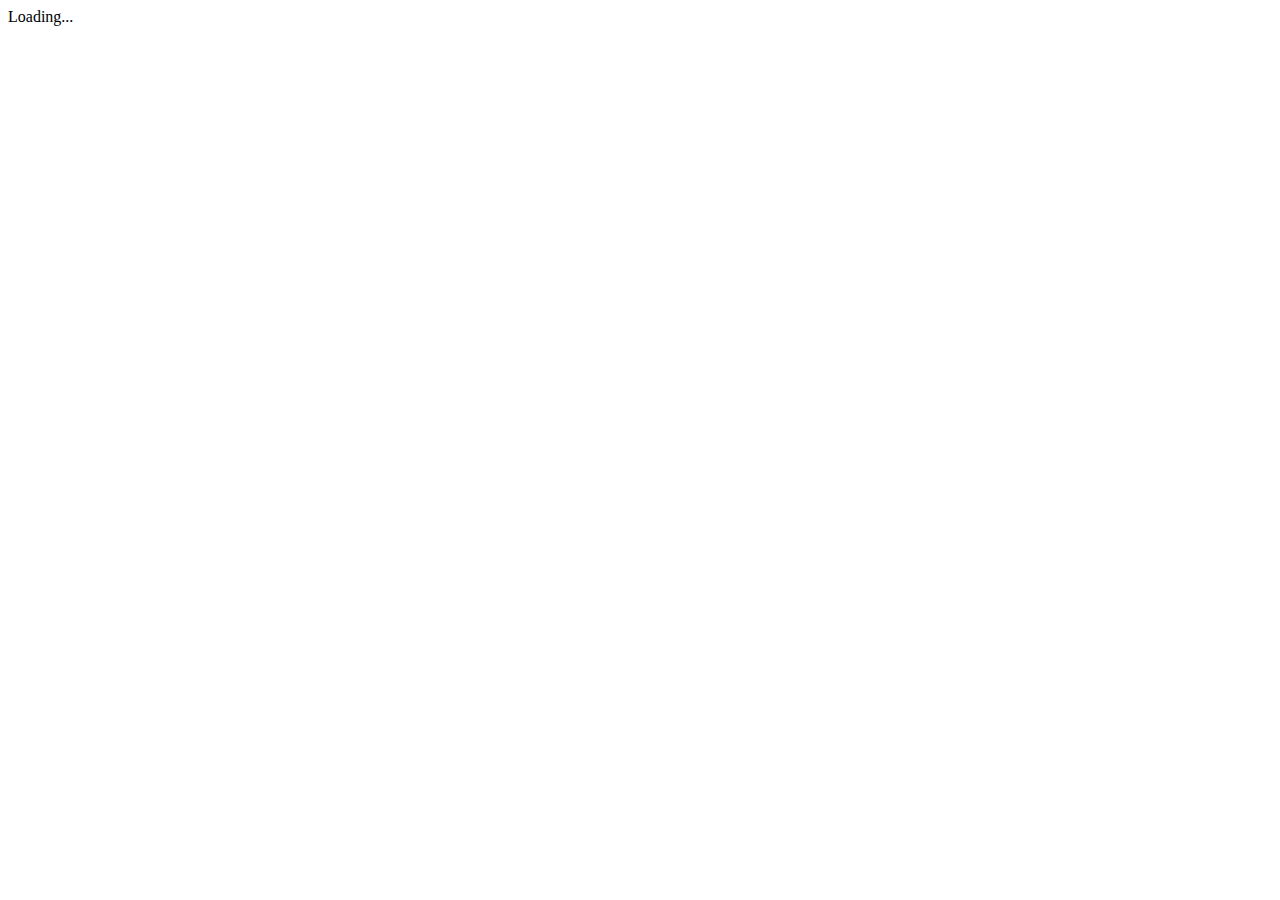
==== wwwroot/index.html @ 3f0bafdb "first commit" ====
<!DOCTYPE html>
<html lang="en">

<head>
    <meta charset="utf-8" />
    <meta name="viewport" content="width=device-width, initial-scale=1.0, maximum-scale=1.0, user-scalable=no" />
    <title>SIGPDm</title>
    <base href="/" />
    <link href="css/bootstrap/bootstrap.min.css" rel="stylesheet" />
    <link href="css/app.css" rel="stylesheet" />
    <link href="BlazorApp1.Client.styles.css" rel="stylesheet" />
    <link rel="stylesheet" href="_content/Radzen.Blazor/css/material-base.css">
    <link href="_content/Blazored.Modal/blazored-modal.css" rel="stylesheet" />


</head>

<body>
    <div id="app">Loading...</div>

   
    <script src="_framework/blazor.webassembly.js"></script>
    <script src="_content/Radzen.Blazor/Radzen.Blazor.js"></script>
    <script src="_content/Blazored.Modal/blazored.modal.js"></script>
    <script src="_content/CurrieTechnologies.Razor.SweetAlert2/sweetAlert2.min.js"></script>

</body>

</html>
---- wwwroot/css/app.css ----
﻿@import url('open-iconic/font/css/open-iconic-bootstrap.min.css');

html, body {
    font-family: 'Helvetica Neue', Helvetica, Arial, sans-serif;
}

h1:focus {
    outline: none;
}

a, .btn-link {
    color: #0071c1;
}

.btn-primary {
    color: #fff;
    background-color: #1b6ec2;
    border-color: #1861ac;
}

.content {
    padding-top: 1.1rem;
}

.valid.modified:not([type=checkbox]) {
    outline: 1px solid #26b050;
}

.invalid {
    outline: 1px solid red;
}

.validation-message {
    color: red;
}

#blazor-error-ui {
    background: lightyellow;
    bottom: 0;
    box-shadow: 0 -1px 2px rgba(0, 0, 0, 0.2);
    display: none;
    left: 0;
    padding: 0.6rem 1.25rem 0.7rem 1.25rem;
    position: fixed;
    width: 100%;
    z-index: 1000;
}

    #blazor-error-ui .dismiss {
        cursor: pointer;
        position: absolute;
        right: 0.75rem;
        top: 0.5rem;
    }

.blazor-error-boundary {
    background: url([data-uri]) no-repeat 1rem/1.8rem, #b32121;
    padding: 1rem 1rem 1rem 3.7rem;
    color: white;
}

    .blazor-error-boundary::after {
        content: "An error has occurred."
    }
---- wwwroot/BlazorApp1.Client.styles.css ----
@import '_content/Blazored.Modal/Blazored.Modal.bundle.scp.css';

/* /Shared/MainLayout.razor.rz.scp.css */
.page[b-s8xsnq6cv2] {
    position: relative;
    display: flex;
    flex-direction: column;
}

main[b-s8xsnq6cv2] {
    flex: 1;
}

.sidebar[b-s8xsnq6cv2] {
    background-image: linear-gradient(180deg, rgb(5, 39, 103) 0%, #3a0647 70%);
}

.top-row[b-s8xsnq6cv2] {
    background-color: #f7f7f7;
    border-bottom: 1px solid #d6d5d5;
    justify-content: flex-end;
    height: 3.5rem;
    display: flex;
    align-items: center;
}

    .top-row[b-s8xsnq6cv2]  a, .top-row[b-s8xsnq6cv2]  .btn-link {
        white-space: nowrap;
        margin-left: 1.5rem;
        text-decoration: none;
    }

    .top-row[b-s8xsnq6cv2]  a:hover, .top-row[b-s8xsnq6cv2]  .btn-link:hover {
        text-decoration: underline;
    }

    .top-row[b-s8xsnq6cv2]  a:first-child {
        overflow: hidden;
        text-overflow: ellipsis;
    }

@media (max-width: 640.98px) {
    .top-row:not(.auth)[b-s8xsnq6cv2] {
        display: none;
    }

    .top-row.auth[b-s8xsnq6cv2] {
        justify-content: space-between;
    }

    .top-row[b-s8xsnq6cv2]  a, .top-row[b-s8xsnq6cv2]  .btn-link {
        margin-left: 0;
    }
}

@media (min-width: 641px) {
    .page[b-s8xsnq6cv2] {
        flex-direction: row;
    }

    .sidebar[b-s8xsnq6cv2] {
        width: 250px;
        height: 100vh;
        position: sticky;
        top: 0;
    }

    .top-row[b-s8xsnq6cv2] {
        position: sticky;
        top: 0;
        z-index: 1;
    }

    .top-row.auth[b-s8xsnq6cv2]  a:first-child {
        flex: 1;
        text-align: right;
        width: 0;
    }

    .top-row[b-s8xsnq6cv2], article[b-s8xsnq6cv2] {
        padding-left: 2rem !important;
        padding-right: 1.5rem !important;
    }
}
/* /Shared/NavMenu.razor.rz.scp.css */
.navbar-toggler[b-aw7s1uks9t] {
    background-color: rgba(255, 255, 255, 0.1);
}

.top-row[b-aw7s1uks9t] {
    height: 3.5rem;
    background-color: rgba(0,0,0,0.4);
}

.navbar-brand[b-aw7s1uks9t] {
    font-size: 1.1rem;
}

.oi[b-aw7s1uks9t] {
    width: 2rem;
    font-size: 1.1rem;
    vertical-align: text-top;
    top: -2px;
}

.nav-item[b-aw7s1uks9t] {
    font-size: 0.9rem;
    padding-bottom: 0.5rem;
}

    .nav-item:first-of-type[b-aw7s1uks9t] {
        padding-top: 1rem;
    }

    .nav-item:last-of-type[b-aw7s1uks9t] {
        padding-bottom: 1rem;
    }

    .nav-item[b-aw7s1uks9t]  a {
        color: #d7d7d7;
        border-radius: 4px;
        height: 3rem;
        display: flex;
        align-items: center;
        line-height: 3rem;
    }

.nav-item[b-aw7s1uks9t]  a.active {
    background-color: rgba(255,255,255,0.25);
    color: white;
}

.nav-item[b-aw7s1uks9t]  a:hover {
    background-color: rgba(255,255,255,0.1);
    color: white;
}

@media (min-width: 641px) {
    .navbar-toggler[b-aw7s1uks9t] {
        display: none;
    }

    .collapse[b-aw7s1uks9t] {
        /* Never collapse the sidebar for wide screens */
        display: block;
    }
}
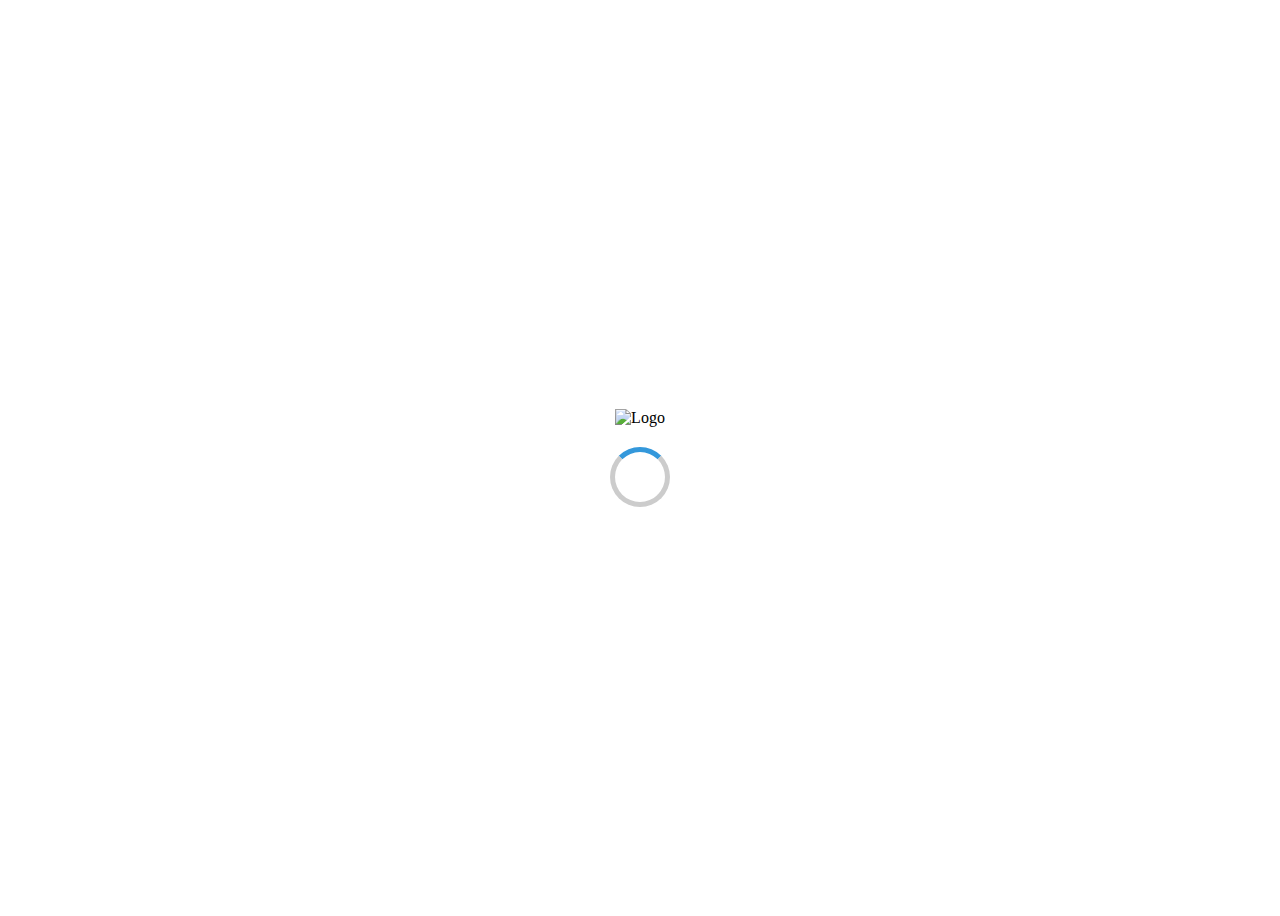
==== commit f98285df: "update" ====
--- a/wwwroot/index.html
+++ b/wwwroot/index.html
@@ -10,20 +10,66 @@
     <link href="css/app.css" rel="stylesheet" />
     <link href="BlazorApp1.Client.styles.css" rel="stylesheet" />
     <link rel="stylesheet" href="_content/Radzen.Blazor/css/material-base.css">
-    <link href="_content/Blazored.Modal/blazored-modal.css" rel="stylesheet" />
-
+    <link href="https://unpkg.com/tailwindcss@^2/dist/tailwind.min.css" rel="stylesheet" />
+    <link href="_content/Blazored.Typeahead/blazored-typeahead.css" rel="stylesheet" />
 
 </head>
 
 <body>
-    <div id="app">Loading...</div>
+    <div id="app">
+        <div class="contenedor">
+            <div class="logo">
+                <img src="images/LOGO_IANTECH.png" alt="Logo">
+            </div>
+            <div class="spinner"></div>
+        </div>
+    </div>
 
-   
     <script src="_framework/blazor.webassembly.js"></script>
     <script src="_content/Radzen.Blazor/Radzen.Blazor.js"></script>
-    <script src="_content/Blazored.Modal/blazored.modal.js"></script>
     <script src="_content/CurrieTechnologies.Razor.SweetAlert2/sweetAlert2.min.js"></script>
+    <script src="https://cdn.jsdelivr.net/npm/sweetalert2@11"></script>
+    <script src="_content/Blazored.Typeahead/blazored-typeahead.js"></script>
+    <script src="js/Utilidades.js"></script>
+    <script>
+        saveAsFile = (fileName, contentBase64) => {
+            var link = document.createElement('a');
+            link.download = fileName;
+            link.href = contentBase64;
+            document.body.appendChild(link);
+            link.click();
+            document.body.removeChild(link);
+        }
+    </script>
+</body>
+</html>
 
-</body>
 
-</html>
+<style>
+    .contenedor {
+        display: flex;
+        flex-direction: column;
+        align-items: center;
+        justify-content: center;
+        height: 100vh;
+    }
+
+    .logo {
+        margin-bottom: 20px;
+    }
+
+    .spinner {
+        width: 50px;
+        height: 50px;
+        border-radius: 50%;
+        border: 5px solid #ccc;
+        border-top-color: #3498db;
+        animation: girar 1s infinite linear;
+    }
+
+    @keyframes girar {
+        to {
+            transform: rotate(360deg);
+        }
+    }
+</style>--- a/wwwroot/BlazorApp1.Client.styles.css
+++ b/wwwroot/BlazorApp1.Client.styles.css
@@ -1,11 +1,181 @@
 @import '_content/Blazored.Modal/Blazored.Modal.bundle.scp.css';
 
+/* /Pages/e_Producción/ReporteProduccion.razor.rz.scp.css */
+
+
+table[b-8a2junoxby], td[b-8a2junoxby], th[b-8a2junoxby] {
+    padding-bottom: 10px;
+    padding-top: 10px;
+    padding-left: 5px;
+    padding-right: 5px;
+    text-align: center;
+    font-size: 16;
+    white-space: nowrap;
+    overflow: auto;
+
+}
+
+table tr td:first-child[b-8a2junoxby] {
+    width: 200px;
+    border-right: 1px solid #D6D6D6;
+}
+
+th[b-8a2junoxby] {
+    border-bottom: 1px solid #D6D6D6;
+}
+
+table tr:nth-child(odd)[b-8a2junoxby] {
+    background-color: #f2f2f2;
+}
+
+table thead tr:nth-child(odd)[b-8a2junoxby] {
+    background-color: transparent;
+}
+
+/* /Pages/h_Calendario/ReporteCalendar.razor.rz.scp.css */
+
+
+.semana[b-eombk12qga] {
+    border-right: double 6px solid black;
+    border: 1px solid #ddd;
+    border-radius: 5px;
+    min-width:14%;
+}
+
+
+/* General styles */
+.text[b-eombk12qga] {
+    overflow-wrap: break-word;
+    max-width: 255px;
+}
+
+.row[b-eombk12qga] {
+    display: flex;
+    flex-wrap: wrap;
+    margin-right: -5px;
+    margin-left: -5px;
+}
+
+.col[b-eombk12qga] {
+    padding-right: 5px;
+    padding-left: 5px;
+    flex-basis: 0;
+    flex-grow: 1;
+    min-width: 16.5 % !important;
+    float: left;
+}
+
+.reporte[b-eombk12qga] {
+    margin-top: 10px;
+}
+
+/* Button styles */
+.btn[b-eombk12qga] {
+    display: inline-block;
+    font-weight: 400;
+    text-align: center;
+    white-space: nowrap;
+    vertical-align: middle;
+    user-select: none;
+    border: 1px solid transparent;
+    padding: 0.375rem 0.75rem;
+    line-height: 1.5;
+    border-radius: 0.25rem;
+    transition: color 0.15s ease-in-out, background-color 0.15s ease-in-out, border-color 0.15s ease-in-out, box-shadow 0.15s ease-in-out;
+}
+
+    .btn:focus[b-eombk12qga],
+    .btn:hover[b-eombk12qga] {
+        text-decoration: none;
+    }
+
+.btn-outline-info[b-eombk12qga] {
+    color: #17a2b8;
+    border-color: #17a2b8;
+}
+
+    .btn-outline-info:hover[b-eombk12qga] {
+        color: #fff;
+        background-color: #17a2b8;
+        border-color: #17a2b8;
+    }
+
+/* Feather Icons */
+.feather[b-eombk12qga] {
+    width: 16px;
+    height: 16px;
+    vertical-align: text-bottom;
+}
+
+/* Other styles */
+.font-size-15px[b-eombk12qga] {
+    font-size: 15px;
+}
+
+.no-outline[b-eombk12qga] {
+    outline: none;
+}
+
+.float-right[b-eombk12qga] {
+    float: right;
+}
+
+.height-100[b-eombk12qga] {
+    height: 100%;
+}
+
+
+.row[b-eombk12qga]::after {
+    content: "";
+    clear: both;
+    display: table;
+}
+
+.text-uppercase[b-eombk12qga] {
+    text-transform: uppercase;
+}
+
+.padding-4px[b-eombk12qga] {
+    padding: 4px;
+}
+
+/* Card styles */
+.rz-card[b-eombk12qga] {
+    overflow: hidden;
+    word-wrap: break-word;
+    margin: 3px;
+    padding: 6px;
+    background-color: #f4f4f4;
+    border-color: #d4d4d4;
+    border-radius: 0.25rem;
+    box-shadow: 0 4px 5px rgb(0 0 0 / 8%), 0 1px 10px rgb(0 0 0 / 4%);
+}
+.finde[b-eombk12qga] {
+    background-color: red;
+}
+/* DatePicker styles */
+.rz-datepicker[b-eombk12qga] {
+    display: inline-block;
+    width: 236px;
+    border: 1px solid #ced4da;
+    border-radius: 0.25rem;
+    padding: 0.375rem 0.75rem;
+    font-size: 1rem;
+    line-height: 1.5;
+}
 /* /Shared/MainLayout.razor.rz.scp.css */
 .page[b-s8xsnq6cv2] {
     position: relative;
     display: flex;
     flex-direction: column;
-}
+    margin: 0px;
+    -webkit-print-color-adjust: exact;
+}
+body[b-s8xsnq6cv2] {
+    size: landscape;
+    margin: 0px;
+}
+
 
 main[b-s8xsnq6cv2] {
     flex: 1;
@@ -108,15 +278,15 @@
     padding-bottom: 0.5rem;
 }
 
-    .nav-item:first-of-type[b-aw7s1uks9t] {
-        padding-top: 1rem;
-    }
-
-    .nav-item:last-of-type[b-aw7s1uks9t] {
-        padding-bottom: 1rem;
-    }
-
-    .nav-item[b-aw7s1uks9t]  a {
+.nav-item:first-of-type[b-aw7s1uks9t] {
+    padding-top: 1rem;
+}
+        
+.nav-item:last-of-type[b-aw7s1uks9t] {
+    padding-bottom: 1rem;
+}
+
+.nav-item[b-aw7s1uks9t]  a {
         color: #d7d7d7;
         border-radius: 4px;
         height: 3rem;
@@ -135,6 +305,7 @@
     color: white;
 }
 
+
 @media (min-width: 641px) {
     .navbar-toggler[b-aw7s1uks9t] {
         display: none;
--- a/wwwroot/_content/Radzen.Blazor/css/material-base.css
+++ b/wwwroot/_content/Radzen.Blazor/css/material-base.css
@@ -1,10 +1,9 @@
 @charset "UTF-8";
-.rz-button, .rz-paginator-element {
+.rz-button {
   position: relative;
   overflow: hidden;
 }
-
-.rz-button:not(.rz-state-disabled):after, .rz-paginator-element:not(.rz-state-disabled):after {
+.rz-button:not(.rz-state-disabled):before {
   content: "";
   position: absolute;
   inset: 0;
@@ -13,16 +12,15 @@
   opacity: 0;
   background: radial-gradient(circle, currentColor 1%, transparent 1%) center/15000%;
 }
-
-.rz-button:not(.rz-state-disabled):active:after, .rz-paginator-element:not(.rz-state-disabled):active:after {
+.rz-button:not(.rz-state-disabled):active:before {
   transition: background 0s, opacity 0s;
-  opacity: .32;
+  opacity: 0.32;
   background-size: 100%;
 }
 
-.header a,
-.header a:hover,
-.header a:focus {
+.rz-header a,
+.rz-header a:hover,
+.rz-header a:focus {
   color: var(--rz-text-contrast-color);
 }
 
@@ -30,8 +28,7 @@
   position: relative;
   overflow: hidden;
 }
-
-.sidebar-toggle:not(.rz-state-disabled):after {
+.sidebar-toggle:not(.rz-state-disabled):before {
   content: "";
   position: absolute;
   inset: 0;
@@ -40,10 +37,9 @@
   opacity: 0;
   background: radial-gradient(circle, currentColor 1%, transparent 1%) center/15000%;
 }
-
-.sidebar-toggle:not(.rz-state-disabled):active:after {
+.sidebar-toggle:not(.rz-state-disabled):active:before {
   transition: background 0s, opacity 0s;
-  opacity: .32;
+  opacity: 0.32;
   background-size: 100%;
 }
 
@@ -52,9 +48,8 @@
   position: relative;
   overflow: hidden;
 }
-
-.rz-navigation-item-link:not(.rz-state-disabled):after,
-.rz-menu-toggle:not(.rz-state-disabled):after {
+.rz-navigation-item-link:not(.rz-state-disabled):before,
+.rz-menu-toggle:not(.rz-state-disabled):before {
   content: "";
   position: absolute;
   inset: 0;
@@ -63,11 +58,10 @@
   opacity: 0;
   background: radial-gradient(circle, currentColor 1%, transparent 1%) center/15000%;
 }
-
-.rz-navigation-item-link:not(.rz-state-disabled):active:after,
-.rz-menu-toggle:not(.rz-state-disabled):active:after {
+.rz-navigation-item-link:not(.rz-state-disabled):active:before,
+.rz-menu-toggle:not(.rz-state-disabled):active:before {
   transition: background 0s, opacity 0s;
-  opacity: .32;
+  opacity: 0.32;
   background-size: 100%;
 }
 
@@ -80,30 +74,26 @@
   transition: background 0.8s;
   background: radial-gradient(circle, transparent 1%, var(--rz-base-300) 1%) center/15000%;
 }
-
 .rz-panel-menu .rz-navigation-item-link:active {
   background-color: var(--rz-base-300);
   transition: background 0s;
   background-size: 100%;
 }
-
 .rz-panel-menu .rz-navigation-item-wrapper-active:before {
   display: none;
 }
 
-.rz-steps [role='tablist'] {
+.rz-steps [role=tablist] {
   display: flex;
 }
-
 .rz-steps .rz-steps-item:not(:last-child) {
   flex: auto;
   display: flex;
   align-items: center;
 }
-
 .rz-steps .rz-steps-item:not(:last-child):after {
-  display: 'block';
-  content: '';
+  display: "block";
+  content: "";
   flex: auto;
   height: 1px;
   margin-right: 16px;
@@ -119,34 +109,30 @@
   opacity: 0;
   transition: background-color var(--rz-transition), width var(--rz-transition), height var(--rz-transition);
 }
-
 .rz-chkbox-box:hover:not(.rz-state-disabled):after {
   width: 2.5rem;
   height: 2.5rem;
   background-color: var(--rz-base-400);
   opacity: 0.3;
 }
-
 .rz-chkbox-box:active:not(.rz-state-disabled):after {
   background-color: var(--rz-base-500);
 }
-
 .rz-chkbox-box.rz-state-active:hover:not(.rz-state-disabled):after {
   background-color: var(--rz-primary);
   opacity: 0.08;
 }
-
 .rz-chkbox-box.rz-state-active:active:hover:not(.rz-state-disabled):after {
   opacity: 0.16;
 }
 
 .rz-switch .rz-switch-circle:hover:not(.rz-disabled):before {
   transition: background var(--rz-transition), transform var(--rz-transition), outlin-color var(--rz-transition);
-  outline: 10px solid rgba(0, 0, 0, 0.04);
+  box-shadow: var(--rz-switch-box-shadow), 0 0 0 10px rgba(0, 0, 0, 0.04);
 }
 
 .rz-switch.rz-switch-checked .rz-switch-circle:hover:not(.rz-disabled):before {
-  outline: 10px solid var(--rz-primary-lighter);
+  box-shadow: var(--rz-switch-box-shadow), 0 0 0 10px var(--rz-primary-lighter);
 }
 
 .rz-radiobutton-box:after {
@@ -158,23 +144,19 @@
   opacity: 0;
   transition: background-color var(--rz-transition), width var(--rz-transition), height var(--rz-transition);
 }
-
 .rz-radiobutton-box:hover:not(.rz-state-disabled):after {
   width: 2.5rem;
   height: 2.5rem;
   background-color: var(--rz-base-400);
   opacity: 0.3;
 }
-
 .rz-radiobutton-box:active:not(.rz-state-disabled):after {
   background-color: var(--rz-base-500);
 }
-
 .rz-radiobutton-box.rz-state-active:hover:not(.rz-state-disabled):after {
   background-color: var(--rz-primary);
   opacity: 0.08;
 }
-
 .rz-radiobutton-box.rz-state-active:active:hover:not(.rz-state-disabled):after {
   opacity: 0.16;
 }
@@ -183,16 +165,14 @@
   top: 0;
   bottom: 0;
 }
-
 .rz-slider .rz-slider-handle:before {
   display: none;
 }
 
-.rz-selectbutton .rz-button, .rz-selectbutton .rz-paginator-element {
+.rz-selectbutton .rz-button {
   box-shadow: none;
 }
-
-.rz-selectbutton .rz-button:hover, .rz-selectbutton .rz-paginator-element:hover {
+.rz-selectbutton .rz-button:hover {
   box-shadow: none !important;
   background: var(--rz-base-200);
 }
@@ -204,7 +184,6 @@
 .rz-datepicker.rz-popup {
   width: 340px !important;
 }
-
 .rz-datepicker .rz-datepicker-calendar-container {
   padding: 0 0.75rem 0.5rem;
 }
@@ -213,7 +192,6 @@
   min-width: 100px !important;
   margin-top: 0.75rem !important;
 }
-
 .rz-datepicker-title .rz-dropdown:first-child {
   min-width: 140px !important;
 }
@@ -222,7 +200,6 @@
 .rz-datepicker-calendar th {
   text-align: center;
 }
-
 .rz-datepicker-calendar td a.rz-state-default,
 .rz-datepicker-calendar td span.rz-state-default,
 .rz-datepicker-calendar th a.rz-state-default,
@@ -232,14 +209,12 @@
   height: 2.25rem;
   line-height: 1rem;
 }
-
 .rz-datepicker-calendar td a.rz-state-default:not(.rz-state-active):hover,
 .rz-datepicker-calendar td span.rz-state-default:not(.rz-state-active):hover,
 .rz-datepicker-calendar th a.rz-state-default:not(.rz-state-active):hover,
 .rz-datepicker-calendar th span.rz-state-default:not(.rz-state-active):hover {
   border-radius: 50%;
 }
-
 .rz-datepicker-calendar td .rz-state-active,
 .rz-datepicker-calendar th .rz-state-active {
   border-radius: 50%;
@@ -248,12 +223,10 @@
 .rz-timepicker {
   flex-wrap: wrap;
 }
-
 .rz-timepicker .rz-spinner {
   flex: 1;
 }
-
-.rz-timepicker > .rz-button, .rz-timepicker > .rz-paginator-element {
+.rz-timepicker > .rz-button {
   flex-basis: 100%;
 }
 
@@ -264,24 +237,21 @@
 .rz-spinner .rz-spinner-button {
   box-shadow: none;
 }
-
 .rz-spinner .rz-spinner-button:hover {
   box-shadow: none !important;
 }
 
-.rz-fileupload-choose.rz-button, .rz-fileupload-choose.rz-paginator-element {
+.rz-fileupload-choose.rz-button {
   background-position: center;
   transition: background 0.8s;
   background: radial-gradient(circle, transparent 1%, rgba(0, 0, 0, 0.12) 1%) center/15000%;
 }
-
-.rz-fileupload-choose.rz-button:active, .rz-fileupload-choose.rz-paginator-element:active {
+.rz-fileupload-choose.rz-button:active {
   background-color: rgba(0, 0, 0, 0.12);
   transition: background 0s;
   background-size: 100%;
 }
-
-.rz-fileupload-choose.rz-button input, .rz-fileupload-choose.rz-paginator-element input {
+.rz-fileupload-choose.rz-button input {
   z-index: 1;
 }
 
@@ -289,6 +259,11 @@
   border-right: var(--rz-border-base-300);
 }
 
+.rz-grid-table-composite {
+  --rz-grid-right-cell-border: var(--rz-border-base-300);
+  --rz-grid-header-cell-border: var(--rz-border-base-300);
+}
+
 .rz-paginator-pages {
   max-height: 3rem;
 }
@@ -296,11 +271,9 @@
 .rz-paginator-element {
   box-shadow: var(--rz-shadow-0) !important;
 }
-
 .rz-paginator-element:hover {
   box-shadow: var(--rz-shadow-0) !important;
 }
-
 .rz-paginator-element:active {
   box-shadow: var(--rz-shadow-0) !important;
 }
@@ -312,11 +285,9 @@
 .rz-tree-toggler.rzi-caret-right:before {
   margin-left: 0 !important;
 }
-
 .rz-tree-toggler.rzi-caret-down:before {
   margin-left: 0 !important;
 }
-
 .rz-tree-toggler:after {
   content: "";
   position: absolute;
@@ -328,7 +299,6 @@
   opacity: 0;
   transition: background-color var(--rz-transition), width var(--rz-transition), height var(--rz-transition), left var(--rz-transition), top var(--rz-transition);
 }
-
 .rz-tree-toggler:active:after {
   left: 0;
   top: -0.25rem;
@@ -338,29 +308,29 @@
   opacity: 0.3;
 }
 
-.rz-scheduler-nav .rz-button, .rz-scheduler-nav .rz-paginator-element {
+.rz-scheduler-nav .rz-button {
   box-shadow: var(--rz-shadow-0) !important;
 }
-
-.rz-scheduler-nav .rz-button:hover, .rz-scheduler-nav .rz-paginator-element:hover {
+.rz-scheduler-nav .rz-button:hover {
   box-shadow: var(--rz-shadow-0) !important;
   background: var(--rz-base-200);
 }
-
-.rz-scheduler-nav .rz-button:active, .rz-scheduler-nav .rz-paginator-element:active {
+.rz-scheduler-nav .rz-button:active {
   box-shadow: var(--rz-shadow-0) !important;
 }
 
 .rz-view-header {
   border-top: none !important;
+}
+.rz-year-view .rz-view-header {
+  border-bottom: none !important;
 }
 
 .rz-tabview-nav > li > a {
   position: relative;
   overflow: hidden;
 }
-
-.rz-tabview-nav > li > a:not(.rz-state-disabled):after {
+.rz-tabview-nav > li > a:not(.rz-state-disabled):before {
   content: "";
   position: absolute;
   inset: 0;
@@ -369,71 +339,69 @@
   opacity: 0;
   background: radial-gradient(circle, currentColor 1%, transparent 1%) center/15000%;
 }
-
-.rz-tabview-nav > li > a:not(.rz-state-disabled):active:after {
+.rz-tabview-nav > li > a:not(.rz-state-disabled):active:before {
   transition: background 0s, opacity 0s;
-  opacity: .32;
+  opacity: 0.32;
   background-size: 100%;
 }
 
+.rz-tabview.rz-tabview-top > .rz-tabview-nav li {
+  border-bottom: 2px solid transparent;
+}
 .rz-tabview.rz-tabview-top > .rz-tabview-nav .rz-tabview-selected {
   border-top-width: 0;
   border-bottom: 2px solid var(--rz-primary);
 }
-
 .rz-tabview.rz-tabview-bottom > .rz-tabview-nav li {
   border-top: 2px solid transparent;
 }
-
 .rz-tabview.rz-tabview-bottom > .rz-tabview-nav .rz-tabview-selected {
   border-bottom-width: 0;
   border-top: 2px solid var(--rz-primary);
 }
-
+.rz-tabview.rz-tabview-left > .rz-tabview-nav li {
+  border-right: 2px solid transparent;
+}
 .rz-tabview.rz-tabview-left > .rz-tabview-nav .rz-tabview-selected {
   border-left-width: 0;
   border-right: 2px solid var(--rz-primary);
 }
-
 .rz-tabview.rz-tabview-right > .rz-tabview-nav li {
   border-left: 2px solid transparent;
 }
-
 .rz-tabview.rz-tabview-right > .rz-tabview-nav .rz-tabview-selected {
   border-right-width: 0;
   border-left: 2px solid var(--rz-primary);
 }
-
 .rz-tabview.rz-tabview-top > .rz-tabview-panels {
   border-top: var(--rz-border-base-300);
 }
-
 .rz-tabview.rz-tabview-bottom > .rz-tabview-panels {
   border-bottom: var(--rz-border-base-300);
 }
-
 .rz-tabview.rz-tabview-left > .rz-tabview-panels {
   border-left: var(--rz-border-base-300);
 }
-
 .rz-tabview.rz-tabview-right > .rz-tabview-panels {
   border-right: var(--rz-border-base-300);
 }
 
-.rz-progressbar-label {
-  display: none !important;
+.rz-login .rz-textbox.invalid {
+  --rz-input-focus-shadow: inset 0 0 0 1px var(--rz-danger);
+}
+
+.rz-progressbar:has(.rz-progressbar-label) {
+  --rz-progressbar-height: 1.25rem;
 }
 
 .rz-html-editor-toolbar {
   font-size: 0.825rem;
 }
-
 .rz-html-editor-toolbar .rz-html-editor-button {
   position: relative;
   overflow: hidden;
 }
-
-.rz-html-editor-toolbar .rz-html-editor-button:not(.rz-state-disabled):after {
+.rz-html-editor-toolbar .rz-html-editor-button:not(.rz-state-disabled):before {
   content: "";
   position: absolute;
   inset: 0;
@@ -442,48 +410,42 @@
   opacity: 0;
   background: radial-gradient(circle, currentColor 1%, transparent 1%) center/15000%;
 }
-
-.rz-html-editor-toolbar .rz-html-editor-button:not(.rz-state-disabled):active:after {
+.rz-html-editor-toolbar .rz-html-editor-button:not(.rz-state-disabled):active:before {
   transition: background 0s, opacity 0s;
-  opacity: .32;
+  opacity: 0.32;
   background-size: 100%;
 }
 
 @font-face {
-  font-family: 'Material Icons';
+  font-family: "Material Icons";
   font-style: normal;
   font-weight: 400;
   src: local("Material Icons"), local("MaterialIcons-Regular"), url("../fonts/MaterialIcons-Regular.woff") format("woff");
 }
-
 @font-face {
-  font-family: 'Roboto';
+  font-family: "Roboto";
   font-style: normal;
   font-weight: 300;
   src: local(""), url("../fonts/roboto-v30-latin-300.woff") format("woff");
 }
-
 @font-face {
-  font-family: 'Roboto';
+  font-family: "Roboto";
   font-style: normal;
   font-weight: 400;
   src: local(""), url("../fonts/roboto-v30-latin-regular.woff") format("woff");
 }
-
 @font-face {
-  font-family: 'Roboto';
+  font-family: "Roboto";
   font-style: normal;
   font-weight: 500;
   src: local(""), url("../fonts/roboto-v30-latin-500.woff") format("woff");
 }
-
 @font-face {
-  font-family: 'Roboto';
+  font-family: "Roboto";
   font-style: normal;
   font-weight: 700;
   src: local(""), url("../fonts/roboto-v30-latin-700.woff") format("woff");
 }
-
 :root {
   --rz-white: #ffffff;
   --rz-black: #000000;
@@ -527,6 +489,36 @@
   --rz-danger-lighter: rgba(244, 67, 54, 0.2);
   --rz-danger-dark: #c3362b;
   --rz-danger-darker: #a62e25;
+  --rz-on-primary: #ffffff;
+  --rz-on-primary-light: #ffffff;
+  --rz-on-primary-lighter: #4340D2;
+  --rz-on-primary-dark: #ffffff;
+  --rz-on-primary-darker: #ffffff;
+  --rz-on-secondary: #ffffff;
+  --rz-on-secondary-light: #ffffff;
+  --rz-on-secondary-lighter: #e91e63;
+  --rz-on-secondary-dark: #ffffff;
+  --rz-on-secondary-darker: #ffffff;
+  --rz-on-info: #ffffff;
+  --rz-on-info-light: #ffffff;
+  --rz-on-info-lighter: #2196f3;
+  --rz-on-info-dark: #ffffff;
+  --rz-on-info-darker: #ffffff;
+  --rz-on-success: #ffffff;
+  --rz-on-success-light: #ffffff;
+  --rz-on-success-lighter: #4caf50;
+  --rz-on-success-dark: #ffffff;
+  --rz-on-success-darker: #ffffff;
+  --rz-on-warning: #ffffff;
+  --rz-on-warning-light: #ffffff;
+  --rz-on-warning-lighter: #ff9800;
+  --rz-on-warning-dark: #ffffff;
+  --rz-on-warning-darker: #ffffff;
+  --rz-on-danger: #ffffff;
+  --rz-on-danger-light: #ffffff;
+  --rz-on-danger-lighter: #f44336;
+  --rz-on-danger-dark: #ffffff;
+  --rz-on-danger-darker: #ffffff;
   --rz-series-1: #3700b3;
   --rz-series-2: #ba68c8;
   --rz-series-3: #f06292;
@@ -535,6 +527,22 @@
   --rz-series-6: #9ccc65;
   --rz-series-7: #26a69a;
   --rz-series-8: #4fc3f7;
+  --rz-series-9: #7f5cce;
+  --rz-series-10: #ce93d8;
+  --rz-series-11: #f48fb1;
+  --rz-series-12: #ffab91;
+  --rz-series-13: #fff176;
+  --rz-series-14: #aed581;
+  --rz-series-15: #4db6ac;
+  --rz-series-16: #81d4fa;
+  --rz-series-17: #a58cdd;
+  --rz-series-18: #e1bee7;
+  --rz-series-19: #f8bbd0;
+  --rz-series-20: #ffccbc;
+  --rz-series-21: #fff59d;
+  --rz-series-22: #c5e1a5;
+  --rz-series-23: #80cbc4;
+  --rz-series-24: #b3e5fc;
 }
 
 :root {
@@ -543,8 +551,9 @@
   --rz-body-font-size: 1rem;
   --rz-body-line-height: 1.5;
   --rz-body-background-color: var(--rz-base-100);
+  --rz-text-font-family: Roboto, sans-serif;
   --rz-icon-size: 1.5rem;
-  --rz-text-font-family: Roboto, sans-serif;
+  --rz-icon-font-family: Material Icons;
 }
 
 :root {
@@ -634,6 +643,36 @@
   --rz-border-danger-lighter: var(--rz-border-width) solid var(--rz-danger-lighter);
   --rz-border-danger-dark: var(--rz-border-width) solid var(--rz-danger-dark);
   --rz-border-danger-darker: var(--rz-border-width) solid var(--rz-danger-darker);
+  --rz-border-on-primary: var(--rz-border-width) solid var(--rz-on-primary);
+  --rz-border-on-primary-light: var(--rz-border-width) solid var(--rz-on-primary-light);
+  --rz-border-on-primary-lighter: var(--rz-border-width) solid var(--rz-on-primary-lighter);
+  --rz-border-on-primary-dark: var(--rz-border-width) solid var(--rz-on-primary-dark);
+  --rz-border-on-primary-darker: var(--rz-border-width) solid var(--rz-on-primary-darker);
+  --rz-border-on-secondary: var(--rz-border-width) solid var(--rz-on-secondary);
+  --rz-border-on-secondary-light: var(--rz-border-width) solid var(--rz-on-secondary-light);
+  --rz-border-on-secondary-lighter: var(--rz-border-width) solid var(--rz-on-secondary-lighter);
+  --rz-border-on-secondary-dark: var(--rz-border-width) solid var(--rz-on-secondary-dark);
+  --rz-border-on-secondary-darker: var(--rz-border-width) solid var(--rz-on-secondary-darker);
+  --rz-border-on-info: var(--rz-border-width) solid var(--rz-on-info);
+  --rz-border-on-info-light: var(--rz-border-width) solid var(--rz-on-info-light);
+  --rz-border-on-info-lighter: var(--rz-border-width) solid var(--rz-on-info-lighter);
+  --rz-border-on-info-dark: var(--rz-border-width) solid var(--rz-on-info-dark);
+  --rz-border-on-info-darker: var(--rz-border-width) solid var(--rz-on-info-darker);
+  --rz-border-on-success: var(--rz-border-width) solid var(--rz-on-success);
+  --rz-border-on-success-light: var(--rz-border-width) solid var(--rz-on-success-light);
+  --rz-border-on-success-lighter: var(--rz-border-width) solid var(--rz-on-success-lighter);
+  --rz-border-on-success-dark: var(--rz-border-width) solid var(--rz-on-success-dark);
+  --rz-border-on-success-darker: var(--rz-border-width) solid var(--rz-on-success-darker);
+  --rz-border-on-warning: var(--rz-border-width) solid var(--rz-on-warning);
+  --rz-border-on-warning-light: var(--rz-border-width) solid var(--rz-on-warning-light);
+  --rz-border-on-warning-lighter: var(--rz-border-width) solid var(--rz-on-warning-lighter);
+  --rz-border-on-warning-dark: var(--rz-border-width) solid var(--rz-on-warning-dark);
+  --rz-border-on-warning-darker: var(--rz-border-width) solid var(--rz-on-warning-darker);
+  --rz-border-on-danger: var(--rz-border-width) solid var(--rz-on-danger);
+  --rz-border-on-danger-light: var(--rz-border-width) solid var(--rz-on-danger-light);
+  --rz-border-on-danger-lighter: var(--rz-border-width) solid var(--rz-on-danger-lighter);
+  --rz-border-on-danger-dark: var(--rz-border-width) solid var(--rz-on-danger-dark);
+  --rz-border-on-danger-darker: var(--rz-border-width) solid var(--rz-on-danger-darker);
   --rz-border-series-1: var(--rz-border-width) solid var(--rz-series-1);
   --rz-border-series-2: var(--rz-border-width) solid var(--rz-series-2);
   --rz-border-series-3: var(--rz-border-width) solid var(--rz-series-3);
@@ -642,6 +681,22 @@
   --rz-border-series-6: var(--rz-border-width) solid var(--rz-series-6);
   --rz-border-series-7: var(--rz-border-width) solid var(--rz-series-7);
   --rz-border-series-8: var(--rz-border-width) solid var(--rz-series-8);
+  --rz-border-series-9: var(--rz-border-width) solid var(--rz-series-9);
+  --rz-border-series-10: var(--rz-border-width) solid var(--rz-series-10);
+  --rz-border-series-11: var(--rz-border-width) solid var(--rz-series-11);
+  --rz-border-series-12: var(--rz-border-width) solid var(--rz-series-12);
+  --rz-border-series-13: var(--rz-border-width) solid var(--rz-series-13);
+  --rz-border-series-14: var(--rz-border-width) solid var(--rz-series-14);
+  --rz-border-series-15: var(--rz-border-width) solid var(--rz-series-15);
+  --rz-border-series-16: var(--rz-border-width) solid var(--rz-series-16);
+  --rz-border-series-17: var(--rz-border-width) solid var(--rz-series-17);
+  --rz-border-series-18: var(--rz-border-width) solid var(--rz-series-18);
+  --rz-border-series-19: var(--rz-border-width) solid var(--rz-series-19);
+  --rz-border-series-20: var(--rz-border-width) solid var(--rz-series-20);
+  --rz-border-series-21: var(--rz-border-width) solid var(--rz-series-21);
+  --rz-border-series-22: var(--rz-border-width) solid var(--rz-series-22);
+  --rz-border-series-23: var(--rz-border-width) solid var(--rz-series-23);
+  --rz-border-series-24: var(--rz-border-width) solid var(--rz-series-24);
 }
 
 :root {
@@ -788,6 +843,270 @@
   --rz-transition-all: all 0.1s linear;
 }
 
+.rz-display-none {
+  display: none !important;
+}
+
+.rz-display-block {
+  display: block !important;
+}
+
+.rz-display-inline {
+  display: inline !important;
+}
+
+.rz-display-inline-block {
+  display: inline-block !important;
+}
+
+.rz-display-flex {
+  display: flex !important;
+}
+
+.rz-display-inline-flex {
+  display: inline-flex !important;
+}
+
+.rz-display-grid {
+  display: grid !important;
+}
+
+.rz-display-inline-grid {
+  display: inline-grid !important;
+}
+
+@media (min-width: 576px) {
+  .rz-display-xs-none {
+    display: none !important;
+  }
+  .rz-display-xs-block {
+    display: block !important;
+  }
+  .rz-display-xs-inline {
+    display: inline !important;
+  }
+  .rz-display-xs-inline-block {
+    display: inline-block !important;
+  }
+  .rz-display-xs-flex {
+    display: flex !important;
+  }
+  .rz-display-xs-inline-flex {
+    display: inline-flex !important;
+  }
+  .rz-display-xs-grid {
+    display: grid !important;
+  }
+  .rz-display-xs-inline-grid {
+    display: inline-grid !important;
+  }
+}
+@media (min-width: 768px) {
+  .rz-display-sm-none {
+    display: none !important;
+  }
+  .rz-display-sm-block {
+    display: block !important;
+  }
+  .rz-display-sm-inline {
+    display: inline !important;
+  }
+  .rz-display-sm-inline-block {
+    display: inline-block !important;
+  }
+  .rz-display-sm-flex {
+    display: flex !important;
+  }
+  .rz-display-sm-inline-flex {
+    display: inline-flex !important;
+  }
+  .rz-display-sm-grid {
+    display: grid !important;
+  }
+  .rz-display-sm-inline-grid {
+    display: inline-grid !important;
+  }
+}
+@media (min-width: 1024px) {
+  .rz-display-md-none {
+    display: none !important;
+  }
+  .rz-display-md-block {
+    display: block !important;
+  }
+  .rz-display-md-inline {
+    display: inline !important;
+  }
+  .rz-display-md-inline-block {
+    display: inline-block !important;
+  }
+  .rz-display-md-flex {
+    display: flex !important;
+  }
+  .rz-display-md-inline-flex {
+    display: inline-flex !important;
+  }
+  .rz-display-md-grid {
+    display: grid !important;
+  }
+  .rz-display-md-inline-grid {
+    display: inline-grid !important;
+  }
+}
+@media (min-width: 1280px) {
+  .rz-display-lg-none {
+    display: none !important;
+  }
+  .rz-display-lg-block {
+    display: block !important;
+  }
+  .rz-display-lg-inline {
+    display: inline !important;
+  }
+  .rz-display-lg-inline-block {
+    display: inline-block !important;
+  }
+  .rz-display-lg-flex {
+    display: flex !important;
+  }
+  .rz-display-lg-inline-flex {
+    display: inline-flex !important;
+  }
+  .rz-display-lg-grid {
+    display: grid !important;
+  }
+  .rz-display-lg-inline-grid {
+    display: inline-grid !important;
+  }
+}
+@media (min-width: 1920px) {
+  .rz-display-xl-none {
+    display: none !important;
+  }
+  .rz-display-xl-block {
+    display: block !important;
+  }
+  .rz-display-xl-inline {
+    display: inline !important;
+  }
+  .rz-display-xl-inline-block {
+    display: inline-block !important;
+  }
+  .rz-display-xl-flex {
+    display: flex !important;
+  }
+  .rz-display-xl-inline-flex {
+    display: inline-flex !important;
+  }
+  .rz-display-xl-grid {
+    display: grid !important;
+  }
+  .rz-display-xl-inline-grid {
+    display: inline-grid !important;
+  }
+}
+@media (min-width: 2560px) {
+  .rz-display-xx-none {
+    display: none !important;
+  }
+  .rz-display-xx-block {
+    display: block !important;
+  }
+  .rz-display-xx-inline {
+    display: inline !important;
+  }
+  .rz-display-xx-inline-block {
+    display: inline-block !important;
+  }
+  .rz-display-xx-flex {
+    display: flex !important;
+  }
+  .rz-display-xx-inline-flex {
+    display: inline-flex !important;
+  }
+  .rz-display-xx-grid {
+    display: grid !important;
+  }
+  .rz-display-xx-inline-grid {
+    display: inline-grid !important;
+  }
+}
+.rz-justify-content-normal {
+  justify-content: normal !important;
+}
+
+.rz-justify-content-stretch {
+  justify-content: stretch !important;
+}
+
+.rz-justify-content-center {
+  justify-content: center !important;
+}
+
+.rz-justify-content-start {
+  justify-content: start !important;
+}
+
+.rz-justify-content-end {
+  justify-content: end !important;
+}
+
+.rz-justify-content-flex-start {
+  justify-content: flex-start !important;
+}
+
+.rz-justify-content-flex-end {
+  justify-content: flex-end !important;
+}
+
+.rz-justify-content-left {
+  justify-content: left !important;
+}
+
+.rz-justify-content-right {
+  justify-content: right !important;
+}
+
+.rz-justify-content-space-between {
+  justify-content: space-between !important;
+}
+
+.rz-justify-content-space-around {
+  justify-content: space-around !important;
+}
+
+.rz-justify-content-space-evenly {
+  justify-content: space-evenly !important;
+}
+
+.rz-align-items-normal {
+  align-items: normal !important;
+}
+
+.rz-align-items-stretch {
+  align-items: stretch !important;
+}
+
+.rz-align-items-center {
+  align-items: center !important;
+}
+
+.rz-align-items-start {
+  align-items: start !important;
+}
+
+.rz-align-items-end {
+  align-items: end !important;
+}
+
+.rz-align-items-flex-start {
+  align-items: flex-start !important;
+}
+
+.rz-align-items-flex-end {
+  align-items: flex-end !important;
+}
+
 .rz-color-white {
   color: var(--rz-white) !important;
 }
@@ -956,6 +1275,126 @@
   color: var(--rz-danger-darker) !important;
 }
 
+.rz-color-on-primary {
+  color: var(--rz-on-primary) !important;
+}
+
+.rz-color-on-primary-light {
+  color: var(--rz-on-primary-light) !important;
+}
+
+.rz-color-on-primary-lighter {
+  color: var(--rz-on-primary-lighter) !important;
+}
+
+.rz-color-on-primary-dark {
+  color: var(--rz-on-primary-dark) !important;
+}
+
+.rz-color-on-primary-darker {
+  color: var(--rz-on-primary-darker) !important;
+}
+
+.rz-color-on-secondary {
+  color: var(--rz-on-secondary) !important;
+}
+
+.rz-color-on-secondary-light {
+  color: var(--rz-on-secondary-light) !important;
+}
+
+.rz-color-on-secondary-lighter {
+  color: var(--rz-on-secondary-lighter) !important;
+}
+
+.rz-color-on-secondary-dark {
+  color: var(--rz-on-secondary-dark) !important;
+}
+
+.rz-color-on-secondary-darker {
+  color: var(--rz-on-secondary-darker) !important;
+}
+
+.rz-color-on-info {
+  color: var(--rz-on-info) !important;
+}
+
+.rz-color-on-info-light {
+  color: var(--rz-on-info-light) !important;
+}
+
+.rz-color-on-info-lighter {
+  color: var(--rz-on-info-lighter) !important;
+}
+
+.rz-color-on-info-dark {
+  color: var(--rz-on-info-dark) !important;
+}
+
+.rz-color-on-info-darker {
+  color: var(--rz-on-info-darker) !important;
+}
+
+.rz-color-on-success {
+  color: var(--rz-on-success) !important;
+}
+
+.rz-color-on-success-light {
+  color: var(--rz-on-success-light) !important;
+}
+
+.rz-color-on-success-lighter {
+  color: var(--rz-on-success-lighter) !important;
+}
+
+.rz-color-on-success-dark {
+  color: var(--rz-on-success-dark) !important;
+}
+
+.rz-color-on-success-darker {
+  color: var(--rz-on-success-darker) !important;
+}
+
+.rz-color-on-warning {
+  color: var(--rz-on-warning) !important;
+}
+
+.rz-color-on-warning-light {
+  color: var(--rz-on-warning-light) !important;
+}
+
+.rz-color-on-warning-lighter {
+  color: var(--rz-on-warning-lighter) !important;
+}
+
+.rz-color-on-warning-dark {
+  color: var(--rz-on-warning-dark) !important;
+}
+
+.rz-color-on-warning-darker {
+  color: var(--rz-on-warning-darker) !important;
+}
+
+.rz-color-on-danger {
+  color: var(--rz-on-danger) !important;
+}
+
+.rz-color-on-danger-light {
+  color: var(--rz-on-danger-light) !important;
+}
+
+.rz-color-on-danger-lighter {
+  color: var(--rz-on-danger-lighter) !important;
+}
+
+.rz-color-on-danger-dark {
+  color: var(--rz-on-danger-dark) !important;
+}
+
+.rz-color-on-danger-darker {
+  color: var(--rz-on-danger-darker) !important;
+}
+
 .rz-color-series-1 {
   color: var(--rz-series-1) !important;
 }
@@ -988,6 +1427,70 @@
   color: var(--rz-series-8) !important;
 }
 
+.rz-color-series-9 {
+  color: var(--rz-series-9) !important;
+}
+
+.rz-color-series-10 {
+  color: var(--rz-series-10) !important;
+}
+
+.rz-color-series-11 {
+  color: var(--rz-series-11) !important;
+}
+
+.rz-color-series-12 {
+  color: var(--rz-series-12) !important;
+}
+
+.rz-color-series-13 {
+  color: var(--rz-series-13) !important;
+}
+
+.rz-color-series-14 {
+  color: var(--rz-series-14) !important;
+}
+
+.rz-color-series-15 {
+  color: var(--rz-series-15) !important;
+}
+
+.rz-color-series-16 {
+  color: var(--rz-series-16) !important;
+}
+
+.rz-color-series-17 {
+  color: var(--rz-series-17) !important;
+}
+
+.rz-color-series-18 {
+  color: var(--rz-series-18) !important;
+}
+
+.rz-color-series-19 {
+  color: var(--rz-series-19) !important;
+}
+
+.rz-color-series-20 {
+  color: var(--rz-series-20) !important;
+}
+
+.rz-color-series-21 {
+  color: var(--rz-series-21) !important;
+}
+
+.rz-color-series-22 {
+  color: var(--rz-series-22) !important;
+}
+
+.rz-color-series-23 {
+  color: var(--rz-series-23) !important;
+}
+
+.rz-color-series-24 {
+  color: var(--rz-series-24) !important;
+}
+
 .rz-background-color-white {
   background-color: var(--rz-white) !important;
 }
@@ -1156,6 +1659,126 @@
   background-color: var(--rz-danger-darker) !important;
 }
 
+.rz-background-color-on-primary {
+  background-color: var(--rz-on-primary) !important;
+}
+
+.rz-background-color-on-primary-light {
+  background-color: var(--rz-on-primary-light) !important;
+}
+
+.rz-background-color-on-primary-lighter {
+  background-color: var(--rz-on-primary-lighter) !important;
+}
+
+.rz-background-color-on-primary-dark {
+  background-color: var(--rz-on-primary-dark) !important;
+}
+
+.rz-background-color-on-primary-darker {
+  background-color: var(--rz-on-primary-darker) !important;
+}
+
+.rz-background-color-on-secondary {
+  background-color: var(--rz-on-secondary) !important;
+}
+
+.rz-background-color-on-secondary-light {
+  background-color: var(--rz-on-secondary-light) !important;
+}
+
+.rz-background-color-on-secondary-lighter {
+  background-color: var(--rz-on-secondary-lighter) !important;
+}
+
+.rz-background-color-on-secondary-dark {
+  background-color: var(--rz-on-secondary-dark) !important;
+}
+
+.rz-background-color-on-secondary-darker {
+  background-color: var(--rz-on-secondary-darker) !important;
+}
+
+.rz-background-color-on-info {
+  background-color: var(--rz-on-info) !important;
+}
+
+.rz-background-color-on-info-light {
+  background-color: var(--rz-on-info-light) !important;
+}
+
+.rz-background-color-on-info-lighter {
+  background-color: var(--rz-on-info-lighter) !important;
+}
+
+.rz-background-color-on-info-dark {
+  background-color: var(--rz-on-info-dark) !important;
+}
+
+.rz-background-color-on-info-darker {
+  background-color: var(--rz-on-info-darker) !important;
+}
+
+.rz-background-color-on-success {
+  background-color: var(--rz-on-success) !important;
+}
+
+.rz-background-color-on-success-light {
+  background-color: var(--rz-on-success-light) !important;
+}
+
+.rz-background-color-on-success-lighter {
+  background-color: var(--rz-on-success-lighter) !important;
+}
+
+.rz-background-color-on-success-dark {
+  background-color: var(--rz-on-success-dark) !important;
+}
+
+.rz-background-color-on-success-darker {
+  background-color: var(--rz-on-success-darker) !important;
+}
+
+.rz-background-color-on-warning {
+  background-color: var(--rz-on-warning) !important;
+}
+
+.rz-background-color-on-warning-light {
+  background-color: var(--rz-on-warning-light) !important;
+}
+
+.rz-background-color-on-warning-lighter {
+  background-color: var(--rz-on-warning-lighter) !important;
+}
+
+.rz-background-color-on-warning-dark {
+  background-color: var(--rz-on-warning-dark) !important;
+}
+
+.rz-background-color-on-warning-darker {
+  background-color: var(--rz-on-warning-darker) !important;
+}
+
+.rz-background-color-on-danger {
+  background-color: var(--rz-on-danger) !important;
+}
+
+.rz-background-color-on-danger-light {
+  background-color: var(--rz-on-danger-light) !important;
+}
+
+.rz-background-color-on-danger-lighter {
+  background-color: var(--rz-on-danger-lighter) !important;
+}
+
+.rz-background-color-on-danger-dark {
+  background-color: var(--rz-on-danger-dark) !important;
+}
+
+.rz-background-color-on-danger-darker {
+  background-color: var(--rz-on-danger-darker) !important;
+}
+
 .rz-background-color-series-1 {
   background-color: var(--rz-series-1) !important;
 }
@@ -1188,6 +1811,70 @@
   background-color: var(--rz-series-8) !important;
 }
 
+.rz-background-color-series-9 {
+  background-color: var(--rz-series-9) !important;
+}
+
+.rz-background-color-series-10 {
+  background-color: var(--rz-series-10) !important;
+}
+
+.rz-background-color-series-11 {
+  background-color: var(--rz-series-11) !important;
+}
+
+.rz-background-color-series-12 {
+  background-color: var(--rz-series-12) !important;
+}
+
+.rz-background-color-series-13 {
+  background-color: var(--rz-series-13) !important;
+}
+
+.rz-background-color-series-14 {
+  background-color: var(--rz-series-14) !important;
+}
+
+.rz-background-color-series-15 {
+  background-color: var(--rz-series-15) !important;
+}
+
+.rz-background-color-series-16 {
+  background-color: var(--rz-series-16) !important;
+}
+
+.rz-background-color-series-17 {
+  background-color: var(--rz-series-17) !important;
+}
+
+.rz-background-color-series-18 {
+  background-color: var(--rz-series-18) !important;
+}
+
+.rz-background-color-series-19 {
+  background-color: var(--rz-series-19) !important;
+}
+
+.rz-background-color-series-20 {
+  background-color: var(--rz-series-20) !important;
+}
+
+.rz-background-color-series-21 {
+  background-color: var(--rz-series-21) !important;
+}
+
+.rz-background-color-series-22 {
+  background-color: var(--rz-series-22) !important;
+}
+
+.rz-background-color-series-23 {
+  background-color: var(--rz-series-23) !important;
+}
+
+.rz-background-color-series-24 {
+  background-color: var(--rz-series-24) !important;
+}
+
 .rz-border-color-white {
   border-color: var(--rz-white) !important;
 }
@@ -1356,6 +2043,126 @@
   border-color: var(--rz-danger-darker) !important;
 }
 
+.rz-border-color-on-primary {
+  border-color: var(--rz-on-primary) !important;
+}
+
+.rz-border-color-on-primary-light {
+  border-color: var(--rz-on-primary-light) !important;
+}
+
+.rz-border-color-on-primary-lighter {
+  border-color: var(--rz-on-primary-lighter) !important;
+}
+
+.rz-border-color-on-primary-dark {
+  border-color: var(--rz-on-primary-dark) !important;
+}
+
+.rz-border-color-on-primary-darker {
+  border-color: var(--rz-on-primary-darker) !important;
+}
+
+.rz-border-color-on-secondary {
+  border-color: var(--rz-on-secondary) !important;
+}
+
+.rz-border-color-on-secondary-light {
+  border-color: var(--rz-on-secondary-light) !important;
+}
+
+.rz-border-color-on-secondary-lighter {
+  border-color: var(--rz-on-secondary-lighter) !important;
+}
+
+.rz-border-color-on-secondary-dark {
+  border-color: var(--rz-on-secondary-dark) !important;
+}
+
+.rz-border-color-on-secondary-darker {
+  border-color: var(--rz-on-secondary-darker) !important;
+}
+
+.rz-border-color-on-info {
+  border-color: var(--rz-on-info) !important;
+}
+
+.rz-border-color-on-info-light {
+  border-color: var(--rz-on-info-light) !important;
+}
+
+.rz-border-color-on-info-lighter {
+  border-color: var(--rz-on-info-lighter) !important;
+}
+
+.rz-border-color-on-info-dark {
+  border-color: var(--rz-on-info-dark) !important;
+}
+
+.rz-border-color-on-info-darker {
+  border-color: var(--rz-on-info-darker) !important;
+}
+
+.rz-border-color-on-success {
+  border-color: var(--rz-on-success) !important;
+}
+
+.rz-border-color-on-success-light {
+  border-color: var(--rz-on-success-light) !important;
+}
+
+.rz-border-color-on-success-lighter {
+  border-color: var(--rz-on-success-lighter) !important;
+}
+
+.rz-border-color-on-success-dark {
+  border-color: var(--rz-on-success-dark) !important;
+}
+
+.rz-border-color-on-success-darker {
+  border-color: var(--rz-on-success-darker) !important;
+}
+
+.rz-border-color-on-warning {
+  border-color: var(--rz-on-warning) !important;
+}
+
+.rz-border-color-on-warning-light {
+  border-color: var(--rz-on-warning-light) !important;
+}
+
+.rz-border-color-on-warning-lighter {
+  border-color: var(--rz-on-warning-lighter) !important;
+}
+
+.rz-border-color-on-warning-dark {
+  border-color: var(--rz-on-warning-dark) !important;
+}
+
+.rz-border-color-on-warning-darker {
+  border-color: var(--rz-on-warning-darker) !important;
+}
+
+.rz-border-color-on-danger {
+  border-color: var(--rz-on-danger) !important;
+}
+
+.rz-border-color-on-danger-light {
+  border-color: var(--rz-on-danger-light) !important;
+}
+
+.rz-border-color-on-danger-lighter {
+  border-color: var(--rz-on-danger-lighter) !important;
+}
+
+.rz-border-color-on-danger-dark {
+  border-color: var(--rz-on-danger-dark) !important;
+}
+
+.rz-border-color-on-danger-darker {
+  border-color: var(--rz-on-danger-darker) !important;
+}
+
 .rz-border-color-series-1 {
   border-color: var(--rz-series-1) !important;
 }
@@ -1386,6 +2193,70 @@
 
 .rz-border-color-series-8 {
   border-color: var(--rz-series-8) !important;
+}
+
+.rz-border-color-series-9 {
+  border-color: var(--rz-series-9) !important;
+}
+
+.rz-border-color-series-10 {
+  border-color: var(--rz-series-10) !important;
+}
+
+.rz-border-color-series-11 {
+  border-color: var(--rz-series-11) !important;
+}
+
+.rz-border-color-series-12 {
+  border-color: var(--rz-series-12) !important;
+}
+
+.rz-border-color-series-13 {
+  border-color: var(--rz-series-13) !important;
+}
+
+.rz-border-color-series-14 {
+  border-color: var(--rz-series-14) !important;
+}
+
+.rz-border-color-series-15 {
+  border-color: var(--rz-series-15) !important;
+}
+
+.rz-border-color-series-16 {
+  border-color: var(--rz-series-16) !important;
+}
+
+.rz-border-color-series-17 {
+  border-color: var(--rz-series-17) !important;
+}
+
+.rz-border-color-series-18 {
+  border-color: var(--rz-series-18) !important;
+}
+
+.rz-border-color-series-19 {
+  border-color: var(--rz-series-19) !important;
+}
+
+.rz-border-color-series-20 {
+  border-color: var(--rz-series-20) !important;
+}
+
+.rz-border-color-series-21 {
+  border-color: var(--rz-series-21) !important;
+}
+
+.rz-border-color-series-22 {
+  border-color: var(--rz-series-22) !important;
+}
+
+.rz-border-color-series-23 {
+  border-color: var(--rz-series-23) !important;
+}
+
+.rz-border-color-series-24 {
+  border-color: var(--rz-series-24) !important;
 }
 
 .rz-border-white {
@@ -1640,6 +2511,186 @@
   border-color: var(--rz-danger-darker) !important;
 }
 
+.rz-border-on-primary {
+  border-width: var(--rz-border-width);
+  border-style: solid;
+  border-color: var(--rz-on-primary) !important;
+}
+
+.rz-border-on-primary-light {
+  border-width: var(--rz-border-width);
+  border-style: solid;
+  border-color: var(--rz-on-primary-light) !important;
+}
+
+.rz-border-on-primary-lighter {
+  border-width: var(--rz-border-width);
+  border-style: solid;
+  border-color: var(--rz-on-primary-lighter) !important;
+}
+
+.rz-border-on-primary-dark {
+  border-width: var(--rz-border-width);
+  border-style: solid;
+  border-color: var(--rz-on-primary-dark) !important;
+}
+
+.rz-border-on-primary-darker {
+  border-width: var(--rz-border-width);
+  border-style: solid;
+  border-color: var(--rz-on-primary-darker) !important;
+}
+
+.rz-border-on-secondary {
+  border-width: var(--rz-border-width);
+  border-style: solid;
+  border-color: var(--rz-on-secondary) !important;
+}
+
+.rz-border-on-secondary-light {
+  border-width: var(--rz-border-width);
+  border-style: solid;
+  border-color: var(--rz-on-secondary-light) !important;
+}
+
+.rz-border-on-secondary-lighter {
+  border-width: var(--rz-border-width);
+  border-style: solid;
+  border-color: var(--rz-on-secondary-lighter) !important;
+}
+
+.rz-border-on-secondary-dark {
+  border-width: var(--rz-border-width);
+  border-style: solid;
+  border-color: var(--rz-on-secondary-dark) !important;
+}
+
+.rz-border-on-secondary-darker {
+  border-width: var(--rz-border-width);
+  border-style: solid;
+  border-color: var(--rz-on-secondary-darker) !important;
+}
+
+.rz-border-on-info {
+  border-width: var(--rz-border-width);
+  border-style: solid;
+  border-color: var(--rz-on-info) !important;
+}
+
+.rz-border-on-info-light {
+  border-width: var(--rz-border-width);
+  border-style: solid;
+  border-color: var(--rz-on-info-light) !important;
+}
+
+.rz-border-on-info-lighter {
+  border-width: var(--rz-border-width);
+  border-style: solid;
+  border-color: var(--rz-on-info-lighter) !important;
+}
+
+.rz-border-on-info-dark {
+  border-width: var(--rz-border-width);
+  border-style: solid;
+  border-color: var(--rz-on-info-dark) !important;
+}
+
+.rz-border-on-info-darker {
+  border-width: var(--rz-border-width);
+  border-style: solid;
+  border-color: var(--rz-on-info-darker) !important;
+}
+
+.rz-border-on-success {
+  border-width: var(--rz-border-width);
+  border-style: solid;
+  border-color: var(--rz-on-success) !important;
+}
+
+.rz-border-on-success-light {
+  border-width: var(--rz-border-width);
+  border-style: solid;
+  border-color: var(--rz-on-success-light) !important;
+}
+
+.rz-border-on-success-lighter {
+  border-width: var(--rz-border-width);
+  border-style: solid;
+  border-color: var(--rz-on-success-lighter) !important;
+}
+
+.rz-border-on-success-dark {
+  border-width: var(--rz-border-width);
+  border-style: solid;
+  border-color: var(--rz-on-success-dark) !important;
+}
+
+.rz-border-on-success-darker {
+  border-width: var(--rz-border-width);
+  border-style: solid;
+  border-color: var(--rz-on-success-darker) !important;
+}
+
+.rz-border-on-warning {
+  border-width: var(--rz-border-width);
+  border-style: solid;
+  border-color: var(--rz-on-warning) !important;
+}
+
+.rz-border-on-warning-light {
+  border-width: var(--rz-border-width);
+  border-style: solid;
+  border-color: var(--rz-on-warning-light) !important;
+}
+
+.rz-border-on-warning-lighter {
+  border-width: var(--rz-border-width);
+  border-style: solid;
+  border-color: var(--rz-on-warning-lighter) !important;
+}
+
+.rz-border-on-warning-dark {
+  border-width: var(--rz-border-width);
+  border-style: solid;
+  border-color: var(--rz-on-warning-dark) !important;
+}
+
+.rz-border-on-warning-darker {
+  border-width: var(--rz-border-width);
+  border-style: solid;
+  border-color: var(--rz-on-warning-darker) !important;
+}
+
+.rz-border-on-danger {
+  border-width: var(--rz-border-width);
+  border-style: solid;
+  border-color: var(--rz-on-danger) !important;
+}
+
+.rz-border-on-danger-light {
+  border-width: var(--rz-border-width);
+  border-style: solid;
+  border-color: var(--rz-on-danger-light) !important;
+}
+
+.rz-border-on-danger-lighter {
+  border-width: var(--rz-border-width);
+  border-style: solid;
+  border-color: var(--rz-on-danger-lighter) !important;
+}
+
+.rz-border-on-danger-dark {
+  border-width: var(--rz-border-width);
+  border-style: solid;
+  border-color: var(--rz-on-danger-dark) !important;
+}
+
+.rz-border-on-danger-darker {
+  border-width: var(--rz-border-width);
+  border-style: solid;
+  border-color: var(--rz-on-danger-darker) !important;
+}
+
 .rz-border-series-1 {
   border-width: var(--rz-border-width);
   border-style: solid;
@@ -1688,12 +2739,107 @@
   border-color: var(--rz-series-8) !important;
 }
 
+.rz-border-series-9 {
+  border-width: var(--rz-border-width);
+  border-style: solid;
+  border-color: var(--rz-series-9) !important;
+}
+
+.rz-border-series-10 {
+  border-width: var(--rz-border-width);
+  border-style: solid;
+  border-color: var(--rz-series-10) !important;
+}
+
+.rz-border-series-11 {
+  border-width: var(--rz-border-width);
+  border-style: solid;
+  border-color: var(--rz-series-11) !important;
+}
+
+.rz-border-series-12 {
+  border-width: var(--rz-border-width);
+  border-style: solid;
+  border-color: var(--rz-series-12) !important;
+}
+
+.rz-border-series-13 {
+  border-width: var(--rz-border-width);
+  border-style: solid;
+  border-color: var(--rz-series-13) !important;
+}
+
+.rz-border-series-14 {
+  border-width: var(--rz-border-width);
+  border-style: solid;
+  border-color: var(--rz-series-14) !important;
+}
+
+.rz-border-series-15 {
+  border-width: var(--rz-border-width);
+  border-style: solid;
+  border-color: var(--rz-series-15) !important;
+}
+
+.rz-border-series-16 {
+  border-width: var(--rz-border-width);
+  border-style: solid;
+  border-color: var(--rz-series-16) !important;
+}
+
+.rz-border-series-17 {
+  border-width: var(--rz-border-width);
+  border-style: solid;
+  border-color: var(--rz-series-17) !important;
+}
+
+.rz-border-series-18 {
+  border-width: var(--rz-border-width);
+  border-style: solid;
+  border-color: var(--rz-series-18) !important;
+}
+
+.rz-border-series-19 {
+  border-width: var(--rz-border-width);
+  border-style: solid;
+  border-color: var(--rz-series-19) !important;
+}
+
+.rz-border-series-20 {
+  border-width: var(--rz-border-width);
+  border-style: solid;
+  border-color: var(--rz-series-20) !important;
+}
+
+.rz-border-series-21 {
+  border-width: var(--rz-border-width);
+  border-style: solid;
+  border-color: var(--rz-series-21) !important;
+}
+
+.rz-border-series-22 {
+  border-width: var(--rz-border-width);
+  border-style: solid;
+  border-color: var(--rz-series-22) !important;
+}
+
+.rz-border-series-23 {
+  border-width: var(--rz-border-width);
+  border-style: solid;
+  border-color: var(--rz-series-23) !important;
+}
+
+.rz-border-series-24 {
+  border-width: var(--rz-border-width);
+  border-style: solid;
+  border-color: var(--rz-series-24) !important;
+}
+
 .rz-ripple {
   position: relative;
   overflow: hidden;
 }
-
-.rz-ripple:not(.rz-state-disabled):after {
+.rz-ripple:not(.rz-state-disabled):before {
   content: "";
   position: absolute;
   inset: 0;
@@ -1702,13 +2848,5302 @@
   opacity: 0;
   background: radial-gradient(circle, currentColor 1%, transparent 1%) center/15000%;
 }
-
-.rz-ripple:not(.rz-state-disabled):active:after {
+.rz-ripple:not(.rz-state-disabled):active:before {
   transition: background 0s, opacity 0s;
-  opacity: .32;
+  opacity: 0.32;
   background-size: 100%;
 }
 
+.rz-m-0 {
+  margin: 0 !important;
+}
+
+.rz-my-0,
+.rz-mt-0 {
+  margin-top: 0 !important;
+}
+
+.rz-mx-0,
+.rz-mr-0 {
+  margin-right: 0 !important;
+}
+
+.rz-my-0,
+.rz-mb-0 {
+  margin-bottom: 0 !important;
+}
+
+.rz-mx-0,
+.rz-ml-0 {
+  margin-left: 0 !important;
+}
+
+.rz-ms-0 {
+  margin-inline-start: 0 !important;
+}
+
+.rz-me-0 {
+  margin-inline-end: 0 !important;
+}
+
+.rz-m-05 {
+  margin: 0.125rem !important;
+}
+
+.rz-my-05,
+.rz-mt-05 {
+  margin-top: 0.125rem !important;
+}
+
+.rz-mx-05,
+.rz-mr-05 {
+  margin-right: 0.125rem !important;
+}
+
+.rz-my-05,
+.rz-mb-05 {
+  margin-bottom: 0.125rem !important;
+}
+
+.rz-mx-05,
+.rz-ml-05 {
+  margin-left: 0.125rem !important;
+}
+
+.rz-ms-05 {
+  margin-inline-start: 0.125rem !important;
+}
+
+.rz-me-05 {
+  margin-inline-end: 0.125rem !important;
+}
+
+.rz-m-1 {
+  margin: 0.25rem !important;
+}
+
+.rz-my-1,
+.rz-mt-1 {
+  margin-top: 0.25rem !important;
+}
+
+.rz-mx-1,
+.rz-mr-1 {
+  margin-right: 0.25rem !important;
+}
+
+.rz-my-1,
+.rz-mb-1 {
+  margin-bottom: 0.25rem !important;
+}
+
+.rz-mx-1,
+.rz-ml-1 {
+  margin-left: 0.25rem !important;
+}
+
+.rz-ms-1 {
+  margin-inline-start: 0.25rem !important;
+}
+
+.rz-me-1 {
+  margin-inline-end: 0.25rem !important;
+}
+
+.rz-m-2 {
+  margin: 0.5rem !important;
+}
+
+.rz-my-2,
+.rz-mt-2 {
+  margin-top: 0.5rem !important;
+}
+
+.rz-mx-2,
+.rz-mr-2 {
+  margin-right: 0.5rem !important;
+}
+
+.rz-my-2,
+.rz-mb-2 {
+  margin-bottom: 0.5rem !important;
+}
+
+.rz-mx-2,
+.rz-ml-2 {
+  margin-left: 0.5rem !important;
+}
+
+.rz-ms-2 {
+  margin-inline-start: 0.5rem !important;
+}
+
+.rz-me-2 {
+  margin-inline-end: 0.5rem !important;
+}
+
+.rz-m-3 {
+  margin: 0.75rem !important;
+}
+
+.rz-my-3,
+.rz-mt-3 {
+  margin-top: 0.75rem !important;
+}
+
+.rz-mx-3,
+.rz-mr-3 {
+  margin-right: 0.75rem !important;
+}
+
+.rz-my-3,
+.rz-mb-3 {
+  margin-bottom: 0.75rem !important;
+}
+
+.rz-mx-3,
+.rz-ml-3 {
+  margin-left: 0.75rem !important;
+}
+
+.rz-ms-3 {
+  margin-inline-start: 0.75rem !important;
+}
+
+.rz-me-3 {
+  margin-inline-end: 0.75rem !important;
+}
+
+.rz-m-4 {
+  margin: 1rem !important;
+}
+
+.rz-my-4,
+.rz-mt-4 {
+  margin-top: 1rem !important;
+}
+
+.rz-mx-4,
+.rz-mr-4 {
+  margin-right: 1rem !important;
+}
+
+.rz-my-4,
+.rz-mb-4 {
+  margin-bottom: 1rem !important;
+}
+
+.rz-mx-4,
+.rz-ml-4 {
+  margin-left: 1rem !important;
+}
+
+.rz-ms-4 {
+  margin-inline-start: 1rem !important;
+}
+
+.rz-me-4 {
+  margin-inline-end: 1rem !important;
+}
+
+.rz-m-5 {
+  margin: 1.25rem !important;
+}
+
+.rz-my-5,
+.rz-mt-5 {
+  margin-top: 1.25rem !important;
+}
+
+.rz-mx-5,
+.rz-mr-5 {
+  margin-right: 1.25rem !important;
+}
+
+.rz-my-5,
+.rz-mb-5 {
+  margin-bottom: 1.25rem !important;
+}
+
+.rz-mx-5,
+.rz-ml-5 {
+  margin-left: 1.25rem !important;
+}
+
+.rz-ms-5 {
+  margin-inline-start: 1.25rem !important;
+}
+
+.rz-me-5 {
+  margin-inline-end: 1.25rem !important;
+}
+
+.rz-m-6 {
+  margin: 1.5rem !important;
+}
+
+.rz-my-6,
+.rz-mt-6 {
+  margin-top: 1.5rem !important;
+}
+
+.rz-mx-6,
+.rz-mr-6 {
+  margin-right: 1.5rem !important;
+}
+
+.rz-my-6,
+.rz-mb-6 {
+  margin-bottom: 1.5rem !important;
+}
+
+.rz-mx-6,
+.rz-ml-6 {
+  margin-left: 1.5rem !important;
+}
+
+.rz-ms-6 {
+  margin-inline-start: 1.5rem !important;
+}
+
+.rz-me-6 {
+  margin-inline-end: 1.5rem !important;
+}
+
+.rz-m-7 {
+  margin: 1.75rem !important;
+}
+
+.rz-my-7,
+.rz-mt-7 {
+  margin-top: 1.75rem !important;
+}
+
+.rz-mx-7,
+.rz-mr-7 {
+  margin-right: 1.75rem !important;
+}
+
+.rz-my-7,
+.rz-mb-7 {
+  margin-bottom: 1.75rem !important;
+}
+
+.rz-mx-7,
+.rz-ml-7 {
+  margin-left: 1.75rem !important;
+}
+
+.rz-ms-7 {
+  margin-inline-start: 1.75rem !important;
+}
+
+.rz-me-7 {
+  margin-inline-end: 1.75rem !important;
+}
+
+.rz-m-8 {
+  margin: 2rem !important;
+}
+
+.rz-my-8,
+.rz-mt-8 {
+  margin-top: 2rem !important;
+}
+
+.rz-mx-8,
+.rz-mr-8 {
+  margin-right: 2rem !important;
+}
+
+.rz-my-8,
+.rz-mb-8 {
+  margin-bottom: 2rem !important;
+}
+
+.rz-mx-8,
+.rz-ml-8 {
+  margin-left: 2rem !important;
+}
+
+.rz-ms-8 {
+  margin-inline-start: 2rem !important;
+}
+
+.rz-me-8 {
+  margin-inline-end: 2rem !important;
+}
+
+.rz-m-9 {
+  margin: 2.25rem !important;
+}
+
+.rz-my-9,
+.rz-mt-9 {
+  margin-top: 2.25rem !important;
+}
+
+.rz-mx-9,
+.rz-mr-9 {
+  margin-right: 2.25rem !important;
+}
+
+.rz-my-9,
+.rz-mb-9 {
+  margin-bottom: 2.25rem !important;
+}
+
+.rz-mx-9,
+.rz-ml-9 {
+  margin-left: 2.25rem !important;
+}
+
+.rz-ms-9 {
+  margin-inline-start: 2.25rem !important;
+}
+
+.rz-me-9 {
+  margin-inline-end: 2.25rem !important;
+}
+
+.rz-m-10 {
+  margin: 2.5rem !important;
+}
+
+.rz-my-10,
+.rz-mt-10 {
+  margin-top: 2.5rem !important;
+}
+
+.rz-mx-10,
+.rz-mr-10 {
+  margin-right: 2.5rem !important;
+}
+
+.rz-my-10,
+.rz-mb-10 {
+  margin-bottom: 2.5rem !important;
+}
+
+.rz-mx-10,
+.rz-ml-10 {
+  margin-left: 2.5rem !important;
+}
+
+.rz-ms-10 {
+  margin-inline-start: 2.5rem !important;
+}
+
+.rz-me-10 {
+  margin-inline-end: 2.5rem !important;
+}
+
+.rz-m-11 {
+  margin: 2.75rem !important;
+}
+
+.rz-my-11,
+.rz-mt-11 {
+  margin-top: 2.75rem !important;
+}
+
+.rz-mx-11,
+.rz-mr-11 {
+  margin-right: 2.75rem !important;
+}
+
+.rz-my-11,
+.rz-mb-11 {
+  margin-bottom: 2.75rem !important;
+}
+
+.rz-mx-11,
+.rz-ml-11 {
+  margin-left: 2.75rem !important;
+}
+
+.rz-ms-11 {
+  margin-inline-start: 2.75rem !important;
+}
+
+.rz-me-11 {
+  margin-inline-end: 2.75rem !important;
+}
+
+.rz-m-12 {
+  margin: 3rem !important;
+}
+
+.rz-my-12,
+.rz-mt-12 {
+  margin-top: 3rem !important;
+}
+
+.rz-mx-12,
+.rz-mr-12 {
+  margin-right: 3rem !important;
+}
+
+.rz-my-12,
+.rz-mb-12 {
+  margin-bottom: 3rem !important;
+}
+
+.rz-mx-12,
+.rz-ml-12 {
+  margin-left: 3rem !important;
+}
+
+.rz-ms-12 {
+  margin-inline-start: 3rem !important;
+}
+
+.rz-me-12 {
+  margin-inline-end: 3rem !important;
+}
+
+.rz-p-0 {
+  padding: 0 !important;
+}
+
+.rz-py-0,
+.rz-pt-0 {
+  padding-top: 0 !important;
+}
+
+.rz-px-0,
+.rz-pr-0 {
+  padding-right: 0 !important;
+}
+
+.rz-py-0,
+.rz-pb-0 {
+  padding-bottom: 0 !important;
+}
+
+.rz-px-0,
+.rz-pl-0 {
+  padding-left: 0 !important;
+}
+
+.rz-ps-0 {
+  padding-inline-start: 0 !important;
+}
+
+.rz-pe-0 {
+  padding-inline-end: 0 !important;
+}
+
+.rz-p-05 {
+  padding: 0.125rem !important;
+}
+
+.rz-py-05,
+.rz-pt-05 {
+  padding-top: 0.125rem !important;
+}
+
+.rz-px-05,
+.rz-pr-05 {
+  padding-right: 0.125rem !important;
+}
+
+.rz-py-05,
+.rz-pb-05 {
+  padding-bottom: 0.125rem !important;
+}
+
+.rz-px-05,
+.rz-pl-05 {
+  padding-left: 0.125rem !important;
+}
+
+.rz-ps-05 {
+  padding-inline-start: 0.125rem !important;
+}
+
+.rz-pe-05 {
+  padding-inline-end: 0.125rem !important;
+}
+
+.rz-p-1 {
+  padding: 0.25rem !important;
+}
+
+.rz-py-1,
+.rz-pt-1 {
+  padding-top: 0.25rem !important;
+}
+
+.rz-px-1,
+.rz-pr-1 {
+  padding-right: 0.25rem !important;
+}
+
+.rz-py-1,
+.rz-pb-1 {
+  padding-bottom: 0.25rem !important;
+}
+
+.rz-px-1,
+.rz-pl-1 {
+  padding-left: 0.25rem !important;
+}
+
+.rz-ps-1 {
+  padding-inline-start: 0.25rem !important;
+}
+
+.rz-pe-1 {
+  padding-inline-end: 0.25rem !important;
+}
+
+.rz-p-2 {
+  padding: 0.5rem !important;
+}
+
+.rz-py-2,
+.rz-pt-2 {
+  padding-top: 0.5rem !important;
+}
+
+.rz-px-2,
+.rz-pr-2 {
+  padding-right: 0.5rem !important;
+}
+
+.rz-py-2,
+.rz-pb-2 {
+  padding-bottom: 0.5rem !important;
+}
+
+.rz-px-2,
+.rz-pl-2 {
+  padding-left: 0.5rem !important;
+}
+
+.rz-ps-2 {
+  padding-inline-start: 0.5rem !important;
+}
+
+.rz-pe-2 {
+  padding-inline-end: 0.5rem !important;
+}
+
+.rz-p-3 {
+  padding: 0.75rem !important;
+}
+
+.rz-py-3,
+.rz-pt-3 {
+  padding-top: 0.75rem !important;
+}
+
+.rz-px-3,
+.rz-pr-3 {
+  padding-right: 0.75rem !important;
+}
+
+.rz-py-3,
+.rz-pb-3 {
+  padding-bottom: 0.75rem !important;
+}
+
+.rz-px-3,
+.rz-pl-3 {
+  padding-left: 0.75rem !important;
+}
+
+.rz-ps-3 {
+  padding-inline-start: 0.75rem !important;
+}
+
+.rz-pe-3 {
+  padding-inline-end: 0.75rem !important;
+}
+
+.rz-p-4 {
+  padding: 1rem !important;
+}
+
+.rz-py-4,
+.rz-pt-4 {
+  padding-top: 1rem !important;
+}
+
+.rz-px-4,
+.rz-pr-4 {
+  padding-right: 1rem !important;
+}
+
+.rz-py-4,
+.rz-pb-4 {
+  padding-bottom: 1rem !important;
+}
+
+.rz-px-4,
+.rz-pl-4 {
+  padding-left: 1rem !important;
+}
+
+.rz-ps-4 {
+  padding-inline-start: 1rem !important;
+}
+
+.rz-pe-4 {
+  padding-inline-end: 1rem !important;
+}
+
+.rz-p-5 {
+  padding: 1.25rem !important;
+}
+
+.rz-py-5,
+.rz-pt-5 {
+  padding-top: 1.25rem !important;
+}
+
+.rz-px-5,
+.rz-pr-5 {
+  padding-right: 1.25rem !important;
+}
+
+.rz-py-5,
+.rz-pb-5 {
+  padding-bottom: 1.25rem !important;
+}
+
+.rz-px-5,
+.rz-pl-5 {
+  padding-left: 1.25rem !important;
+}
+
+.rz-ps-5 {
+  padding-inline-start: 1.25rem !important;
+}
+
+.rz-pe-5 {
+  padding-inline-end: 1.25rem !important;
+}
+
+.rz-p-6 {
+  padding: 1.5rem !important;
+}
+
+.rz-py-6,
+.rz-pt-6 {
+  padding-top: 1.5rem !important;
+}
+
+.rz-px-6,
+.rz-pr-6 {
+  padding-right: 1.5rem !important;
+}
+
+.rz-py-6,
+.rz-pb-6 {
+  padding-bottom: 1.5rem !important;
+}
+
+.rz-px-6,
+.rz-pl-6 {
+  padding-left: 1.5rem !important;
+}
+
+.rz-ps-6 {
+  padding-inline-start: 1.5rem !important;
+}
+
+.rz-pe-6 {
+  padding-inline-end: 1.5rem !important;
+}
+
+.rz-p-7 {
+  padding: 1.75rem !important;
+}
+
+.rz-py-7,
+.rz-pt-7 {
+  padding-top: 1.75rem !important;
+}
+
+.rz-px-7,
+.rz-pr-7 {
+  padding-right: 1.75rem !important;
+}
+
+.rz-py-7,
+.rz-pb-7 {
+  padding-bottom: 1.75rem !important;
+}
+
+.rz-px-7,
+.rz-pl-7 {
+  padding-left: 1.75rem !important;
+}
+
+.rz-ps-7 {
+  padding-inline-start: 1.75rem !important;
+}
+
+.rz-pe-7 {
+  padding-inline-end: 1.75rem !important;
+}
+
+.rz-p-8 {
+  padding: 2rem !important;
+}
+
+.rz-py-8,
+.rz-pt-8 {
+  padding-top: 2rem !important;
+}
+
+.rz-px-8,
+.rz-pr-8 {
+  padding-right: 2rem !important;
+}
+
+.rz-py-8,
+.rz-pb-8 {
+  padding-bottom: 2rem !important;
+}
+
+.rz-px-8,
+.rz-pl-8 {
+  padding-left: 2rem !important;
+}
+
+.rz-ps-8 {
+  padding-inline-start: 2rem !important;
+}
+
+.rz-pe-8 {
+  padding-inline-end: 2rem !important;
+}
+
+.rz-p-9 {
+  padding: 2.25rem !important;
+}
+
+.rz-py-9,
+.rz-pt-9 {
+  padding-top: 2.25rem !important;
+}
+
+.rz-px-9,
+.rz-pr-9 {
+  padding-right: 2.25rem !important;
+}
+
+.rz-py-9,
+.rz-pb-9 {
+  padding-bottom: 2.25rem !important;
+}
+
+.rz-px-9,
+.rz-pl-9 {
+  padding-left: 2.25rem !important;
+}
+
+.rz-ps-9 {
+  padding-inline-start: 2.25rem !important;
+}
+
+.rz-pe-9 {
+  padding-inline-end: 2.25rem !important;
+}
+
+.rz-p-10 {
+  padding: 2.5rem !important;
+}
+
+.rz-py-10,
+.rz-pt-10 {
+  padding-top: 2.5rem !important;
+}
+
+.rz-px-10,
+.rz-pr-10 {
+  padding-right: 2.5rem !important;
+}
+
+.rz-py-10,
+.rz-pb-10 {
+  padding-bottom: 2.5rem !important;
+}
+
+.rz-px-10,
+.rz-pl-10 {
+  padding-left: 2.5rem !important;
+}
+
+.rz-ps-10 {
+  padding-inline-start: 2.5rem !important;
+}
+
+.rz-pe-10 {
+  padding-inline-end: 2.5rem !important;
+}
+
+.rz-p-11 {
+  padding: 2.75rem !important;
+}
+
+.rz-py-11,
+.rz-pt-11 {
+  padding-top: 2.75rem !important;
+}
+
+.rz-px-11,
+.rz-pr-11 {
+  padding-right: 2.75rem !important;
+}
+
+.rz-py-11,
+.rz-pb-11 {
+  padding-bottom: 2.75rem !important;
+}
+
+.rz-px-11,
+.rz-pl-11 {
+  padding-left: 2.75rem !important;
+}
+
+.rz-ps-11 {
+  padding-inline-start: 2.75rem !important;
+}
+
+.rz-pe-11 {
+  padding-inline-end: 2.75rem !important;
+}
+
+.rz-p-12 {
+  padding: 3rem !important;
+}
+
+.rz-py-12,
+.rz-pt-12 {
+  padding-top: 3rem !important;
+}
+
+.rz-px-12,
+.rz-pr-12 {
+  padding-right: 3rem !important;
+}
+
+.rz-py-12,
+.rz-pb-12 {
+  padding-bottom: 3rem !important;
+}
+
+.rz-px-12,
+.rz-pl-12 {
+  padding-left: 3rem !important;
+}
+
+.rz-ps-12 {
+  padding-inline-start: 3rem !important;
+}
+
+.rz-pe-12 {
+  padding-inline-end: 3rem !important;
+}
+
+.rz-m-auto {
+  margin: auto !important;
+}
+
+.rz-my-auto,
+.rz-mt-auto {
+  margin-top: auto !important;
+}
+
+.rz-mx-auto,
+.rz-mr-auto {
+  margin-right: auto !important;
+}
+
+.rz-my-auto,
+.rz-mb-auto {
+  margin-bottom: auto !important;
+}
+
+.rz-mx-auto,
+.rz-ml-auto {
+  margin-left: auto !important;
+}
+
+.rz-ms-auto {
+  margin-inline-start: auto !important;
+}
+
+.rz-me-auto {
+  margin-inline-end: auto !important;
+}
+
+@media (min-width: 576px) {
+  .rz-m-xs-0 {
+    margin: 0 !important;
+  }
+  .rz-my-xs-0,
+  .rz-mt-xs-0 {
+    margin-top: 0 !important;
+  }
+  .rz-mx-xs-0,
+  .rz-mr-xs-0 {
+    margin-right: 0 !important;
+  }
+  .rz-my-xs-0,
+  .rz-mb-xs-0 {
+    margin-bottom: 0 !important;
+  }
+  .rz-mx-xs-0,
+  .rz-ml-xs-0 {
+    margin-left: 0 !important;
+  }
+  .rz-ms-xs-0 {
+    margin-inline-start: 0 !important;
+  }
+  .rz-ms-xs-0 {
+    margin-inline-end: 0 !important;
+  }
+  .rz-m-xs-05 {
+    margin: 0.125rem !important;
+  }
+  .rz-my-xs-05,
+  .rz-mt-xs-05 {
+    margin-top: 0.125rem !important;
+  }
+  .rz-mx-xs-05,
+  .rz-mr-xs-05 {
+    margin-right: 0.125rem !important;
+  }
+  .rz-my-xs-05,
+  .rz-mb-xs-05 {
+    margin-bottom: 0.125rem !important;
+  }
+  .rz-mx-xs-05,
+  .rz-ml-xs-05 {
+    margin-left: 0.125rem !important;
+  }
+  .rz-ms-xs-05 {
+    margin-inline-start: 0.125rem !important;
+  }
+  .rz-ms-xs-05 {
+    margin-inline-end: 0.125rem !important;
+  }
+  .rz-m-xs-1 {
+    margin: 0.25rem !important;
+  }
+  .rz-my-xs-1,
+  .rz-mt-xs-1 {
+    margin-top: 0.25rem !important;
+  }
+  .rz-mx-xs-1,
+  .rz-mr-xs-1 {
+    margin-right: 0.25rem !important;
+  }
+  .rz-my-xs-1,
+  .rz-mb-xs-1 {
+    margin-bottom: 0.25rem !important;
+  }
+  .rz-mx-xs-1,
+  .rz-ml-xs-1 {
+    margin-left: 0.25rem !important;
+  }
+  .rz-ms-xs-1 {
+    margin-inline-start: 0.25rem !important;
+  }
+  .rz-ms-xs-1 {
+    margin-inline-end: 0.25rem !important;
+  }
+  .rz-m-xs-2 {
+    margin: 0.5rem !important;
+  }
+  .rz-my-xs-2,
+  .rz-mt-xs-2 {
+    margin-top: 0.5rem !important;
+  }
+  .rz-mx-xs-2,
+  .rz-mr-xs-2 {
+    margin-right: 0.5rem !important;
+  }
+  .rz-my-xs-2,
+  .rz-mb-xs-2 {
+    margin-bottom: 0.5rem !important;
+  }
+  .rz-mx-xs-2,
+  .rz-ml-xs-2 {
+    margin-left: 0.5rem !important;
+  }
+  .rz-ms-xs-2 {
+    margin-inline-start: 0.5rem !important;
+  }
+  .rz-ms-xs-2 {
+    margin-inline-end: 0.5rem !important;
+  }
+  .rz-m-xs-3 {
+    margin: 0.75rem !important;
+  }
+  .rz-my-xs-3,
+  .rz-mt-xs-3 {
+    margin-top: 0.75rem !important;
+  }
+  .rz-mx-xs-3,
+  .rz-mr-xs-3 {
+    margin-right: 0.75rem !important;
+  }
+  .rz-my-xs-3,
+  .rz-mb-xs-3 {
+    margin-bottom: 0.75rem !important;
+  }
+  .rz-mx-xs-3,
+  .rz-ml-xs-3 {
+    margin-left: 0.75rem !important;
+  }
+  .rz-ms-xs-3 {
+    margin-inline-start: 0.75rem !important;
+  }
+  .rz-ms-xs-3 {
+    margin-inline-end: 0.75rem !important;
+  }
+  .rz-m-xs-4 {
+    margin: 1rem !important;
+  }
+  .rz-my-xs-4,
+  .rz-mt-xs-4 {
+    margin-top: 1rem !important;
+  }
+  .rz-mx-xs-4,
+  .rz-mr-xs-4 {
+    margin-right: 1rem !important;
+  }
+  .rz-my-xs-4,
+  .rz-mb-xs-4 {
+    margin-bottom: 1rem !important;
+  }
+  .rz-mx-xs-4,
+  .rz-ml-xs-4 {
+    margin-left: 1rem !important;
+  }
+  .rz-ms-xs-4 {
+    margin-inline-start: 1rem !important;
+  }
+  .rz-ms-xs-4 {
+    margin-inline-end: 1rem !important;
+  }
+  .rz-m-xs-5 {
+    margin: 1.25rem !important;
+  }
+  .rz-my-xs-5,
+  .rz-mt-xs-5 {
+    margin-top: 1.25rem !important;
+  }
+  .rz-mx-xs-5,
+  .rz-mr-xs-5 {
+    margin-right: 1.25rem !important;
+  }
+  .rz-my-xs-5,
+  .rz-mb-xs-5 {
+    margin-bottom: 1.25rem !important;
+  }
+  .rz-mx-xs-5,
+  .rz-ml-xs-5 {
+    margin-left: 1.25rem !important;
+  }
+  .rz-ms-xs-5 {
+    margin-inline-start: 1.25rem !important;
+  }
+  .rz-ms-xs-5 {
+    margin-inline-end: 1.25rem !important;
+  }
+  .rz-m-xs-6 {
+    margin: 1.5rem !important;
+  }
+  .rz-my-xs-6,
+  .rz-mt-xs-6 {
+    margin-top: 1.5rem !important;
+  }
+  .rz-mx-xs-6,
+  .rz-mr-xs-6 {
+    margin-right: 1.5rem !important;
+  }
+  .rz-my-xs-6,
+  .rz-mb-xs-6 {
+    margin-bottom: 1.5rem !important;
+  }
+  .rz-mx-xs-6,
+  .rz-ml-xs-6 {
+    margin-left: 1.5rem !important;
+  }
+  .rz-ms-xs-6 {
+    margin-inline-start: 1.5rem !important;
+  }
+  .rz-ms-xs-6 {
+    margin-inline-end: 1.5rem !important;
+  }
+  .rz-m-xs-7 {
+    margin: 1.75rem !important;
+  }
+  .rz-my-xs-7,
+  .rz-mt-xs-7 {
+    margin-top: 1.75rem !important;
+  }
+  .rz-mx-xs-7,
+  .rz-mr-xs-7 {
+    margin-right: 1.75rem !important;
+  }
+  .rz-my-xs-7,
+  .rz-mb-xs-7 {
+    margin-bottom: 1.75rem !important;
+  }
+  .rz-mx-xs-7,
+  .rz-ml-xs-7 {
+    margin-left: 1.75rem !important;
+  }
+  .rz-ms-xs-7 {
+    margin-inline-start: 1.75rem !important;
+  }
+  .rz-ms-xs-7 {
+    margin-inline-end: 1.75rem !important;
+  }
+  .rz-m-xs-8 {
+    margin: 2rem !important;
+  }
+  .rz-my-xs-8,
+  .rz-mt-xs-8 {
+    margin-top: 2rem !important;
+  }
+  .rz-mx-xs-8,
+  .rz-mr-xs-8 {
+    margin-right: 2rem !important;
+  }
+  .rz-my-xs-8,
+  .rz-mb-xs-8 {
+    margin-bottom: 2rem !important;
+  }
+  .rz-mx-xs-8,
+  .rz-ml-xs-8 {
+    margin-left: 2rem !important;
+  }
+  .rz-ms-xs-8 {
+    margin-inline-start: 2rem !important;
+  }
+  .rz-ms-xs-8 {
+    margin-inline-end: 2rem !important;
+  }
+  .rz-m-xs-9 {
+    margin: 2.25rem !important;
+  }
+  .rz-my-xs-9,
+  .rz-mt-xs-9 {
+    margin-top: 2.25rem !important;
+  }
+  .rz-mx-xs-9,
+  .rz-mr-xs-9 {
+    margin-right: 2.25rem !important;
+  }
+  .rz-my-xs-9,
+  .rz-mb-xs-9 {
+    margin-bottom: 2.25rem !important;
+  }
+  .rz-mx-xs-9,
+  .rz-ml-xs-9 {
+    margin-left: 2.25rem !important;
+  }
+  .rz-ms-xs-9 {
+    margin-inline-start: 2.25rem !important;
+  }
+  .rz-ms-xs-9 {
+    margin-inline-end: 2.25rem !important;
+  }
+  .rz-m-xs-10 {
+    margin: 2.5rem !important;
+  }
+  .rz-my-xs-10,
+  .rz-mt-xs-10 {
+    margin-top: 2.5rem !important;
+  }
+  .rz-mx-xs-10,
+  .rz-mr-xs-10 {
+    margin-right: 2.5rem !important;
+  }
+  .rz-my-xs-10,
+  .rz-mb-xs-10 {
+    margin-bottom: 2.5rem !important;
+  }
+  .rz-mx-xs-10,
+  .rz-ml-xs-10 {
+    margin-left: 2.5rem !important;
+  }
+  .rz-ms-xs-10 {
+    margin-inline-start: 2.5rem !important;
+  }
+  .rz-ms-xs-10 {
+    margin-inline-end: 2.5rem !important;
+  }
+  .rz-m-xs-11 {
+    margin: 2.75rem !important;
+  }
+  .rz-my-xs-11,
+  .rz-mt-xs-11 {
+    margin-top: 2.75rem !important;
+  }
+  .rz-mx-xs-11,
+  .rz-mr-xs-11 {
+    margin-right: 2.75rem !important;
+  }
+  .rz-my-xs-11,
+  .rz-mb-xs-11 {
+    margin-bottom: 2.75rem !important;
+  }
+  .rz-mx-xs-11,
+  .rz-ml-xs-11 {
+    margin-left: 2.75rem !important;
+  }
+  .rz-ms-xs-11 {
+    margin-inline-start: 2.75rem !important;
+  }
+  .rz-ms-xs-11 {
+    margin-inline-end: 2.75rem !important;
+  }
+  .rz-m-xs-12 {
+    margin: 3rem !important;
+  }
+  .rz-my-xs-12,
+  .rz-mt-xs-12 {
+    margin-top: 3rem !important;
+  }
+  .rz-mx-xs-12,
+  .rz-mr-xs-12 {
+    margin-right: 3rem !important;
+  }
+  .rz-my-xs-12,
+  .rz-mb-xs-12 {
+    margin-bottom: 3rem !important;
+  }
+  .rz-mx-xs-12,
+  .rz-ml-xs-12 {
+    margin-left: 3rem !important;
+  }
+  .rz-ms-xs-12 {
+    margin-inline-start: 3rem !important;
+  }
+  .rz-ms-xs-12 {
+    margin-inline-end: 3rem !important;
+  }
+  .rz-p-xs-0 {
+    padding: 0 !important;
+  }
+  .rz-py-xs-0,
+  .rz-pt-xs-0 {
+    padding-top: 0 !important;
+  }
+  .rz-px-xs-0,
+  .rz-pr-xs-0 {
+    padding-right: 0 !important;
+  }
+  .rz-py-xs-0,
+  .rz-pb-xs-0 {
+    padding-bottom: 0 !important;
+  }
+  .rz-px-xs-0,
+  .rz-pl-xs-0 {
+    padding-left: 0 !important;
+  }
+  .rz-ps-xs-0 {
+    padding-inline-start: 0 !important;
+  }
+  .rz-ps-xs-0 {
+    padding-inline-end: 0 !important;
+  }
+  .rz-p-xs-05 {
+    padding: 0.125rem !important;
+  }
+  .rz-py-xs-05,
+  .rz-pt-xs-05 {
+    padding-top: 0.125rem !important;
+  }
+  .rz-px-xs-05,
+  .rz-pr-xs-05 {
+    padding-right: 0.125rem !important;
+  }
+  .rz-py-xs-05,
+  .rz-pb-xs-05 {
+    padding-bottom: 0.125rem !important;
+  }
+  .rz-px-xs-05,
+  .rz-pl-xs-05 {
+    padding-left: 0.125rem !important;
+  }
+  .rz-ps-xs-05 {
+    padding-inline-start: 0.125rem !important;
+  }
+  .rz-ps-xs-05 {
+    padding-inline-end: 0.125rem !important;
+  }
+  .rz-p-xs-1 {
+    padding: 0.25rem !important;
+  }
+  .rz-py-xs-1,
+  .rz-pt-xs-1 {
+    padding-top: 0.25rem !important;
+  }
+  .rz-px-xs-1,
+  .rz-pr-xs-1 {
+    padding-right: 0.25rem !important;
+  }
+  .rz-py-xs-1,
+  .rz-pb-xs-1 {
+    padding-bottom: 0.25rem !important;
+  }
+  .rz-px-xs-1,
+  .rz-pl-xs-1 {
+    padding-left: 0.25rem !important;
+  }
+  .rz-ps-xs-1 {
+    padding-inline-start: 0.25rem !important;
+  }
+  .rz-ps-xs-1 {
+    padding-inline-end: 0.25rem !important;
+  }
+  .rz-p-xs-2 {
+    padding: 0.5rem !important;
+  }
+  .rz-py-xs-2,
+  .rz-pt-xs-2 {
+    padding-top: 0.5rem !important;
+  }
+  .rz-px-xs-2,
+  .rz-pr-xs-2 {
+    padding-right: 0.5rem !important;
+  }
+  .rz-py-xs-2,
+  .rz-pb-xs-2 {
+    padding-bottom: 0.5rem !important;
+  }
+  .rz-px-xs-2,
+  .rz-pl-xs-2 {
+    padding-left: 0.5rem !important;
+  }
+  .rz-ps-xs-2 {
+    padding-inline-start: 0.5rem !important;
+  }
+  .rz-ps-xs-2 {
+    padding-inline-end: 0.5rem !important;
+  }
+  .rz-p-xs-3 {
+    padding: 0.75rem !important;
+  }
+  .rz-py-xs-3,
+  .rz-pt-xs-3 {
+    padding-top: 0.75rem !important;
+  }
+  .rz-px-xs-3,
+  .rz-pr-xs-3 {
+    padding-right: 0.75rem !important;
+  }
+  .rz-py-xs-3,
+  .rz-pb-xs-3 {
+    padding-bottom: 0.75rem !important;
+  }
+  .rz-px-xs-3,
+  .rz-pl-xs-3 {
+    padding-left: 0.75rem !important;
+  }
+  .rz-ps-xs-3 {
+    padding-inline-start: 0.75rem !important;
+  }
+  .rz-ps-xs-3 {
+    padding-inline-end: 0.75rem !important;
+  }
+  .rz-p-xs-4 {
+    padding: 1rem !important;
+  }
+  .rz-py-xs-4,
+  .rz-pt-xs-4 {
+    padding-top: 1rem !important;
+  }
+  .rz-px-xs-4,
+  .rz-pr-xs-4 {
+    padding-right: 1rem !important;
+  }
+  .rz-py-xs-4,
+  .rz-pb-xs-4 {
+    padding-bottom: 1rem !important;
+  }
+  .rz-px-xs-4,
+  .rz-pl-xs-4 {
+    padding-left: 1rem !important;
+  }
+  .rz-ps-xs-4 {
+    padding-inline-start: 1rem !important;
+  }
+  .rz-ps-xs-4 {
+    padding-inline-end: 1rem !important;
+  }
+  .rz-p-xs-5 {
+    padding: 1.25rem !important;
+  }
+  .rz-py-xs-5,
+  .rz-pt-xs-5 {
+    padding-top: 1.25rem !important;
+  }
+  .rz-px-xs-5,
+  .rz-pr-xs-5 {
+    padding-right: 1.25rem !important;
+  }
+  .rz-py-xs-5,
+  .rz-pb-xs-5 {
+    padding-bottom: 1.25rem !important;
+  }
+  .rz-px-xs-5,
+  .rz-pl-xs-5 {
+    padding-left: 1.25rem !important;
+  }
+  .rz-ps-xs-5 {
+    padding-inline-start: 1.25rem !important;
+  }
+  .rz-ps-xs-5 {
+    padding-inline-end: 1.25rem !important;
+  }
+  .rz-p-xs-6 {
+    padding: 1.5rem !important;
+  }
+  .rz-py-xs-6,
+  .rz-pt-xs-6 {
+    padding-top: 1.5rem !important;
+  }
+  .rz-px-xs-6,
+  .rz-pr-xs-6 {
+    padding-right: 1.5rem !important;
+  }
+  .rz-py-xs-6,
+  .rz-pb-xs-6 {
+    padding-bottom: 1.5rem !important;
+  }
+  .rz-px-xs-6,
+  .rz-pl-xs-6 {
+    padding-left: 1.5rem !important;
+  }
+  .rz-ps-xs-6 {
+    padding-inline-start: 1.5rem !important;
+  }
+  .rz-ps-xs-6 {
+    padding-inline-end: 1.5rem !important;
+  }
+  .rz-p-xs-7 {
+    padding: 1.75rem !important;
+  }
+  .rz-py-xs-7,
+  .rz-pt-xs-7 {
+    padding-top: 1.75rem !important;
+  }
+  .rz-px-xs-7,
+  .rz-pr-xs-7 {
+    padding-right: 1.75rem !important;
+  }
+  .rz-py-xs-7,
+  .rz-pb-xs-7 {
+    padding-bottom: 1.75rem !important;
+  }
+  .rz-px-xs-7,
+  .rz-pl-xs-7 {
+    padding-left: 1.75rem !important;
+  }
+  .rz-ps-xs-7 {
+    padding-inline-start: 1.75rem !important;
+  }
+  .rz-ps-xs-7 {
+    padding-inline-end: 1.75rem !important;
+  }
+  .rz-p-xs-8 {
+    padding: 2rem !important;
+  }
+  .rz-py-xs-8,
+  .rz-pt-xs-8 {
+    padding-top: 2rem !important;
+  }
+  .rz-px-xs-8,
+  .rz-pr-xs-8 {
+    padding-right: 2rem !important;
+  }
+  .rz-py-xs-8,
+  .rz-pb-xs-8 {
+    padding-bottom: 2rem !important;
+  }
+  .rz-px-xs-8,
+  .rz-pl-xs-8 {
+    padding-left: 2rem !important;
+  }
+  .rz-ps-xs-8 {
+    padding-inline-start: 2rem !important;
+  }
+  .rz-ps-xs-8 {
+    padding-inline-end: 2rem !important;
+  }
+  .rz-p-xs-9 {
+    padding: 2.25rem !important;
+  }
+  .rz-py-xs-9,
+  .rz-pt-xs-9 {
+    padding-top: 2.25rem !important;
+  }
+  .rz-px-xs-9,
+  .rz-pr-xs-9 {
+    padding-right: 2.25rem !important;
+  }
+  .rz-py-xs-9,
+  .rz-pb-xs-9 {
+    padding-bottom: 2.25rem !important;
+  }
+  .rz-px-xs-9,
+  .rz-pl-xs-9 {
+    padding-left: 2.25rem !important;
+  }
+  .rz-ps-xs-9 {
+    padding-inline-start: 2.25rem !important;
+  }
+  .rz-ps-xs-9 {
+    padding-inline-end: 2.25rem !important;
+  }
+  .rz-p-xs-10 {
+    padding: 2.5rem !important;
+  }
+  .rz-py-xs-10,
+  .rz-pt-xs-10 {
+    padding-top: 2.5rem !important;
+  }
+  .rz-px-xs-10,
+  .rz-pr-xs-10 {
+    padding-right: 2.5rem !important;
+  }
+  .rz-py-xs-10,
+  .rz-pb-xs-10 {
+    padding-bottom: 2.5rem !important;
+  }
+  .rz-px-xs-10,
+  .rz-pl-xs-10 {
+    padding-left: 2.5rem !important;
+  }
+  .rz-ps-xs-10 {
+    padding-inline-start: 2.5rem !important;
+  }
+  .rz-ps-xs-10 {
+    padding-inline-end: 2.5rem !important;
+  }
+  .rz-p-xs-11 {
+    padding: 2.75rem !important;
+  }
+  .rz-py-xs-11,
+  .rz-pt-xs-11 {
+    padding-top: 2.75rem !important;
+  }
+  .rz-px-xs-11,
+  .rz-pr-xs-11 {
+    padding-right: 2.75rem !important;
+  }
+  .rz-py-xs-11,
+  .rz-pb-xs-11 {
+    padding-bottom: 2.75rem !important;
+  }
+  .rz-px-xs-11,
+  .rz-pl-xs-11 {
+    padding-left: 2.75rem !important;
+  }
+  .rz-ps-xs-11 {
+    padding-inline-start: 2.75rem !important;
+  }
+  .rz-ps-xs-11 {
+    padding-inline-end: 2.75rem !important;
+  }
+  .rz-p-xs-12 {
+    padding: 3rem !important;
+  }
+  .rz-py-xs-12,
+  .rz-pt-xs-12 {
+    padding-top: 3rem !important;
+  }
+  .rz-px-xs-12,
+  .rz-pr-xs-12 {
+    padding-right: 3rem !important;
+  }
+  .rz-py-xs-12,
+  .rz-pb-xs-12 {
+    padding-bottom: 3rem !important;
+  }
+  .rz-px-xs-12,
+  .rz-pl-xs-12 {
+    padding-left: 3rem !important;
+  }
+  .rz-ps-xs-12 {
+    padding-inline-start: 3rem !important;
+  }
+  .rz-ps-xs-12 {
+    padding-inline-end: 3rem !important;
+  }
+  .rz-m-xs-auto {
+    margin: auto !important;
+  }
+  .rz-my-xs-auto,
+  .rz-mt-xs-auto {
+    margin-top: auto !important;
+  }
+  .rz-mx-xs-auto,
+  .rz-mr-xs-auto {
+    margin-right: auto !important;
+  }
+  .rz-my-xs-auto,
+  .rz-mb-xs-auto {
+    margin-bottom: auto !important;
+  }
+  .rz-mx-xs-auto,
+  .rz-ml-xs-auto {
+    margin-left: auto !important;
+  }
+  .rz-ms-xs-auto {
+    margin-inline-start: auto !important;
+  }
+  .rz-me-xs-auto {
+    margin-inline-end: auto !important;
+  }
+}
+@media (min-width: 768px) {
+  .rz-m-sm-0 {
+    margin: 0 !important;
+  }
+  .rz-my-sm-0,
+  .rz-mt-sm-0 {
+    margin-top: 0 !important;
+  }
+  .rz-mx-sm-0,
+  .rz-mr-sm-0 {
+    margin-right: 0 !important;
+  }
+  .rz-my-sm-0,
+  .rz-mb-sm-0 {
+    margin-bottom: 0 !important;
+  }
+  .rz-mx-sm-0,
+  .rz-ml-sm-0 {
+    margin-left: 0 !important;
+  }
+  .rz-ms-sm-0 {
+    margin-inline-start: 0 !important;
+  }
+  .rz-ms-sm-0 {
+    margin-inline-end: 0 !important;
+  }
+  .rz-m-sm-05 {
+    margin: 0.125rem !important;
+  }
+  .rz-my-sm-05,
+  .rz-mt-sm-05 {
+    margin-top: 0.125rem !important;
+  }
+  .rz-mx-sm-05,
+  .rz-mr-sm-05 {
+    margin-right: 0.125rem !important;
+  }
+  .rz-my-sm-05,
+  .rz-mb-sm-05 {
+    margin-bottom: 0.125rem !important;
+  }
+  .rz-mx-sm-05,
+  .rz-ml-sm-05 {
+    margin-left: 0.125rem !important;
+  }
+  .rz-ms-sm-05 {
+    margin-inline-start: 0.125rem !important;
+  }
+  .rz-ms-sm-05 {
+    margin-inline-end: 0.125rem !important;
+  }
+  .rz-m-sm-1 {
+    margin: 0.25rem !important;
+  }
+  .rz-my-sm-1,
+  .rz-mt-sm-1 {
+    margin-top: 0.25rem !important;
+  }
+  .rz-mx-sm-1,
+  .rz-mr-sm-1 {
+    margin-right: 0.25rem !important;
+  }
+  .rz-my-sm-1,
+  .rz-mb-sm-1 {
+    margin-bottom: 0.25rem !important;
+  }
+  .rz-mx-sm-1,
+  .rz-ml-sm-1 {
+    margin-left: 0.25rem !important;
+  }
+  .rz-ms-sm-1 {
+    margin-inline-start: 0.25rem !important;
+  }
+  .rz-ms-sm-1 {
+    margin-inline-end: 0.25rem !important;
+  }
+  .rz-m-sm-2 {
+    margin: 0.5rem !important;
+  }
+  .rz-my-sm-2,
+  .rz-mt-sm-2 {
+    margin-top: 0.5rem !important;
+  }
+  .rz-mx-sm-2,
+  .rz-mr-sm-2 {
+    margin-right: 0.5rem !important;
+  }
+  .rz-my-sm-2,
+  .rz-mb-sm-2 {
+    margin-bottom: 0.5rem !important;
+  }
+  .rz-mx-sm-2,
+  .rz-ml-sm-2 {
+    margin-left: 0.5rem !important;
+  }
+  .rz-ms-sm-2 {
+    margin-inline-start: 0.5rem !important;
+  }
+  .rz-ms-sm-2 {
+    margin-inline-end: 0.5rem !important;
+  }
+  .rz-m-sm-3 {
+    margin: 0.75rem !important;
+  }
+  .rz-my-sm-3,
+  .rz-mt-sm-3 {
+    margin-top: 0.75rem !important;
+  }
+  .rz-mx-sm-3,
+  .rz-mr-sm-3 {
+    margin-right: 0.75rem !important;
+  }
+  .rz-my-sm-3,
+  .rz-mb-sm-3 {
+    margin-bottom: 0.75rem !important;
+  }
+  .rz-mx-sm-3,
+  .rz-ml-sm-3 {
+    margin-left: 0.75rem !important;
+  }
+  .rz-ms-sm-3 {
+    margin-inline-start: 0.75rem !important;
+  }
+  .rz-ms-sm-3 {
+    margin-inline-end: 0.75rem !important;
+  }
+  .rz-m-sm-4 {
+    margin: 1rem !important;
+  }
+  .rz-my-sm-4,
+  .rz-mt-sm-4 {
+    margin-top: 1rem !important;
+  }
+  .rz-mx-sm-4,
+  .rz-mr-sm-4 {
+    margin-right: 1rem !important;
+  }
+  .rz-my-sm-4,
+  .rz-mb-sm-4 {
+    margin-bottom: 1rem !important;
+  }
+  .rz-mx-sm-4,
+  .rz-ml-sm-4 {
+    margin-left: 1rem !important;
+  }
+  .rz-ms-sm-4 {
+    margin-inline-start: 1rem !important;
+  }
+  .rz-ms-sm-4 {
+    margin-inline-end: 1rem !important;
+  }
+  .rz-m-sm-5 {
+    margin: 1.25rem !important;
+  }
+  .rz-my-sm-5,
+  .rz-mt-sm-5 {
+    margin-top: 1.25rem !important;
+  }
+  .rz-mx-sm-5,
+  .rz-mr-sm-5 {
+    margin-right: 1.25rem !important;
+  }
+  .rz-my-sm-5,
+  .rz-mb-sm-5 {
+    margin-bottom: 1.25rem !important;
+  }
+  .rz-mx-sm-5,
+  .rz-ml-sm-5 {
+    margin-left: 1.25rem !important;
+  }
+  .rz-ms-sm-5 {
+    margin-inline-start: 1.25rem !important;
+  }
+  .rz-ms-sm-5 {
+    margin-inline-end: 1.25rem !important;
+  }
+  .rz-m-sm-6 {
+    margin: 1.5rem !important;
+  }
+  .rz-my-sm-6,
+  .rz-mt-sm-6 {
+    margin-top: 1.5rem !important;
+  }
+  .rz-mx-sm-6,
+  .rz-mr-sm-6 {
+    margin-right: 1.5rem !important;
+  }
+  .rz-my-sm-6,
+  .rz-mb-sm-6 {
+    margin-bottom: 1.5rem !important;
+  }
+  .rz-mx-sm-6,
+  .rz-ml-sm-6 {
+    margin-left: 1.5rem !important;
+  }
+  .rz-ms-sm-6 {
+    margin-inline-start: 1.5rem !important;
+  }
+  .rz-ms-sm-6 {
+    margin-inline-end: 1.5rem !important;
+  }
+  .rz-m-sm-7 {
+    margin: 1.75rem !important;
+  }
+  .rz-my-sm-7,
+  .rz-mt-sm-7 {
+    margin-top: 1.75rem !important;
+  }
+  .rz-mx-sm-7,
+  .rz-mr-sm-7 {
+    margin-right: 1.75rem !important;
+  }
+  .rz-my-sm-7,
+  .rz-mb-sm-7 {
+    margin-bottom: 1.75rem !important;
+  }
+  .rz-mx-sm-7,
+  .rz-ml-sm-7 {
+    margin-left: 1.75rem !important;
+  }
+  .rz-ms-sm-7 {
+    margin-inline-start: 1.75rem !important;
+  }
+  .rz-ms-sm-7 {
+    margin-inline-end: 1.75rem !important;
+  }
+  .rz-m-sm-8 {
+    margin: 2rem !important;
+  }
+  .rz-my-sm-8,
+  .rz-mt-sm-8 {
+    margin-top: 2rem !important;
+  }
+  .rz-mx-sm-8,
+  .rz-mr-sm-8 {
+    margin-right: 2rem !important;
+  }
+  .rz-my-sm-8,
+  .rz-mb-sm-8 {
+    margin-bottom: 2rem !important;
+  }
+  .rz-mx-sm-8,
+  .rz-ml-sm-8 {
+    margin-left: 2rem !important;
+  }
+  .rz-ms-sm-8 {
+    margin-inline-start: 2rem !important;
+  }
+  .rz-ms-sm-8 {
+    margin-inline-end: 2rem !important;
+  }
+  .rz-m-sm-9 {
+    margin: 2.25rem !important;
+  }
+  .rz-my-sm-9,
+  .rz-mt-sm-9 {
+    margin-top: 2.25rem !important;
+  }
+  .rz-mx-sm-9,
+  .rz-mr-sm-9 {
+    margin-right: 2.25rem !important;
+  }
+  .rz-my-sm-9,
+  .rz-mb-sm-9 {
+    margin-bottom: 2.25rem !important;
+  }
+  .rz-mx-sm-9,
+  .rz-ml-sm-9 {
+    margin-left: 2.25rem !important;
+  }
+  .rz-ms-sm-9 {
+    margin-inline-start: 2.25rem !important;
+  }
+  .rz-ms-sm-9 {
+    margin-inline-end: 2.25rem !important;
+  }
+  .rz-m-sm-10 {
+    margin: 2.5rem !important;
+  }
+  .rz-my-sm-10,
+  .rz-mt-sm-10 {
+    margin-top: 2.5rem !important;
+  }
+  .rz-mx-sm-10,
+  .rz-mr-sm-10 {
+    margin-right: 2.5rem !important;
+  }
+  .rz-my-sm-10,
+  .rz-mb-sm-10 {
+    margin-bottom: 2.5rem !important;
+  }
+  .rz-mx-sm-10,
+  .rz-ml-sm-10 {
+    margin-left: 2.5rem !important;
+  }
+  .rz-ms-sm-10 {
+    margin-inline-start: 2.5rem !important;
+  }
+  .rz-ms-sm-10 {
+    margin-inline-end: 2.5rem !important;
+  }
+  .rz-m-sm-11 {
+    margin: 2.75rem !important;
+  }
+  .rz-my-sm-11,
+  .rz-mt-sm-11 {
+    margin-top: 2.75rem !important;
+  }
+  .rz-mx-sm-11,
+  .rz-mr-sm-11 {
+    margin-right: 2.75rem !important;
+  }
+  .rz-my-sm-11,
+  .rz-mb-sm-11 {
+    margin-bottom: 2.75rem !important;
+  }
+  .rz-mx-sm-11,
+  .rz-ml-sm-11 {
+    margin-left: 2.75rem !important;
+  }
+  .rz-ms-sm-11 {
+    margin-inline-start: 2.75rem !important;
+  }
+  .rz-ms-sm-11 {
+    margin-inline-end: 2.75rem !important;
+  }
+  .rz-m-sm-12 {
+    margin: 3rem !important;
+  }
+  .rz-my-sm-12,
+  .rz-mt-sm-12 {
+    margin-top: 3rem !important;
+  }
+  .rz-mx-sm-12,
+  .rz-mr-sm-12 {
+    margin-right: 3rem !important;
+  }
+  .rz-my-sm-12,
+  .rz-mb-sm-12 {
+    margin-bottom: 3rem !important;
+  }
+  .rz-mx-sm-12,
+  .rz-ml-sm-12 {
+    margin-left: 3rem !important;
+  }
+  .rz-ms-sm-12 {
+    margin-inline-start: 3rem !important;
+  }
+  .rz-ms-sm-12 {
+    margin-inline-end: 3rem !important;
+  }
+  .rz-p-sm-0 {
+    padding: 0 !important;
+  }
+  .rz-py-sm-0,
+  .rz-pt-sm-0 {
+    padding-top: 0 !important;
+  }
+  .rz-px-sm-0,
+  .rz-pr-sm-0 {
+    padding-right: 0 !important;
+  }
+  .rz-py-sm-0,
+  .rz-pb-sm-0 {
+    padding-bottom: 0 !important;
+  }
+  .rz-px-sm-0,
+  .rz-pl-sm-0 {
+    padding-left: 0 !important;
+  }
+  .rz-ps-sm-0 {
+    padding-inline-start: 0 !important;
+  }
+  .rz-ps-sm-0 {
+    padding-inline-end: 0 !important;
+  }
+  .rz-p-sm-05 {
+    padding: 0.125rem !important;
+  }
+  .rz-py-sm-05,
+  .rz-pt-sm-05 {
+    padding-top: 0.125rem !important;
+  }
+  .rz-px-sm-05,
+  .rz-pr-sm-05 {
+    padding-right: 0.125rem !important;
+  }
+  .rz-py-sm-05,
+  .rz-pb-sm-05 {
+    padding-bottom: 0.125rem !important;
+  }
+  .rz-px-sm-05,
+  .rz-pl-sm-05 {
+    padding-left: 0.125rem !important;
+  }
+  .rz-ps-sm-05 {
+    padding-inline-start: 0.125rem !important;
+  }
+  .rz-ps-sm-05 {
+    padding-inline-end: 0.125rem !important;
+  }
+  .rz-p-sm-1 {
+    padding: 0.25rem !important;
+  }
+  .rz-py-sm-1,
+  .rz-pt-sm-1 {
+    padding-top: 0.25rem !important;
+  }
+  .rz-px-sm-1,
+  .rz-pr-sm-1 {
+    padding-right: 0.25rem !important;
+  }
+  .rz-py-sm-1,
+  .rz-pb-sm-1 {
+    padding-bottom: 0.25rem !important;
+  }
+  .rz-px-sm-1,
+  .rz-pl-sm-1 {
+    padding-left: 0.25rem !important;
+  }
+  .rz-ps-sm-1 {
+    padding-inline-start: 0.25rem !important;
+  }
+  .rz-ps-sm-1 {
+    padding-inline-end: 0.25rem !important;
+  }
+  .rz-p-sm-2 {
+    padding: 0.5rem !important;
+  }
+  .rz-py-sm-2,
+  .rz-pt-sm-2 {
+    padding-top: 0.5rem !important;
+  }
+  .rz-px-sm-2,
+  .rz-pr-sm-2 {
+    padding-right: 0.5rem !important;
+  }
+  .rz-py-sm-2,
+  .rz-pb-sm-2 {
+    padding-bottom: 0.5rem !important;
+  }
+  .rz-px-sm-2,
+  .rz-pl-sm-2 {
+    padding-left: 0.5rem !important;
+  }
+  .rz-ps-sm-2 {
+    padding-inline-start: 0.5rem !important;
+  }
+  .rz-ps-sm-2 {
+    padding-inline-end: 0.5rem !important;
+  }
+  .rz-p-sm-3 {
+    padding: 0.75rem !important;
+  }
+  .rz-py-sm-3,
+  .rz-pt-sm-3 {
+    padding-top: 0.75rem !important;
+  }
+  .rz-px-sm-3,
+  .rz-pr-sm-3 {
+    padding-right: 0.75rem !important;
+  }
+  .rz-py-sm-3,
+  .rz-pb-sm-3 {
+    padding-bottom: 0.75rem !important;
+  }
+  .rz-px-sm-3,
+  .rz-pl-sm-3 {
+    padding-left: 0.75rem !important;
+  }
+  .rz-ps-sm-3 {
+    padding-inline-start: 0.75rem !important;
+  }
+  .rz-ps-sm-3 {
+    padding-inline-end: 0.75rem !important;
+  }
+  .rz-p-sm-4 {
+    padding: 1rem !important;
+  }
+  .rz-py-sm-4,
+  .rz-pt-sm-4 {
+    padding-top: 1rem !important;
+  }
+  .rz-px-sm-4,
+  .rz-pr-sm-4 {
+    padding-right: 1rem !important;
+  }
+  .rz-py-sm-4,
+  .rz-pb-sm-4 {
+    padding-bottom: 1rem !important;
+  }
+  .rz-px-sm-4,
+  .rz-pl-sm-4 {
+    padding-left: 1rem !important;
+  }
+  .rz-ps-sm-4 {
+    padding-inline-start: 1rem !important;
+  }
+  .rz-ps-sm-4 {
+    padding-inline-end: 1rem !important;
+  }
+  .rz-p-sm-5 {
+    padding: 1.25rem !important;
+  }
+  .rz-py-sm-5,
+  .rz-pt-sm-5 {
+    padding-top: 1.25rem !important;
+  }
+  .rz-px-sm-5,
+  .rz-pr-sm-5 {
+    padding-right: 1.25rem !important;
+  }
+  .rz-py-sm-5,
+  .rz-pb-sm-5 {
+    padding-bottom: 1.25rem !important;
+  }
+  .rz-px-sm-5,
+  .rz-pl-sm-5 {
+    padding-left: 1.25rem !important;
+  }
+  .rz-ps-sm-5 {
+    padding-inline-start: 1.25rem !important;
+  }
+  .rz-ps-sm-5 {
+    padding-inline-end: 1.25rem !important;
+  }
+  .rz-p-sm-6 {
+    padding: 1.5rem !important;
+  }
+  .rz-py-sm-6,
+  .rz-pt-sm-6 {
+    padding-top: 1.5rem !important;
+  }
+  .rz-px-sm-6,
+  .rz-pr-sm-6 {
+    padding-right: 1.5rem !important;
+  }
+  .rz-py-sm-6,
+  .rz-pb-sm-6 {
+    padding-bottom: 1.5rem !important;
+  }
+  .rz-px-sm-6,
+  .rz-pl-sm-6 {
+    padding-left: 1.5rem !important;
+  }
+  .rz-ps-sm-6 {
+    padding-inline-start: 1.5rem !important;
+  }
+  .rz-ps-sm-6 {
+    padding-inline-end: 1.5rem !important;
+  }
+  .rz-p-sm-7 {
+    padding: 1.75rem !important;
+  }
+  .rz-py-sm-7,
+  .rz-pt-sm-7 {
+    padding-top: 1.75rem !important;
+  }
+  .rz-px-sm-7,
+  .rz-pr-sm-7 {
+    padding-right: 1.75rem !important;
+  }
+  .rz-py-sm-7,
+  .rz-pb-sm-7 {
+    padding-bottom: 1.75rem !important;
+  }
+  .rz-px-sm-7,
+  .rz-pl-sm-7 {
+    padding-left: 1.75rem !important;
+  }
+  .rz-ps-sm-7 {
+    padding-inline-start: 1.75rem !important;
+  }
+  .rz-ps-sm-7 {
+    padding-inline-end: 1.75rem !important;
+  }
+  .rz-p-sm-8 {
+    padding: 2rem !important;
+  }
+  .rz-py-sm-8,
+  .rz-pt-sm-8 {
+    padding-top: 2rem !important;
+  }
+  .rz-px-sm-8,
+  .rz-pr-sm-8 {
+    padding-right: 2rem !important;
+  }
+  .rz-py-sm-8,
+  .rz-pb-sm-8 {
+    padding-bottom: 2rem !important;
+  }
+  .rz-px-sm-8,
+  .rz-pl-sm-8 {
+    padding-left: 2rem !important;
+  }
+  .rz-ps-sm-8 {
+    padding-inline-start: 2rem !important;
+  }
+  .rz-ps-sm-8 {
+    padding-inline-end: 2rem !important;
+  }
+  .rz-p-sm-9 {
+    padding: 2.25rem !important;
+  }
+  .rz-py-sm-9,
+  .rz-pt-sm-9 {
+    padding-top: 2.25rem !important;
+  }
+  .rz-px-sm-9,
+  .rz-pr-sm-9 {
+    padding-right: 2.25rem !important;
+  }
+  .rz-py-sm-9,
+  .rz-pb-sm-9 {
+    padding-bottom: 2.25rem !important;
+  }
+  .rz-px-sm-9,
+  .rz-pl-sm-9 {
+    padding-left: 2.25rem !important;
+  }
+  .rz-ps-sm-9 {
+    padding-inline-start: 2.25rem !important;
+  }
+  .rz-ps-sm-9 {
+    padding-inline-end: 2.25rem !important;
+  }
+  .rz-p-sm-10 {
+    padding: 2.5rem !important;
+  }
+  .rz-py-sm-10,
+  .rz-pt-sm-10 {
+    padding-top: 2.5rem !important;
+  }
+  .rz-px-sm-10,
+  .rz-pr-sm-10 {
+    padding-right: 2.5rem !important;
+  }
+  .rz-py-sm-10,
+  .rz-pb-sm-10 {
+    padding-bottom: 2.5rem !important;
+  }
+  .rz-px-sm-10,
+  .rz-pl-sm-10 {
+    padding-left: 2.5rem !important;
+  }
+  .rz-ps-sm-10 {
+    padding-inline-start: 2.5rem !important;
+  }
+  .rz-ps-sm-10 {
+    padding-inline-end: 2.5rem !important;
+  }
+  .rz-p-sm-11 {
+    padding: 2.75rem !important;
+  }
+  .rz-py-sm-11,
+  .rz-pt-sm-11 {
+    padding-top: 2.75rem !important;
+  }
+  .rz-px-sm-11,
+  .rz-pr-sm-11 {
+    padding-right: 2.75rem !important;
+  }
+  .rz-py-sm-11,
+  .rz-pb-sm-11 {
+    padding-bottom: 2.75rem !important;
+  }
+  .rz-px-sm-11,
+  .rz-pl-sm-11 {
+    padding-left: 2.75rem !important;
+  }
+  .rz-ps-sm-11 {
+    padding-inline-start: 2.75rem !important;
+  }
+  .rz-ps-sm-11 {
+    padding-inline-end: 2.75rem !important;
+  }
+  .rz-p-sm-12 {
+    padding: 3rem !important;
+  }
+  .rz-py-sm-12,
+  .rz-pt-sm-12 {
+    padding-top: 3rem !important;
+  }
+  .rz-px-sm-12,
+  .rz-pr-sm-12 {
+    padding-right: 3rem !important;
+  }
+  .rz-py-sm-12,
+  .rz-pb-sm-12 {
+    padding-bottom: 3rem !important;
+  }
+  .rz-px-sm-12,
+  .rz-pl-sm-12 {
+    padding-left: 3rem !important;
+  }
+  .rz-ps-sm-12 {
+    padding-inline-start: 3rem !important;
+  }
+  .rz-ps-sm-12 {
+    padding-inline-end: 3rem !important;
+  }
+  .rz-m-sm-auto {
+    margin: auto !important;
+  }
+  .rz-my-sm-auto,
+  .rz-mt-sm-auto {
+    margin-top: auto !important;
+  }
+  .rz-mx-sm-auto,
+  .rz-mr-sm-auto {
+    margin-right: auto !important;
+  }
+  .rz-my-sm-auto,
+  .rz-mb-sm-auto {
+    margin-bottom: auto !important;
+  }
+  .rz-mx-sm-auto,
+  .rz-ml-sm-auto {
+    margin-left: auto !important;
+  }
+  .rz-ms-sm-auto {
+    margin-inline-start: auto !important;
+  }
+  .rz-me-sm-auto {
+    margin-inline-end: auto !important;
+  }
+}
+@media (min-width: 1024px) {
+  .rz-m-md-0 {
+    margin: 0 !important;
+  }
+  .rz-my-md-0,
+  .rz-mt-md-0 {
+    margin-top: 0 !important;
+  }
+  .rz-mx-md-0,
+  .rz-mr-md-0 {
+    margin-right: 0 !important;
+  }
+  .rz-my-md-0,
+  .rz-mb-md-0 {
+    margin-bottom: 0 !important;
+  }
+  .rz-mx-md-0,
+  .rz-ml-md-0 {
+    margin-left: 0 !important;
+  }
+  .rz-ms-md-0 {
+    margin-inline-start: 0 !important;
+  }
+  .rz-ms-md-0 {
+    margin-inline-end: 0 !important;
+  }
+  .rz-m-md-05 {
+    margin: 0.125rem !important;
+  }
+  .rz-my-md-05,
+  .rz-mt-md-05 {
+    margin-top: 0.125rem !important;
+  }
+  .rz-mx-md-05,
+  .rz-mr-md-05 {
+    margin-right: 0.125rem !important;
+  }
+  .rz-my-md-05,
+  .rz-mb-md-05 {
+    margin-bottom: 0.125rem !important;
+  }
+  .rz-mx-md-05,
+  .rz-ml-md-05 {
+    margin-left: 0.125rem !important;
+  }
+  .rz-ms-md-05 {
+    margin-inline-start: 0.125rem !important;
+  }
+  .rz-ms-md-05 {
+    margin-inline-end: 0.125rem !important;
+  }
+  .rz-m-md-1 {
+    margin: 0.25rem !important;
+  }
+  .rz-my-md-1,
+  .rz-mt-md-1 {
+    margin-top: 0.25rem !important;
+  }
+  .rz-mx-md-1,
+  .rz-mr-md-1 {
+    margin-right: 0.25rem !important;
+  }
+  .rz-my-md-1,
+  .rz-mb-md-1 {
+    margin-bottom: 0.25rem !important;
+  }
+  .rz-mx-md-1,
+  .rz-ml-md-1 {
+    margin-left: 0.25rem !important;
+  }
+  .rz-ms-md-1 {
+    margin-inline-start: 0.25rem !important;
+  }
+  .rz-ms-md-1 {
+    margin-inline-end: 0.25rem !important;
+  }
+  .rz-m-md-2 {
+    margin: 0.5rem !important;
+  }
+  .rz-my-md-2,
+  .rz-mt-md-2 {
+    margin-top: 0.5rem !important;
+  }
+  .rz-mx-md-2,
+  .rz-mr-md-2 {
+    margin-right: 0.5rem !important;
+  }
+  .rz-my-md-2,
+  .rz-mb-md-2 {
+    margin-bottom: 0.5rem !important;
+  }
+  .rz-mx-md-2,
+  .rz-ml-md-2 {
+    margin-left: 0.5rem !important;
+  }
+  .rz-ms-md-2 {
+    margin-inline-start: 0.5rem !important;
+  }
+  .rz-ms-md-2 {
+    margin-inline-end: 0.5rem !important;
+  }
+  .rz-m-md-3 {
+    margin: 0.75rem !important;
+  }
+  .rz-my-md-3,
+  .rz-mt-md-3 {
+    margin-top: 0.75rem !important;
+  }
+  .rz-mx-md-3,
+  .rz-mr-md-3 {
+    margin-right: 0.75rem !important;
+  }
+  .rz-my-md-3,
+  .rz-mb-md-3 {
+    margin-bottom: 0.75rem !important;
+  }
+  .rz-mx-md-3,
+  .rz-ml-md-3 {
+    margin-left: 0.75rem !important;
+  }
+  .rz-ms-md-3 {
+    margin-inline-start: 0.75rem !important;
+  }
+  .rz-ms-md-3 {
+    margin-inline-end: 0.75rem !important;
+  }
+  .rz-m-md-4 {
+    margin: 1rem !important;
+  }
+  .rz-my-md-4,
+  .rz-mt-md-4 {
+    margin-top: 1rem !important;
+  }
+  .rz-mx-md-4,
+  .rz-mr-md-4 {
+    margin-right: 1rem !important;
+  }
+  .rz-my-md-4,
+  .rz-mb-md-4 {
+    margin-bottom: 1rem !important;
+  }
+  .rz-mx-md-4,
+  .rz-ml-md-4 {
+    margin-left: 1rem !important;
+  }
+  .rz-ms-md-4 {
+    margin-inline-start: 1rem !important;
+  }
+  .rz-ms-md-4 {
+    margin-inline-end: 1rem !important;
+  }
+  .rz-m-md-5 {
+    margin: 1.25rem !important;
+  }
+  .rz-my-md-5,
+  .rz-mt-md-5 {
+    margin-top: 1.25rem !important;
+  }
+  .rz-mx-md-5,
+  .rz-mr-md-5 {
+    margin-right: 1.25rem !important;
+  }
+  .rz-my-md-5,
+  .rz-mb-md-5 {
+    margin-bottom: 1.25rem !important;
+  }
+  .rz-mx-md-5,
+  .rz-ml-md-5 {
+    margin-left: 1.25rem !important;
+  }
+  .rz-ms-md-5 {
+    margin-inline-start: 1.25rem !important;
+  }
+  .rz-ms-md-5 {
+    margin-inline-end: 1.25rem !important;
+  }
+  .rz-m-md-6 {
+    margin: 1.5rem !important;
+  }
+  .rz-my-md-6,
+  .rz-mt-md-6 {
+    margin-top: 1.5rem !important;
+  }
+  .rz-mx-md-6,
+  .rz-mr-md-6 {
+    margin-right: 1.5rem !important;
+  }
+  .rz-my-md-6,
+  .rz-mb-md-6 {
+    margin-bottom: 1.5rem !important;
+  }
+  .rz-mx-md-6,
+  .rz-ml-md-6 {
+    margin-left: 1.5rem !important;
+  }
+  .rz-ms-md-6 {
+    margin-inline-start: 1.5rem !important;
+  }
+  .rz-ms-md-6 {
+    margin-inline-end: 1.5rem !important;
+  }
+  .rz-m-md-7 {
+    margin: 1.75rem !important;
+  }
+  .rz-my-md-7,
+  .rz-mt-md-7 {
+    margin-top: 1.75rem !important;
+  }
+  .rz-mx-md-7,
+  .rz-mr-md-7 {
+    margin-right: 1.75rem !important;
+  }
+  .rz-my-md-7,
+  .rz-mb-md-7 {
+    margin-bottom: 1.75rem !important;
+  }
+  .rz-mx-md-7,
+  .rz-ml-md-7 {
+    margin-left: 1.75rem !important;
+  }
+  .rz-ms-md-7 {
+    margin-inline-start: 1.75rem !important;
+  }
+  .rz-ms-md-7 {
+    margin-inline-end: 1.75rem !important;
+  }
+  .rz-m-md-8 {
+    margin: 2rem !important;
+  }
+  .rz-my-md-8,
+  .rz-mt-md-8 {
+    margin-top: 2rem !important;
+  }
+  .rz-mx-md-8,
+  .rz-mr-md-8 {
+    margin-right: 2rem !important;
+  }
+  .rz-my-md-8,
+  .rz-mb-md-8 {
+    margin-bottom: 2rem !important;
+  }
+  .rz-mx-md-8,
+  .rz-ml-md-8 {
+    margin-left: 2rem !important;
+  }
+  .rz-ms-md-8 {
+    margin-inline-start: 2rem !important;
+  }
+  .rz-ms-md-8 {
+    margin-inline-end: 2rem !important;
+  }
+  .rz-m-md-9 {
+    margin: 2.25rem !important;
+  }
+  .rz-my-md-9,
+  .rz-mt-md-9 {
+    margin-top: 2.25rem !important;
+  }
+  .rz-mx-md-9,
+  .rz-mr-md-9 {
+    margin-right: 2.25rem !important;
+  }
+  .rz-my-md-9,
+  .rz-mb-md-9 {
+    margin-bottom: 2.25rem !important;
+  }
+  .rz-mx-md-9,
+  .rz-ml-md-9 {
+    margin-left: 2.25rem !important;
+  }
+  .rz-ms-md-9 {
+    margin-inline-start: 2.25rem !important;
+  }
+  .rz-ms-md-9 {
+    margin-inline-end: 2.25rem !important;
+  }
+  .rz-m-md-10 {
+    margin: 2.5rem !important;
+  }
+  .rz-my-md-10,
+  .rz-mt-md-10 {
+    margin-top: 2.5rem !important;
+  }
+  .rz-mx-md-10,
+  .rz-mr-md-10 {
+    margin-right: 2.5rem !important;
+  }
+  .rz-my-md-10,
+  .rz-mb-md-10 {
+    margin-bottom: 2.5rem !important;
+  }
+  .rz-mx-md-10,
+  .rz-ml-md-10 {
+    margin-left: 2.5rem !important;
+  }
+  .rz-ms-md-10 {
+    margin-inline-start: 2.5rem !important;
+  }
+  .rz-ms-md-10 {
+    margin-inline-end: 2.5rem !important;
+  }
+  .rz-m-md-11 {
+    margin: 2.75rem !important;
+  }
+  .rz-my-md-11,
+  .rz-mt-md-11 {
+    margin-top: 2.75rem !important;
+  }
+  .rz-mx-md-11,
+  .rz-mr-md-11 {
+    margin-right: 2.75rem !important;
+  }
+  .rz-my-md-11,
+  .rz-mb-md-11 {
+    margin-bottom: 2.75rem !important;
+  }
+  .rz-mx-md-11,
+  .rz-ml-md-11 {
+    margin-left: 2.75rem !important;
+  }
+  .rz-ms-md-11 {
+    margin-inline-start: 2.75rem !important;
+  }
+  .rz-ms-md-11 {
+    margin-inline-end: 2.75rem !important;
+  }
+  .rz-m-md-12 {
+    margin: 3rem !important;
+  }
+  .rz-my-md-12,
+  .rz-mt-md-12 {
+    margin-top: 3rem !important;
+  }
+  .rz-mx-md-12,
+  .rz-mr-md-12 {
+    margin-right: 3rem !important;
+  }
+  .rz-my-md-12,
+  .rz-mb-md-12 {
+    margin-bottom: 3rem !important;
+  }
+  .rz-mx-md-12,
+  .rz-ml-md-12 {
+    margin-left: 3rem !important;
+  }
+  .rz-ms-md-12 {
+    margin-inline-start: 3rem !important;
+  }
+  .rz-ms-md-12 {
+    margin-inline-end: 3rem !important;
+  }
+  .rz-p-md-0 {
+    padding: 0 !important;
+  }
+  .rz-py-md-0,
+  .rz-pt-md-0 {
+    padding-top: 0 !important;
+  }
+  .rz-px-md-0,
+  .rz-pr-md-0 {
+    padding-right: 0 !important;
+  }
+  .rz-py-md-0,
+  .rz-pb-md-0 {
+    padding-bottom: 0 !important;
+  }
+  .rz-px-md-0,
+  .rz-pl-md-0 {
+    padding-left: 0 !important;
+  }
+  .rz-ps-md-0 {
+    padding-inline-start: 0 !important;
+  }
+  .rz-ps-md-0 {
+    padding-inline-end: 0 !important;
+  }
+  .rz-p-md-05 {
+    padding: 0.125rem !important;
+  }
+  .rz-py-md-05,
+  .rz-pt-md-05 {
+    padding-top: 0.125rem !important;
+  }
+  .rz-px-md-05,
+  .rz-pr-md-05 {
+    padding-right: 0.125rem !important;
+  }
+  .rz-py-md-05,
+  .rz-pb-md-05 {
+    padding-bottom: 0.125rem !important;
+  }
+  .rz-px-md-05,
+  .rz-pl-md-05 {
+    padding-left: 0.125rem !important;
+  }
+  .rz-ps-md-05 {
+    padding-inline-start: 0.125rem !important;
+  }
+  .rz-ps-md-05 {
+    padding-inline-end: 0.125rem !important;
+  }
+  .rz-p-md-1 {
+    padding: 0.25rem !important;
+  }
+  .rz-py-md-1,
+  .rz-pt-md-1 {
+    padding-top: 0.25rem !important;
+  }
+  .rz-px-md-1,
+  .rz-pr-md-1 {
+    padding-right: 0.25rem !important;
+  }
+  .rz-py-md-1,
+  .rz-pb-md-1 {
+    padding-bottom: 0.25rem !important;
+  }
+  .rz-px-md-1,
+  .rz-pl-md-1 {
+    padding-left: 0.25rem !important;
+  }
+  .rz-ps-md-1 {
+    padding-inline-start: 0.25rem !important;
+  }
+  .rz-ps-md-1 {
+    padding-inline-end: 0.25rem !important;
+  }
+  .rz-p-md-2 {
+    padding: 0.5rem !important;
+  }
+  .rz-py-md-2,
+  .rz-pt-md-2 {
+    padding-top: 0.5rem !important;
+  }
+  .rz-px-md-2,
+  .rz-pr-md-2 {
+    padding-right: 0.5rem !important;
+  }
+  .rz-py-md-2,
+  .rz-pb-md-2 {
+    padding-bottom: 0.5rem !important;
+  }
+  .rz-px-md-2,
+  .rz-pl-md-2 {
+    padding-left: 0.5rem !important;
+  }
+  .rz-ps-md-2 {
+    padding-inline-start: 0.5rem !important;
+  }
+  .rz-ps-md-2 {
+    padding-inline-end: 0.5rem !important;
+  }
+  .rz-p-md-3 {
+    padding: 0.75rem !important;
+  }
+  .rz-py-md-3,
+  .rz-pt-md-3 {
+    padding-top: 0.75rem !important;
+  }
+  .rz-px-md-3,
+  .rz-pr-md-3 {
+    padding-right: 0.75rem !important;
+  }
+  .rz-py-md-3,
+  .rz-pb-md-3 {
+    padding-bottom: 0.75rem !important;
+  }
+  .rz-px-md-3,
+  .rz-pl-md-3 {
+    padding-left: 0.75rem !important;
+  }
+  .rz-ps-md-3 {
+    padding-inline-start: 0.75rem !important;
+  }
+  .rz-ps-md-3 {
+    padding-inline-end: 0.75rem !important;
+  }
+  .rz-p-md-4 {
+    padding: 1rem !important;
+  }
+  .rz-py-md-4,
+  .rz-pt-md-4 {
+    padding-top: 1rem !important;
+  }
+  .rz-px-md-4,
+  .rz-pr-md-4 {
+    padding-right: 1rem !important;
+  }
+  .rz-py-md-4,
+  .rz-pb-md-4 {
+    padding-bottom: 1rem !important;
+  }
+  .rz-px-md-4,
+  .rz-pl-md-4 {
+    padding-left: 1rem !important;
+  }
+  .rz-ps-md-4 {
+    padding-inline-start: 1rem !important;
+  }
+  .rz-ps-md-4 {
+    padding-inline-end: 1rem !important;
+  }
+  .rz-p-md-5 {
+    padding: 1.25rem !important;
+  }
+  .rz-py-md-5,
+  .rz-pt-md-5 {
+    padding-top: 1.25rem !important;
+  }
+  .rz-px-md-5,
+  .rz-pr-md-5 {
+    padding-right: 1.25rem !important;
+  }
+  .rz-py-md-5,
+  .rz-pb-md-5 {
+    padding-bottom: 1.25rem !important;
+  }
+  .rz-px-md-5,
+  .rz-pl-md-5 {
+    padding-left: 1.25rem !important;
+  }
+  .rz-ps-md-5 {
+    padding-inline-start: 1.25rem !important;
+  }
+  .rz-ps-md-5 {
+    padding-inline-end: 1.25rem !important;
+  }
+  .rz-p-md-6 {
+    padding: 1.5rem !important;
+  }
+  .rz-py-md-6,
+  .rz-pt-md-6 {
+    padding-top: 1.5rem !important;
+  }
+  .rz-px-md-6,
+  .rz-pr-md-6 {
+    padding-right: 1.5rem !important;
+  }
+  .rz-py-md-6,
+  .rz-pb-md-6 {
+    padding-bottom: 1.5rem !important;
+  }
+  .rz-px-md-6,
+  .rz-pl-md-6 {
+    padding-left: 1.5rem !important;
+  }
+  .rz-ps-md-6 {
+    padding-inline-start: 1.5rem !important;
+  }
+  .rz-ps-md-6 {
+    padding-inline-end: 1.5rem !important;
+  }
+  .rz-p-md-7 {
+    padding: 1.75rem !important;
+  }
+  .rz-py-md-7,
+  .rz-pt-md-7 {
+    padding-top: 1.75rem !important;
+  }
+  .rz-px-md-7,
+  .rz-pr-md-7 {
+    padding-right: 1.75rem !important;
+  }
+  .rz-py-md-7,
+  .rz-pb-md-7 {
+    padding-bottom: 1.75rem !important;
+  }
+  .rz-px-md-7,
+  .rz-pl-md-7 {
+    padding-left: 1.75rem !important;
+  }
+  .rz-ps-md-7 {
+    padding-inline-start: 1.75rem !important;
+  }
+  .rz-ps-md-7 {
+    padding-inline-end: 1.75rem !important;
+  }
+  .rz-p-md-8 {
+    padding: 2rem !important;
+  }
+  .rz-py-md-8,
+  .rz-pt-md-8 {
+    padding-top: 2rem !important;
+  }
+  .rz-px-md-8,
+  .rz-pr-md-8 {
+    padding-right: 2rem !important;
+  }
+  .rz-py-md-8,
+  .rz-pb-md-8 {
+    padding-bottom: 2rem !important;
+  }
+  .rz-px-md-8,
+  .rz-pl-md-8 {
+    padding-left: 2rem !important;
+  }
+  .rz-ps-md-8 {
+    padding-inline-start: 2rem !important;
+  }
+  .rz-ps-md-8 {
+    padding-inline-end: 2rem !important;
+  }
+  .rz-p-md-9 {
+    padding: 2.25rem !important;
+  }
+  .rz-py-md-9,
+  .rz-pt-md-9 {
+    padding-top: 2.25rem !important;
+  }
+  .rz-px-md-9,
+  .rz-pr-md-9 {
+    padding-right: 2.25rem !important;
+  }
+  .rz-py-md-9,
+  .rz-pb-md-9 {
+    padding-bottom: 2.25rem !important;
+  }
+  .rz-px-md-9,
+  .rz-pl-md-9 {
+    padding-left: 2.25rem !important;
+  }
+  .rz-ps-md-9 {
+    padding-inline-start: 2.25rem !important;
+  }
+  .rz-ps-md-9 {
+    padding-inline-end: 2.25rem !important;
+  }
+  .rz-p-md-10 {
+    padding: 2.5rem !important;
+  }
+  .rz-py-md-10,
+  .rz-pt-md-10 {
+    padding-top: 2.5rem !important;
+  }
+  .rz-px-md-10,
+  .rz-pr-md-10 {
+    padding-right: 2.5rem !important;
+  }
+  .rz-py-md-10,
+  .rz-pb-md-10 {
+    padding-bottom: 2.5rem !important;
+  }
+  .rz-px-md-10,
+  .rz-pl-md-10 {
+    padding-left: 2.5rem !important;
+  }
+  .rz-ps-md-10 {
+    padding-inline-start: 2.5rem !important;
+  }
+  .rz-ps-md-10 {
+    padding-inline-end: 2.5rem !important;
+  }
+  .rz-p-md-11 {
+    padding: 2.75rem !important;
+  }
+  .rz-py-md-11,
+  .rz-pt-md-11 {
+    padding-top: 2.75rem !important;
+  }
+  .rz-px-md-11,
+  .rz-pr-md-11 {
+    padding-right: 2.75rem !important;
+  }
+  .rz-py-md-11,
+  .rz-pb-md-11 {
+    padding-bottom: 2.75rem !important;
+  }
+  .rz-px-md-11,
+  .rz-pl-md-11 {
+    padding-left: 2.75rem !important;
+  }
+  .rz-ps-md-11 {
+    padding-inline-start: 2.75rem !important;
+  }
+  .rz-ps-md-11 {
+    padding-inline-end: 2.75rem !important;
+  }
+  .rz-p-md-12 {
+    padding: 3rem !important;
+  }
+  .rz-py-md-12,
+  .rz-pt-md-12 {
+    padding-top: 3rem !important;
+  }
+  .rz-px-md-12,
+  .rz-pr-md-12 {
+    padding-right: 3rem !important;
+  }
+  .rz-py-md-12,
+  .rz-pb-md-12 {
+    padding-bottom: 3rem !important;
+  }
+  .rz-px-md-12,
+  .rz-pl-md-12 {
+    padding-left: 3rem !important;
+  }
+  .rz-ps-md-12 {
+    padding-inline-start: 3rem !important;
+  }
+  .rz-ps-md-12 {
+    padding-inline-end: 3rem !important;
+  }
+  .rz-m-md-auto {
+    margin: auto !important;
+  }
+  .rz-my-md-auto,
+  .rz-mt-md-auto {
+    margin-top: auto !important;
+  }
+  .rz-mx-md-auto,
+  .rz-mr-md-auto {
+    margin-right: auto !important;
+  }
+  .rz-my-md-auto,
+  .rz-mb-md-auto {
+    margin-bottom: auto !important;
+  }
+  .rz-mx-md-auto,
+  .rz-ml-md-auto {
+    margin-left: auto !important;
+  }
+  .rz-ms-md-auto {
+    margin-inline-start: auto !important;
+  }
+  .rz-me-md-auto {
+    margin-inline-end: auto !important;
+  }
+}
+@media (min-width: 1280px) {
+  .rz-m-lg-0 {
+    margin: 0 !important;
+  }
+  .rz-my-lg-0,
+  .rz-mt-lg-0 {
+    margin-top: 0 !important;
+  }
+  .rz-mx-lg-0,
+  .rz-mr-lg-0 {
+    margin-right: 0 !important;
+  }
+  .rz-my-lg-0,
+  .rz-mb-lg-0 {
+    margin-bottom: 0 !important;
+  }
+  .rz-mx-lg-0,
+  .rz-ml-lg-0 {
+    margin-left: 0 !important;
+  }
+  .rz-ms-lg-0 {
+    margin-inline-start: 0 !important;
+  }
+  .rz-ms-lg-0 {
+    margin-inline-end: 0 !important;
+  }
+  .rz-m-lg-05 {
+    margin: 0.125rem !important;
+  }
+  .rz-my-lg-05,
+  .rz-mt-lg-05 {
+    margin-top: 0.125rem !important;
+  }
+  .rz-mx-lg-05,
+  .rz-mr-lg-05 {
+    margin-right: 0.125rem !important;
+  }
+  .rz-my-lg-05,
+  .rz-mb-lg-05 {
+    margin-bottom: 0.125rem !important;
+  }
+  .rz-mx-lg-05,
+  .rz-ml-lg-05 {
+    margin-left: 0.125rem !important;
+  }
+  .rz-ms-lg-05 {
+    margin-inline-start: 0.125rem !important;
+  }
+  .rz-ms-lg-05 {
+    margin-inline-end: 0.125rem !important;
+  }
+  .rz-m-lg-1 {
+    margin: 0.25rem !important;
+  }
+  .rz-my-lg-1,
+  .rz-mt-lg-1 {
+    margin-top: 0.25rem !important;
+  }
+  .rz-mx-lg-1,
+  .rz-mr-lg-1 {
+    margin-right: 0.25rem !important;
+  }
+  .rz-my-lg-1,
+  .rz-mb-lg-1 {
+    margin-bottom: 0.25rem !important;
+  }
+  .rz-mx-lg-1,
+  .rz-ml-lg-1 {
+    margin-left: 0.25rem !important;
+  }
+  .rz-ms-lg-1 {
+    margin-inline-start: 0.25rem !important;
+  }
+  .rz-ms-lg-1 {
+    margin-inline-end: 0.25rem !important;
+  }
+  .rz-m-lg-2 {
+    margin: 0.5rem !important;
+  }
+  .rz-my-lg-2,
+  .rz-mt-lg-2 {
+    margin-top: 0.5rem !important;
+  }
+  .rz-mx-lg-2,
+  .rz-mr-lg-2 {
+    margin-right: 0.5rem !important;
+  }
+  .rz-my-lg-2,
+  .rz-mb-lg-2 {
+    margin-bottom: 0.5rem !important;
+  }
+  .rz-mx-lg-2,
+  .rz-ml-lg-2 {
+    margin-left: 0.5rem !important;
+  }
+  .rz-ms-lg-2 {
+    margin-inline-start: 0.5rem !important;
+  }
+  .rz-ms-lg-2 {
+    margin-inline-end: 0.5rem !important;
+  }
+  .rz-m-lg-3 {
+    margin: 0.75rem !important;
+  }
+  .rz-my-lg-3,
+  .rz-mt-lg-3 {
+    margin-top: 0.75rem !important;
+  }
+  .rz-mx-lg-3,
+  .rz-mr-lg-3 {
+    margin-right: 0.75rem !important;
+  }
+  .rz-my-lg-3,
+  .rz-mb-lg-3 {
+    margin-bottom: 0.75rem !important;
+  }
+  .rz-mx-lg-3,
+  .rz-ml-lg-3 {
+    margin-left: 0.75rem !important;
+  }
+  .rz-ms-lg-3 {
+    margin-inline-start: 0.75rem !important;
+  }
+  .rz-ms-lg-3 {
+    margin-inline-end: 0.75rem !important;
+  }
+  .rz-m-lg-4 {
+    margin: 1rem !important;
+  }
+  .rz-my-lg-4,
+  .rz-mt-lg-4 {
+    margin-top: 1rem !important;
+  }
+  .rz-mx-lg-4,
+  .rz-mr-lg-4 {
+    margin-right: 1rem !important;
+  }
+  .rz-my-lg-4,
+  .rz-mb-lg-4 {
+    margin-bottom: 1rem !important;
+  }
+  .rz-mx-lg-4,
+  .rz-ml-lg-4 {
+    margin-left: 1rem !important;
+  }
+  .rz-ms-lg-4 {
+    margin-inline-start: 1rem !important;
+  }
+  .rz-ms-lg-4 {
+    margin-inline-end: 1rem !important;
+  }
+  .rz-m-lg-5 {
+    margin: 1.25rem !important;
+  }
+  .rz-my-lg-5,
+  .rz-mt-lg-5 {
+    margin-top: 1.25rem !important;
+  }
+  .rz-mx-lg-5,
+  .rz-mr-lg-5 {
+    margin-right: 1.25rem !important;
+  }
+  .rz-my-lg-5,
+  .rz-mb-lg-5 {
+    margin-bottom: 1.25rem !important;
+  }
+  .rz-mx-lg-5,
+  .rz-ml-lg-5 {
+    margin-left: 1.25rem !important;
+  }
+  .rz-ms-lg-5 {
+    margin-inline-start: 1.25rem !important;
+  }
+  .rz-ms-lg-5 {
+    margin-inline-end: 1.25rem !important;
+  }
+  .rz-m-lg-6 {
+    margin: 1.5rem !important;
+  }
+  .rz-my-lg-6,
+  .rz-mt-lg-6 {
+    margin-top: 1.5rem !important;
+  }
+  .rz-mx-lg-6,
+  .rz-mr-lg-6 {
+    margin-right: 1.5rem !important;
+  }
+  .rz-my-lg-6,
+  .rz-mb-lg-6 {
+    margin-bottom: 1.5rem !important;
+  }
+  .rz-mx-lg-6,
+  .rz-ml-lg-6 {
+    margin-left: 1.5rem !important;
+  }
+  .rz-ms-lg-6 {
+    margin-inline-start: 1.5rem !important;
+  }
+  .rz-ms-lg-6 {
+    margin-inline-end: 1.5rem !important;
+  }
+  .rz-m-lg-7 {
+    margin: 1.75rem !important;
+  }
+  .rz-my-lg-7,
+  .rz-mt-lg-7 {
+    margin-top: 1.75rem !important;
+  }
+  .rz-mx-lg-7,
+  .rz-mr-lg-7 {
+    margin-right: 1.75rem !important;
+  }
+  .rz-my-lg-7,
+  .rz-mb-lg-7 {
+    margin-bottom: 1.75rem !important;
+  }
+  .rz-mx-lg-7,
+  .rz-ml-lg-7 {
+    margin-left: 1.75rem !important;
+  }
+  .rz-ms-lg-7 {
+    margin-inline-start: 1.75rem !important;
+  }
+  .rz-ms-lg-7 {
+    margin-inline-end: 1.75rem !important;
+  }
+  .rz-m-lg-8 {
+    margin: 2rem !important;
+  }
+  .rz-my-lg-8,
+  .rz-mt-lg-8 {
+    margin-top: 2rem !important;
+  }
+  .rz-mx-lg-8,
+  .rz-mr-lg-8 {
+    margin-right: 2rem !important;
+  }
+  .rz-my-lg-8,
+  .rz-mb-lg-8 {
+    margin-bottom: 2rem !important;
+  }
+  .rz-mx-lg-8,
+  .rz-ml-lg-8 {
+    margin-left: 2rem !important;
+  }
+  .rz-ms-lg-8 {
+    margin-inline-start: 2rem !important;
+  }
+  .rz-ms-lg-8 {
+    margin-inline-end: 2rem !important;
+  }
+  .rz-m-lg-9 {
+    margin: 2.25rem !important;
+  }
+  .rz-my-lg-9,
+  .rz-mt-lg-9 {
+    margin-top: 2.25rem !important;
+  }
+  .rz-mx-lg-9,
+  .rz-mr-lg-9 {
+    margin-right: 2.25rem !important;
+  }
+  .rz-my-lg-9,
+  .rz-mb-lg-9 {
+    margin-bottom: 2.25rem !important;
+  }
+  .rz-mx-lg-9,
+  .rz-ml-lg-9 {
+    margin-left: 2.25rem !important;
+  }
+  .rz-ms-lg-9 {
+    margin-inline-start: 2.25rem !important;
+  }
+  .rz-ms-lg-9 {
+    margin-inline-end: 2.25rem !important;
+  }
+  .rz-m-lg-10 {
+    margin: 2.5rem !important;
+  }
+  .rz-my-lg-10,
+  .rz-mt-lg-10 {
+    margin-top: 2.5rem !important;
+  }
+  .rz-mx-lg-10,
+  .rz-mr-lg-10 {
+    margin-right: 2.5rem !important;
+  }
+  .rz-my-lg-10,
+  .rz-mb-lg-10 {
+    margin-bottom: 2.5rem !important;
+  }
+  .rz-mx-lg-10,
+  .rz-ml-lg-10 {
+    margin-left: 2.5rem !important;
+  }
+  .rz-ms-lg-10 {
+    margin-inline-start: 2.5rem !important;
+  }
+  .rz-ms-lg-10 {
+    margin-inline-end: 2.5rem !important;
+  }
+  .rz-m-lg-11 {
+    margin: 2.75rem !important;
+  }
+  .rz-my-lg-11,
+  .rz-mt-lg-11 {
+    margin-top: 2.75rem !important;
+  }
+  .rz-mx-lg-11,
+  .rz-mr-lg-11 {
+    margin-right: 2.75rem !important;
+  }
+  .rz-my-lg-11,
+  .rz-mb-lg-11 {
+    margin-bottom: 2.75rem !important;
+  }
+  .rz-mx-lg-11,
+  .rz-ml-lg-11 {
+    margin-left: 2.75rem !important;
+  }
+  .rz-ms-lg-11 {
+    margin-inline-start: 2.75rem !important;
+  }
+  .rz-ms-lg-11 {
+    margin-inline-end: 2.75rem !important;
+  }
+  .rz-m-lg-12 {
+    margin: 3rem !important;
+  }
+  .rz-my-lg-12,
+  .rz-mt-lg-12 {
+    margin-top: 3rem !important;
+  }
+  .rz-mx-lg-12,
+  .rz-mr-lg-12 {
+    margin-right: 3rem !important;
+  }
+  .rz-my-lg-12,
+  .rz-mb-lg-12 {
+    margin-bottom: 3rem !important;
+  }
+  .rz-mx-lg-12,
+  .rz-ml-lg-12 {
+    margin-left: 3rem !important;
+  }
+  .rz-ms-lg-12 {
+    margin-inline-start: 3rem !important;
+  }
+  .rz-ms-lg-12 {
+    margin-inline-end: 3rem !important;
+  }
+  .rz-p-lg-0 {
+    padding: 0 !important;
+  }
+  .rz-py-lg-0,
+  .rz-pt-lg-0 {
+    padding-top: 0 !important;
+  }
+  .rz-px-lg-0,
+  .rz-pr-lg-0 {
+    padding-right: 0 !important;
+  }
+  .rz-py-lg-0,
+  .rz-pb-lg-0 {
+    padding-bottom: 0 !important;
+  }
+  .rz-px-lg-0,
+  .rz-pl-lg-0 {
+    padding-left: 0 !important;
+  }
+  .rz-ps-lg-0 {
+    padding-inline-start: 0 !important;
+  }
+  .rz-ps-lg-0 {
+    padding-inline-end: 0 !important;
+  }
+  .rz-p-lg-05 {
+    padding: 0.125rem !important;
+  }
+  .rz-py-lg-05,
+  .rz-pt-lg-05 {
+    padding-top: 0.125rem !important;
+  }
+  .rz-px-lg-05,
+  .rz-pr-lg-05 {
+    padding-right: 0.125rem !important;
+  }
+  .rz-py-lg-05,
+  .rz-pb-lg-05 {
+    padding-bottom: 0.125rem !important;
+  }
+  .rz-px-lg-05,
+  .rz-pl-lg-05 {
+    padding-left: 0.125rem !important;
+  }
+  .rz-ps-lg-05 {
+    padding-inline-start: 0.125rem !important;
+  }
+  .rz-ps-lg-05 {
+    padding-inline-end: 0.125rem !important;
+  }
+  .rz-p-lg-1 {
+    padding: 0.25rem !important;
+  }
+  .rz-py-lg-1,
+  .rz-pt-lg-1 {
+    padding-top: 0.25rem !important;
+  }
+  .rz-px-lg-1,
+  .rz-pr-lg-1 {
+    padding-right: 0.25rem !important;
+  }
+  .rz-py-lg-1,
+  .rz-pb-lg-1 {
+    padding-bottom: 0.25rem !important;
+  }
+  .rz-px-lg-1,
+  .rz-pl-lg-1 {
+    padding-left: 0.25rem !important;
+  }
+  .rz-ps-lg-1 {
+    padding-inline-start: 0.25rem !important;
+  }
+  .rz-ps-lg-1 {
+    padding-inline-end: 0.25rem !important;
+  }
+  .rz-p-lg-2 {
+    padding: 0.5rem !important;
+  }
+  .rz-py-lg-2,
+  .rz-pt-lg-2 {
+    padding-top: 0.5rem !important;
+  }
+  .rz-px-lg-2,
+  .rz-pr-lg-2 {
+    padding-right: 0.5rem !important;
+  }
+  .rz-py-lg-2,
+  .rz-pb-lg-2 {
+    padding-bottom: 0.5rem !important;
+  }
+  .rz-px-lg-2,
+  .rz-pl-lg-2 {
+    padding-left: 0.5rem !important;
+  }
+  .rz-ps-lg-2 {
+    padding-inline-start: 0.5rem !important;
+  }
+  .rz-ps-lg-2 {
+    padding-inline-end: 0.5rem !important;
+  }
+  .rz-p-lg-3 {
+    padding: 0.75rem !important;
+  }
+  .rz-py-lg-3,
+  .rz-pt-lg-3 {
+    padding-top: 0.75rem !important;
+  }
+  .rz-px-lg-3,
+  .rz-pr-lg-3 {
+    padding-right: 0.75rem !important;
+  }
+  .rz-py-lg-3,
+  .rz-pb-lg-3 {
+    padding-bottom: 0.75rem !important;
+  }
+  .rz-px-lg-3,
+  .rz-pl-lg-3 {
+    padding-left: 0.75rem !important;
+  }
+  .rz-ps-lg-3 {
+    padding-inline-start: 0.75rem !important;
+  }
+  .rz-ps-lg-3 {
+    padding-inline-end: 0.75rem !important;
+  }
+  .rz-p-lg-4 {
+    padding: 1rem !important;
+  }
+  .rz-py-lg-4,
+  .rz-pt-lg-4 {
+    padding-top: 1rem !important;
+  }
+  .rz-px-lg-4,
+  .rz-pr-lg-4 {
+    padding-right: 1rem !important;
+  }
+  .rz-py-lg-4,
+  .rz-pb-lg-4 {
+    padding-bottom: 1rem !important;
+  }
+  .rz-px-lg-4,
+  .rz-pl-lg-4 {
+    padding-left: 1rem !important;
+  }
+  .rz-ps-lg-4 {
+    padding-inline-start: 1rem !important;
+  }
+  .rz-ps-lg-4 {
+    padding-inline-end: 1rem !important;
+  }
+  .rz-p-lg-5 {
+    padding: 1.25rem !important;
+  }
+  .rz-py-lg-5,
+  .rz-pt-lg-5 {
+    padding-top: 1.25rem !important;
+  }
+  .rz-px-lg-5,
+  .rz-pr-lg-5 {
+    padding-right: 1.25rem !important;
+  }
+  .rz-py-lg-5,
+  .rz-pb-lg-5 {
+    padding-bottom: 1.25rem !important;
+  }
+  .rz-px-lg-5,
+  .rz-pl-lg-5 {
+    padding-left: 1.25rem !important;
+  }
+  .rz-ps-lg-5 {
+    padding-inline-start: 1.25rem !important;
+  }
+  .rz-ps-lg-5 {
+    padding-inline-end: 1.25rem !important;
+  }
+  .rz-p-lg-6 {
+    padding: 1.5rem !important;
+  }
+  .rz-py-lg-6,
+  .rz-pt-lg-6 {
+    padding-top: 1.5rem !important;
+  }
+  .rz-px-lg-6,
+  .rz-pr-lg-6 {
+    padding-right: 1.5rem !important;
+  }
+  .rz-py-lg-6,
+  .rz-pb-lg-6 {
+    padding-bottom: 1.5rem !important;
+  }
+  .rz-px-lg-6,
+  .rz-pl-lg-6 {
+    padding-left: 1.5rem !important;
+  }
+  .rz-ps-lg-6 {
+    padding-inline-start: 1.5rem !important;
+  }
+  .rz-ps-lg-6 {
+    padding-inline-end: 1.5rem !important;
+  }
+  .rz-p-lg-7 {
+    padding: 1.75rem !important;
+  }
+  .rz-py-lg-7,
+  .rz-pt-lg-7 {
+    padding-top: 1.75rem !important;
+  }
+  .rz-px-lg-7,
+  .rz-pr-lg-7 {
+    padding-right: 1.75rem !important;
+  }
+  .rz-py-lg-7,
+  .rz-pb-lg-7 {
+    padding-bottom: 1.75rem !important;
+  }
+  .rz-px-lg-7,
+  .rz-pl-lg-7 {
+    padding-left: 1.75rem !important;
+  }
+  .rz-ps-lg-7 {
+    padding-inline-start: 1.75rem !important;
+  }
+  .rz-ps-lg-7 {
+    padding-inline-end: 1.75rem !important;
+  }
+  .rz-p-lg-8 {
+    padding: 2rem !important;
+  }
+  .rz-py-lg-8,
+  .rz-pt-lg-8 {
+    padding-top: 2rem !important;
+  }
+  .rz-px-lg-8,
+  .rz-pr-lg-8 {
+    padding-right: 2rem !important;
+  }
+  .rz-py-lg-8,
+  .rz-pb-lg-8 {
+    padding-bottom: 2rem !important;
+  }
+  .rz-px-lg-8,
+  .rz-pl-lg-8 {
+    padding-left: 2rem !important;
+  }
+  .rz-ps-lg-8 {
+    padding-inline-start: 2rem !important;
+  }
+  .rz-ps-lg-8 {
+    padding-inline-end: 2rem !important;
+  }
+  .rz-p-lg-9 {
+    padding: 2.25rem !important;
+  }
+  .rz-py-lg-9,
+  .rz-pt-lg-9 {
+    padding-top: 2.25rem !important;
+  }
+  .rz-px-lg-9,
+  .rz-pr-lg-9 {
+    padding-right: 2.25rem !important;
+  }
+  .rz-py-lg-9,
+  .rz-pb-lg-9 {
+    padding-bottom: 2.25rem !important;
+  }
+  .rz-px-lg-9,
+  .rz-pl-lg-9 {
+    padding-left: 2.25rem !important;
+  }
+  .rz-ps-lg-9 {
+    padding-inline-start: 2.25rem !important;
+  }
+  .rz-ps-lg-9 {
+    padding-inline-end: 2.25rem !important;
+  }
+  .rz-p-lg-10 {
+    padding: 2.5rem !important;
+  }
+  .rz-py-lg-10,
+  .rz-pt-lg-10 {
+    padding-top: 2.5rem !important;
+  }
+  .rz-px-lg-10,
+  .rz-pr-lg-10 {
+    padding-right: 2.5rem !important;
+  }
+  .rz-py-lg-10,
+  .rz-pb-lg-10 {
+    padding-bottom: 2.5rem !important;
+  }
+  .rz-px-lg-10,
+  .rz-pl-lg-10 {
+    padding-left: 2.5rem !important;
+  }
+  .rz-ps-lg-10 {
+    padding-inline-start: 2.5rem !important;
+  }
+  .rz-ps-lg-10 {
+    padding-inline-end: 2.5rem !important;
+  }
+  .rz-p-lg-11 {
+    padding: 2.75rem !important;
+  }
+  .rz-py-lg-11,
+  .rz-pt-lg-11 {
+    padding-top: 2.75rem !important;
+  }
+  .rz-px-lg-11,
+  .rz-pr-lg-11 {
+    padding-right: 2.75rem !important;
+  }
+  .rz-py-lg-11,
+  .rz-pb-lg-11 {
+    padding-bottom: 2.75rem !important;
+  }
+  .rz-px-lg-11,
+  .rz-pl-lg-11 {
+    padding-left: 2.75rem !important;
+  }
+  .rz-ps-lg-11 {
+    padding-inline-start: 2.75rem !important;
+  }
+  .rz-ps-lg-11 {
+    padding-inline-end: 2.75rem !important;
+  }
+  .rz-p-lg-12 {
+    padding: 3rem !important;
+  }
+  .rz-py-lg-12,
+  .rz-pt-lg-12 {
+    padding-top: 3rem !important;
+  }
+  .rz-px-lg-12,
+  .rz-pr-lg-12 {
+    padding-right: 3rem !important;
+  }
+  .rz-py-lg-12,
+  .rz-pb-lg-12 {
+    padding-bottom: 3rem !important;
+  }
+  .rz-px-lg-12,
+  .rz-pl-lg-12 {
+    padding-left: 3rem !important;
+  }
+  .rz-ps-lg-12 {
+    padding-inline-start: 3rem !important;
+  }
+  .rz-ps-lg-12 {
+    padding-inline-end: 3rem !important;
+  }
+  .rz-m-lg-auto {
+    margin: auto !important;
+  }
+  .rz-my-lg-auto,
+  .rz-mt-lg-auto {
+    margin-top: auto !important;
+  }
+  .rz-mx-lg-auto,
+  .rz-mr-lg-auto {
+    margin-right: auto !important;
+  }
+  .rz-my-lg-auto,
+  .rz-mb-lg-auto {
+    margin-bottom: auto !important;
+  }
+  .rz-mx-lg-auto,
+  .rz-ml-lg-auto {
+    margin-left: auto !important;
+  }
+  .rz-ms-lg-auto {
+    margin-inline-start: auto !important;
+  }
+  .rz-me-lg-auto {
+    margin-inline-end: auto !important;
+  }
+}
+@media (min-width: 1920px) {
+  .rz-m-xl-0 {
+    margin: 0 !important;
+  }
+  .rz-my-xl-0,
+  .rz-mt-xl-0 {
+    margin-top: 0 !important;
+  }
+  .rz-mx-xl-0,
+  .rz-mr-xl-0 {
+    margin-right: 0 !important;
+  }
+  .rz-my-xl-0,
+  .rz-mb-xl-0 {
+    margin-bottom: 0 !important;
+  }
+  .rz-mx-xl-0,
+  .rz-ml-xl-0 {
+    margin-left: 0 !important;
+  }
+  .rz-ms-xl-0 {
+    margin-inline-start: 0 !important;
+  }
+  .rz-ms-xl-0 {
+    margin-inline-end: 0 !important;
+  }
+  .rz-m-xl-05 {
+    margin: 0.125rem !important;
+  }
+  .rz-my-xl-05,
+  .rz-mt-xl-05 {
+    margin-top: 0.125rem !important;
+  }
+  .rz-mx-xl-05,
+  .rz-mr-xl-05 {
+    margin-right: 0.125rem !important;
+  }
+  .rz-my-xl-05,
+  .rz-mb-xl-05 {
+    margin-bottom: 0.125rem !important;
+  }
+  .rz-mx-xl-05,
+  .rz-ml-xl-05 {
+    margin-left: 0.125rem !important;
+  }
+  .rz-ms-xl-05 {
+    margin-inline-start: 0.125rem !important;
+  }
+  .rz-ms-xl-05 {
+    margin-inline-end: 0.125rem !important;
+  }
+  .rz-m-xl-1 {
+    margin: 0.25rem !important;
+  }
+  .rz-my-xl-1,
+  .rz-mt-xl-1 {
+    margin-top: 0.25rem !important;
+  }
+  .rz-mx-xl-1,
+  .rz-mr-xl-1 {
+    margin-right: 0.25rem !important;
+  }
+  .rz-my-xl-1,
+  .rz-mb-xl-1 {
+    margin-bottom: 0.25rem !important;
+  }
+  .rz-mx-xl-1,
+  .rz-ml-xl-1 {
+    margin-left: 0.25rem !important;
+  }
+  .rz-ms-xl-1 {
+    margin-inline-start: 0.25rem !important;
+  }
+  .rz-ms-xl-1 {
+    margin-inline-end: 0.25rem !important;
+  }
+  .rz-m-xl-2 {
+    margin: 0.5rem !important;
+  }
+  .rz-my-xl-2,
+  .rz-mt-xl-2 {
+    margin-top: 0.5rem !important;
+  }
+  .rz-mx-xl-2,
+  .rz-mr-xl-2 {
+    margin-right: 0.5rem !important;
+  }
+  .rz-my-xl-2,
+  .rz-mb-xl-2 {
+    margin-bottom: 0.5rem !important;
+  }
+  .rz-mx-xl-2,
+  .rz-ml-xl-2 {
+    margin-left: 0.5rem !important;
+  }
+  .rz-ms-xl-2 {
+    margin-inline-start: 0.5rem !important;
+  }
+  .rz-ms-xl-2 {
+    margin-inline-end: 0.5rem !important;
+  }
+  .rz-m-xl-3 {
+    margin: 0.75rem !important;
+  }
+  .rz-my-xl-3,
+  .rz-mt-xl-3 {
+    margin-top: 0.75rem !important;
+  }
+  .rz-mx-xl-3,
+  .rz-mr-xl-3 {
+    margin-right: 0.75rem !important;
+  }
+  .rz-my-xl-3,
+  .rz-mb-xl-3 {
+    margin-bottom: 0.75rem !important;
+  }
+  .rz-mx-xl-3,
+  .rz-ml-xl-3 {
+    margin-left: 0.75rem !important;
+  }
+  .rz-ms-xl-3 {
+    margin-inline-start: 0.75rem !important;
+  }
+  .rz-ms-xl-3 {
+    margin-inline-end: 0.75rem !important;
+  }
+  .rz-m-xl-4 {
+    margin: 1rem !important;
+  }
+  .rz-my-xl-4,
+  .rz-mt-xl-4 {
+    margin-top: 1rem !important;
+  }
+  .rz-mx-xl-4,
+  .rz-mr-xl-4 {
+    margin-right: 1rem !important;
+  }
+  .rz-my-xl-4,
+  .rz-mb-xl-4 {
+    margin-bottom: 1rem !important;
+  }
+  .rz-mx-xl-4,
+  .rz-ml-xl-4 {
+    margin-left: 1rem !important;
+  }
+  .rz-ms-xl-4 {
+    margin-inline-start: 1rem !important;
+  }
+  .rz-ms-xl-4 {
+    margin-inline-end: 1rem !important;
+  }
+  .rz-m-xl-5 {
+    margin: 1.25rem !important;
+  }
+  .rz-my-xl-5,
+  .rz-mt-xl-5 {
+    margin-top: 1.25rem !important;
+  }
+  .rz-mx-xl-5,
+  .rz-mr-xl-5 {
+    margin-right: 1.25rem !important;
+  }
+  .rz-my-xl-5,
+  .rz-mb-xl-5 {
+    margin-bottom: 1.25rem !important;
+  }
+  .rz-mx-xl-5,
+  .rz-ml-xl-5 {
+    margin-left: 1.25rem !important;
+  }
+  .rz-ms-xl-5 {
+    margin-inline-start: 1.25rem !important;
+  }
+  .rz-ms-xl-5 {
+    margin-inline-end: 1.25rem !important;
+  }
+  .rz-m-xl-6 {
+    margin: 1.5rem !important;
+  }
+  .rz-my-xl-6,
+  .rz-mt-xl-6 {
+    margin-top: 1.5rem !important;
+  }
+  .rz-mx-xl-6,
+  .rz-mr-xl-6 {
+    margin-right: 1.5rem !important;
+  }
+  .rz-my-xl-6,
+  .rz-mb-xl-6 {
+    margin-bottom: 1.5rem !important;
+  }
+  .rz-mx-xl-6,
+  .rz-ml-xl-6 {
+    margin-left: 1.5rem !important;
+  }
+  .rz-ms-xl-6 {
+    margin-inline-start: 1.5rem !important;
+  }
+  .rz-ms-xl-6 {
+    margin-inline-end: 1.5rem !important;
+  }
+  .rz-m-xl-7 {
+    margin: 1.75rem !important;
+  }
+  .rz-my-xl-7,
+  .rz-mt-xl-7 {
+    margin-top: 1.75rem !important;
+  }
+  .rz-mx-xl-7,
+  .rz-mr-xl-7 {
+    margin-right: 1.75rem !important;
+  }
+  .rz-my-xl-7,
+  .rz-mb-xl-7 {
+    margin-bottom: 1.75rem !important;
+  }
+  .rz-mx-xl-7,
+  .rz-ml-xl-7 {
+    margin-left: 1.75rem !important;
+  }
+  .rz-ms-xl-7 {
+    margin-inline-start: 1.75rem !important;
+  }
+  .rz-ms-xl-7 {
+    margin-inline-end: 1.75rem !important;
+  }
+  .rz-m-xl-8 {
+    margin: 2rem !important;
+  }
+  .rz-my-xl-8,
+  .rz-mt-xl-8 {
+    margin-top: 2rem !important;
+  }
+  .rz-mx-xl-8,
+  .rz-mr-xl-8 {
+    margin-right: 2rem !important;
+  }
+  .rz-my-xl-8,
+  .rz-mb-xl-8 {
+    margin-bottom: 2rem !important;
+  }
+  .rz-mx-xl-8,
+  .rz-ml-xl-8 {
+    margin-left: 2rem !important;
+  }
+  .rz-ms-xl-8 {
+    margin-inline-start: 2rem !important;
+  }
+  .rz-ms-xl-8 {
+    margin-inline-end: 2rem !important;
+  }
+  .rz-m-xl-9 {
+    margin: 2.25rem !important;
+  }
+  .rz-my-xl-9,
+  .rz-mt-xl-9 {
+    margin-top: 2.25rem !important;
+  }
+  .rz-mx-xl-9,
+  .rz-mr-xl-9 {
+    margin-right: 2.25rem !important;
+  }
+  .rz-my-xl-9,
+  .rz-mb-xl-9 {
+    margin-bottom: 2.25rem !important;
+  }
+  .rz-mx-xl-9,
+  .rz-ml-xl-9 {
+    margin-left: 2.25rem !important;
+  }
+  .rz-ms-xl-9 {
+    margin-inline-start: 2.25rem !important;
+  }
+  .rz-ms-xl-9 {
+    margin-inline-end: 2.25rem !important;
+  }
+  .rz-m-xl-10 {
+    margin: 2.5rem !important;
+  }
+  .rz-my-xl-10,
+  .rz-mt-xl-10 {
+    margin-top: 2.5rem !important;
+  }
+  .rz-mx-xl-10,
+  .rz-mr-xl-10 {
+    margin-right: 2.5rem !important;
+  }
+  .rz-my-xl-10,
+  .rz-mb-xl-10 {
+    margin-bottom: 2.5rem !important;
+  }
+  .rz-mx-xl-10,
+  .rz-ml-xl-10 {
+    margin-left: 2.5rem !important;
+  }
+  .rz-ms-xl-10 {
+    margin-inline-start: 2.5rem !important;
+  }
+  .rz-ms-xl-10 {
+    margin-inline-end: 2.5rem !important;
+  }
+  .rz-m-xl-11 {
+    margin: 2.75rem !important;
+  }
+  .rz-my-xl-11,
+  .rz-mt-xl-11 {
+    margin-top: 2.75rem !important;
+  }
+  .rz-mx-xl-11,
+  .rz-mr-xl-11 {
+    margin-right: 2.75rem !important;
+  }
+  .rz-my-xl-11,
+  .rz-mb-xl-11 {
+    margin-bottom: 2.75rem !important;
+  }
+  .rz-mx-xl-11,
+  .rz-ml-xl-11 {
+    margin-left: 2.75rem !important;
+  }
+  .rz-ms-xl-11 {
+    margin-inline-start: 2.75rem !important;
+  }
+  .rz-ms-xl-11 {
+    margin-inline-end: 2.75rem !important;
+  }
+  .rz-m-xl-12 {
+    margin: 3rem !important;
+  }
+  .rz-my-xl-12,
+  .rz-mt-xl-12 {
+    margin-top: 3rem !important;
+  }
+  .rz-mx-xl-12,
+  .rz-mr-xl-12 {
+    margin-right: 3rem !important;
+  }
+  .rz-my-xl-12,
+  .rz-mb-xl-12 {
+    margin-bottom: 3rem !important;
+  }
+  .rz-mx-xl-12,
+  .rz-ml-xl-12 {
+    margin-left: 3rem !important;
+  }
+  .rz-ms-xl-12 {
+    margin-inline-start: 3rem !important;
+  }
+  .rz-ms-xl-12 {
+    margin-inline-end: 3rem !important;
+  }
+  .rz-p-xl-0 {
+    padding: 0 !important;
+  }
+  .rz-py-xl-0,
+  .rz-pt-xl-0 {
+    padding-top: 0 !important;
+  }
+  .rz-px-xl-0,
+  .rz-pr-xl-0 {
+    padding-right: 0 !important;
+  }
+  .rz-py-xl-0,
+  .rz-pb-xl-0 {
+    padding-bottom: 0 !important;
+  }
+  .rz-px-xl-0,
+  .rz-pl-xl-0 {
+    padding-left: 0 !important;
+  }
+  .rz-ps-xl-0 {
+    padding-inline-start: 0 !important;
+  }
+  .rz-ps-xl-0 {
+    padding-inline-end: 0 !important;
+  }
+  .rz-p-xl-05 {
+    padding: 0.125rem !important;
+  }
+  .rz-py-xl-05,
+  .rz-pt-xl-05 {
+    padding-top: 0.125rem !important;
+  }
+  .rz-px-xl-05,
+  .rz-pr-xl-05 {
+    padding-right: 0.125rem !important;
+  }
+  .rz-py-xl-05,
+  .rz-pb-xl-05 {
+    padding-bottom: 0.125rem !important;
+  }
+  .rz-px-xl-05,
+  .rz-pl-xl-05 {
+    padding-left: 0.125rem !important;
+  }
+  .rz-ps-xl-05 {
+    padding-inline-start: 0.125rem !important;
+  }
+  .rz-ps-xl-05 {
+    padding-inline-end: 0.125rem !important;
+  }
+  .rz-p-xl-1 {
+    padding: 0.25rem !important;
+  }
+  .rz-py-xl-1,
+  .rz-pt-xl-1 {
+    padding-top: 0.25rem !important;
+  }
+  .rz-px-xl-1,
+  .rz-pr-xl-1 {
+    padding-right: 0.25rem !important;
+  }
+  .rz-py-xl-1,
+  .rz-pb-xl-1 {
+    padding-bottom: 0.25rem !important;
+  }
+  .rz-px-xl-1,
+  .rz-pl-xl-1 {
+    padding-left: 0.25rem !important;
+  }
+  .rz-ps-xl-1 {
+    padding-inline-start: 0.25rem !important;
+  }
+  .rz-ps-xl-1 {
+    padding-inline-end: 0.25rem !important;
+  }
+  .rz-p-xl-2 {
+    padding: 0.5rem !important;
+  }
+  .rz-py-xl-2,
+  .rz-pt-xl-2 {
+    padding-top: 0.5rem !important;
+  }
+  .rz-px-xl-2,
+  .rz-pr-xl-2 {
+    padding-right: 0.5rem !important;
+  }
+  .rz-py-xl-2,
+  .rz-pb-xl-2 {
+    padding-bottom: 0.5rem !important;
+  }
+  .rz-px-xl-2,
+  .rz-pl-xl-2 {
+    padding-left: 0.5rem !important;
+  }
+  .rz-ps-xl-2 {
+    padding-inline-start: 0.5rem !important;
+  }
+  .rz-ps-xl-2 {
+    padding-inline-end: 0.5rem !important;
+  }
+  .rz-p-xl-3 {
+    padding: 0.75rem !important;
+  }
+  .rz-py-xl-3,
+  .rz-pt-xl-3 {
+    padding-top: 0.75rem !important;
+  }
+  .rz-px-xl-3,
+  .rz-pr-xl-3 {
+    padding-right: 0.75rem !important;
+  }
+  .rz-py-xl-3,
+  .rz-pb-xl-3 {
+    padding-bottom: 0.75rem !important;
+  }
+  .rz-px-xl-3,
+  .rz-pl-xl-3 {
+    padding-left: 0.75rem !important;
+  }
+  .rz-ps-xl-3 {
+    padding-inline-start: 0.75rem !important;
+  }
+  .rz-ps-xl-3 {
+    padding-inline-end: 0.75rem !important;
+  }
+  .rz-p-xl-4 {
+    padding: 1rem !important;
+  }
+  .rz-py-xl-4,
+  .rz-pt-xl-4 {
+    padding-top: 1rem !important;
+  }
+  .rz-px-xl-4,
+  .rz-pr-xl-4 {
+    padding-right: 1rem !important;
+  }
+  .rz-py-xl-4,
+  .rz-pb-xl-4 {
+    padding-bottom: 1rem !important;
+  }
+  .rz-px-xl-4,
+  .rz-pl-xl-4 {
+    padding-left: 1rem !important;
+  }
+  .rz-ps-xl-4 {
+    padding-inline-start: 1rem !important;
+  }
+  .rz-ps-xl-4 {
+    padding-inline-end: 1rem !important;
+  }
+  .rz-p-xl-5 {
+    padding: 1.25rem !important;
+  }
+  .rz-py-xl-5,
+  .rz-pt-xl-5 {
+    padding-top: 1.25rem !important;
+  }
+  .rz-px-xl-5,
+  .rz-pr-xl-5 {
+    padding-right: 1.25rem !important;
+  }
+  .rz-py-xl-5,
+  .rz-pb-xl-5 {
+    padding-bottom: 1.25rem !important;
+  }
+  .rz-px-xl-5,
+  .rz-pl-xl-5 {
+    padding-left: 1.25rem !important;
+  }
+  .rz-ps-xl-5 {
+    padding-inline-start: 1.25rem !important;
+  }
+  .rz-ps-xl-5 {
+    padding-inline-end: 1.25rem !important;
+  }
+  .rz-p-xl-6 {
+    padding: 1.5rem !important;
+  }
+  .rz-py-xl-6,
+  .rz-pt-xl-6 {
+    padding-top: 1.5rem !important;
+  }
+  .rz-px-xl-6,
+  .rz-pr-xl-6 {
+    padding-right: 1.5rem !important;
+  }
+  .rz-py-xl-6,
+  .rz-pb-xl-6 {
+    padding-bottom: 1.5rem !important;
+  }
+  .rz-px-xl-6,
+  .rz-pl-xl-6 {
+    padding-left: 1.5rem !important;
+  }
+  .rz-ps-xl-6 {
+    padding-inline-start: 1.5rem !important;
+  }
+  .rz-ps-xl-6 {
+    padding-inline-end: 1.5rem !important;
+  }
+  .rz-p-xl-7 {
+    padding: 1.75rem !important;
+  }
+  .rz-py-xl-7,
+  .rz-pt-xl-7 {
+    padding-top: 1.75rem !important;
+  }
+  .rz-px-xl-7,
+  .rz-pr-xl-7 {
+    padding-right: 1.75rem !important;
+  }
+  .rz-py-xl-7,
+  .rz-pb-xl-7 {
+    padding-bottom: 1.75rem !important;
+  }
+  .rz-px-xl-7,
+  .rz-pl-xl-7 {
+    padding-left: 1.75rem !important;
+  }
+  .rz-ps-xl-7 {
+    padding-inline-start: 1.75rem !important;
+  }
+  .rz-ps-xl-7 {
+    padding-inline-end: 1.75rem !important;
+  }
+  .rz-p-xl-8 {
+    padding: 2rem !important;
+  }
+  .rz-py-xl-8,
+  .rz-pt-xl-8 {
+    padding-top: 2rem !important;
+  }
+  .rz-px-xl-8,
+  .rz-pr-xl-8 {
+    padding-right: 2rem !important;
+  }
+  .rz-py-xl-8,
+  .rz-pb-xl-8 {
+    padding-bottom: 2rem !important;
+  }
+  .rz-px-xl-8,
+  .rz-pl-xl-8 {
+    padding-left: 2rem !important;
+  }
+  .rz-ps-xl-8 {
+    padding-inline-start: 2rem !important;
+  }
+  .rz-ps-xl-8 {
+    padding-inline-end: 2rem !important;
+  }
+  .rz-p-xl-9 {
+    padding: 2.25rem !important;
+  }
+  .rz-py-xl-9,
+  .rz-pt-xl-9 {
+    padding-top: 2.25rem !important;
+  }
+  .rz-px-xl-9,
+  .rz-pr-xl-9 {
+    padding-right: 2.25rem !important;
+  }
+  .rz-py-xl-9,
+  .rz-pb-xl-9 {
+    padding-bottom: 2.25rem !important;
+  }
+  .rz-px-xl-9,
+  .rz-pl-xl-9 {
+    padding-left: 2.25rem !important;
+  }
+  .rz-ps-xl-9 {
+    padding-inline-start: 2.25rem !important;
+  }
+  .rz-ps-xl-9 {
+    padding-inline-end: 2.25rem !important;
+  }
+  .rz-p-xl-10 {
+    padding: 2.5rem !important;
+  }
+  .rz-py-xl-10,
+  .rz-pt-xl-10 {
+    padding-top: 2.5rem !important;
+  }
+  .rz-px-xl-10,
+  .rz-pr-xl-10 {
+    padding-right: 2.5rem !important;
+  }
+  .rz-py-xl-10,
+  .rz-pb-xl-10 {
+    padding-bottom: 2.5rem !important;
+  }
+  .rz-px-xl-10,
+  .rz-pl-xl-10 {
+    padding-left: 2.5rem !important;
+  }
+  .rz-ps-xl-10 {
+    padding-inline-start: 2.5rem !important;
+  }
+  .rz-ps-xl-10 {
+    padding-inline-end: 2.5rem !important;
+  }
+  .rz-p-xl-11 {
+    padding: 2.75rem !important;
+  }
+  .rz-py-xl-11,
+  .rz-pt-xl-11 {
+    padding-top: 2.75rem !important;
+  }
+  .rz-px-xl-11,
+  .rz-pr-xl-11 {
+    padding-right: 2.75rem !important;
+  }
+  .rz-py-xl-11,
+  .rz-pb-xl-11 {
+    padding-bottom: 2.75rem !important;
+  }
+  .rz-px-xl-11,
+  .rz-pl-xl-11 {
+    padding-left: 2.75rem !important;
+  }
+  .rz-ps-xl-11 {
+    padding-inline-start: 2.75rem !important;
+  }
+  .rz-ps-xl-11 {
+    padding-inline-end: 2.75rem !important;
+  }
+  .rz-p-xl-12 {
+    padding: 3rem !important;
+  }
+  .rz-py-xl-12,
+  .rz-pt-xl-12 {
+    padding-top: 3rem !important;
+  }
+  .rz-px-xl-12,
+  .rz-pr-xl-12 {
+    padding-right: 3rem !important;
+  }
+  .rz-py-xl-12,
+  .rz-pb-xl-12 {
+    padding-bottom: 3rem !important;
+  }
+  .rz-px-xl-12,
+  .rz-pl-xl-12 {
+    padding-left: 3rem !important;
+  }
+  .rz-ps-xl-12 {
+    padding-inline-start: 3rem !important;
+  }
+  .rz-ps-xl-12 {
+    padding-inline-end: 3rem !important;
+  }
+  .rz-m-xl-auto {
+    margin: auto !important;
+  }
+  .rz-my-xl-auto,
+  .rz-mt-xl-auto {
+    margin-top: auto !important;
+  }
+  .rz-mx-xl-auto,
+  .rz-mr-xl-auto {
+    margin-right: auto !important;
+  }
+  .rz-my-xl-auto,
+  .rz-mb-xl-auto {
+    margin-bottom: auto !important;
+  }
+  .rz-mx-xl-auto,
+  .rz-ml-xl-auto {
+    margin-left: auto !important;
+  }
+  .rz-ms-xl-auto {
+    margin-inline-start: auto !important;
+  }
+  .rz-me-xl-auto {
+    margin-inline-end: auto !important;
+  }
+}
+@media (min-width: 2560px) {
+  .rz-m-xx-0 {
+    margin: 0 !important;
+  }
+  .rz-my-xx-0,
+  .rz-mt-xx-0 {
+    margin-top: 0 !important;
+  }
+  .rz-mx-xx-0,
+  .rz-mr-xx-0 {
+    margin-right: 0 !important;
+  }
+  .rz-my-xx-0,
+  .rz-mb-xx-0 {
+    margin-bottom: 0 !important;
+  }
+  .rz-mx-xx-0,
+  .rz-ml-xx-0 {
+    margin-left: 0 !important;
+  }
+  .rz-ms-xx-0 {
+    margin-inline-start: 0 !important;
+  }
+  .rz-ms-xx-0 {
+    margin-inline-end: 0 !important;
+  }
+  .rz-m-xx-05 {
+    margin: 0.125rem !important;
+  }
+  .rz-my-xx-05,
+  .rz-mt-xx-05 {
+    margin-top: 0.125rem !important;
+  }
+  .rz-mx-xx-05,
+  .rz-mr-xx-05 {
+    margin-right: 0.125rem !important;
+  }
+  .rz-my-xx-05,
+  .rz-mb-xx-05 {
+    margin-bottom: 0.125rem !important;
+  }
+  .rz-mx-xx-05,
+  .rz-ml-xx-05 {
+    margin-left: 0.125rem !important;
+  }
+  .rz-ms-xx-05 {
+    margin-inline-start: 0.125rem !important;
+  }
+  .rz-ms-xx-05 {
+    margin-inline-end: 0.125rem !important;
+  }
+  .rz-m-xx-1 {
+    margin: 0.25rem !important;
+  }
+  .rz-my-xx-1,
+  .rz-mt-xx-1 {
+    margin-top: 0.25rem !important;
+  }
+  .rz-mx-xx-1,
+  .rz-mr-xx-1 {
+    margin-right: 0.25rem !important;
+  }
+  .rz-my-xx-1,
+  .rz-mb-xx-1 {
+    margin-bottom: 0.25rem !important;
+  }
+  .rz-mx-xx-1,
+  .rz-ml-xx-1 {
+    margin-left: 0.25rem !important;
+  }
+  .rz-ms-xx-1 {
+    margin-inline-start: 0.25rem !important;
+  }
+  .rz-ms-xx-1 {
+    margin-inline-end: 0.25rem !important;
+  }
+  .rz-m-xx-2 {
+    margin: 0.5rem !important;
+  }
+  .rz-my-xx-2,
+  .rz-mt-xx-2 {
+    margin-top: 0.5rem !important;
+  }
+  .rz-mx-xx-2,
+  .rz-mr-xx-2 {
+    margin-right: 0.5rem !important;
+  }
+  .rz-my-xx-2,
+  .rz-mb-xx-2 {
+    margin-bottom: 0.5rem !important;
+  }
+  .rz-mx-xx-2,
+  .rz-ml-xx-2 {
+    margin-left: 0.5rem !important;
+  }
+  .rz-ms-xx-2 {
+    margin-inline-start: 0.5rem !important;
+  }
+  .rz-ms-xx-2 {
+    margin-inline-end: 0.5rem !important;
+  }
+  .rz-m-xx-3 {
+    margin: 0.75rem !important;
+  }
+  .rz-my-xx-3,
+  .rz-mt-xx-3 {
+    margin-top: 0.75rem !important;
+  }
+  .rz-mx-xx-3,
+  .rz-mr-xx-3 {
+    margin-right: 0.75rem !important;
+  }
+  .rz-my-xx-3,
+  .rz-mb-xx-3 {
+    margin-bottom: 0.75rem !important;
+  }
+  .rz-mx-xx-3,
+  .rz-ml-xx-3 {
+    margin-left: 0.75rem !important;
+  }
+  .rz-ms-xx-3 {
+    margin-inline-start: 0.75rem !important;
+  }
+  .rz-ms-xx-3 {
+    margin-inline-end: 0.75rem !important;
+  }
+  .rz-m-xx-4 {
+    margin: 1rem !important;
+  }
+  .rz-my-xx-4,
+  .rz-mt-xx-4 {
+    margin-top: 1rem !important;
+  }
+  .rz-mx-xx-4,
+  .rz-mr-xx-4 {
+    margin-right: 1rem !important;
+  }
+  .rz-my-xx-4,
+  .rz-mb-xx-4 {
+    margin-bottom: 1rem !important;
+  }
+  .rz-mx-xx-4,
+  .rz-ml-xx-4 {
+    margin-left: 1rem !important;
+  }
+  .rz-ms-xx-4 {
+    margin-inline-start: 1rem !important;
+  }
+  .rz-ms-xx-4 {
+    margin-inline-end: 1rem !important;
+  }
+  .rz-m-xx-5 {
+    margin: 1.25rem !important;
+  }
+  .rz-my-xx-5,
+  .rz-mt-xx-5 {
+    margin-top: 1.25rem !important;
+  }
+  .rz-mx-xx-5,
+  .rz-mr-xx-5 {
+    margin-right: 1.25rem !important;
+  }
+  .rz-my-xx-5,
+  .rz-mb-xx-5 {
+    margin-bottom: 1.25rem !important;
+  }
+  .rz-mx-xx-5,
+  .rz-ml-xx-5 {
+    margin-left: 1.25rem !important;
+  }
+  .rz-ms-xx-5 {
+    margin-inline-start: 1.25rem !important;
+  }
+  .rz-ms-xx-5 {
+    margin-inline-end: 1.25rem !important;
+  }
+  .rz-m-xx-6 {
+    margin: 1.5rem !important;
+  }
+  .rz-my-xx-6,
+  .rz-mt-xx-6 {
+    margin-top: 1.5rem !important;
+  }
+  .rz-mx-xx-6,
+  .rz-mr-xx-6 {
+    margin-right: 1.5rem !important;
+  }
+  .rz-my-xx-6,
+  .rz-mb-xx-6 {
+    margin-bottom: 1.5rem !important;
+  }
+  .rz-mx-xx-6,
+  .rz-ml-xx-6 {
+    margin-left: 1.5rem !important;
+  }
+  .rz-ms-xx-6 {
+    margin-inline-start: 1.5rem !important;
+  }
+  .rz-ms-xx-6 {
+    margin-inline-end: 1.5rem !important;
+  }
+  .rz-m-xx-7 {
+    margin: 1.75rem !important;
+  }
+  .rz-my-xx-7,
+  .rz-mt-xx-7 {
+    margin-top: 1.75rem !important;
+  }
+  .rz-mx-xx-7,
+  .rz-mr-xx-7 {
+    margin-right: 1.75rem !important;
+  }
+  .rz-my-xx-7,
+  .rz-mb-xx-7 {
+    margin-bottom: 1.75rem !important;
+  }
+  .rz-mx-xx-7,
+  .rz-ml-xx-7 {
+    margin-left: 1.75rem !important;
+  }
+  .rz-ms-xx-7 {
+    margin-inline-start: 1.75rem !important;
+  }
+  .rz-ms-xx-7 {
+    margin-inline-end: 1.75rem !important;
+  }
+  .rz-m-xx-8 {
+    margin: 2rem !important;
+  }
+  .rz-my-xx-8,
+  .rz-mt-xx-8 {
+    margin-top: 2rem !important;
+  }
+  .rz-mx-xx-8,
+  .rz-mr-xx-8 {
+    margin-right: 2rem !important;
+  }
+  .rz-my-xx-8,
+  .rz-mb-xx-8 {
+    margin-bottom: 2rem !important;
+  }
+  .rz-mx-xx-8,
+  .rz-ml-xx-8 {
+    margin-left: 2rem !important;
+  }
+  .rz-ms-xx-8 {
+    margin-inline-start: 2rem !important;
+  }
+  .rz-ms-xx-8 {
+    margin-inline-end: 2rem !important;
+  }
+  .rz-m-xx-9 {
+    margin: 2.25rem !important;
+  }
+  .rz-my-xx-9,
+  .rz-mt-xx-9 {
+    margin-top: 2.25rem !important;
+  }
+  .rz-mx-xx-9,
+  .rz-mr-xx-9 {
+    margin-right: 2.25rem !important;
+  }
+  .rz-my-xx-9,
+  .rz-mb-xx-9 {
+    margin-bottom: 2.25rem !important;
+  }
+  .rz-mx-xx-9,
+  .rz-ml-xx-9 {
+    margin-left: 2.25rem !important;
+  }
+  .rz-ms-xx-9 {
+    margin-inline-start: 2.25rem !important;
+  }
+  .rz-ms-xx-9 {
+    margin-inline-end: 2.25rem !important;
+  }
+  .rz-m-xx-10 {
+    margin: 2.5rem !important;
+  }
+  .rz-my-xx-10,
+  .rz-mt-xx-10 {
+    margin-top: 2.5rem !important;
+  }
+  .rz-mx-xx-10,
+  .rz-mr-xx-10 {
+    margin-right: 2.5rem !important;
+  }
+  .rz-my-xx-10,
+  .rz-mb-xx-10 {
+    margin-bottom: 2.5rem !important;
+  }
+  .rz-mx-xx-10,
+  .rz-ml-xx-10 {
+    margin-left: 2.5rem !important;
+  }
+  .rz-ms-xx-10 {
+    margin-inline-start: 2.5rem !important;
+  }
+  .rz-ms-xx-10 {
+    margin-inline-end: 2.5rem !important;
+  }
+  .rz-m-xx-11 {
+    margin: 2.75rem !important;
+  }
+  .rz-my-xx-11,
+  .rz-mt-xx-11 {
+    margin-top: 2.75rem !important;
+  }
+  .rz-mx-xx-11,
+  .rz-mr-xx-11 {
+    margin-right: 2.75rem !important;
+  }
+  .rz-my-xx-11,
+  .rz-mb-xx-11 {
+    margin-bottom: 2.75rem !important;
+  }
+  .rz-mx-xx-11,
+  .rz-ml-xx-11 {
+    margin-left: 2.75rem !important;
+  }
+  .rz-ms-xx-11 {
+    margin-inline-start: 2.75rem !important;
+  }
+  .rz-ms-xx-11 {
+    margin-inline-end: 2.75rem !important;
+  }
+  .rz-m-xx-12 {
+    margin: 3rem !important;
+  }
+  .rz-my-xx-12,
+  .rz-mt-xx-12 {
+    margin-top: 3rem !important;
+  }
+  .rz-mx-xx-12,
+  .rz-mr-xx-12 {
+    margin-right: 3rem !important;
+  }
+  .rz-my-xx-12,
+  .rz-mb-xx-12 {
+    margin-bottom: 3rem !important;
+  }
+  .rz-mx-xx-12,
+  .rz-ml-xx-12 {
+    margin-left: 3rem !important;
+  }
+  .rz-ms-xx-12 {
+    margin-inline-start: 3rem !important;
+  }
+  .rz-ms-xx-12 {
+    margin-inline-end: 3rem !important;
+  }
+  .rz-p-xx-0 {
+    padding: 0 !important;
+  }
+  .rz-py-xx-0,
+  .rz-pt-xx-0 {
+    padding-top: 0 !important;
+  }
+  .rz-px-xx-0,
+  .rz-pr-xx-0 {
+    padding-right: 0 !important;
+  }
+  .rz-py-xx-0,
+  .rz-pb-xx-0 {
+    padding-bottom: 0 !important;
+  }
+  .rz-px-xx-0,
+  .rz-pl-xx-0 {
+    padding-left: 0 !important;
+  }
+  .rz-ps-xx-0 {
+    padding-inline-start: 0 !important;
+  }
+  .rz-ps-xx-0 {
+    padding-inline-end: 0 !important;
+  }
+  .rz-p-xx-05 {
+    padding: 0.125rem !important;
+  }
+  .rz-py-xx-05,
+  .rz-pt-xx-05 {
+    padding-top: 0.125rem !important;
+  }
+  .rz-px-xx-05,
+  .rz-pr-xx-05 {
+    padding-right: 0.125rem !important;
+  }
+  .rz-py-xx-05,
+  .rz-pb-xx-05 {
+    padding-bottom: 0.125rem !important;
+  }
+  .rz-px-xx-05,
+  .rz-pl-xx-05 {
+    padding-left: 0.125rem !important;
+  }
+  .rz-ps-xx-05 {
+    padding-inline-start: 0.125rem !important;
+  }
+  .rz-ps-xx-05 {
+    padding-inline-end: 0.125rem !important;
+  }
+  .rz-p-xx-1 {
+    padding: 0.25rem !important;
+  }
+  .rz-py-xx-1,
+  .rz-pt-xx-1 {
+    padding-top: 0.25rem !important;
+  }
+  .rz-px-xx-1,
+  .rz-pr-xx-1 {
+    padding-right: 0.25rem !important;
+  }
+  .rz-py-xx-1,
+  .rz-pb-xx-1 {
+    padding-bottom: 0.25rem !important;
+  }
+  .rz-px-xx-1,
+  .rz-pl-xx-1 {
+    padding-left: 0.25rem !important;
+  }
+  .rz-ps-xx-1 {
+    padding-inline-start: 0.25rem !important;
+  }
+  .rz-ps-xx-1 {
+    padding-inline-end: 0.25rem !important;
+  }
+  .rz-p-xx-2 {
+    padding: 0.5rem !important;
+  }
+  .rz-py-xx-2,
+  .rz-pt-xx-2 {
+    padding-top: 0.5rem !important;
+  }
+  .rz-px-xx-2,
+  .rz-pr-xx-2 {
+    padding-right: 0.5rem !important;
+  }
+  .rz-py-xx-2,
+  .rz-pb-xx-2 {
+    padding-bottom: 0.5rem !important;
+  }
+  .rz-px-xx-2,
+  .rz-pl-xx-2 {
+    padding-left: 0.5rem !important;
+  }
+  .rz-ps-xx-2 {
+    padding-inline-start: 0.5rem !important;
+  }
+  .rz-ps-xx-2 {
+    padding-inline-end: 0.5rem !important;
+  }
+  .rz-p-xx-3 {
+    padding: 0.75rem !important;
+  }
+  .rz-py-xx-3,
+  .rz-pt-xx-3 {
+    padding-top: 0.75rem !important;
+  }
+  .rz-px-xx-3,
+  .rz-pr-xx-3 {
+    padding-right: 0.75rem !important;
+  }
+  .rz-py-xx-3,
+  .rz-pb-xx-3 {
+    padding-bottom: 0.75rem !important;
+  }
+  .rz-px-xx-3,
+  .rz-pl-xx-3 {
+    padding-left: 0.75rem !important;
+  }
+  .rz-ps-xx-3 {
+    padding-inline-start: 0.75rem !important;
+  }
+  .rz-ps-xx-3 {
+    padding-inline-end: 0.75rem !important;
+  }
+  .rz-p-xx-4 {
+    padding: 1rem !important;
+  }
+  .rz-py-xx-4,
+  .rz-pt-xx-4 {
+    padding-top: 1rem !important;
+  }
+  .rz-px-xx-4,
+  .rz-pr-xx-4 {
+    padding-right: 1rem !important;
+  }
+  .rz-py-xx-4,
+  .rz-pb-xx-4 {
+    padding-bottom: 1rem !important;
+  }
+  .rz-px-xx-4,
+  .rz-pl-xx-4 {
+    padding-left: 1rem !important;
+  }
+  .rz-ps-xx-4 {
+    padding-inline-start: 1rem !important;
+  }
+  .rz-ps-xx-4 {
+    padding-inline-end: 1rem !important;
+  }
+  .rz-p-xx-5 {
+    padding: 1.25rem !important;
+  }
+  .rz-py-xx-5,
+  .rz-pt-xx-5 {
+    padding-top: 1.25rem !important;
+  }
+  .rz-px-xx-5,
+  .rz-pr-xx-5 {
+    padding-right: 1.25rem !important;
+  }
+  .rz-py-xx-5,
+  .rz-pb-xx-5 {
+    padding-bottom: 1.25rem !important;
+  }
+  .rz-px-xx-5,
+  .rz-pl-xx-5 {
+    padding-left: 1.25rem !important;
+  }
+  .rz-ps-xx-5 {
+    padding-inline-start: 1.25rem !important;
+  }
+  .rz-ps-xx-5 {
+    padding-inline-end: 1.25rem !important;
+  }
+  .rz-p-xx-6 {
+    padding: 1.5rem !important;
+  }
+  .rz-py-xx-6,
+  .rz-pt-xx-6 {
+    padding-top: 1.5rem !important;
+  }
+  .rz-px-xx-6,
+  .rz-pr-xx-6 {
+    padding-right: 1.5rem !important;
+  }
+  .rz-py-xx-6,
+  .rz-pb-xx-6 {
+    padding-bottom: 1.5rem !important;
+  }
+  .rz-px-xx-6,
+  .rz-pl-xx-6 {
+    padding-left: 1.5rem !important;
+  }
+  .rz-ps-xx-6 {
+    padding-inline-start: 1.5rem !important;
+  }
+  .rz-ps-xx-6 {
+    padding-inline-end: 1.5rem !important;
+  }
+  .rz-p-xx-7 {
+    padding: 1.75rem !important;
+  }
+  .rz-py-xx-7,
+  .rz-pt-xx-7 {
+    padding-top: 1.75rem !important;
+  }
+  .rz-px-xx-7,
+  .rz-pr-xx-7 {
+    padding-right: 1.75rem !important;
+  }
+  .rz-py-xx-7,
+  .rz-pb-xx-7 {
+    padding-bottom: 1.75rem !important;
+  }
+  .rz-px-xx-7,
+  .rz-pl-xx-7 {
+    padding-left: 1.75rem !important;
+  }
+  .rz-ps-xx-7 {
+    padding-inline-start: 1.75rem !important;
+  }
+  .rz-ps-xx-7 {
+    padding-inline-end: 1.75rem !important;
+  }
+  .rz-p-xx-8 {
+    padding: 2rem !important;
+  }
+  .rz-py-xx-8,
+  .rz-pt-xx-8 {
+    padding-top: 2rem !important;
+  }
+  .rz-px-xx-8,
+  .rz-pr-xx-8 {
+    padding-right: 2rem !important;
+  }
+  .rz-py-xx-8,
+  .rz-pb-xx-8 {
+    padding-bottom: 2rem !important;
+  }
+  .rz-px-xx-8,
+  .rz-pl-xx-8 {
+    padding-left: 2rem !important;
+  }
+  .rz-ps-xx-8 {
+    padding-inline-start: 2rem !important;
+  }
+  .rz-ps-xx-8 {
+    padding-inline-end: 2rem !important;
+  }
+  .rz-p-xx-9 {
+    padding: 2.25rem !important;
+  }
+  .rz-py-xx-9,
+  .rz-pt-xx-9 {
+    padding-top: 2.25rem !important;
+  }
+  .rz-px-xx-9,
+  .rz-pr-xx-9 {
+    padding-right: 2.25rem !important;
+  }
+  .rz-py-xx-9,
+  .rz-pb-xx-9 {
+    padding-bottom: 2.25rem !important;
+  }
+  .rz-px-xx-9,
+  .rz-pl-xx-9 {
+    padding-left: 2.25rem !important;
+  }
+  .rz-ps-xx-9 {
+    padding-inline-start: 2.25rem !important;
+  }
+  .rz-ps-xx-9 {
+    padding-inline-end: 2.25rem !important;
+  }
+  .rz-p-xx-10 {
+    padding: 2.5rem !important;
+  }
+  .rz-py-xx-10,
+  .rz-pt-xx-10 {
+    padding-top: 2.5rem !important;
+  }
+  .rz-px-xx-10,
+  .rz-pr-xx-10 {
+    padding-right: 2.5rem !important;
+  }
+  .rz-py-xx-10,
+  .rz-pb-xx-10 {
+    padding-bottom: 2.5rem !important;
+  }
+  .rz-px-xx-10,
+  .rz-pl-xx-10 {
+    padding-left: 2.5rem !important;
+  }
+  .rz-ps-xx-10 {
+    padding-inline-start: 2.5rem !important;
+  }
+  .rz-ps-xx-10 {
+    padding-inline-end: 2.5rem !important;
+  }
+  .rz-p-xx-11 {
+    padding: 2.75rem !important;
+  }
+  .rz-py-xx-11,
+  .rz-pt-xx-11 {
+    padding-top: 2.75rem !important;
+  }
+  .rz-px-xx-11,
+  .rz-pr-xx-11 {
+    padding-right: 2.75rem !important;
+  }
+  .rz-py-xx-11,
+  .rz-pb-xx-11 {
+    padding-bottom: 2.75rem !important;
+  }
+  .rz-px-xx-11,
+  .rz-pl-xx-11 {
+    padding-left: 2.75rem !important;
+  }
+  .rz-ps-xx-11 {
+    padding-inline-start: 2.75rem !important;
+  }
+  .rz-ps-xx-11 {
+    padding-inline-end: 2.75rem !important;
+  }
+  .rz-p-xx-12 {
+    padding: 3rem !important;
+  }
+  .rz-py-xx-12,
+  .rz-pt-xx-12 {
+    padding-top: 3rem !important;
+  }
+  .rz-px-xx-12,
+  .rz-pr-xx-12 {
+    padding-right: 3rem !important;
+  }
+  .rz-py-xx-12,
+  .rz-pb-xx-12 {
+    padding-bottom: 3rem !important;
+  }
+  .rz-px-xx-12,
+  .rz-pl-xx-12 {
+    padding-left: 3rem !important;
+  }
+  .rz-ps-xx-12 {
+    padding-inline-start: 3rem !important;
+  }
+  .rz-ps-xx-12 {
+    padding-inline-end: 3rem !important;
+  }
+  .rz-m-xx-auto {
+    margin: auto !important;
+  }
+  .rz-my-xx-auto,
+  .rz-mt-xx-auto {
+    margin-top: auto !important;
+  }
+  .rz-mx-xx-auto,
+  .rz-mr-xx-auto {
+    margin-right: auto !important;
+  }
+  .rz-my-xx-auto,
+  .rz-mb-xx-auto {
+    margin-bottom: auto !important;
+  }
+  .rz-mx-xx-auto,
+  .rz-ml-xx-auto {
+    margin-left: auto !important;
+  }
+  .rz-ms-xx-auto {
+    margin-inline-start: auto !important;
+  }
+  .rz-me-xx-auto {
+    margin-inline-end: auto !important;
+  }
+}
 h1.rz-heading {
   font-size: 2rem;
   line-height: 1.1875em;
@@ -2106,7 +8541,190 @@
   text-align: match-parent;
 }
 
+@media (min-width: 576px) {
+  .rz-text-align-xs-start {
+    text-align: start !important;
+  }
+  .rz-text-align-xs-end {
+    text-align: end !important;
+  }
+  .rz-text-align-xs-left {
+    text-align: left !important;
+  }
+  .rz-text-align-xs-right {
+    text-align: right !important;
+  }
+  .rz-text-align-xs-center {
+    text-align: center !important;
+  }
+  .rz-text-align-xs-justify {
+    text-align: justify !important;
+  }
+  .rz-text-align-xs-justify-all {
+    text-align: justify-all !important;
+  }
+  .rz-text-align-xs-match-parent {
+    text-align: match-parent !important;
+  }
+}
+@media (min-width: 768px) {
+  .rz-text-align-sm-start {
+    text-align: start !important;
+  }
+  .rz-text-align-sm-end {
+    text-align: end !important;
+  }
+  .rz-text-align-sm-left {
+    text-align: left !important;
+  }
+  .rz-text-align-sm-right {
+    text-align: right !important;
+  }
+  .rz-text-align-sm-center {
+    text-align: center !important;
+  }
+  .rz-text-align-sm-justify {
+    text-align: justify !important;
+  }
+  .rz-text-align-sm-justify-all {
+    text-align: justify-all !important;
+  }
+  .rz-text-align-sm-match-parent {
+    text-align: match-parent !important;
+  }
+}
+@media (min-width: 1024px) {
+  .rz-text-align-md-start {
+    text-align: start !important;
+  }
+  .rz-text-align-md-end {
+    text-align: end !important;
+  }
+  .rz-text-align-md-left {
+    text-align: left !important;
+  }
+  .rz-text-align-md-right {
+    text-align: right !important;
+  }
+  .rz-text-align-md-center {
+    text-align: center !important;
+  }
+  .rz-text-align-md-justify {
+    text-align: justify !important;
+  }
+  .rz-text-align-md-justify-all {
+    text-align: justify-all !important;
+  }
+  .rz-text-align-md-match-parent {
+    text-align: match-parent !important;
+  }
+}
+@media (min-width: 1280px) {
+  .rz-text-align-lg-start {
+    text-align: start !important;
+  }
+  .rz-text-align-lg-end {
+    text-align: end !important;
+  }
+  .rz-text-align-lg-left {
+    text-align: left !important;
+  }
+  .rz-text-align-lg-right {
+    text-align: right !important;
+  }
+  .rz-text-align-lg-center {
+    text-align: center !important;
+  }
+  .rz-text-align-lg-justify {
+    text-align: justify !important;
+  }
+  .rz-text-align-lg-justify-all {
+    text-align: justify-all !important;
+  }
+  .rz-text-align-lg-match-parent {
+    text-align: match-parent !important;
+  }
+}
+@media (min-width: 1920px) {
+  .rz-text-align-xl-start {
+    text-align: start !important;
+  }
+  .rz-text-align-xl-end {
+    text-align: end !important;
+  }
+  .rz-text-align-xl-left {
+    text-align: left !important;
+  }
+  .rz-text-align-xl-right {
+    text-align: right !important;
+  }
+  .rz-text-align-xl-center {
+    text-align: center !important;
+  }
+  .rz-text-align-xl-justify {
+    text-align: justify !important;
+  }
+  .rz-text-align-xl-justify-all {
+    text-align: justify-all !important;
+  }
+  .rz-text-align-xl-match-parent {
+    text-align: match-parent !important;
+  }
+}
+@media (min-width: 2560px) {
+  .rz-text-align-xx-start {
+    text-align: start !important;
+  }
+  .rz-text-align-xx-end {
+    text-align: end !important;
+  }
+  .rz-text-align-xx-left {
+    text-align: left !important;
+  }
+  .rz-text-align-xx-right {
+    text-align: right !important;
+  }
+  .rz-text-align-xx-center {
+    text-align: center !important;
+  }
+  .rz-text-align-xx-justify {
+    text-align: justify !important;
+  }
+  .rz-text-align-xx-justify-all {
+    text-align: justify-all !important;
+  }
+  .rz-text-align-xx-match-parent {
+    text-align: match-parent !important;
+  }
+}
+.rz-text-wrap {
+  white-space: normal !important;
+}
+
+.rz-text-nowrap {
+  white-space: nowrap !important;
+}
+
+.rz-text-truncate {
+  overflow: hidden;
+  text-overflow: ellipsis;
+  white-space: nowrap;
+}
+
+.rz-text-capitalize {
+  text-transform: capitalize;
+}
+
+.rz-text-uppercase {
+  text-transform: uppercase;
+}
+
+.rz-text-lowercase {
+  text-transform: lowercase;
+}
+
 .rz-label {
+  vertical-align: middle;
   margin-bottom: 0;
 }
 
@@ -2120,16 +8738,20 @@
   border-color: transparent;
 }
 
+:root {
+  --rz-text-selection-background-color: var(--rz-primary-lighter);
+  --rz-text-selection-color: inherit;
+}
+
 .rz-layout ::selection {
-  background-color: var(--rz-primary-lighter);
-}
-
-.rzi, .rz-column-drag, .rz-datatable-loading-content .rzi-circle-o-notch, .rz-datatable-header .rzi-plus, .rz-sortable-column .rzi-grid-sort, .rz-datatable .rzi-chevron-circle-down, .rz-datatable .rzi-chevron-circle-right, .rz-fileupload-row .rz-button .rzi-close, .rz-fileupload-row .rz-paginator-element .rzi-close,
+  background-color: var(--rz-text-selection-background-color);
+  color: var(--rz-text-selection-color);
+}
+
+.rz-column-drag, .rz-datatable-loading-content .rzi-circle-o-notch, .rz-datatable-header .rzi-plus, .rz-sortable-column .rzi-grid-sort, .rz-datatable .rzi-chevron-circle-down, .rz-datatable .rzi-chevron-circle-right, .rz-fileupload-row .rz-button .rzi-close,
 .rz-fileupload-row .rz-button .rzi-times,
-.rz-fileupload-row .rz-paginator-element .rzi-times,
-.rz-fileupload-row .rz-button .rz-icon-trash,
-.rz-fileupload-row .rz-paginator-element .rz-icon-trash, .rz-menuitem .rz-menuitem-icon {
-  font-family: 'Material Icons';
+.rz-fileupload-row .rz-button .rz-icon-trash, .rz-menuitem .rz-menuitem-icon, .rzi {
+  font-family: var(--rz-icon-font-family);
   font-weight: normal;
   font-style: normal;
   font-size: var(--rz-icon-size);
@@ -2149,14 +8771,10 @@
   /* Support for Firefox. */
   -moz-osx-font-smoothing: grayscale;
   /* Support for IE. */
-  font-feature-settings: 'liga';
-}
-
-i.rzi, i.rz-column-drag, .rz-datatable-loading-content i.rzi-circle-o-notch, .rz-datatable-header i.rzi-plus, .rz-sortable-column i.rzi-grid-sort, .rz-datatable i.rzi-chevron-circle-down, .rz-datatable i.rzi-chevron-circle-right, .rz-fileupload-row .rz-button i.rzi-close, .rz-fileupload-row .rz-paginator-element i.rzi-close,
-.rz-fileupload-row .rz-button i.rzi-times,
-.rz-fileupload-row .rz-paginator-element i.rzi-times,
-.rz-fileupload-row .rz-button i.rz-icon-trash,
-.rz-fileupload-row .rz-paginator-element i.rz-icon-trash, .rz-menuitem i.rz-menuitem-icon {
+  font-feature-settings: "liga";
+}
+
+i.rzi {
   display: inline-flex;
   justify-content: center;
   align-items: center;
@@ -2201,7 +8819,16 @@
 .rz-helper-hidden-accessible {
   opacity: 0;
   height: 0;
-  overflow: hidden;
+}
+.rz-helper-hidden-accessible input {
+  height: 0;
+  padding: 0;
+  margin: 0;
+  border: 0;
+}
+
+.rz-helper-hidden {
+  display: none;
 }
 
 .rz-scrollbar-measure {
@@ -2212,21 +8839,6 @@
   top: -9999px;
 }
 
-.rz-helper-hidden {
-  display: none;
-}
-
-@media (max-width: 768px) {
-  body {
-    overflow-x: hidden;
-  }
-  .header,
-.footer,
-.body {
-    width: 100vw;
-  }
-}
-
 rz-button[type],
 p-button[type] {
   -webkit-appearance: none;
@@ -2235,23 +8847,27 @@
 :root {
   --rz-button-base-background-color: var(--rz-primary);
   --rz-button-base-color: var(--rz-text-contrast-color);
-  --rz-button-hover-shadow: var(--rz-shadow-3);
-  --rz-button-hover-gradient: none;
-  --rz-button-active-shadow: var(--rz-shadow-6);
-  --rz-button-active-gradient: none;
-  --rz-button-focus-outline: none;
+  --rz-button-background-size: auto;
   --rz-button-border-radius: var(--rz-border-radius);
   --rz-button-shadow: var(--rz-shadow-1);
   --rz-button-transition: var(--rz-transition-all);
-  --rz-button-disabled-opacity: 0.2;
   --rz-button-line-height: 1.25rem;
   --rz-button-vertical-align: top;
-  --rz-button-background-size: auto;
+  --rz-button-hover-shadow: var(--rz-shadow-3);
+  --rz-button-hover-gradient: none;
   --rz-button-hover-background-size: auto;
+  --rz-button-focus-shadow: var(--rz-shadow-3);
+  --rz-button-focus-gradient: linear-gradient(rgba(255, 255, 255, 0.2), rgba(255, 255, 255, 0.2));
+  --rz-button-focus-background-size: auto;
+  --rz-button-focus-outline: none;
+  --rz-button-active-shadow: var(--rz-shadow-6);
+  --rz-button-active-gradient: none;
   --rz-button-active-background-size: auto;
-}
-
-.rz-button, .rz-paginator-element {
+  --rz-button-disabled-opacity: 0.2;
+  --rz-button-empty-opacity: 0.4;
+}
+
+.rz-paginator-element, .rz-button {
   -webkit-appearance: none;
   display: inline-block;
   border-radius: var(--rz-button-border-radius);
@@ -2267,965 +8883,779 @@
   background-size: var(--rz-button-background-size);
   background-repeat: no-repeat;
 }
-
-.rz-button:focus, .rz-paginator-element:focus {
+.rz-paginator-element:focus, .rz-button:focus {
   outline: var(--rz-button-focus-outline);
 }
-
-.rz-button:not(.rz-state-disabled), .rz-paginator-element:not(.rz-state-disabled) {
+.rz-paginator-element:not(.rz-state-disabled), .rz-button:not(.rz-state-disabled) {
   cursor: pointer;
 }
-
-.rz-button:not(.rz-state-disabled):hover:not(:active), .rz-paginator-element:not(.rz-state-disabled):hover:not(:active) {
+.rz-paginator-element:not(.rz-state-disabled):hover:not(:active), .rz-button:not(.rz-state-disabled):hover:not(:active) {
   text-decoration: none;
   background-image: var(--rz-button-hover-gradient);
   background-size: var(--rz-button-hover-background-size);
   box-shadow: var(--rz-button-hover-shadow);
 }
-
-.rz-button:not(.rz-state-disabled):active, .rz-paginator-element:not(.rz-state-disabled):active {
+.rz-paginator-element:not(.rz-state-disabled):focus:not(:active), .rz-button:not(.rz-state-disabled):focus:not(:active) {
+  text-decoration: none;
+  background-image: var(--rz-button-focus-gradient);
+  background-size: var(--rz-button-focus-background-size);
+  box-shadow: var(--rz-button-focus-shadow);
+}
+.rz-paginator-element:not(.rz-state-disabled):active, .rz-button:not(.rz-state-disabled):active {
   text-decoration: none;
   background-image: var(--rz-button-active-gradient);
   background-size: var(--rz-button-active-background-size);
   box-shadow: var(--rz-button-active-shadow);
 }
-
-.rz-button.rz-state-disabled, .rz-state-disabled.rz-paginator-element {
+.rz-state-disabled.rz-paginator-element, .rz-button.rz-state-disabled {
   opacity: var(--rz-button-disabled-opacity);
   cursor: initial;
 }
-
-.rz-button .rz-button-box, .rz-paginator-element .rz-button-box {
+.rz-state-empty.rz-paginator-element, .rz-button.rz-state-empty {
+  opacity: var(--rz-button-empty-opacity);
+  cursor: initial;
+}
+.rz-paginator-element .rz-button-box, .rz-button .rz-button-box {
   display: inline-flex;
   justify-content: center;
   align-items: center;
   vertical-align: var(--rz-button-vertical-align);
   line-height: var(--rz-button-line-height);
 }
-
-.rz-button .rz-button-text, .rz-paginator-element .rz-button-text {
+.rz-paginator-element .rz-button-text, .rz-button .rz-button-text {
   vertical-align: var(--rz-button-vertical-align);
 }
-
-.rz-button .rzi, .rz-paginator-element .rzi, .rz-button .rz-column-drag, .rz-paginator-element .rz-column-drag, .rz-button .rz-datatable-loading-content .rzi-circle-o-notch, .rz-paginator-element .rz-datatable-loading-content .rzi-circle-o-notch, .rz-datatable-loading-content .rz-button .rzi-circle-o-notch, .rz-datatable-loading-content .rz-paginator-element .rzi-circle-o-notch, .rz-button .rz-datatable-header .rzi-plus, .rz-paginator-element .rz-datatable-header .rzi-plus, .rz-datatable-header .rz-button .rzi-plus, .rz-datatable-header .rz-paginator-element .rzi-plus, .rz-button .rz-sortable-column .rzi-grid-sort, .rz-paginator-element .rz-sortable-column .rzi-grid-sort, .rz-sortable-column .rz-button .rzi-grid-sort, .rz-sortable-column .rz-paginator-element .rzi-grid-sort, .rz-button .rz-datatable .rzi-chevron-circle-down, .rz-paginator-element .rz-datatable .rzi-chevron-circle-down, .rz-datatable .rz-button .rzi-chevron-circle-down, .rz-datatable .rz-paginator-element .rzi-chevron-circle-down, .rz-button .rz-datatable .rzi-chevron-circle-right, .rz-paginator-element .rz-datatable .rzi-chevron-circle-right, .rz-datatable .rz-button .rzi-chevron-circle-right, .rz-datatable .rz-paginator-element .rzi-chevron-circle-right, .rz-fileupload-row .rz-button .rzi-close, .rz-fileupload-row .rz-paginator-element .rzi-close,
-.rz-fileupload-row .rz-button .rzi-times,
-.rz-fileupload-row .rz-paginator-element .rzi-times,
-.rz-fileupload-row .rz-button .rz-icon-trash,
-.rz-fileupload-row .rz-paginator-element .rz-icon-trash, .rz-button .rz-menuitem .rz-menuitem-icon, .rz-paginator-element .rz-menuitem .rz-menuitem-icon, .rz-menuitem .rz-button .rz-menuitem-icon, .rz-menuitem .rz-paginator-element .rz-menuitem-icon {
+.rz-paginator-element .rzi, .rz-button .rzi {
   vertical-align: var(--rz-button-vertical-align);
 }
 
-.rz-button.rz-primary, .rz-primary.rz-paginator-element {
+.rz-button.rz-primary {
   background-color: var(--rz-primary);
-  color: var(--rz-text-contrast-color);
-}
-
-.rz-button.rz-primary.rz-shade-lighter, .rz-primary.rz-shade-lighter.rz-paginator-element {
+  color: var(--rz-on-primary);
+}
+.rz-button.rz-primary.rz-shade-lighter {
   background-color: var(--rz-primary-lighter);
-  color: var(--rz-primary);
-}
-
-.rz-button.rz-primary.rz-shade-light, .rz-primary.rz-shade-light.rz-paginator-element {
+  color: var(--rz-on-primary-lighter);
+}
+.rz-button.rz-primary.rz-shade-light {
   background-color: var(--rz-primary-light);
-}
-
-.rz-button.rz-primary.rz-shade-default, .rz-primary.rz-shade-default.rz-paginator-element {
+  color: var(--rz-on-primary-light);
+}
+.rz-button.rz-primary.rz-shade-default {
   background-color: var(--rz-primary);
-}
-
-.rz-button.rz-primary.rz-shade-dark, .rz-primary.rz-shade-dark.rz-paginator-element {
+  color: var(--rz-on-primary);
+}
+.rz-button.rz-primary.rz-shade-dark {
   background-color: var(--rz-primary-dark);
-}
-
-.rz-button.rz-primary.rz-shade-darker, .rz-primary.rz-shade-darker.rz-paginator-element {
+  color: var(--rz-on-primary-dark);
+}
+.rz-button.rz-primary.rz-shade-darker {
   background-color: var(--rz-primary-darker);
-}
-
-.rz-button.rz-primary.rz-variant-flat, .rz-primary.rz-variant-flat.rz-paginator-element {
+  color: var(--rz-on-primary-darker);
+}
+.rz-button.rz-primary.rz-variant-flat {
   box-shadow: none !important;
 }
 
-.rz-button.rz-light, .rz-light.rz-paginator-element {
+.rz-button.rz-light {
   background-color: var(--rz-base-200);
   color: var(--rz-text-color);
 }
-
-.rz-button.rz-light.rz-variant-flat, .rz-light.rz-variant-flat.rz-paginator-element {
+.rz-button.rz-light.rz-variant-flat {
   box-shadow: none !important;
 }
 
-.rz-button.rz-base, .rz-base.rz-paginator-element {
+.rz-button.rz-base {
   background-color: var(--rz-base-200);
   color: var(--rz-text-color);
 }
-
-.rz-button.rz-base.rz-shade-lighter, .rz-base.rz-shade-lighter.rz-paginator-element {
+.rz-button.rz-base.rz-shade-lighter {
   background-color: var(--rz-base-lighter);
-  color: var(--rz-base);
-}
-
-.rz-button.rz-base.rz-shade-light, .rz-base.rz-shade-light.rz-paginator-element {
+  color: var(--rz-on-base-lighter);
+}
+.rz-button.rz-base.rz-shade-light {
   background-color: var(--rz-base-light);
-}
-
-.rz-button.rz-base.rz-shade-default, .rz-base.rz-shade-default.rz-paginator-element {
+  color: var(--rz-on-base-light);
+}
+.rz-button.rz-base.rz-shade-default {
   background-color: var(--rz-base);
-}
-
-.rz-button.rz-base.rz-shade-dark, .rz-base.rz-shade-dark.rz-paginator-element {
+  color: var(--rz-on-base);
+}
+.rz-button.rz-base.rz-shade-dark {
   background-color: var(--rz-base-dark);
-}
-
-.rz-button.rz-base.rz-shade-darker, .rz-base.rz-shade-darker.rz-paginator-element {
+  color: var(--rz-on-base-dark);
+}
+.rz-button.rz-base.rz-shade-darker {
   background-color: var(--rz-base-darker);
-}
-
-.rz-button.rz-base.rz-variant-flat, .rz-base.rz-variant-flat.rz-paginator-element {
+  color: var(--rz-on-base-darker);
+}
+.rz-button.rz-base.rz-variant-flat {
   box-shadow: none !important;
 }
 
-.rz-button.rz-dark, .rz-dark.rz-paginator-element {
+.rz-button.rz-dark {
   background-color: var(--rz-base-900);
   color: var(--rz-text-contrast-color);
 }
-
-.rz-button.rz-dark.rz-variant-flat, .rz-dark.rz-variant-flat.rz-paginator-element {
+.rz-button.rz-dark.rz-variant-flat {
   box-shadow: none !important;
 }
 
-.rz-button.rz-secondary, .rz-secondary.rz-paginator-element {
+.rz-button.rz-secondary {
   background-color: var(--rz-secondary);
-  color: var(--rz-text-contrast-color);
-}
-
-.rz-button.rz-secondary.rz-shade-lighter, .rz-secondary.rz-shade-lighter.rz-paginator-element {
+  color: var(--rz-on-secondary);
+}
+.rz-button.rz-secondary.rz-shade-lighter {
   background-color: var(--rz-secondary-lighter);
-  color: var(--rz-secondary);
-}
-
-.rz-button.rz-secondary.rz-shade-light, .rz-secondary.rz-shade-light.rz-paginator-element {
+  color: var(--rz-on-secondary-lighter);
+}
+.rz-button.rz-secondary.rz-shade-light {
   background-color: var(--rz-secondary-light);
-}
-
-.rz-button.rz-secondary.rz-shade-default, .rz-secondary.rz-shade-default.rz-paginator-element {
+  color: var(--rz-on-secondary-light);
+}
+.rz-button.rz-secondary.rz-shade-default {
   background-color: var(--rz-secondary);
-}
-
-.rz-button.rz-secondary.rz-shade-dark, .rz-secondary.rz-shade-dark.rz-paginator-element {
+  color: var(--rz-on-secondary);
+}
+.rz-button.rz-secondary.rz-shade-dark {
   background-color: var(--rz-secondary-dark);
-}
-
-.rz-button.rz-secondary.rz-shade-darker, .rz-secondary.rz-shade-darker.rz-paginator-element {
+  color: var(--rz-on-secondary-dark);
+}
+.rz-button.rz-secondary.rz-shade-darker {
   background-color: var(--rz-secondary-darker);
-}
-
-.rz-button.rz-secondary.rz-variant-flat, .rz-secondary.rz-variant-flat.rz-paginator-element {
+  color: var(--rz-on-secondary-darker);
+}
+.rz-button.rz-secondary.rz-variant-flat {
   box-shadow: none !important;
 }
 
-.rz-button.rz-info, .rz-info.rz-paginator-element {
+.rz-button.rz-info {
   background-color: var(--rz-info);
-  color: var(--rz-text-contrast-color);
-}
-
-.rz-button.rz-info.rz-shade-lighter, .rz-info.rz-shade-lighter.rz-paginator-element {
+  color: var(--rz-on-info);
+}
+.rz-button.rz-info.rz-shade-lighter {
   background-color: var(--rz-info-lighter);
-  color: var(--rz-info);
-}
-
-.rz-button.rz-info.rz-shade-light, .rz-info.rz-shade-light.rz-paginator-element {
+  color: var(--rz-on-info-lighter);
+}
+.rz-button.rz-info.rz-shade-light {
   background-color: var(--rz-info-light);
-}
-
-.rz-button.rz-info.rz-shade-default, .rz-info.rz-shade-default.rz-paginator-element {
+  color: var(--rz-on-info-light);
+}
+.rz-button.rz-info.rz-shade-default {
   background-color: var(--rz-info);
-}
-
-.rz-button.rz-info.rz-shade-dark, .rz-info.rz-shade-dark.rz-paginator-element {
+  color: var(--rz-on-info);
+}
+.rz-button.rz-info.rz-shade-dark {
   background-color: var(--rz-info-dark);
-}
-
-.rz-button.rz-info.rz-shade-darker, .rz-info.rz-shade-darker.rz-paginator-element {
+  color: var(--rz-on-info-dark);
+}
+.rz-button.rz-info.rz-shade-darker {
   background-color: var(--rz-info-darker);
-}
-
-.rz-button.rz-info.rz-variant-flat, .rz-info.rz-variant-flat.rz-paginator-element {
+  color: var(--rz-on-info-darker);
+}
+.rz-button.rz-info.rz-variant-flat {
   box-shadow: none !important;
 }
 
-.rz-button.rz-warning, .rz-warning.rz-paginator-element {
+.rz-button.rz-warning {
   background-color: var(--rz-warning);
-  color: var(--rz-text-contrast-color);
-}
-
-.rz-button.rz-warning.rz-shade-lighter, .rz-warning.rz-shade-lighter.rz-paginator-element {
+  color: var(--rz-on-warning);
+}
+.rz-button.rz-warning.rz-shade-lighter {
   background-color: var(--rz-warning-lighter);
-  color: var(--rz-warning);
-}
-
-.rz-button.rz-warning.rz-shade-light, .rz-warning.rz-shade-light.rz-paginator-element {
+  color: var(--rz-on-warning-lighter);
+}
+.rz-button.rz-warning.rz-shade-light {
   background-color: var(--rz-warning-light);
-}
-
-.rz-button.rz-warning.rz-shade-default, .rz-warning.rz-shade-default.rz-paginator-element {
+  color: var(--rz-on-warning-light);
+}
+.rz-button.rz-warning.rz-shade-default {
   background-color: var(--rz-warning);
-}
-
-.rz-button.rz-warning.rz-shade-dark, .rz-warning.rz-shade-dark.rz-paginator-element {
+  color: var(--rz-on-warning);
+}
+.rz-button.rz-warning.rz-shade-dark {
   background-color: var(--rz-warning-dark);
-}
-
-.rz-button.rz-warning.rz-shade-darker, .rz-warning.rz-shade-darker.rz-paginator-element {
+  color: var(--rz-on-warning-dark);
+}
+.rz-button.rz-warning.rz-shade-darker {
   background-color: var(--rz-warning-darker);
-}
-
-.rz-button.rz-warning.rz-variant-flat, .rz-warning.rz-variant-flat.rz-paginator-element {
+  color: var(--rz-on-warning-darker);
+}
+.rz-button.rz-warning.rz-variant-flat {
   box-shadow: none !important;
 }
 
-.rz-button.rz-error, .rz-error.rz-paginator-element {
+.rz-button.rz-error {
   background-color: var(--rz-danger);
-  color: var(--rz-text-contrast-color);
-}
-
-.rz-button.rz-error.rz-shade-lighter, .rz-error.rz-shade-lighter.rz-paginator-element {
+  color: var(--rz-on-danger);
+}
+.rz-button.rz-error.rz-shade-lighter {
   background-color: var(--rz-error-lighter);
-  color: var(--rz-error);
-}
-
-.rz-button.rz-error.rz-shade-light, .rz-error.rz-shade-light.rz-paginator-element {
+  color: var(--rz-on-error-lighter);
+}
+.rz-button.rz-error.rz-shade-light {
   background-color: var(--rz-error-light);
-}
-
-.rz-button.rz-error.rz-shade-default, .rz-error.rz-shade-default.rz-paginator-element {
+  color: var(--rz-on-error-light);
+}
+.rz-button.rz-error.rz-shade-default {
   background-color: var(--rz-error);
-}
-
-.rz-button.rz-error.rz-shade-dark, .rz-error.rz-shade-dark.rz-paginator-element {
+  color: var(--rz-on-error);
+}
+.rz-button.rz-error.rz-shade-dark {
   background-color: var(--rz-error-dark);
-}
-
-.rz-button.rz-error.rz-shade-darker, .rz-error.rz-shade-darker.rz-paginator-element {
+  color: var(--rz-on-error-dark);
+}
+.rz-button.rz-error.rz-shade-darker {
   background-color: var(--rz-error-darker);
-}
-
-.rz-button.rz-error.rz-variant-flat, .rz-error.rz-variant-flat.rz-paginator-element {
+  color: var(--rz-on-error-darker);
+}
+.rz-button.rz-error.rz-variant-flat {
   box-shadow: none !important;
 }
 
-.rz-button.rz-danger, .rz-danger.rz-paginator-element {
+.rz-button.rz-danger {
   background-color: var(--rz-danger);
-  color: var(--rz-text-contrast-color);
-}
-
-.rz-button.rz-danger.rz-shade-lighter, .rz-danger.rz-shade-lighter.rz-paginator-element {
+  color: var(--rz-on-danger);
+}
+.rz-button.rz-danger.rz-shade-lighter {
   background-color: var(--rz-danger-lighter);
-  color: var(--rz-danger);
-}
-
-.rz-button.rz-danger.rz-shade-light, .rz-danger.rz-shade-light.rz-paginator-element {
+  color: var(--rz-on-danger-lighter);
+}
+.rz-button.rz-danger.rz-shade-light {
   background-color: var(--rz-danger-light);
-}
-
-.rz-button.rz-danger.rz-shade-default, .rz-danger.rz-shade-default.rz-paginator-element {
+  color: var(--rz-on-danger-light);
+}
+.rz-button.rz-danger.rz-shade-default {
   background-color: var(--rz-danger);
-}
-
-.rz-button.rz-danger.rz-shade-dark, .rz-danger.rz-shade-dark.rz-paginator-element {
+  color: var(--rz-on-danger);
+}
+.rz-button.rz-danger.rz-shade-dark {
   background-color: var(--rz-danger-dark);
-}
-
-.rz-button.rz-danger.rz-shade-darker, .rz-danger.rz-shade-darker.rz-paginator-element {
+  color: var(--rz-on-danger-dark);
+}
+.rz-button.rz-danger.rz-shade-darker {
   background-color: var(--rz-danger-darker);
-}
-
-.rz-button.rz-danger.rz-variant-flat, .rz-danger.rz-variant-flat.rz-paginator-element {
+  color: var(--rz-on-danger-darker);
+}
+.rz-button.rz-danger.rz-variant-flat {
   box-shadow: none !important;
 }
 
-.rz-button.rz-success, .rz-success.rz-paginator-element {
+.rz-button.rz-success {
   background-color: var(--rz-success);
-  color: var(--rz-text-contrast-color);
-}
-
-.rz-button.rz-success.rz-shade-lighter, .rz-success.rz-shade-lighter.rz-paginator-element {
+  color: var(--rz-on-success);
+}
+.rz-button.rz-success.rz-shade-lighter {
   background-color: var(--rz-success-lighter);
-  color: var(--rz-success);
-}
-
-.rz-button.rz-success.rz-shade-light, .rz-success.rz-shade-light.rz-paginator-element {
+  color: var(--rz-on-success-lighter);
+}
+.rz-button.rz-success.rz-shade-light {
   background-color: var(--rz-success-light);
-}
-
-.rz-button.rz-success.rz-shade-default, .rz-success.rz-shade-default.rz-paginator-element {
+  color: var(--rz-on-success-light);
+}
+.rz-button.rz-success.rz-shade-default {
   background-color: var(--rz-success);
-}
-
-.rz-button.rz-success.rz-shade-dark, .rz-success.rz-shade-dark.rz-paginator-element {
+  color: var(--rz-on-success);
+}
+.rz-button.rz-success.rz-shade-dark {
   background-color: var(--rz-success-dark);
-}
-
-.rz-button.rz-success.rz-shade-darker, .rz-success.rz-shade-darker.rz-paginator-element {
+  color: var(--rz-on-success-dark);
+}
+.rz-button.rz-success.rz-shade-darker {
   background-color: var(--rz-success-darker);
-}
-
-.rz-button.rz-success.rz-variant-flat, .rz-success.rz-variant-flat.rz-paginator-element {
+  color: var(--rz-on-success-darker);
+}
+.rz-button.rz-success.rz-variant-flat {
   box-shadow: none !important;
 }
 
-.rz-button.rz-variant-outlined.rz-primary, .rz-variant-outlined.rz-primary.rz-paginator-element {
+.rz-button.rz-variant-outlined.rz-primary {
   background-color: transparent;
 }
-
-.rz-button.rz-variant-outlined.rz-primary.rz-shade-lighter, .rz-variant-outlined.rz-primary.rz-shade-lighter.rz-paginator-element {
+.rz-button.rz-variant-outlined.rz-primary.rz-shade-lighter {
   box-shadow: inset 0 0 0 var(--rz-border-width) var(--rz-primary-lighter);
   color: var(--rz-primary-light);
 }
-
-.rz-button.rz-variant-outlined.rz-primary.rz-shade-light, .rz-variant-outlined.rz-primary.rz-shade-light.rz-paginator-element {
+.rz-button.rz-variant-outlined.rz-primary.rz-shade-light {
   box-shadow: inset 0 0 0 var(--rz-border-width) var(--rz-primary-light);
   color: var(--rz-primary-light);
 }
-
-.rz-button.rz-variant-outlined.rz-primary.rz-shade-default, .rz-variant-outlined.rz-primary.rz-shade-default.rz-paginator-element {
+.rz-button.rz-variant-outlined.rz-primary.rz-shade-default {
   box-shadow: inset 0 0 0 var(--rz-border-width) var(--rz-primary);
   color: var(--rz-primary);
 }
-
-.rz-button.rz-variant-outlined.rz-primary.rz-shade-dark, .rz-variant-outlined.rz-primary.rz-shade-dark.rz-paginator-element {
+.rz-button.rz-variant-outlined.rz-primary.rz-shade-dark {
   box-shadow: inset 0 0 0 var(--rz-border-width) var(--rz-primary-dark);
   color: var(--rz-primary-dark);
 }
-
-.rz-button.rz-variant-outlined.rz-primary.rz-shade-darker, .rz-variant-outlined.rz-primary.rz-shade-darker.rz-paginator-element {
+.rz-button.rz-variant-outlined.rz-primary.rz-shade-darker {
   box-shadow: inset 0 0 0 var(--rz-border-width) var(--rz-primary-darker);
   color: var(--rz-primary-darker);
 }
-
-.rz-button.rz-variant-outlined.rz-primary:not(.rz-state-disabled):hover:not(:active), .rz-variant-outlined.rz-primary.rz-paginator-element:not(.rz-state-disabled):hover:not(:active), .rz-button.rz-variant-outlined.rz-primary:not(.rz-state-disabled):active, .rz-variant-outlined.rz-primary.rz-paginator-element:not(.rz-state-disabled):active {
+.rz-button.rz-variant-outlined.rz-primary:not(.rz-state-disabled):hover:not(:active), .rz-button.rz-variant-outlined.rz-primary:not(.rz-state-disabled):focus:not(:active), .rz-button.rz-variant-outlined.rz-primary:not(.rz-state-disabled):active {
   background-color: var(--rz-primary-lighter);
+  color: var(--rz-on-primary-lighter);
   background-image: none;
 }
 
-.rz-button.rz-variant-outlined.rz-primary.rz-shade-lighter:not(.rz-state-disabled):hover:not(:active), .rz-variant-outlined.rz-primary.rz-paginator-element.rz-shade-lighter:not(.rz-state-disabled):hover:not(:active), .rz-button.rz-variant-outlined.rz-primary.rz-shade-lighter:not(.rz-state-disabled):active, .rz-variant-outlined.rz-primary.rz-paginator-element.rz-shade-lighter:not(.rz-state-disabled):active {
-  color: var(--rz-primary);
-}
-
-.rz-button.rz-variant-outlined.rz-light, .rz-variant-outlined.rz-light.rz-paginator-element {
+.rz-button.rz-variant-outlined.rz-light {
   background-color: transparent;
 }
-
-.rz-button.rz-variant-outlined.rz-light.rz-shade-default, .rz-variant-outlined.rz-light.rz-shade-default.rz-paginator-element {
+.rz-button.rz-variant-outlined.rz-light.rz-shade-default {
   box-shadow: inset 0 0 0 var(--rz-border-width) var(--rz-base-200);
   color: var(--rz-base-200);
 }
-
-.rz-button.rz-variant-outlined.rz-light:not(.rz-state-disabled):hover:not(:active), .rz-variant-outlined.rz-light.rz-paginator-element:not(.rz-state-disabled):hover:not(:active), .rz-button.rz-variant-outlined.rz-light:not(.rz-state-disabled):active, .rz-variant-outlined.rz-light.rz-paginator-element:not(.rz-state-disabled):active {
+.rz-button.rz-variant-outlined.rz-light:not(.rz-state-disabled):hover:not(:active), .rz-button.rz-variant-outlined.rz-light:not(.rz-state-disabled):focus:not(:active), .rz-button.rz-variant-outlined.rz-light:not(.rz-state-disabled):active {
   background-color: rgba(255, 255, 255, 0.12);
   background-image: none;
 }
 
-.rz-button.rz-variant-outlined.rz-light.rz-shade-lighter:not(.rz-state-disabled):hover:not(:active), .rz-variant-outlined.rz-light.rz-paginator-element.rz-shade-lighter:not(.rz-state-disabled):hover:not(:active), .rz-button.rz-variant-outlined.rz-light.rz-shade-lighter:not(.rz-state-disabled):active, .rz-variant-outlined.rz-light.rz-paginator-element.rz-shade-lighter:not(.rz-state-disabled):active {
-  color: var(--rz-light);
-}
-
-.rz-button.rz-variant-outlined.rz-base, .rz-variant-outlined.rz-base.rz-paginator-element {
+.rz-button.rz-variant-outlined.rz-base {
   background-color: transparent;
 }
-
-.rz-button.rz-variant-outlined.rz-base.rz-shade-lighter, .rz-variant-outlined.rz-base.rz-shade-lighter.rz-paginator-element {
+.rz-button.rz-variant-outlined.rz-base.rz-shade-lighter {
   box-shadow: inset 0 0 0 var(--rz-border-width) var(--rz-base-lighter);
   color: var(--rz-base-light);
 }
-
-.rz-button.rz-variant-outlined.rz-base.rz-shade-light, .rz-variant-outlined.rz-base.rz-shade-light.rz-paginator-element {
+.rz-button.rz-variant-outlined.rz-base.rz-shade-light {
   box-shadow: inset 0 0 0 var(--rz-border-width) var(--rz-base-light);
   color: var(--rz-base-light);
 }
-
-.rz-button.rz-variant-outlined.rz-base.rz-shade-default, .rz-variant-outlined.rz-base.rz-shade-default.rz-paginator-element {
+.rz-button.rz-variant-outlined.rz-base.rz-shade-default {
   box-shadow: inset 0 0 0 var(--rz-border-width) var(--rz-base);
   color: var(--rz-base);
 }
-
-.rz-button.rz-variant-outlined.rz-base.rz-shade-dark, .rz-variant-outlined.rz-base.rz-shade-dark.rz-paginator-element {
+.rz-button.rz-variant-outlined.rz-base.rz-shade-dark {
   box-shadow: inset 0 0 0 var(--rz-border-width) var(--rz-base-dark);
   color: var(--rz-base-dark);
 }
-
-.rz-button.rz-variant-outlined.rz-base.rz-shade-darker, .rz-variant-outlined.rz-base.rz-shade-darker.rz-paginator-element {
+.rz-button.rz-variant-outlined.rz-base.rz-shade-darker {
   box-shadow: inset 0 0 0 var(--rz-border-width) var(--rz-base-darker);
   color: var(--rz-base-darker);
 }
-
-.rz-button.rz-variant-outlined.rz-base:not(.rz-state-disabled):hover:not(:active), .rz-variant-outlined.rz-base.rz-paginator-element:not(.rz-state-disabled):hover:not(:active), .rz-button.rz-variant-outlined.rz-base:not(.rz-state-disabled):active, .rz-variant-outlined.rz-base.rz-paginator-element:not(.rz-state-disabled):active {
+.rz-button.rz-variant-outlined.rz-base:not(.rz-state-disabled):hover:not(:active), .rz-button.rz-variant-outlined.rz-base:not(.rz-state-disabled):focus:not(:active), .rz-button.rz-variant-outlined.rz-base:not(.rz-state-disabled):active {
   background-color: var(--rz-base-lighter);
+  color: var(--rz-on-base-lighter);
   background-image: none;
 }
 
-.rz-button.rz-variant-outlined.rz-base.rz-shade-lighter:not(.rz-state-disabled):hover:not(:active), .rz-variant-outlined.rz-base.rz-paginator-element.rz-shade-lighter:not(.rz-state-disabled):hover:not(:active), .rz-button.rz-variant-outlined.rz-base.rz-shade-lighter:not(.rz-state-disabled):active, .rz-variant-outlined.rz-base.rz-paginator-element.rz-shade-lighter:not(.rz-state-disabled):active {
-  color: var(--rz-base);
-}
-
-.rz-button.rz-variant-outlined.rz-dark, .rz-variant-outlined.rz-dark.rz-paginator-element {
+.rz-button.rz-variant-outlined.rz-dark {
   background-color: transparent;
 }
-
-.rz-button.rz-variant-outlined.rz-dark.rz-shade-default, .rz-variant-outlined.rz-dark.rz-shade-default.rz-paginator-element {
+.rz-button.rz-variant-outlined.rz-dark.rz-shade-default {
   box-shadow: inset 0 0 0 var(--rz-border-width) var(--rz-base-900);
   color: var(--rz-base-900);
 }
-
-.rz-button.rz-variant-outlined.rz-dark:not(.rz-state-disabled):hover:not(:active), .rz-variant-outlined.rz-dark.rz-paginator-element:not(.rz-state-disabled):hover:not(:active), .rz-button.rz-variant-outlined.rz-dark:not(.rz-state-disabled):active, .rz-variant-outlined.rz-dark.rz-paginator-element:not(.rz-state-disabled):active {
+.rz-button.rz-variant-outlined.rz-dark:not(.rz-state-disabled):hover:not(:active), .rz-button.rz-variant-outlined.rz-dark:not(.rz-state-disabled):focus:not(:active), .rz-button.rz-variant-outlined.rz-dark:not(.rz-state-disabled):active {
   background-color: rgba(0, 0, 0, 0.12);
   background-image: none;
 }
 
-.rz-button.rz-variant-outlined.rz-dark.rz-shade-lighter:not(.rz-state-disabled):hover:not(:active), .rz-variant-outlined.rz-dark.rz-paginator-element.rz-shade-lighter:not(.rz-state-disabled):hover:not(:active), .rz-button.rz-variant-outlined.rz-dark.rz-shade-lighter:not(.rz-state-disabled):active, .rz-variant-outlined.rz-dark.rz-paginator-element.rz-shade-lighter:not(.rz-state-disabled):active {
-  color: var(--rz-dark);
-}
-
-.rz-button.rz-variant-outlined.rz-secondary, .rz-variant-outlined.rz-secondary.rz-paginator-element {
+.rz-button.rz-variant-outlined.rz-secondary {
   background-color: transparent;
 }
-
-.rz-button.rz-variant-outlined.rz-secondary.rz-shade-lighter, .rz-variant-outlined.rz-secondary.rz-shade-lighter.rz-paginator-element {
+.rz-button.rz-variant-outlined.rz-secondary.rz-shade-lighter {
   box-shadow: inset 0 0 0 var(--rz-border-width) var(--rz-secondary-lighter);
   color: var(--rz-secondary-light);
 }
-
-.rz-button.rz-variant-outlined.rz-secondary.rz-shade-light, .rz-variant-outlined.rz-secondary.rz-shade-light.rz-paginator-element {
+.rz-button.rz-variant-outlined.rz-secondary.rz-shade-light {
   box-shadow: inset 0 0 0 var(--rz-border-width) var(--rz-secondary-light);
   color: var(--rz-secondary-light);
 }
-
-.rz-button.rz-variant-outlined.rz-secondary.rz-shade-default, .rz-variant-outlined.rz-secondary.rz-shade-default.rz-paginator-element {
+.rz-button.rz-variant-outlined.rz-secondary.rz-shade-default {
   box-shadow: inset 0 0 0 var(--rz-border-width) var(--rz-secondary);
   color: var(--rz-secondary);
 }
-
-.rz-button.rz-variant-outlined.rz-secondary.rz-shade-dark, .rz-variant-outlined.rz-secondary.rz-shade-dark.rz-paginator-element {
+.rz-button.rz-variant-outlined.rz-secondary.rz-shade-dark {
   box-shadow: inset 0 0 0 var(--rz-border-width) var(--rz-secondary-dark);
   color: var(--rz-secondary-dark);
 }
-
-.rz-button.rz-variant-outlined.rz-secondary.rz-shade-darker, .rz-variant-outlined.rz-secondary.rz-shade-darker.rz-paginator-element {
+.rz-button.rz-variant-outlined.rz-secondary.rz-shade-darker {
   box-shadow: inset 0 0 0 var(--rz-border-width) var(--rz-secondary-darker);
   color: var(--rz-secondary-darker);
 }
-
-.rz-button.rz-variant-outlined.rz-secondary:not(.rz-state-disabled):hover:not(:active), .rz-variant-outlined.rz-secondary.rz-paginator-element:not(.rz-state-disabled):hover:not(:active), .rz-button.rz-variant-outlined.rz-secondary:not(.rz-state-disabled):active, .rz-variant-outlined.rz-secondary.rz-paginator-element:not(.rz-state-disabled):active {
+.rz-button.rz-variant-outlined.rz-secondary:not(.rz-state-disabled):hover:not(:active), .rz-button.rz-variant-outlined.rz-secondary:not(.rz-state-disabled):focus:not(:active), .rz-button.rz-variant-outlined.rz-secondary:not(.rz-state-disabled):active {
   background-color: var(--rz-secondary-lighter);
+  color: var(--rz-on-secondary-lighter);
   background-image: none;
 }
 
-.rz-button.rz-variant-outlined.rz-secondary.rz-shade-lighter:not(.rz-state-disabled):hover:not(:active), .rz-variant-outlined.rz-secondary.rz-paginator-element.rz-shade-lighter:not(.rz-state-disabled):hover:not(:active), .rz-button.rz-variant-outlined.rz-secondary.rz-shade-lighter:not(.rz-state-disabled):active, .rz-variant-outlined.rz-secondary.rz-paginator-element.rz-shade-lighter:not(.rz-state-disabled):active {
-  color: var(--rz-secondary);
-}
-
-.rz-button.rz-variant-outlined.rz-info, .rz-variant-outlined.rz-info.rz-paginator-element {
+.rz-button.rz-variant-outlined.rz-info {
   background-color: transparent;
 }
-
-.rz-button.rz-variant-outlined.rz-info.rz-shade-lighter, .rz-variant-outlined.rz-info.rz-shade-lighter.rz-paginator-element {
+.rz-button.rz-variant-outlined.rz-info.rz-shade-lighter {
   box-shadow: inset 0 0 0 var(--rz-border-width) var(--rz-info-lighter);
   color: var(--rz-info-light);
 }
-
-.rz-button.rz-variant-outlined.rz-info.rz-shade-light, .rz-variant-outlined.rz-info.rz-shade-light.rz-paginator-element {
+.rz-button.rz-variant-outlined.rz-info.rz-shade-light {
   box-shadow: inset 0 0 0 var(--rz-border-width) var(--rz-info-light);
   color: var(--rz-info-light);
 }
-
-.rz-button.rz-variant-outlined.rz-info.rz-shade-default, .rz-variant-outlined.rz-info.rz-shade-default.rz-paginator-element {
+.rz-button.rz-variant-outlined.rz-info.rz-shade-default {
   box-shadow: inset 0 0 0 var(--rz-border-width) var(--rz-info);
   color: var(--rz-info);
 }
-
-.rz-button.rz-variant-outlined.rz-info.rz-shade-dark, .rz-variant-outlined.rz-info.rz-shade-dark.rz-paginator-element {
+.rz-button.rz-variant-outlined.rz-info.rz-shade-dark {
   box-shadow: inset 0 0 0 var(--rz-border-width) var(--rz-info-dark);
   color: var(--rz-info-dark);
 }
-
-.rz-button.rz-variant-outlined.rz-info.rz-shade-darker, .rz-variant-outlined.rz-info.rz-shade-darker.rz-paginator-element {
+.rz-button.rz-variant-outlined.rz-info.rz-shade-darker {
   box-shadow: inset 0 0 0 var(--rz-border-width) var(--rz-info-darker);
   color: var(--rz-info-darker);
 }
-
-.rz-button.rz-variant-outlined.rz-info:not(.rz-state-disabled):hover:not(:active), .rz-variant-outlined.rz-info.rz-paginator-element:not(.rz-state-disabled):hover:not(:active), .rz-button.rz-variant-outlined.rz-info:not(.rz-state-disabled):active, .rz-variant-outlined.rz-info.rz-paginator-element:not(.rz-state-disabled):active {
+.rz-button.rz-variant-outlined.rz-info:not(.rz-state-disabled):hover:not(:active), .rz-button.rz-variant-outlined.rz-info:not(.rz-state-disabled):focus:not(:active), .rz-button.rz-variant-outlined.rz-info:not(.rz-state-disabled):active {
   background-color: var(--rz-info-lighter);
+  color: var(--rz-on-info-lighter);
   background-image: none;
 }
 
-.rz-button.rz-variant-outlined.rz-info.rz-shade-lighter:not(.rz-state-disabled):hover:not(:active), .rz-variant-outlined.rz-info.rz-paginator-element.rz-shade-lighter:not(.rz-state-disabled):hover:not(:active), .rz-button.rz-variant-outlined.rz-info.rz-shade-lighter:not(.rz-state-disabled):active, .rz-variant-outlined.rz-info.rz-paginator-element.rz-shade-lighter:not(.rz-state-disabled):active {
-  color: var(--rz-info);
-}
-
-.rz-button.rz-variant-outlined.rz-warning, .rz-variant-outlined.rz-warning.rz-paginator-element {
+.rz-button.rz-variant-outlined.rz-warning {
   background-color: transparent;
 }
-
-.rz-button.rz-variant-outlined.rz-warning.rz-shade-lighter, .rz-variant-outlined.rz-warning.rz-shade-lighter.rz-paginator-element {
+.rz-button.rz-variant-outlined.rz-warning.rz-shade-lighter {
   box-shadow: inset 0 0 0 var(--rz-border-width) var(--rz-warning-lighter);
   color: var(--rz-warning-light);
 }
-
-.rz-button.rz-variant-outlined.rz-warning.rz-shade-light, .rz-variant-outlined.rz-warning.rz-shade-light.rz-paginator-element {
+.rz-button.rz-variant-outlined.rz-warning.rz-shade-light {
   box-shadow: inset 0 0 0 var(--rz-border-width) var(--rz-warning-light);
   color: var(--rz-warning-light);
 }
-
-.rz-button.rz-variant-outlined.rz-warning.rz-shade-default, .rz-variant-outlined.rz-warning.rz-shade-default.rz-paginator-element {
+.rz-button.rz-variant-outlined.rz-warning.rz-shade-default {
   box-shadow: inset 0 0 0 var(--rz-border-width) var(--rz-warning);
   color: var(--rz-warning);
 }
-
-.rz-button.rz-variant-outlined.rz-warning.rz-shade-dark, .rz-variant-outlined.rz-warning.rz-shade-dark.rz-paginator-element {
+.rz-button.rz-variant-outlined.rz-warning.rz-shade-dark {
   box-shadow: inset 0 0 0 var(--rz-border-width) var(--rz-warning-dark);
   color: var(--rz-warning-dark);
 }
-
-.rz-button.rz-variant-outlined.rz-warning.rz-shade-darker, .rz-variant-outlined.rz-warning.rz-shade-darker.rz-paginator-element {
+.rz-button.rz-variant-outlined.rz-warning.rz-shade-darker {
   box-shadow: inset 0 0 0 var(--rz-border-width) var(--rz-warning-darker);
   color: var(--rz-warning-darker);
 }
-
-.rz-button.rz-variant-outlined.rz-warning:not(.rz-state-disabled):hover:not(:active), .rz-variant-outlined.rz-warning.rz-paginator-element:not(.rz-state-disabled):hover:not(:active), .rz-button.rz-variant-outlined.rz-warning:not(.rz-state-disabled):active, .rz-variant-outlined.rz-warning.rz-paginator-element:not(.rz-state-disabled):active {
+.rz-button.rz-variant-outlined.rz-warning:not(.rz-state-disabled):hover:not(:active), .rz-button.rz-variant-outlined.rz-warning:not(.rz-state-disabled):focus:not(:active), .rz-button.rz-variant-outlined.rz-warning:not(.rz-state-disabled):active {
   background-color: var(--rz-warning-lighter);
+  color: var(--rz-on-warning-lighter);
   background-image: none;
 }
 
-.rz-button.rz-variant-outlined.rz-warning.rz-shade-lighter:not(.rz-state-disabled):hover:not(:active), .rz-variant-outlined.rz-warning.rz-paginator-element.rz-shade-lighter:not(.rz-state-disabled):hover:not(:active), .rz-button.rz-variant-outlined.rz-warning.rz-shade-lighter:not(.rz-state-disabled):active, .rz-variant-outlined.rz-warning.rz-paginator-element.rz-shade-lighter:not(.rz-state-disabled):active {
-  color: var(--rz-warning);
-}
-
-.rz-button.rz-variant-outlined.rz-error, .rz-variant-outlined.rz-error.rz-paginator-element {
+.rz-button.rz-variant-outlined.rz-error {
   background-color: transparent;
 }
-
-.rz-button.rz-variant-outlined.rz-error.rz-shade-lighter, .rz-variant-outlined.rz-error.rz-shade-lighter.rz-paginator-element {
+.rz-button.rz-variant-outlined.rz-error.rz-shade-lighter {
   box-shadow: inset 0 0 0 var(--rz-border-width) var(--rz-error-lighter);
   color: var(--rz-error-light);
 }
-
-.rz-button.rz-variant-outlined.rz-error.rz-shade-light, .rz-variant-outlined.rz-error.rz-shade-light.rz-paginator-element {
+.rz-button.rz-variant-outlined.rz-error.rz-shade-light {
   box-shadow: inset 0 0 0 var(--rz-border-width) var(--rz-error-light);
   color: var(--rz-error-light);
 }
-
-.rz-button.rz-variant-outlined.rz-error.rz-shade-default, .rz-variant-outlined.rz-error.rz-shade-default.rz-paginator-element {
+.rz-button.rz-variant-outlined.rz-error.rz-shade-default {
   box-shadow: inset 0 0 0 var(--rz-border-width) var(--rz-error);
   color: var(--rz-error);
 }
-
-.rz-button.rz-variant-outlined.rz-error.rz-shade-dark, .rz-variant-outlined.rz-error.rz-shade-dark.rz-paginator-element {
+.rz-button.rz-variant-outlined.rz-error.rz-shade-dark {
   box-shadow: inset 0 0 0 var(--rz-border-width) var(--rz-error-dark);
   color: var(--rz-error-dark);
 }
-
-.rz-button.rz-variant-outlined.rz-error.rz-shade-darker, .rz-variant-outlined.rz-error.rz-shade-darker.rz-paginator-element {
+.rz-button.rz-variant-outlined.rz-error.rz-shade-darker {
   box-shadow: inset 0 0 0 var(--rz-border-width) var(--rz-error-darker);
   color: var(--rz-error-darker);
 }
-
-.rz-button.rz-variant-outlined.rz-error:not(.rz-state-disabled):hover:not(:active), .rz-variant-outlined.rz-error.rz-paginator-element:not(.rz-state-disabled):hover:not(:active), .rz-button.rz-variant-outlined.rz-error:not(.rz-state-disabled):active, .rz-variant-outlined.rz-error.rz-paginator-element:not(.rz-state-disabled):active {
+.rz-button.rz-variant-outlined.rz-error:not(.rz-state-disabled):hover:not(:active), .rz-button.rz-variant-outlined.rz-error:not(.rz-state-disabled):focus:not(:active), .rz-button.rz-variant-outlined.rz-error:not(.rz-state-disabled):active {
   background-color: var(--rz-error-lighter);
+  color: var(--rz-on-error-lighter);
   background-image: none;
 }
 
-.rz-button.rz-variant-outlined.rz-error.rz-shade-lighter:not(.rz-state-disabled):hover:not(:active), .rz-variant-outlined.rz-error.rz-paginator-element.rz-shade-lighter:not(.rz-state-disabled):hover:not(:active), .rz-button.rz-variant-outlined.rz-error.rz-shade-lighter:not(.rz-state-disabled):active, .rz-variant-outlined.rz-error.rz-paginator-element.rz-shade-lighter:not(.rz-state-disabled):active {
-  color: var(--rz-error);
-}
-
-.rz-button.rz-variant-outlined.rz-danger, .rz-variant-outlined.rz-danger.rz-paginator-element {
+.rz-button.rz-variant-outlined.rz-danger {
   background-color: transparent;
 }
-
-.rz-button.rz-variant-outlined.rz-danger.rz-shade-lighter, .rz-variant-outlined.rz-danger.rz-shade-lighter.rz-paginator-element {
+.rz-button.rz-variant-outlined.rz-danger.rz-shade-lighter {
   box-shadow: inset 0 0 0 var(--rz-border-width) var(--rz-danger-lighter);
   color: var(--rz-danger-light);
 }
-
-.rz-button.rz-variant-outlined.rz-danger.rz-shade-light, .rz-variant-outlined.rz-danger.rz-shade-light.rz-paginator-element {
+.rz-button.rz-variant-outlined.rz-danger.rz-shade-light {
   box-shadow: inset 0 0 0 var(--rz-border-width) var(--rz-danger-light);
   color: var(--rz-danger-light);
 }
-
-.rz-button.rz-variant-outlined.rz-danger.rz-shade-default, .rz-variant-outlined.rz-danger.rz-shade-default.rz-paginator-element {
+.rz-button.rz-variant-outlined.rz-danger.rz-shade-default {
   box-shadow: inset 0 0 0 var(--rz-border-width) var(--rz-danger);
   color: var(--rz-danger);
 }
-
-.rz-button.rz-variant-outlined.rz-danger.rz-shade-dark, .rz-variant-outlined.rz-danger.rz-shade-dark.rz-paginator-element {
+.rz-button.rz-variant-outlined.rz-danger.rz-shade-dark {
   box-shadow: inset 0 0 0 var(--rz-border-width) var(--rz-danger-dark);
   color: var(--rz-danger-dark);
 }
-
-.rz-button.rz-variant-outlined.rz-danger.rz-shade-darker, .rz-variant-outlined.rz-danger.rz-shade-darker.rz-paginator-element {
+.rz-button.rz-variant-outlined.rz-danger.rz-shade-darker {
   box-shadow: inset 0 0 0 var(--rz-border-width) var(--rz-danger-darker);
   color: var(--rz-danger-darker);
 }
-
-.rz-button.rz-variant-outlined.rz-danger:not(.rz-state-disabled):hover:not(:active), .rz-variant-outlined.rz-danger.rz-paginator-element:not(.rz-state-disabled):hover:not(:active), .rz-button.rz-variant-outlined.rz-danger:not(.rz-state-disabled):active, .rz-variant-outlined.rz-danger.rz-paginator-element:not(.rz-state-disabled):active {
+.rz-button.rz-variant-outlined.rz-danger:not(.rz-state-disabled):hover:not(:active), .rz-button.rz-variant-outlined.rz-danger:not(.rz-state-disabled):focus:not(:active), .rz-button.rz-variant-outlined.rz-danger:not(.rz-state-disabled):active {
   background-color: var(--rz-danger-lighter);
+  color: var(--rz-on-danger-lighter);
   background-image: none;
 }
 
-.rz-button.rz-variant-outlined.rz-danger.rz-shade-lighter:not(.rz-state-disabled):hover:not(:active), .rz-variant-outlined.rz-danger.rz-paginator-element.rz-shade-lighter:not(.rz-state-disabled):hover:not(:active), .rz-button.rz-variant-outlined.rz-danger.rz-shade-lighter:not(.rz-state-disabled):active, .rz-variant-outlined.rz-danger.rz-paginator-element.rz-shade-lighter:not(.rz-state-disabled):active {
-  color: var(--rz-danger);
-}
-
-.rz-button.rz-variant-outlined.rz-success, .rz-variant-outlined.rz-success.rz-paginator-element {
+.rz-button.rz-variant-outlined.rz-success {
   background-color: transparent;
 }
-
-.rz-button.rz-variant-outlined.rz-success.rz-shade-lighter, .rz-variant-outlined.rz-success.rz-shade-lighter.rz-paginator-element {
+.rz-button.rz-variant-outlined.rz-success.rz-shade-lighter {
   box-shadow: inset 0 0 0 var(--rz-border-width) var(--rz-success-lighter);
   color: var(--rz-success-light);
 }
-
-.rz-button.rz-variant-outlined.rz-success.rz-shade-light, .rz-variant-outlined.rz-success.rz-shade-light.rz-paginator-element {
+.rz-button.rz-variant-outlined.rz-success.rz-shade-light {
   box-shadow: inset 0 0 0 var(--rz-border-width) var(--rz-success-light);
   color: var(--rz-success-light);
 }
-
-.rz-button.rz-variant-outlined.rz-success.rz-shade-default, .rz-variant-outlined.rz-success.rz-shade-default.rz-paginator-element {
+.rz-button.rz-variant-outlined.rz-success.rz-shade-default {
   box-shadow: inset 0 0 0 var(--rz-border-width) var(--rz-success);
   color: var(--rz-success);
 }
-
-.rz-button.rz-variant-outlined.rz-success.rz-shade-dark, .rz-variant-outlined.rz-success.rz-shade-dark.rz-paginator-element {
+.rz-button.rz-variant-outlined.rz-success.rz-shade-dark {
   box-shadow: inset 0 0 0 var(--rz-border-width) var(--rz-success-dark);
   color: var(--rz-success-dark);
 }
-
-.rz-button.rz-variant-outlined.rz-success.rz-shade-darker, .rz-variant-outlined.rz-success.rz-shade-darker.rz-paginator-element {
+.rz-button.rz-variant-outlined.rz-success.rz-shade-darker {
   box-shadow: inset 0 0 0 var(--rz-border-width) var(--rz-success-darker);
   color: var(--rz-success-darker);
 }
-
-.rz-button.rz-variant-outlined.rz-success:not(.rz-state-disabled):hover:not(:active), .rz-variant-outlined.rz-success.rz-paginator-element:not(.rz-state-disabled):hover:not(:active), .rz-button.rz-variant-outlined.rz-success:not(.rz-state-disabled):active, .rz-variant-outlined.rz-success.rz-paginator-element:not(.rz-state-disabled):active {
+.rz-button.rz-variant-outlined.rz-success:not(.rz-state-disabled):hover:not(:active), .rz-button.rz-variant-outlined.rz-success:not(.rz-state-disabled):focus:not(:active), .rz-button.rz-variant-outlined.rz-success:not(.rz-state-disabled):active {
   background-color: var(--rz-success-lighter);
+  color: var(--rz-on-success-lighter);
   background-image: none;
 }
 
-.rz-button.rz-variant-outlined.rz-success.rz-shade-lighter:not(.rz-state-disabled):hover:not(:active), .rz-variant-outlined.rz-success.rz-paginator-element.rz-shade-lighter:not(.rz-state-disabled):hover:not(:active), .rz-button.rz-variant-outlined.rz-success.rz-shade-lighter:not(.rz-state-disabled):active, .rz-variant-outlined.rz-success.rz-paginator-element.rz-shade-lighter:not(.rz-state-disabled):active {
-  color: var(--rz-success);
-}
-
-.rz-button.rz-variant-text.rz-primary, .rz-variant-text.rz-primary.rz-paginator-element {
+.rz-button.rz-variant-text.rz-primary {
   background-color: transparent;
   box-shadow: none;
 }
-
-.rz-button.rz-variant-text.rz-primary.rz-shade-lighter, .rz-variant-text.rz-primary.rz-shade-lighter.rz-paginator-element {
+.rz-button.rz-variant-text.rz-primary.rz-shade-lighter {
   color: var(--rz-primary-lighter);
 }
-
-.rz-button.rz-variant-text.rz-primary.rz-shade-light, .rz-variant-text.rz-primary.rz-shade-light.rz-paginator-element {
+.rz-button.rz-variant-text.rz-primary.rz-shade-light {
   color: var(--rz-primary-light);
 }
-
-.rz-button.rz-variant-text.rz-primary.rz-shade-default, .rz-variant-text.rz-primary.rz-shade-default.rz-paginator-element {
+.rz-button.rz-variant-text.rz-primary.rz-shade-default {
   color: var(--rz-primary);
 }
-
-.rz-button.rz-variant-text.rz-primary.rz-shade-dark, .rz-variant-text.rz-primary.rz-shade-dark.rz-paginator-element {
+.rz-button.rz-variant-text.rz-primary.rz-shade-dark {
   color: var(--rz-primary-dark);
 }
-
-.rz-button.rz-variant-text.rz-primary.rz-shade-darker, .rz-variant-text.rz-primary.rz-shade-darker.rz-paginator-element {
+.rz-button.rz-variant-text.rz-primary.rz-shade-darker {
   color: var(--rz-primary-darker);
 }
-
-.rz-button.rz-variant-text.rz-primary:not(.rz-state-disabled):hover:not(:active), .rz-variant-text.rz-primary.rz-paginator-element:not(.rz-state-disabled):hover:not(:active), .rz-button.rz-variant-text.rz-primary:not(.rz-state-disabled):active, .rz-variant-text.rz-primary.rz-paginator-element:not(.rz-state-disabled):active {
+.rz-button.rz-variant-text.rz-primary:not(.rz-state-disabled):hover:not(:active), .rz-button.rz-variant-text.rz-primary:not(.rz-state-disabled):focus:not(:active), .rz-button.rz-variant-text.rz-primary:not(.rz-state-disabled):active {
   background-color: var(--rz-primary-lighter);
+  color: var(--rz-on-primary-lighter);
   background-image: none;
   box-shadow: none;
 }
 
-.rz-button.rz-variant-text.rz-primary.rz-shade-lighter:not(.rz-state-disabled):hover:not(:active), .rz-variant-text.rz-primary.rz-paginator-element.rz-shade-lighter:not(.rz-state-disabled):hover:not(:active), .rz-button.rz-variant-text.rz-primary.rz-shade-lighter:not(.rz-state-disabled):active, .rz-variant-text.rz-primary.rz-paginator-element.rz-shade-lighter:not(.rz-state-disabled):active {
-  color: var(--rz-primary);
-}
-
-.rz-button.rz-variant-text.rz-light, .rz-variant-text.rz-light.rz-paginator-element {
+.rz-button.rz-variant-text.rz-light {
   color: var(--rz-base-200);
   background-color: transparent;
   box-shadow: none;
 }
-
-.rz-button.rz-variant-text.rz-light:not(.rz-state-disabled):hover:not(:active), .rz-variant-text.rz-light.rz-paginator-element:not(.rz-state-disabled):hover:not(:active), .rz-button.rz-variant-text.rz-light:not(.rz-state-disabled):active, .rz-variant-text.rz-light.rz-paginator-element:not(.rz-state-disabled):active {
+.rz-button.rz-variant-text.rz-light:not(.rz-state-disabled):hover:not(:active), .rz-button.rz-variant-text.rz-light:not(.rz-state-disabled):focus:not(:active), .rz-button.rz-variant-text.rz-light:not(.rz-state-disabled):active {
   background-color: rgba(255, 255, 255, 0.12);
   background-image: none;
   box-shadow: none;
 }
 
-.rz-button.rz-variant-text.rz-light.rz-shade-lighter:not(.rz-state-disabled):hover:not(:active), .rz-variant-text.rz-light.rz-paginator-element.rz-shade-lighter:not(.rz-state-disabled):hover:not(:active), .rz-button.rz-variant-text.rz-light.rz-shade-lighter:not(.rz-state-disabled):active, .rz-variant-text.rz-light.rz-paginator-element.rz-shade-lighter:not(.rz-state-disabled):active {
-  color: var(--rz-light);
-}
-
-.rz-button.rz-variant-text.rz-base, .rz-variant-text.rz-base.rz-paginator-element {
+.rz-button.rz-variant-text.rz-base {
   background-color: transparent;
   box-shadow: none;
 }
-
-.rz-button.rz-variant-text.rz-base.rz-shade-lighter, .rz-variant-text.rz-base.rz-shade-lighter.rz-paginator-element {
+.rz-button.rz-variant-text.rz-base.rz-shade-lighter {
   color: var(--rz-base-lighter);
 }
-
-.rz-button.rz-variant-text.rz-base.rz-shade-light, .rz-variant-text.rz-base.rz-shade-light.rz-paginator-element {
+.rz-button.rz-variant-text.rz-base.rz-shade-light {
   color: var(--rz-base-light);
 }
-
-.rz-button.rz-variant-text.rz-base.rz-shade-default, .rz-variant-text.rz-base.rz-shade-default.rz-paginator-element {
+.rz-button.rz-variant-text.rz-base.rz-shade-default {
   color: var(--rz-base);
 }
-
-.rz-button.rz-variant-text.rz-base.rz-shade-dark, .rz-variant-text.rz-base.rz-shade-dark.rz-paginator-element {
+.rz-button.rz-variant-text.rz-base.rz-shade-dark {
   color: var(--rz-base-dark);
 }
-
-.rz-button.rz-variant-text.rz-base.rz-shade-darker, .rz-variant-text.rz-base.rz-shade-darker.rz-paginator-element {
+.rz-button.rz-variant-text.rz-base.rz-shade-darker {
   color: var(--rz-base-darker);
 }
-
-.rz-button.rz-variant-text.rz-base:not(.rz-state-disabled):hover:not(:active), .rz-variant-text.rz-base.rz-paginator-element:not(.rz-state-disabled):hover:not(:active), .rz-button.rz-variant-text.rz-base:not(.rz-state-disabled):active, .rz-variant-text.rz-base.rz-paginator-element:not(.rz-state-disabled):active {
+.rz-button.rz-variant-text.rz-base:not(.rz-state-disabled):hover:not(:active), .rz-button.rz-variant-text.rz-base:not(.rz-state-disabled):focus:not(:active), .rz-button.rz-variant-text.rz-base:not(.rz-state-disabled):active {
   background-color: var(--rz-base-lighter);
+  color: var(--rz-on-base-lighter);
   background-image: none;
   box-shadow: none;
 }
 
-.rz-button.rz-variant-text.rz-base.rz-shade-lighter:not(.rz-state-disabled):hover:not(:active), .rz-variant-text.rz-base.rz-paginator-element.rz-shade-lighter:not(.rz-state-disabled):hover:not(:active), .rz-button.rz-variant-text.rz-base.rz-shade-lighter:not(.rz-state-disabled):active, .rz-variant-text.rz-base.rz-paginator-element.rz-shade-lighter:not(.rz-state-disabled):active {
-  color: var(--rz-base);
-}
-
-.rz-button.rz-variant-text.rz-dark, .rz-variant-text.rz-dark.rz-paginator-element {
+.rz-button.rz-variant-text.rz-dark {
   color: var(--rz-base-900);
   background-color: transparent;
   box-shadow: none;
 }
-
-.rz-button.rz-variant-text.rz-dark:not(.rz-state-disabled):hover:not(:active), .rz-variant-text.rz-dark.rz-paginator-element:not(.rz-state-disabled):hover:not(:active), .rz-button.rz-variant-text.rz-dark:not(.rz-state-disabled):active, .rz-variant-text.rz-dark.rz-paginator-element:not(.rz-state-disabled):active {
+.rz-button.rz-variant-text.rz-dark:not(.rz-state-disabled):hover:not(:active), .rz-button.rz-variant-text.rz-dark:not(.rz-state-disabled):focus:not(:active), .rz-button.rz-variant-text.rz-dark:not(.rz-state-disabled):active {
   background-color: rgba(0, 0, 0, 0.12);
   background-image: none;
   box-shadow: none;
 }
 
-.rz-button.rz-variant-text.rz-dark.rz-shade-lighter:not(.rz-state-disabled):hover:not(:active), .rz-variant-text.rz-dark.rz-paginator-element.rz-shade-lighter:not(.rz-state-disabled):hover:not(:active), .rz-button.rz-variant-text.rz-dark.rz-shade-lighter:not(.rz-state-disabled):active, .rz-variant-text.rz-dark.rz-paginator-element.rz-shade-lighter:not(.rz-state-disabled):active {
-  color: var(--rz-dark);
-}
-
-.rz-button.rz-variant-text.rz-secondary, .rz-variant-text.rz-secondary.rz-paginator-element {
+.rz-button.rz-variant-text.rz-secondary {
   background-color: transparent;
   box-shadow: none;
 }
-
-.rz-button.rz-variant-text.rz-secondary.rz-shade-lighter, .rz-variant-text.rz-secondary.rz-shade-lighter.rz-paginator-element {
+.rz-button.rz-variant-text.rz-secondary.rz-shade-lighter {
   color: var(--rz-secondary-lighter);
 }
-
-.rz-button.rz-variant-text.rz-secondary.rz-shade-light, .rz-variant-text.rz-secondary.rz-shade-light.rz-paginator-element {
+.rz-button.rz-variant-text.rz-secondary.rz-shade-light {
   color: var(--rz-secondary-light);
 }
-
-.rz-button.rz-variant-text.rz-secondary.rz-shade-default, .rz-variant-text.rz-secondary.rz-shade-default.rz-paginator-element {
+.rz-button.rz-variant-text.rz-secondary.rz-shade-default {
   color: var(--rz-secondary);
 }
-
-.rz-button.rz-variant-text.rz-secondary.rz-shade-dark, .rz-variant-text.rz-secondary.rz-shade-dark.rz-paginator-element {
+.rz-button.rz-variant-text.rz-secondary.rz-shade-dark {
   color: var(--rz-secondary-dark);
 }
-
-.rz-button.rz-variant-text.rz-secondary.rz-shade-darker, .rz-variant-text.rz-secondary.rz-shade-darker.rz-paginator-element {
+.rz-button.rz-variant-text.rz-secondary.rz-shade-darker {
   color: var(--rz-secondary-darker);
 }
-
-.rz-button.rz-variant-text.rz-secondary:not(.rz-state-disabled):hover:not(:active), .rz-variant-text.rz-secondary.rz-paginator-element:not(.rz-state-disabled):hover:not(:active), .rz-button.rz-variant-text.rz-secondary:not(.rz-state-disabled):active, .rz-variant-text.rz-secondary.rz-paginator-element:not(.rz-state-disabled):active {
+.rz-button.rz-variant-text.rz-secondary:not(.rz-state-disabled):hover:not(:active), .rz-button.rz-variant-text.rz-secondary:not(.rz-state-disabled):focus:not(:active), .rz-button.rz-variant-text.rz-secondary:not(.rz-state-disabled):active {
   background-color: var(--rz-secondary-lighter);
+  color: var(--rz-on-secondary-lighter);
   background-image: none;
   box-shadow: none;
 }
 
-.rz-button.rz-variant-text.rz-secondary.rz-shade-lighter:not(.rz-state-disabled):hover:not(:active), .rz-variant-text.rz-secondary.rz-paginator-element.rz-shade-lighter:not(.rz-state-disabled):hover:not(:active), .rz-button.rz-variant-text.rz-secondary.rz-shade-lighter:not(.rz-state-disabled):active, .rz-variant-text.rz-secondary.rz-paginator-element.rz-shade-lighter:not(.rz-state-disabled):active {
-  color: var(--rz-secondary);
-}
-
-.rz-button.rz-variant-text.rz-info, .rz-variant-text.rz-info.rz-paginator-element {
+.rz-button.rz-variant-text.rz-info {
   background-color: transparent;
   box-shadow: none;
 }
-
-.rz-button.rz-variant-text.rz-info.rz-shade-lighter, .rz-variant-text.rz-info.rz-shade-lighter.rz-paginator-element {
+.rz-button.rz-variant-text.rz-info.rz-shade-lighter {
   color: var(--rz-info-lighter);
 }
-
-.rz-button.rz-variant-text.rz-info.rz-shade-light, .rz-variant-text.rz-info.rz-shade-light.rz-paginator-element {
+.rz-button.rz-variant-text.rz-info.rz-shade-light {
   color: var(--rz-info-light);
 }
-
-.rz-button.rz-variant-text.rz-info.rz-shade-default, .rz-variant-text.rz-info.rz-shade-default.rz-paginator-element {
+.rz-button.rz-variant-text.rz-info.rz-shade-default {
   color: var(--rz-info);
 }
-
-.rz-button.rz-variant-text.rz-info.rz-shade-dark, .rz-variant-text.rz-info.rz-shade-dark.rz-paginator-element {
+.rz-button.rz-variant-text.rz-info.rz-shade-dark {
   color: var(--rz-info-dark);
 }
-
-.rz-button.rz-variant-text.rz-info.rz-shade-darker, .rz-variant-text.rz-info.rz-shade-darker.rz-paginator-element {
+.rz-button.rz-variant-text.rz-info.rz-shade-darker {
   color: var(--rz-info-darker);
 }
-
-.rz-button.rz-variant-text.rz-info:not(.rz-state-disabled):hover:not(:active), .rz-variant-text.rz-info.rz-paginator-element:not(.rz-state-disabled):hover:not(:active), .rz-button.rz-variant-text.rz-info:not(.rz-state-disabled):active, .rz-variant-text.rz-info.rz-paginator-element:not(.rz-state-disabled):active {
+.rz-button.rz-variant-text.rz-info:not(.rz-state-disabled):hover:not(:active), .rz-button.rz-variant-text.rz-info:not(.rz-state-disabled):focus:not(:active), .rz-button.rz-variant-text.rz-info:not(.rz-state-disabled):active {
   background-color: var(--rz-info-lighter);
+  color: var(--rz-on-info-lighter);
   background-image: none;
   box-shadow: none;
 }
 
-.rz-button.rz-variant-text.rz-info.rz-shade-lighter:not(.rz-state-disabled):hover:not(:active), .rz-variant-text.rz-info.rz-paginator-element.rz-shade-lighter:not(.rz-state-disabled):hover:not(:active), .rz-button.rz-variant-text.rz-info.rz-shade-lighter:not(.rz-state-disabled):active, .rz-variant-text.rz-info.rz-paginator-element.rz-shade-lighter:not(.rz-state-disabled):active {
-  color: var(--rz-info);
-}
-
-.rz-button.rz-variant-text.rz-warning, .rz-variant-text.rz-warning.rz-paginator-element {
+.rz-button.rz-variant-text.rz-warning {
   background-color: transparent;
   box-shadow: none;
 }
-
-.rz-button.rz-variant-text.rz-warning.rz-shade-lighter, .rz-variant-text.rz-warning.rz-shade-lighter.rz-paginator-element {
+.rz-button.rz-variant-text.rz-warning.rz-shade-lighter {
   color: var(--rz-warning-lighter);
 }
-
-.rz-button.rz-variant-text.rz-warning.rz-shade-light, .rz-variant-text.rz-warning.rz-shade-light.rz-paginator-element {
+.rz-button.rz-variant-text.rz-warning.rz-shade-light {
   color: var(--rz-warning-light);
 }
-
-.rz-button.rz-variant-text.rz-warning.rz-shade-default, .rz-variant-text.rz-warning.rz-shade-default.rz-paginator-element {
+.rz-button.rz-variant-text.rz-warning.rz-shade-default {
   color: var(--rz-warning);
 }
-
-.rz-button.rz-variant-text.rz-warning.rz-shade-dark, .rz-variant-text.rz-warning.rz-shade-dark.rz-paginator-element {
+.rz-button.rz-variant-text.rz-warning.rz-shade-dark {
   color: var(--rz-warning-dark);
 }
-
-.rz-button.rz-variant-text.rz-warning.rz-shade-darker, .rz-variant-text.rz-warning.rz-shade-darker.rz-paginator-element {
+.rz-button.rz-variant-text.rz-warning.rz-shade-darker {
   color: var(--rz-warning-darker);
 }
-
-.rz-button.rz-variant-text.rz-warning:not(.rz-state-disabled):hover:not(:active), .rz-variant-text.rz-warning.rz-paginator-element:not(.rz-state-disabled):hover:not(:active), .rz-button.rz-variant-text.rz-warning:not(.rz-state-disabled):active, .rz-variant-text.rz-warning.rz-paginator-element:not(.rz-state-disabled):active {
+.rz-button.rz-variant-text.rz-warning:not(.rz-state-disabled):hover:not(:active), .rz-button.rz-variant-text.rz-warning:not(.rz-state-disabled):focus:not(:active), .rz-button.rz-variant-text.rz-warning:not(.rz-state-disabled):active {
   background-color: var(--rz-warning-lighter);
+  color: var(--rz-on-warning-lighter);
   background-image: none;
   box-shadow: none;
 }
 
-.rz-button.rz-variant-text.rz-warning.rz-shade-lighter:not(.rz-state-disabled):hover:not(:active), .rz-variant-text.rz-warning.rz-paginator-element.rz-shade-lighter:not(.rz-state-disabled):hover:not(:active), .rz-button.rz-variant-text.rz-warning.rz-shade-lighter:not(.rz-state-disabled):active, .rz-variant-text.rz-warning.rz-paginator-element.rz-shade-lighter:not(.rz-state-disabled):active {
-  color: var(--rz-warning);
-}
-
-.rz-button.rz-variant-text.rz-error, .rz-variant-text.rz-error.rz-paginator-element {
+.rz-button.rz-variant-text.rz-error {
   background-color: transparent;
   box-shadow: none;
 }
-
-.rz-button.rz-variant-text.rz-error.rz-shade-lighter, .rz-variant-text.rz-error.rz-shade-lighter.rz-paginator-element {
+.rz-button.rz-variant-text.rz-error.rz-shade-lighter {
   color: var(--rz-error-lighter);
 }
-
-.rz-button.rz-variant-text.rz-error.rz-shade-light, .rz-variant-text.rz-error.rz-shade-light.rz-paginator-element {
+.rz-button.rz-variant-text.rz-error.rz-shade-light {
   color: var(--rz-error-light);
 }
-
-.rz-button.rz-variant-text.rz-error.rz-shade-default, .rz-variant-text.rz-error.rz-shade-default.rz-paginator-element {
+.rz-button.rz-variant-text.rz-error.rz-shade-default {
   color: var(--rz-error);
 }
-
-.rz-button.rz-variant-text.rz-error.rz-shade-dark, .rz-variant-text.rz-error.rz-shade-dark.rz-paginator-element {
+.rz-button.rz-variant-text.rz-error.rz-shade-dark {
   color: var(--rz-error-dark);
 }
-
-.rz-button.rz-variant-text.rz-error.rz-shade-darker, .rz-variant-text.rz-error.rz-shade-darker.rz-paginator-element {
+.rz-button.rz-variant-text.rz-error.rz-shade-darker {
   color: var(--rz-error-darker);
 }
-
-.rz-button.rz-variant-text.rz-error:not(.rz-state-disabled):hover:not(:active), .rz-variant-text.rz-error.rz-paginator-element:not(.rz-state-disabled):hover:not(:active), .rz-button.rz-variant-text.rz-error:not(.rz-state-disabled):active, .rz-variant-text.rz-error.rz-paginator-element:not(.rz-state-disabled):active {
+.rz-button.rz-variant-text.rz-error:not(.rz-state-disabled):hover:not(:active), .rz-button.rz-variant-text.rz-error:not(.rz-state-disabled):focus:not(:active), .rz-button.rz-variant-text.rz-error:not(.rz-state-disabled):active {
   background-color: var(--rz-error-lighter);
+  color: var(--rz-on-error-lighter);
   background-image: none;
   box-shadow: none;
 }
 
-.rz-button.rz-variant-text.rz-error.rz-shade-lighter:not(.rz-state-disabled):hover:not(:active), .rz-variant-text.rz-error.rz-paginator-element.rz-shade-lighter:not(.rz-state-disabled):hover:not(:active), .rz-button.rz-variant-text.rz-error.rz-shade-lighter:not(.rz-state-disabled):active, .rz-variant-text.rz-error.rz-paginator-element.rz-shade-lighter:not(.rz-state-disabled):active {
-  color: var(--rz-error);
-}
-
-.rz-button.rz-variant-text.rz-danger, .rz-variant-text.rz-danger.rz-paginator-element {
+.rz-button.rz-variant-text.rz-danger {
   background-color: transparent;
   box-shadow: none;
 }
-
-.rz-button.rz-variant-text.rz-danger.rz-shade-lighter, .rz-variant-text.rz-danger.rz-shade-lighter.rz-paginator-element {
+.rz-button.rz-variant-text.rz-danger.rz-shade-lighter {
   color: var(--rz-danger-lighter);
 }
-
-.rz-button.rz-variant-text.rz-danger.rz-shade-light, .rz-variant-text.rz-danger.rz-shade-light.rz-paginator-element {
+.rz-button.rz-variant-text.rz-danger.rz-shade-light {
   color: var(--rz-danger-light);
 }
-
-.rz-button.rz-variant-text.rz-danger.rz-shade-default, .rz-variant-text.rz-danger.rz-shade-default.rz-paginator-element {
+.rz-button.rz-variant-text.rz-danger.rz-shade-default {
   color: var(--rz-danger);
 }
-
-.rz-button.rz-variant-text.rz-danger.rz-shade-dark, .rz-variant-text.rz-danger.rz-shade-dark.rz-paginator-element {
+.rz-button.rz-variant-text.rz-danger.rz-shade-dark {
   color: var(--rz-danger-dark);
 }
-
-.rz-button.rz-variant-text.rz-danger.rz-shade-darker, .rz-variant-text.rz-danger.rz-shade-darker.rz-paginator-element {
+.rz-button.rz-variant-text.rz-danger.rz-shade-darker {
   color: var(--rz-danger-darker);
 }
-
-.rz-button.rz-variant-text.rz-danger:not(.rz-state-disabled):hover:not(:active), .rz-variant-text.rz-danger.rz-paginator-element:not(.rz-state-disabled):hover:not(:active), .rz-button.rz-variant-text.rz-danger:not(.rz-state-disabled):active, .rz-variant-text.rz-danger.rz-paginator-element:not(.rz-state-disabled):active {
+.rz-button.rz-variant-text.rz-danger:not(.rz-state-disabled):hover:not(:active), .rz-button.rz-variant-text.rz-danger:not(.rz-state-disabled):focus:not(:active), .rz-button.rz-variant-text.rz-danger:not(.rz-state-disabled):active {
   background-color: var(--rz-danger-lighter);
+  color: var(--rz-on-danger-lighter);
   background-image: none;
   box-shadow: none;
 }
 
-.rz-button.rz-variant-text.rz-danger.rz-shade-lighter:not(.rz-state-disabled):hover:not(:active), .rz-variant-text.rz-danger.rz-paginator-element.rz-shade-lighter:not(.rz-state-disabled):hover:not(:active), .rz-button.rz-variant-text.rz-danger.rz-shade-lighter:not(.rz-state-disabled):active, .rz-variant-text.rz-danger.rz-paginator-element.rz-shade-lighter:not(.rz-state-disabled):active {
-  color: var(--rz-danger);
-}
-
-.rz-button.rz-variant-text.rz-success, .rz-variant-text.rz-success.rz-paginator-element {
+.rz-button.rz-variant-text.rz-success {
   background-color: transparent;
   box-shadow: none;
 }
-
-.rz-button.rz-variant-text.rz-success.rz-shade-lighter, .rz-variant-text.rz-success.rz-shade-lighter.rz-paginator-element {
+.rz-button.rz-variant-text.rz-success.rz-shade-lighter {
   color: var(--rz-success-lighter);
 }
-
-.rz-button.rz-variant-text.rz-success.rz-shade-light, .rz-variant-text.rz-success.rz-shade-light.rz-paginator-element {
+.rz-button.rz-variant-text.rz-success.rz-shade-light {
   color: var(--rz-success-light);
 }
-
-.rz-button.rz-variant-text.rz-success.rz-shade-default, .rz-variant-text.rz-success.rz-shade-default.rz-paginator-element {
+.rz-button.rz-variant-text.rz-success.rz-shade-default {
   color: var(--rz-success);
 }
-
-.rz-button.rz-variant-text.rz-success.rz-shade-dark, .rz-variant-text.rz-success.rz-shade-dark.rz-paginator-element {
+.rz-button.rz-variant-text.rz-success.rz-shade-dark {
   color: var(--rz-success-dark);
 }
-
-.rz-button.rz-variant-text.rz-success.rz-shade-darker, .rz-variant-text.rz-success.rz-shade-darker.rz-paginator-element {
+.rz-button.rz-variant-text.rz-success.rz-shade-darker {
   color: var(--rz-success-darker);
 }
-
-.rz-button.rz-variant-text.rz-success:not(.rz-state-disabled):hover:not(:active), .rz-variant-text.rz-success.rz-paginator-element:not(.rz-state-disabled):hover:not(:active), .rz-button.rz-variant-text.rz-success:not(.rz-state-disabled):active, .rz-variant-text.rz-success.rz-paginator-element:not(.rz-state-disabled):active {
+.rz-button.rz-variant-text.rz-success:not(.rz-state-disabled):hover:not(:active), .rz-button.rz-variant-text.rz-success:not(.rz-state-disabled):focus:not(:active), .rz-button.rz-variant-text.rz-success:not(.rz-state-disabled):active {
   background-color: var(--rz-success-lighter);
+  color: var(--rz-on-success-lighter);
   background-image: none;
   box-shadow: none;
 }
 
-.rz-button.rz-variant-text.rz-success.rz-shade-lighter:not(.rz-state-disabled):hover:not(:active), .rz-variant-text.rz-success.rz-paginator-element.rz-shade-lighter:not(.rz-state-disabled):hover:not(:active), .rz-button.rz-variant-text.rz-success.rz-shade-lighter:not(.rz-state-disabled):active, .rz-variant-text.rz-success.rz-paginator-element.rz-shade-lighter:not(.rz-state-disabled):active {
-  color: var(--rz-success);
-}
-
-.rz-button-lg, .rz-paginator-element, .rz-selectbutton .rz-button.rz-button-lg, .rz-selectbutton .rz-button.rz-paginator-element, .rz-selectbutton .rz-button-lg.rz-paginator-element, .rz-selectbutton .rz-paginator-element, .rz-splitbutton .rz-button-lg, .rz-splitbutton .rz-paginator-element {
+.rz-paginator-element, .rz-button-lg {
   font-size: 1rem;
   font-weight: 500;
   padding: 0.75rem 1.5rem;
@@ -3236,52 +9666,24 @@
   letter-spacing: 1.25px;
   text-transform: uppercase;
 }
-
-.rz-button-lg .rz-button-box, .rz-paginator-element .rz-button-box, .rz-selectbutton .rz-button.rz-button-lg .rz-button-box, .rz-selectbutton .rz-paginator-element .rz-button-box {
+.rz-paginator-element .rz-button-box, .rz-button-lg .rz-button-box {
   line-height: 1.5rem;
   gap: 0.25rem;
 }
-
-.rz-button-lg.rz-button-text-icon-left, .rz-button-text-icon-left.rz-paginator-element, .rz-selectbutton .rz-button-text-icon-left.rz-button.rz-button-lg, .rz-selectbutton .rz-button.rz-paginator-element, .rz-selectbutton .rz-button-text-icon-left.rz-paginator-element {
+.rz-button-icon-left.rz-paginator-element, .rz-button-lg.rz-button-icon-left {
   padding: 0 1.375rem;
 }
-
-.rz-button-lg.rz-button-icon-only, .rz-paginator-element, .rz-selectbutton .rz-button-icon-only.rz-button.rz-button-lg, .rz-selectbutton .rz-button.rz-paginator-element, .rz-selectbutton .rz-button-icon-only.rz-paginator-element, .rz-selectbutton .rz-paginator-element {
+.rz-paginator-element, .rz-button-lg.rz-button-icon-only {
   padding: 0.75rem;
 }
-
-.rz-button-lg .rzi, .rz-paginator-element .rzi, .rz-button-lg .rz-column-drag, .rz-paginator-element .rz-column-drag, .rz-button-lg .rz-datatable-loading-content .rzi-circle-o-notch, .rz-paginator-element .rz-datatable-loading-content .rzi-circle-o-notch, .rz-datatable-loading-content .rz-button-lg .rzi-circle-o-notch, .rz-datatable-loading-content .rz-paginator-element .rzi-circle-o-notch, .rz-button-lg .rz-datatable-header .rzi-plus, .rz-paginator-element .rz-datatable-header .rzi-plus, .rz-datatable-header .rz-button-lg .rzi-plus, .rz-datatable-header .rz-paginator-element .rzi-plus, .rz-button-lg .rz-sortable-column .rzi-grid-sort, .rz-paginator-element .rz-sortable-column .rzi-grid-sort, .rz-sortable-column .rz-button-lg .rzi-grid-sort, .rz-sortable-column .rz-paginator-element .rzi-grid-sort, .rz-button-lg .rz-datatable .rzi-chevron-circle-down, .rz-paginator-element .rz-datatable .rzi-chevron-circle-down, .rz-datatable .rz-button-lg .rzi-chevron-circle-down, .rz-datatable .rz-paginator-element .rzi-chevron-circle-down, .rz-button-lg .rz-datatable .rzi-chevron-circle-right, .rz-paginator-element .rz-datatable .rzi-chevron-circle-right, .rz-datatable .rz-button-lg .rzi-chevron-circle-right, .rz-datatable .rz-paginator-element .rzi-chevron-circle-right, .rz-button-lg .rz-fileupload-row .rz-button .rzi-close, .rz-paginator-element .rz-fileupload-row .rz-button .rzi-close, .rz-button-lg .rz-fileupload-row .rz-paginator-element .rzi-close, .rz-paginator-element .rz-fileupload-row .rz-paginator-element .rzi-close, .rz-fileupload-row .rz-button .rz-button-lg .rzi-close, .rz-fileupload-row .rz-button .rz-paginator-element .rzi-close, .rz-fileupload-row .rz-paginator-element .rz-button-lg .rzi-close, .rz-fileupload-row .rz-paginator-element .rz-paginator-element .rzi-close,
-.rz-button-lg .rz-fileupload-row .rz-button .rzi-times,
-.rz-paginator-element .rz-fileupload-row .rz-button .rzi-times,
-.rz-button-lg .rz-fileupload-row .rz-paginator-element .rzi-times,
-.rz-paginator-element .rz-fileupload-row .rz-paginator-element .rzi-times,
-.rz-fileupload-row .rz-button .rz-button-lg .rzi-times,
-.rz-fileupload-row .rz-button .rz-paginator-element .rzi-times,
-.rz-fileupload-row .rz-paginator-element .rz-button-lg .rzi-times,
-.rz-fileupload-row .rz-paginator-element .rz-paginator-element .rzi-times,
-.rz-button-lg .rz-fileupload-row .rz-button .rz-icon-trash,
-.rz-paginator-element .rz-fileupload-row .rz-button .rz-icon-trash,
-.rz-button-lg .rz-fileupload-row .rz-paginator-element .rz-icon-trash,
-.rz-paginator-element .rz-fileupload-row .rz-paginator-element .rz-icon-trash,
-.rz-fileupload-row .rz-button .rz-button-lg .rz-icon-trash,
-.rz-fileupload-row .rz-button .rz-paginator-element .rz-icon-trash,
-.rz-fileupload-row .rz-paginator-element .rz-button-lg .rz-icon-trash,
-.rz-fileupload-row .rz-paginator-element .rz-paginator-element .rz-icon-trash, .rz-selectbutton .rz-button.rz-button-lg .rzi, .rz-selectbutton .rz-paginator-element .rzi, .rz-selectbutton .rz-button.rz-button-lg .rz-column-drag, .rz-selectbutton .rz-paginator-element .rz-column-drag, .rz-selectbutton .rz-fileupload-row .rz-button.rz-button-lg .rzi-close, .rz-selectbutton .rz-fileupload-row .rz-paginator-element .rzi-close, .rz-fileupload-row .rz-selectbutton .rz-button.rz-button-lg .rzi-close, .rz-fileupload-row .rz-selectbutton .rz-paginator-element .rzi-close,
-.rz-selectbutton .rz-fileupload-row .rz-button.rz-button-lg .rzi-times,
-.rz-selectbutton .rz-fileupload-row .rz-paginator-element .rzi-times,
-.rz-fileupload-row .rz-selectbutton .rz-button.rz-button-lg .rzi-times,
-.rz-fileupload-row .rz-selectbutton .rz-paginator-element .rzi-times,
-.rz-selectbutton .rz-fileupload-row .rz-button.rz-button-lg .rz-icon-trash,
-.rz-selectbutton .rz-fileupload-row .rz-paginator-element .rz-icon-trash,
-.rz-fileupload-row .rz-selectbutton .rz-button.rz-button-lg .rz-icon-trash,
-.rz-fileupload-row .rz-selectbutton .rz-paginator-element .rz-icon-trash, .rz-button-lg .rz-menuitem .rz-menuitem-icon, .rz-paginator-element .rz-menuitem .rz-menuitem-icon, .rz-menuitem .rz-button-lg .rz-menuitem-icon, .rz-menuitem .rz-paginator-element .rz-menuitem-icon {
+.rz-paginator-element .rzi, .rz-button-lg .rzi {
   font-size: 1.5rem;
   height: 1.5rem;
   line-height: 1.5rem;
   width: 1.5rem;
 }
 
-.rz-button-md, .rz-scheduler-nav-views .rz-button.rz-primary, .rz-scheduler-nav-views .rz-primary.rz-paginator-element, .rz-date-filter-buttons .rz-button, .rz-date-filter-buttons .rz-paginator-element, .rz-fileupload-choose, .rz-selectbutton .rz-button.rz-button-md, .rz-selectbutton .rz-button-md.rz-paginator-element, .rz-selectbutton .rz-date-filter-buttons .rz-button, .rz-selectbutton .rz-date-filter-buttons .rz-paginator-element, .rz-date-filter-buttons .rz-selectbutton .rz-button, .rz-date-filter-buttons .rz-selectbutton .rz-paginator-element, .rz-selectbutton .rz-button.rz-fileupload-choose, .rz-selectbutton .rz-fileupload-choose.rz-paginator-element, .rz-splitbutton .rz-button-md, .rz-splitbutton .rz-fileupload-choose {
+.rz-date-filter-buttons .rz-button, .rz-button-md {
   font-size: 0.875rem;
   font-weight: 500;
   padding: 0.5rem 1rem;
@@ -3292,156 +9694,24 @@
   letter-spacing: 1.25px;
   text-transform: uppercase;
 }
-
-.rz-button-md .rz-button-box, .rz-scheduler-nav-views .rz-button.rz-primary .rz-button-box, .rz-scheduler-nav-views .rz-primary.rz-paginator-element .rz-button-box, .rz-date-filter-buttons .rz-button .rz-button-box, .rz-date-filter-buttons .rz-paginator-element .rz-button-box, .rz-fileupload-choose .rz-button-box, .rz-selectbutton .rz-button.rz-button-md .rz-button-box, .rz-selectbutton .rz-button-md.rz-paginator-element .rz-button-box, .rz-selectbutton .rz-button.rz-fileupload-choose .rz-button-box, .rz-selectbutton .rz-fileupload-choose.rz-paginator-element .rz-button-box {
+.rz-date-filter-buttons .rz-button .rz-button-box, .rz-button-md .rz-button-box {
   line-height: 1.25rem;
   gap: 0.25rem;
 }
-
-.rz-button-md.rz-button-text-icon-left, .rz-scheduler-nav-views .rz-button-text-icon-left.rz-button.rz-primary, .rz-scheduler-nav-views .rz-button-text-icon-left.rz-primary.rz-paginator-element, .rz-date-filter-buttons .rz-button-text-icon-left.rz-button, .rz-date-filter-buttons .rz-button-text-icon-left.rz-paginator-element, .rz-button-text-icon-left.rz-fileupload-choose, .rz-selectbutton .rz-button-text-icon-left.rz-button.rz-button-md, .rz-selectbutton .rz-scheduler-nav-views .rz-button.rz-primary, .rz-scheduler-nav-views .rz-selectbutton .rz-button.rz-primary, .rz-selectbutton .rz-button-text-icon-left.rz-button-md.rz-paginator-element, .rz-selectbutton .rz-date-filter-buttons .rz-button, .rz-selectbutton .rz-date-filter-buttons .rz-paginator-element, .rz-date-filter-buttons .rz-selectbutton .rz-button, .rz-date-filter-buttons .rz-selectbutton .rz-paginator-element, .rz-selectbutton .rz-button.rz-fileupload-choose, .rz-selectbutton .rz-fileupload-choose.rz-paginator-element {
+.rz-date-filter-buttons .rz-button-icon-left.rz-button, .rz-button-md.rz-button-icon-left {
   padding: 0 1.375rem;
 }
-
-.rz-button-md.rz-button-icon-only, .rz-scheduler-nav-views .rz-button-icon-only.rz-button.rz-primary, .rz-button-md.rz-paginator-element, .rz-scheduler-nav-views .rz-paginator-element.rz-primary, .rz-date-filter-buttons .rz-button-icon-only.rz-button, .rz-date-filter-buttons .rz-paginator-element, .rz-button-icon-only.rz-fileupload-choose, .rz-fileupload-choose.rz-paginator-element, .rz-selectbutton .rz-button-icon-only.rz-button.rz-button-md, .rz-selectbutton .rz-scheduler-nav-views .rz-button.rz-primary, .rz-scheduler-nav-views .rz-selectbutton .rz-button.rz-primary, .rz-selectbutton .rz-button-md.rz-paginator-element, .rz-selectbutton .rz-date-filter-buttons .rz-button, .rz-selectbutton .rz-date-filter-buttons .rz-paginator-element, .rz-date-filter-buttons .rz-selectbutton .rz-button, .rz-date-filter-buttons .rz-selectbutton .rz-paginator-element, .rz-selectbutton .rz-button.rz-fileupload-choose, .rz-selectbutton .rz-fileupload-choose.rz-paginator-element {
+.rz-date-filter-buttons .rz-button-icon-only.rz-button, .rz-date-filter-buttons .rz-button.rz-paginator-element, .rz-button-md.rz-button-icon-only, .rz-button-md.rz-paginator-element {
   padding: 0.5rem;
 }
-
-.rz-button-md .rzi, .rz-scheduler-nav-views .rz-button.rz-primary .rzi, .rz-scheduler-nav-views .rz-primary.rz-paginator-element .rzi, .rz-button-md .rz-column-drag, .rz-scheduler-nav-views .rz-button.rz-primary .rz-column-drag, .rz-scheduler-nav-views .rz-primary.rz-paginator-element .rz-column-drag, .rz-button-md .rz-datatable-loading-content .rzi-circle-o-notch, .rz-scheduler-nav-views .rz-button.rz-primary .rz-datatable-loading-content .rzi-circle-o-notch, .rz-scheduler-nav-views .rz-primary.rz-paginator-element .rz-datatable-loading-content .rzi-circle-o-notch, .rz-datatable-loading-content .rz-button-md .rzi-circle-o-notch, .rz-datatable-loading-content .rz-scheduler-nav-views .rz-button.rz-primary .rzi-circle-o-notch, .rz-scheduler-nav-views .rz-datatable-loading-content .rz-button.rz-primary .rzi-circle-o-notch, .rz-datatable-loading-content .rz-scheduler-nav-views .rz-primary.rz-paginator-element .rzi-circle-o-notch, .rz-scheduler-nav-views .rz-datatable-loading-content .rz-primary.rz-paginator-element .rzi-circle-o-notch, .rz-date-filter-buttons .rz-button .rzi, .rz-date-filter-buttons .rz-paginator-element .rzi, .rz-date-filter-buttons .rz-button .rz-column-drag, .rz-date-filter-buttons .rz-paginator-element .rz-column-drag, .rz-date-filter-buttons .rz-button .rz-datatable-loading-content .rzi-circle-o-notch, .rz-date-filter-buttons .rz-paginator-element .rz-datatable-loading-content .rzi-circle-o-notch, .rz-datatable-loading-content .rz-date-filter-buttons .rz-button .rzi-circle-o-notch, .rz-datatable-loading-content .rz-date-filter-buttons .rz-paginator-element .rzi-circle-o-notch, .rz-button-md .rz-datatable-header .rzi-plus, .rz-scheduler-nav-views .rz-button.rz-primary .rz-datatable-header .rzi-plus, .rz-scheduler-nav-views .rz-primary.rz-paginator-element .rz-datatable-header .rzi-plus, .rz-date-filter-buttons .rz-button .rz-datatable-header .rzi-plus, .rz-date-filter-buttons .rz-paginator-element .rz-datatable-header .rzi-plus, .rz-datatable-header .rz-button-md .rzi-plus, .rz-datatable-header .rz-scheduler-nav-views .rz-button.rz-primary .rzi-plus, .rz-scheduler-nav-views .rz-datatable-header .rz-button.rz-primary .rzi-plus, .rz-datatable-header .rz-scheduler-nav-views .rz-primary.rz-paginator-element .rzi-plus, .rz-scheduler-nav-views .rz-datatable-header .rz-primary.rz-paginator-element .rzi-plus, .rz-datatable-header .rz-date-filter-buttons .rz-button .rzi-plus, .rz-datatable-header .rz-date-filter-buttons .rz-paginator-element .rzi-plus, .rz-date-filter-buttons .rz-datatable-header .rz-button .rzi-plus, .rz-date-filter-buttons .rz-datatable-header .rz-paginator-element .rzi-plus, .rz-button-md .rz-sortable-column .rzi-grid-sort, .rz-scheduler-nav-views .rz-button.rz-primary .rz-sortable-column .rzi-grid-sort, .rz-scheduler-nav-views .rz-primary.rz-paginator-element .rz-sortable-column .rzi-grid-sort, .rz-date-filter-buttons .rz-button .rz-sortable-column .rzi-grid-sort, .rz-date-filter-buttons .rz-paginator-element .rz-sortable-column .rzi-grid-sort, .rz-sortable-column .rz-button-md .rzi-grid-sort, .rz-sortable-column .rz-scheduler-nav-views .rz-button.rz-primary .rzi-grid-sort, .rz-scheduler-nav-views .rz-sortable-column .rz-button.rz-primary .rzi-grid-sort, .rz-sortable-column .rz-scheduler-nav-views .rz-primary.rz-paginator-element .rzi-grid-sort, .rz-scheduler-nav-views .rz-sortable-column .rz-primary.rz-paginator-element .rzi-grid-sort, .rz-sortable-column .rz-date-filter-buttons .rz-button .rzi-grid-sort, .rz-sortable-column .rz-date-filter-buttons .rz-paginator-element .rzi-grid-sort, .rz-date-filter-buttons .rz-sortable-column .rz-button .rzi-grid-sort, .rz-date-filter-buttons .rz-sortable-column .rz-paginator-element .rzi-grid-sort, .rz-button-md .rz-datatable .rzi-chevron-circle-down, .rz-scheduler-nav-views .rz-button.rz-primary .rz-datatable .rzi-chevron-circle-down, .rz-scheduler-nav-views .rz-primary.rz-paginator-element .rz-datatable .rzi-chevron-circle-down, .rz-date-filter-buttons .rz-button .rz-datatable .rzi-chevron-circle-down, .rz-date-filter-buttons .rz-paginator-element .rz-datatable .rzi-chevron-circle-down, .rz-datatable .rz-button-md .rzi-chevron-circle-down, .rz-datatable .rz-scheduler-nav-views .rz-button.rz-primary .rzi-chevron-circle-down, .rz-scheduler-nav-views .rz-datatable .rz-button.rz-primary .rzi-chevron-circle-down, .rz-datatable .rz-scheduler-nav-views .rz-primary.rz-paginator-element .rzi-chevron-circle-down, .rz-scheduler-nav-views .rz-datatable .rz-primary.rz-paginator-element .rzi-chevron-circle-down, .rz-datatable .rz-date-filter-buttons .rz-button .rzi-chevron-circle-down, .rz-datatable .rz-date-filter-buttons .rz-paginator-element .rzi-chevron-circle-down, .rz-date-filter-buttons .rz-datatable .rz-button .rzi-chevron-circle-down, .rz-date-filter-buttons .rz-datatable .rz-paginator-element .rzi-chevron-circle-down, .rz-button-md .rz-datatable .rzi-chevron-circle-right, .rz-scheduler-nav-views .rz-button.rz-primary .rz-datatable .rzi-chevron-circle-right, .rz-scheduler-nav-views .rz-primary.rz-paginator-element .rz-datatable .rzi-chevron-circle-right, .rz-date-filter-buttons .rz-button .rz-datatable .rzi-chevron-circle-right, .rz-date-filter-buttons .rz-paginator-element .rz-datatable .rzi-chevron-circle-right, .rz-datatable .rz-button-md .rzi-chevron-circle-right, .rz-datatable .rz-scheduler-nav-views .rz-button.rz-primary .rzi-chevron-circle-right, .rz-scheduler-nav-views .rz-datatable .rz-button.rz-primary .rzi-chevron-circle-right, .rz-datatable .rz-scheduler-nav-views .rz-primary.rz-paginator-element .rzi-chevron-circle-right, .rz-scheduler-nav-views .rz-datatable .rz-primary.rz-paginator-element .rzi-chevron-circle-right, .rz-datatable .rz-date-filter-buttons .rz-button .rzi-chevron-circle-right, .rz-datatable .rz-date-filter-buttons .rz-paginator-element .rzi-chevron-circle-right, .rz-date-filter-buttons .rz-datatable .rz-button .rzi-chevron-circle-right, .rz-date-filter-buttons .rz-datatable .rz-paginator-element .rzi-chevron-circle-right, .rz-button-md .rz-fileupload-row .rz-button .rzi-close, .rz-scheduler-nav-views .rz-button.rz-primary .rz-fileupload-row .rz-button .rzi-close, .rz-scheduler-nav-views .rz-primary.rz-paginator-element .rz-fileupload-row .rz-button .rzi-close, .rz-button-md .rz-fileupload-row .rz-paginator-element .rzi-close, .rz-scheduler-nav-views .rz-button.rz-primary .rz-fileupload-row .rz-paginator-element .rzi-close, .rz-scheduler-nav-views .rz-primary.rz-paginator-element .rz-fileupload-row .rz-paginator-element .rzi-close, .rz-date-filter-buttons .rz-button .rz-fileupload-row .rz-button .rzi-close, .rz-date-filter-buttons .rz-paginator-element .rz-fileupload-row .rz-button .rzi-close, .rz-date-filter-buttons .rz-button .rz-fileupload-row .rz-paginator-element .rzi-close, .rz-date-filter-buttons .rz-paginator-element .rz-fileupload-row .rz-paginator-element .rzi-close, .rz-fileupload-row .rz-button .rz-button-md .rzi-close, .rz-fileupload-row .rz-button .rz-scheduler-nav-views .rz-button.rz-primary .rzi-close, .rz-scheduler-nav-views .rz-fileupload-row .rz-button .rz-button.rz-primary .rzi-close, .rz-fileupload-row .rz-button .rz-scheduler-nav-views .rz-primary.rz-paginator-element .rzi-close, .rz-scheduler-nav-views .rz-fileupload-row .rz-button .rz-primary.rz-paginator-element .rzi-close, .rz-fileupload-row .rz-paginator-element .rz-button-md .rzi-close, .rz-fileupload-row .rz-paginator-element .rz-scheduler-nav-views .rz-button.rz-primary .rzi-close, .rz-scheduler-nav-views .rz-fileupload-row .rz-paginator-element .rz-button.rz-primary .rzi-close, .rz-fileupload-row .rz-paginator-element .rz-scheduler-nav-views .rz-primary.rz-paginator-element .rzi-close, .rz-scheduler-nav-views .rz-fileupload-row .rz-paginator-element .rz-primary.rz-paginator-element .rzi-close, .rz-fileupload-row .rz-button .rz-date-filter-buttons .rz-button .rzi-close, .rz-fileupload-row .rz-paginator-element .rz-date-filter-buttons .rz-button .rzi-close, .rz-fileupload-row .rz-button .rz-date-filter-buttons .rz-paginator-element .rzi-close, .rz-fileupload-row .rz-paginator-element .rz-date-filter-buttons .rz-paginator-element .rzi-close, .rz-date-filter-buttons .rz-fileupload-row .rz-button .rz-button .rzi-close, .rz-date-filter-buttons .rz-fileupload-row .rz-paginator-element .rz-button .rzi-close, .rz-date-filter-buttons .rz-fileupload-row .rz-button .rz-paginator-element .rzi-close, .rz-date-filter-buttons .rz-fileupload-row .rz-paginator-element .rz-paginator-element .rzi-close,
-.rz-button-md .rz-fileupload-row .rz-button .rzi-times,
-.rz-scheduler-nav-views .rz-button.rz-primary .rz-fileupload-row .rz-button .rzi-times,
-.rz-scheduler-nav-views .rz-primary.rz-paginator-element .rz-fileupload-row .rz-button .rzi-times,
-.rz-button-md .rz-fileupload-row .rz-paginator-element .rzi-times,
-.rz-scheduler-nav-views .rz-button.rz-primary .rz-fileupload-row .rz-paginator-element .rzi-times,
-.rz-scheduler-nav-views .rz-primary.rz-paginator-element .rz-fileupload-row .rz-paginator-element .rzi-times,
-.rz-date-filter-buttons .rz-button .rz-fileupload-row .rz-button .rzi-times,
-.rz-date-filter-buttons .rz-paginator-element .rz-fileupload-row .rz-button .rzi-times,
-.rz-date-filter-buttons .rz-button .rz-fileupload-row .rz-paginator-element .rzi-times,
-.rz-date-filter-buttons .rz-paginator-element .rz-fileupload-row .rz-paginator-element .rzi-times,
-.rz-fileupload-row .rz-button .rz-button-md .rzi-times,
-.rz-fileupload-row .rz-button .rz-scheduler-nav-views .rz-button.rz-primary .rzi-times,
-.rz-scheduler-nav-views .rz-fileupload-row .rz-button .rz-button.rz-primary .rzi-times,
-.rz-fileupload-row .rz-button .rz-scheduler-nav-views .rz-primary.rz-paginator-element .rzi-times,
-.rz-scheduler-nav-views .rz-fileupload-row .rz-button .rz-primary.rz-paginator-element .rzi-times,
-.rz-fileupload-row .rz-paginator-element .rz-button-md .rzi-times,
-.rz-fileupload-row .rz-paginator-element .rz-scheduler-nav-views .rz-button.rz-primary .rzi-times,
-.rz-scheduler-nav-views .rz-fileupload-row .rz-paginator-element .rz-button.rz-primary .rzi-times,
-.rz-fileupload-row .rz-paginator-element .rz-scheduler-nav-views .rz-primary.rz-paginator-element .rzi-times,
-.rz-scheduler-nav-views .rz-fileupload-row .rz-paginator-element .rz-primary.rz-paginator-element .rzi-times,
-.rz-fileupload-row .rz-button .rz-date-filter-buttons .rz-button .rzi-times,
-.rz-fileupload-row .rz-paginator-element .rz-date-filter-buttons .rz-button .rzi-times,
-.rz-fileupload-row .rz-button .rz-date-filter-buttons .rz-paginator-element .rzi-times,
-.rz-fileupload-row .rz-paginator-element .rz-date-filter-buttons .rz-paginator-element .rzi-times,
-.rz-date-filter-buttons .rz-fileupload-row .rz-button .rz-button .rzi-times,
-.rz-date-filter-buttons .rz-fileupload-row .rz-paginator-element .rz-button .rzi-times,
-.rz-date-filter-buttons .rz-fileupload-row .rz-button .rz-paginator-element .rzi-times,
-.rz-date-filter-buttons .rz-fileupload-row .rz-paginator-element .rz-paginator-element .rzi-times,
-.rz-button-md .rz-fileupload-row .rz-button .rz-icon-trash,
-.rz-scheduler-nav-views .rz-button.rz-primary .rz-fileupload-row .rz-button .rz-icon-trash,
-.rz-scheduler-nav-views .rz-primary.rz-paginator-element .rz-fileupload-row .rz-button .rz-icon-trash,
-.rz-button-md .rz-fileupload-row .rz-paginator-element .rz-icon-trash,
-.rz-scheduler-nav-views .rz-button.rz-primary .rz-fileupload-row .rz-paginator-element .rz-icon-trash,
-.rz-scheduler-nav-views .rz-primary.rz-paginator-element .rz-fileupload-row .rz-paginator-element .rz-icon-trash,
-.rz-date-filter-buttons .rz-button .rz-fileupload-row .rz-button .rz-icon-trash,
-.rz-date-filter-buttons .rz-paginator-element .rz-fileupload-row .rz-button .rz-icon-trash,
-.rz-date-filter-buttons .rz-button .rz-fileupload-row .rz-paginator-element .rz-icon-trash,
-.rz-date-filter-buttons .rz-paginator-element .rz-fileupload-row .rz-paginator-element .rz-icon-trash,
-.rz-fileupload-row .rz-button .rz-button-md .rz-icon-trash,
-.rz-fileupload-row .rz-button .rz-scheduler-nav-views .rz-button.rz-primary .rz-icon-trash,
-.rz-scheduler-nav-views .rz-fileupload-row .rz-button .rz-button.rz-primary .rz-icon-trash,
-.rz-fileupload-row .rz-button .rz-scheduler-nav-views .rz-primary.rz-paginator-element .rz-icon-trash,
-.rz-scheduler-nav-views .rz-fileupload-row .rz-button .rz-primary.rz-paginator-element .rz-icon-trash,
-.rz-fileupload-row .rz-paginator-element .rz-button-md .rz-icon-trash,
-.rz-fileupload-row .rz-paginator-element .rz-scheduler-nav-views .rz-button.rz-primary .rz-icon-trash,
-.rz-scheduler-nav-views .rz-fileupload-row .rz-paginator-element .rz-button.rz-primary .rz-icon-trash,
-.rz-fileupload-row .rz-paginator-element .rz-scheduler-nav-views .rz-primary.rz-paginator-element .rz-icon-trash,
-.rz-scheduler-nav-views .rz-fileupload-row .rz-paginator-element .rz-primary.rz-paginator-element .rz-icon-trash,
-.rz-fileupload-row .rz-button .rz-date-filter-buttons .rz-button .rz-icon-trash,
-.rz-fileupload-row .rz-paginator-element .rz-date-filter-buttons .rz-button .rz-icon-trash,
-.rz-fileupload-row .rz-button .rz-date-filter-buttons .rz-paginator-element .rz-icon-trash,
-.rz-fileupload-row .rz-paginator-element .rz-date-filter-buttons .rz-paginator-element .rz-icon-trash,
-.rz-date-filter-buttons .rz-fileupload-row .rz-button .rz-button .rz-icon-trash,
-.rz-date-filter-buttons .rz-fileupload-row .rz-paginator-element .rz-button .rz-icon-trash,
-.rz-date-filter-buttons .rz-fileupload-row .rz-button .rz-paginator-element .rz-icon-trash,
-.rz-date-filter-buttons .rz-fileupload-row .rz-paginator-element .rz-paginator-element .rz-icon-trash, .rz-fileupload-choose .rzi, .rz-fileupload-choose .rz-column-drag, .rz-fileupload-choose .rz-datatable-loading-content .rzi-circle-o-notch, .rz-datatable-loading-content .rz-fileupload-choose .rzi-circle-o-notch, .rz-fileupload-choose .rz-datatable-header .rzi-plus, .rz-datatable-header .rz-fileupload-choose .rzi-plus, .rz-fileupload-choose .rz-sortable-column .rzi-grid-sort, .rz-sortable-column .rz-fileupload-choose .rzi-grid-sort, .rz-fileupload-choose .rz-datatable .rzi-chevron-circle-down, .rz-datatable .rz-fileupload-choose .rzi-chevron-circle-down, .rz-fileupload-choose .rz-datatable .rzi-chevron-circle-right, .rz-datatable .rz-fileupload-choose .rzi-chevron-circle-right, .rz-fileupload-choose .rz-fileupload-row .rz-button .rzi-close, .rz-fileupload-choose .rz-fileupload-row .rz-paginator-element .rzi-close, .rz-fileupload-row .rz-button .rz-fileupload-choose .rzi-close, .rz-fileupload-row .rz-paginator-element .rz-fileupload-choose .rzi-close,
-.rz-fileupload-choose .rz-fileupload-row .rz-button .rzi-times,
-.rz-fileupload-choose .rz-fileupload-row .rz-paginator-element .rzi-times,
-.rz-fileupload-row .rz-button .rz-fileupload-choose .rzi-times,
-.rz-fileupload-row .rz-paginator-element .rz-fileupload-choose .rzi-times,
-.rz-fileupload-choose .rz-fileupload-row .rz-button .rz-icon-trash,
-.rz-fileupload-choose .rz-fileupload-row .rz-paginator-element .rz-icon-trash,
-.rz-fileupload-row .rz-button .rz-fileupload-choose .rz-icon-trash,
-.rz-fileupload-row .rz-paginator-element .rz-fileupload-choose .rz-icon-trash, .rz-selectbutton .rz-button.rz-button-md .rzi, .rz-selectbutton .rz-scheduler-nav-views .rz-button.rz-primary .rzi, .rz-scheduler-nav-views .rz-selectbutton .rz-button.rz-primary .rzi, .rz-selectbutton .rz-scheduler-nav-views .rz-button.rz-primary.rz-paginator-element .rzi, .rz-scheduler-nav-views .rz-selectbutton .rz-button.rz-primary.rz-paginator-element .rzi, .rz-selectbutton .rz-button-md.rz-paginator-element .rzi, .rz-selectbutton .rz-scheduler-nav-views .rz-paginator-element.rz-button.rz-primary .rzi, .rz-scheduler-nav-views .rz-selectbutton .rz-paginator-element.rz-button.rz-primary .rzi, .rz-selectbutton .rz-scheduler-nav-views .rz-paginator-element.rz-primary .rzi, .rz-scheduler-nav-views .rz-selectbutton .rz-paginator-element.rz-primary .rzi, .rz-selectbutton .rz-button.rz-button-md .rz-column-drag, .rz-selectbutton .rz-scheduler-nav-views .rz-button.rz-primary .rz-column-drag, .rz-scheduler-nav-views .rz-selectbutton .rz-button.rz-primary .rz-column-drag, .rz-selectbutton .rz-scheduler-nav-views .rz-button.rz-primary.rz-paginator-element .rz-column-drag, .rz-scheduler-nav-views .rz-selectbutton .rz-button.rz-primary.rz-paginator-element .rz-column-drag, .rz-selectbutton .rz-button-md.rz-paginator-element .rz-column-drag, .rz-selectbutton .rz-scheduler-nav-views .rz-paginator-element.rz-button.rz-primary .rz-column-drag, .rz-scheduler-nav-views .rz-selectbutton .rz-paginator-element.rz-button.rz-primary .rz-column-drag, .rz-selectbutton .rz-scheduler-nav-views .rz-paginator-element.rz-primary .rz-column-drag, .rz-scheduler-nav-views .rz-selectbutton .rz-paginator-element.rz-primary .rz-column-drag, .rz-selectbutton .rz-fileupload-row .rz-button.rz-button-md .rzi-close, .rz-selectbutton .rz-fileupload-row .rz-scheduler-nav-views .rz-button.rz-primary .rzi-close, .rz-scheduler-nav-views .rz-selectbutton .rz-fileupload-row .rz-button.rz-primary .rzi-close, .rz-selectbutton .rz-fileupload-row .rz-scheduler-nav-views .rz-button.rz-primary.rz-paginator-element .rzi-close, .rz-scheduler-nav-views .rz-selectbutton .rz-fileupload-row .rz-button.rz-primary.rz-paginator-element .rzi-close, .rz-selectbutton .rz-fileupload-row .rz-button-md.rz-paginator-element .rzi-close, .rz-selectbutton .rz-fileupload-row .rz-scheduler-nav-views .rz-paginator-element.rz-button.rz-primary .rzi-close, .rz-scheduler-nav-views .rz-selectbutton .rz-fileupload-row .rz-paginator-element.rz-button.rz-primary .rzi-close, .rz-selectbutton .rz-fileupload-row .rz-scheduler-nav-views .rz-paginator-element.rz-primary .rzi-close, .rz-scheduler-nav-views .rz-selectbutton .rz-fileupload-row .rz-paginator-element.rz-primary .rzi-close, .rz-selectbutton .rz-fileupload-row .rz-date-filter-buttons .rz-button .rzi-close, .rz-selectbutton .rz-fileupload-row .rz-date-filter-buttons .rz-paginator-element .rzi-close, .rz-date-filter-buttons .rz-selectbutton .rz-fileupload-row .rz-button .rzi-close, .rz-date-filter-buttons .rz-selectbutton .rz-fileupload-row .rz-paginator-element .rzi-close, .rz-fileupload-row .rz-selectbutton .rz-button.rz-button-md .rzi-close, .rz-fileupload-row .rz-selectbutton .rz-scheduler-nav-views .rz-button.rz-primary .rzi-close, .rz-scheduler-nav-views .rz-fileupload-row .rz-selectbutton .rz-button.rz-primary .rzi-close, .rz-fileupload-row .rz-selectbutton .rz-scheduler-nav-views .rz-button.rz-primary.rz-paginator-element .rzi-close, .rz-scheduler-nav-views .rz-fileupload-row .rz-selectbutton .rz-button.rz-primary.rz-paginator-element .rzi-close, .rz-fileupload-row .rz-selectbutton .rz-button-md.rz-paginator-element .rzi-close, .rz-fileupload-row .rz-selectbutton .rz-scheduler-nav-views .rz-paginator-element.rz-button.rz-primary .rzi-close, .rz-scheduler-nav-views .rz-fileupload-row .rz-selectbutton .rz-paginator-element.rz-button.rz-primary .rzi-close, .rz-fileupload-row .rz-selectbutton .rz-scheduler-nav-views .rz-paginator-element.rz-primary .rzi-close, .rz-scheduler-nav-views .rz-fileupload-row .rz-selectbutton .rz-paginator-element.rz-primary .rzi-close, .rz-fileupload-row .rz-selectbutton .rz-date-filter-buttons .rz-button .rzi-close, .rz-fileupload-row .rz-selectbutton .rz-date-filter-buttons .rz-paginator-element .rzi-close, .rz-date-filter-buttons .rz-fileupload-row .rz-selectbutton .rz-button .rzi-close, .rz-date-filter-buttons .rz-fileupload-row .rz-selectbutton .rz-paginator-element .rzi-close,
-.rz-selectbutton .rz-fileupload-row .rz-button.rz-button-md .rzi-times,
-.rz-selectbutton .rz-fileupload-row .rz-scheduler-nav-views .rz-button.rz-primary .rzi-times,
-.rz-scheduler-nav-views .rz-selectbutton .rz-fileupload-row .rz-button.rz-primary .rzi-times,
-.rz-selectbutton .rz-fileupload-row .rz-scheduler-nav-views .rz-button.rz-primary.rz-paginator-element .rzi-times,
-.rz-scheduler-nav-views .rz-selectbutton .rz-fileupload-row .rz-button.rz-primary.rz-paginator-element .rzi-times,
-.rz-selectbutton .rz-fileupload-row .rz-button-md.rz-paginator-element .rzi-times,
-.rz-selectbutton .rz-fileupload-row .rz-scheduler-nav-views .rz-paginator-element.rz-button.rz-primary .rzi-times,
-.rz-scheduler-nav-views .rz-selectbutton .rz-fileupload-row .rz-paginator-element.rz-button.rz-primary .rzi-times,
-.rz-selectbutton .rz-fileupload-row .rz-scheduler-nav-views .rz-paginator-element.rz-primary .rzi-times,
-.rz-scheduler-nav-views .rz-selectbutton .rz-fileupload-row .rz-paginator-element.rz-primary .rzi-times,
-.rz-selectbutton .rz-fileupload-row .rz-date-filter-buttons .rz-button .rzi-times,
-.rz-selectbutton .rz-fileupload-row .rz-date-filter-buttons .rz-paginator-element .rzi-times,
-.rz-date-filter-buttons .rz-selectbutton .rz-fileupload-row .rz-button .rzi-times,
-.rz-date-filter-buttons .rz-selectbutton .rz-fileupload-row .rz-paginator-element .rzi-times,
-.rz-fileupload-row .rz-selectbutton .rz-button.rz-button-md .rzi-times,
-.rz-fileupload-row .rz-selectbutton .rz-scheduler-nav-views .rz-button.rz-primary .rzi-times,
-.rz-scheduler-nav-views .rz-fileupload-row .rz-selectbutton .rz-button.rz-primary .rzi-times,
-.rz-fileupload-row .rz-selectbutton .rz-scheduler-nav-views .rz-button.rz-primary.rz-paginator-element .rzi-times,
-.rz-scheduler-nav-views .rz-fileupload-row .rz-selectbutton .rz-button.rz-primary.rz-paginator-element .rzi-times,
-.rz-fileupload-row .rz-selectbutton .rz-button-md.rz-paginator-element .rzi-times,
-.rz-fileupload-row .rz-selectbutton .rz-scheduler-nav-views .rz-paginator-element.rz-button.rz-primary .rzi-times,
-.rz-scheduler-nav-views .rz-fileupload-row .rz-selectbutton .rz-paginator-element.rz-button.rz-primary .rzi-times,
-.rz-fileupload-row .rz-selectbutton .rz-scheduler-nav-views .rz-paginator-element.rz-primary .rzi-times,
-.rz-scheduler-nav-views .rz-fileupload-row .rz-selectbutton .rz-paginator-element.rz-primary .rzi-times,
-.rz-fileupload-row .rz-selectbutton .rz-date-filter-buttons .rz-button .rzi-times,
-.rz-fileupload-row .rz-selectbutton .rz-date-filter-buttons .rz-paginator-element .rzi-times,
-.rz-date-filter-buttons .rz-fileupload-row .rz-selectbutton .rz-button .rzi-times,
-.rz-date-filter-buttons .rz-fileupload-row .rz-selectbutton .rz-paginator-element .rzi-times,
-.rz-selectbutton .rz-fileupload-row .rz-button.rz-button-md .rz-icon-trash,
-.rz-selectbutton .rz-fileupload-row .rz-scheduler-nav-views .rz-button.rz-primary .rz-icon-trash,
-.rz-scheduler-nav-views .rz-selectbutton .rz-fileupload-row .rz-button.rz-primary .rz-icon-trash,
-.rz-selectbutton .rz-fileupload-row .rz-scheduler-nav-views .rz-button.rz-primary.rz-paginator-element .rz-icon-trash,
-.rz-scheduler-nav-views .rz-selectbutton .rz-fileupload-row .rz-button.rz-primary.rz-paginator-element .rz-icon-trash,
-.rz-selectbutton .rz-fileupload-row .rz-button-md.rz-paginator-element .rz-icon-trash,
-.rz-selectbutton .rz-fileupload-row .rz-scheduler-nav-views .rz-paginator-element.rz-button.rz-primary .rz-icon-trash,
-.rz-scheduler-nav-views .rz-selectbutton .rz-fileupload-row .rz-paginator-element.rz-button.rz-primary .rz-icon-trash,
-.rz-selectbutton .rz-fileupload-row .rz-scheduler-nav-views .rz-paginator-element.rz-primary .rz-icon-trash,
-.rz-scheduler-nav-views .rz-selectbutton .rz-fileupload-row .rz-paginator-element.rz-primary .rz-icon-trash,
-.rz-selectbutton .rz-fileupload-row .rz-date-filter-buttons .rz-button .rz-icon-trash,
-.rz-selectbutton .rz-fileupload-row .rz-date-filter-buttons .rz-paginator-element .rz-icon-trash,
-.rz-date-filter-buttons .rz-selectbutton .rz-fileupload-row .rz-button .rz-icon-trash,
-.rz-date-filter-buttons .rz-selectbutton .rz-fileupload-row .rz-paginator-element .rz-icon-trash,
-.rz-fileupload-row .rz-selectbutton .rz-button.rz-button-md .rz-icon-trash,
-.rz-fileupload-row .rz-selectbutton .rz-scheduler-nav-views .rz-button.rz-primary .rz-icon-trash,
-.rz-scheduler-nav-views .rz-fileupload-row .rz-selectbutton .rz-button.rz-primary .rz-icon-trash,
-.rz-fileupload-row .rz-selectbutton .rz-scheduler-nav-views .rz-button.rz-primary.rz-paginator-element .rz-icon-trash,
-.rz-scheduler-nav-views .rz-fileupload-row .rz-selectbutton .rz-button.rz-primary.rz-paginator-element .rz-icon-trash,
-.rz-fileupload-row .rz-selectbutton .rz-button-md.rz-paginator-element .rz-icon-trash,
-.rz-fileupload-row .rz-selectbutton .rz-scheduler-nav-views .rz-paginator-element.rz-button.rz-primary .rz-icon-trash,
-.rz-scheduler-nav-views .rz-fileupload-row .rz-selectbutton .rz-paginator-element.rz-button.rz-primary .rz-icon-trash,
-.rz-fileupload-row .rz-selectbutton .rz-scheduler-nav-views .rz-paginator-element.rz-primary .rz-icon-trash,
-.rz-scheduler-nav-views .rz-fileupload-row .rz-selectbutton .rz-paginator-element.rz-primary .rz-icon-trash,
-.rz-fileupload-row .rz-selectbutton .rz-date-filter-buttons .rz-button .rz-icon-trash,
-.rz-fileupload-row .rz-selectbutton .rz-date-filter-buttons .rz-paginator-element .rz-icon-trash,
-.rz-date-filter-buttons .rz-fileupload-row .rz-selectbutton .rz-button .rz-icon-trash,
-.rz-date-filter-buttons .rz-fileupload-row .rz-selectbutton .rz-paginator-element .rz-icon-trash, .rz-selectbutton .rz-button.rz-fileupload-choose .rzi, .rz-selectbutton .rz-fileupload-choose.rz-paginator-element .rzi, .rz-selectbutton .rz-button.rz-fileupload-choose .rz-column-drag, .rz-selectbutton .rz-fileupload-choose.rz-paginator-element .rz-column-drag, .rz-selectbutton .rz-fileupload-row .rz-button.rz-fileupload-choose .rzi-close, .rz-selectbutton .rz-fileupload-row .rz-fileupload-choose.rz-paginator-element .rzi-close, .rz-fileupload-row .rz-selectbutton .rz-button.rz-fileupload-choose .rzi-close, .rz-fileupload-row .rz-selectbutton .rz-fileupload-choose.rz-paginator-element .rzi-close,
-.rz-selectbutton .rz-fileupload-row .rz-button.rz-fileupload-choose .rzi-times,
-.rz-selectbutton .rz-fileupload-row .rz-fileupload-choose.rz-paginator-element .rzi-times,
-.rz-fileupload-row .rz-selectbutton .rz-button.rz-fileupload-choose .rzi-times,
-.rz-fileupload-row .rz-selectbutton .rz-fileupload-choose.rz-paginator-element .rzi-times,
-.rz-selectbutton .rz-fileupload-row .rz-button.rz-fileupload-choose .rz-icon-trash,
-.rz-selectbutton .rz-fileupload-row .rz-fileupload-choose.rz-paginator-element .rz-icon-trash,
-.rz-fileupload-row .rz-selectbutton .rz-button.rz-fileupload-choose .rz-icon-trash,
-.rz-fileupload-row .rz-selectbutton .rz-fileupload-choose.rz-paginator-element .rz-icon-trash, .rz-button-md .rz-menuitem .rz-menuitem-icon, .rz-scheduler-nav-views .rz-button.rz-primary .rz-menuitem .rz-menuitem-icon, .rz-scheduler-nav-views .rz-primary.rz-paginator-element .rz-menuitem .rz-menuitem-icon, .rz-date-filter-buttons .rz-button .rz-menuitem .rz-menuitem-icon, .rz-date-filter-buttons .rz-paginator-element .rz-menuitem .rz-menuitem-icon, .rz-fileupload-choose .rz-menuitem .rz-menuitem-icon, .rz-menuitem .rz-button-md .rz-menuitem-icon, .rz-menuitem .rz-scheduler-nav-views .rz-button.rz-primary .rz-menuitem-icon, .rz-scheduler-nav-views .rz-menuitem .rz-button.rz-primary .rz-menuitem-icon, .rz-menuitem .rz-scheduler-nav-views .rz-primary.rz-paginator-element .rz-menuitem-icon, .rz-scheduler-nav-views .rz-menuitem .rz-primary.rz-paginator-element .rz-menuitem-icon, .rz-menuitem .rz-date-filter-buttons .rz-button .rz-menuitem-icon, .rz-menuitem .rz-date-filter-buttons .rz-paginator-element .rz-menuitem-icon, .rz-date-filter-buttons .rz-menuitem .rz-button .rz-menuitem-icon, .rz-date-filter-buttons .rz-menuitem .rz-paginator-element .rz-menuitem-icon, .rz-menuitem .rz-fileupload-choose .rz-menuitem-icon {
+.rz-date-filter-buttons .rz-button .rzi, .rz-button-md .rzi {
   font-size: 1.25rem;
   height: 1.25rem;
   line-height: 1.25rem;
   width: 1.25rem;
 }
 
-.rz-button-sm, .rz-fileupload .rz-button, .rz-fileupload .rz-paginator-element, .rz-selectbutton .rz-button.rz-button-sm, .rz-selectbutton .rz-button-sm.rz-paginator-element, .rz-selectbutton .rz-fileupload .rz-button, .rz-selectbutton .rz-fileupload .rz-paginator-element, .rz-fileupload .rz-selectbutton .rz-button, .rz-fileupload .rz-selectbutton .rz-paginator-element, .rz-splitbutton .rz-button-sm {
+.rz-paginator.rz-density-compact .rz-paginator-element, .rz-fileupload .rz-button, .rz-button-sm {
   font-size: 0.75rem;
   font-weight: 500;
   padding: 0.375rem 0.75rem;
@@ -3452,51 +9722,51 @@
   letter-spacing: 0.75px;
   text-transform: uppercase;
 }
-
-.rz-button-sm .rz-button-box, .rz-fileupload .rz-button .rz-button-box, .rz-fileupload .rz-paginator-element .rz-button-box, .rz-selectbutton .rz-button.rz-button-sm .rz-button-box, .rz-selectbutton .rz-button-sm.rz-paginator-element .rz-button-box {
+.rz-paginator.rz-density-compact .rz-paginator-element .rz-button-box, .rz-fileupload .rz-button .rz-button-box, .rz-button-sm .rz-button-box {
   line-height: 1rem;
   gap: 0.25rem;
 }
-
-.rz-button-sm.rz-button-text-icon-left, .rz-fileupload .rz-button-text-icon-left.rz-button, .rz-fileupload .rz-button-text-icon-left.rz-paginator-element, .rz-selectbutton .rz-button-text-icon-left.rz-button.rz-button-sm, .rz-selectbutton .rz-button-text-icon-left.rz-button-sm.rz-paginator-element, .rz-selectbutton .rz-fileupload .rz-button, .rz-selectbutton .rz-fileupload .rz-paginator-element, .rz-fileupload .rz-selectbutton .rz-button, .rz-fileupload .rz-selectbutton .rz-paginator-element {
+.rz-paginator.rz-density-compact .rz-button-icon-left.rz-paginator-element, .rz-fileupload .rz-button-icon-left.rz-button, .rz-button-sm.rz-button-icon-left {
   padding: 0 1.375rem;
 }
-
-.rz-button-sm.rz-button-icon-only, .rz-button-sm.rz-paginator-element, .rz-fileupload .rz-button-icon-only.rz-button, .rz-fileupload .rz-paginator-element, .rz-selectbutton .rz-button-icon-only.rz-button.rz-button-sm, .rz-selectbutton .rz-button-sm.rz-paginator-element, .rz-selectbutton .rz-fileupload .rz-button, .rz-selectbutton .rz-fileupload .rz-paginator-element, .rz-fileupload .rz-selectbutton .rz-button, .rz-fileupload .rz-selectbutton .rz-paginator-element {
+.rz-paginator.rz-density-compact .rz-paginator-element, .rz-fileupload .rz-button-icon-only.rz-button, .rz-fileupload .rz-button.rz-paginator-element, .rz-button-sm.rz-button-icon-only, .rz-button-sm.rz-paginator-element {
   padding: 0.375rem;
 }
-
-.rz-button-sm .rzi, .rz-button-sm .rz-column-drag, .rz-button-sm .rz-datatable-loading-content .rzi-circle-o-notch, .rz-datatable-loading-content .rz-button-sm .rzi-circle-o-notch, .rz-button-sm .rz-datatable-header .rzi-plus, .rz-datatable-header .rz-button-sm .rzi-plus, .rz-button-sm .rz-sortable-column .rzi-grid-sort, .rz-sortable-column .rz-button-sm .rzi-grid-sort, .rz-button-sm .rz-datatable .rzi-chevron-circle-down, .rz-datatable .rz-button-sm .rzi-chevron-circle-down, .rz-button-sm .rz-datatable .rzi-chevron-circle-right, .rz-datatable .rz-button-sm .rzi-chevron-circle-right, .rz-button-sm .rz-fileupload-row .rz-button .rzi-close, .rz-button-sm .rz-fileupload-row .rz-paginator-element .rzi-close, .rz-fileupload-row .rz-button .rz-button-sm .rzi-close, .rz-fileupload-row .rz-paginator-element .rz-button-sm .rzi-close,
-.rz-button-sm .rz-fileupload-row .rz-button .rzi-times,
-.rz-button-sm .rz-fileupload-row .rz-paginator-element .rzi-times,
-.rz-fileupload-row .rz-button .rz-button-sm .rzi-times,
-.rz-fileupload-row .rz-paginator-element .rz-button-sm .rzi-times,
-.rz-button-sm .rz-fileupload-row .rz-button .rz-icon-trash,
-.rz-button-sm .rz-fileupload-row .rz-paginator-element .rz-icon-trash,
-.rz-fileupload-row .rz-button .rz-button-sm .rz-icon-trash,
-.rz-fileupload-row .rz-paginator-element .rz-button-sm .rz-icon-trash, .rz-fileupload .rz-button .rzi, .rz-fileupload .rz-paginator-element .rzi, .rz-fileupload .rz-button .rz-column-drag, .rz-fileupload .rz-paginator-element .rz-column-drag, .rz-fileupload .rz-button .rz-datatable-loading-content .rzi-circle-o-notch, .rz-fileupload .rz-paginator-element .rz-datatable-loading-content .rzi-circle-o-notch, .rz-datatable-loading-content .rz-fileupload .rz-button .rzi-circle-o-notch, .rz-datatable-loading-content .rz-fileupload .rz-paginator-element .rzi-circle-o-notch, .rz-fileupload .rz-button .rz-datatable-header .rzi-plus, .rz-fileupload .rz-paginator-element .rz-datatable-header .rzi-plus, .rz-datatable-header .rz-fileupload .rz-button .rzi-plus, .rz-datatable-header .rz-fileupload .rz-paginator-element .rzi-plus, .rz-fileupload .rz-button .rz-sortable-column .rzi-grid-sort, .rz-fileupload .rz-paginator-element .rz-sortable-column .rzi-grid-sort, .rz-sortable-column .rz-fileupload .rz-button .rzi-grid-sort, .rz-sortable-column .rz-fileupload .rz-paginator-element .rzi-grid-sort, .rz-fileupload .rz-button .rz-datatable .rzi-chevron-circle-down, .rz-fileupload .rz-paginator-element .rz-datatable .rzi-chevron-circle-down, .rz-datatable .rz-fileupload .rz-button .rzi-chevron-circle-down, .rz-datatable .rz-fileupload .rz-paginator-element .rzi-chevron-circle-down, .rz-fileupload .rz-button .rz-datatable .rzi-chevron-circle-right, .rz-fileupload .rz-paginator-element .rz-datatable .rzi-chevron-circle-right, .rz-datatable .rz-fileupload .rz-button .rzi-chevron-circle-right, .rz-datatable .rz-fileupload .rz-paginator-element .rzi-chevron-circle-right, .rz-fileupload .rz-fileupload-row .rz-button .rzi-close, .rz-fileupload .rz-fileupload-row .rz-paginator-element .rzi-close, .rz-fileupload-row .rz-fileupload .rz-button .rzi-close, .rz-fileupload-row .rz-fileupload .rz-paginator-element .rzi-close,
-.rz-fileupload .rz-fileupload-row .rz-button .rzi-times,
-.rz-fileupload .rz-fileupload-row .rz-paginator-element .rzi-times,
-.rz-fileupload-row .rz-fileupload .rz-button .rzi-times,
-.rz-fileupload-row .rz-fileupload .rz-paginator-element .rzi-times,
-.rz-fileupload .rz-fileupload-row .rz-button .rz-icon-trash,
-.rz-fileupload .rz-fileupload-row .rz-paginator-element .rz-icon-trash,
-.rz-fileupload-row .rz-fileupload .rz-button .rz-icon-trash,
-.rz-fileupload-row .rz-fileupload .rz-paginator-element .rz-icon-trash, .rz-selectbutton .rz-button.rz-button-sm .rzi, .rz-selectbutton .rz-button-sm.rz-paginator-element .rzi, .rz-selectbutton .rz-button.rz-button-sm .rz-column-drag, .rz-selectbutton .rz-button-sm.rz-paginator-element .rz-column-drag, .rz-selectbutton .rz-fileupload-row .rz-button.rz-button-sm .rzi-close, .rz-selectbutton .rz-fileupload-row .rz-button-sm.rz-paginator-element .rzi-close, .rz-fileupload-row .rz-selectbutton .rz-button.rz-button-sm .rzi-close, .rz-fileupload-row .rz-selectbutton .rz-button-sm.rz-paginator-element .rzi-close,
-.rz-selectbutton .rz-fileupload-row .rz-button.rz-button-sm .rzi-times,
-.rz-selectbutton .rz-fileupload-row .rz-button-sm.rz-paginator-element .rzi-times,
-.rz-fileupload-row .rz-selectbutton .rz-button.rz-button-sm .rzi-times,
-.rz-fileupload-row .rz-selectbutton .rz-button-sm.rz-paginator-element .rzi-times,
-.rz-selectbutton .rz-fileupload-row .rz-button.rz-button-sm .rz-icon-trash,
-.rz-selectbutton .rz-fileupload-row .rz-button-sm.rz-paginator-element .rz-icon-trash,
-.rz-fileupload-row .rz-selectbutton .rz-button.rz-button-sm .rz-icon-trash,
-.rz-fileupload-row .rz-selectbutton .rz-button-sm.rz-paginator-element .rz-icon-trash, .rz-button-sm .rz-menuitem .rz-menuitem-icon, .rz-fileupload .rz-button .rz-menuitem .rz-menuitem-icon, .rz-fileupload .rz-paginator-element .rz-menuitem .rz-menuitem-icon, .rz-menuitem .rz-button-sm .rz-menuitem-icon, .rz-menuitem .rz-fileupload .rz-button .rz-menuitem-icon, .rz-menuitem .rz-fileupload .rz-paginator-element .rz-menuitem-icon, .rz-fileupload .rz-menuitem .rz-button .rz-menuitem-icon, .rz-fileupload .rz-menuitem .rz-paginator-element .rz-menuitem-icon {
+.rz-paginator.rz-density-compact .rz-paginator-element .rzi, .rz-fileupload .rz-button .rzi, .rz-button-sm .rzi {
   font-size: 1rem;
   height: 1rem;
   line-height: 1rem;
   width: 1rem;
 }
 
+.rz-button-xs {
+  font-size: 0.75rem;
+  font-weight: 500;
+  padding: 0.25rem 0.5rem;
+  height: auto;
+  line-height: 1rem;
+  min-height: 1.25rem;
+  min-width: 1.25rem;
+  letter-spacing: 0;
+  text-transform: uppercase;
+}
+.rz-button-xs .rz-button-box {
+  line-height: 1rem;
+  gap: 0.125rem;
+}
+.rz-button-xs.rz-button-icon-left {
+  padding: 0 1rem;
+}
+.rz-button-xs.rz-button-icon-only, .rz-button-xs.rz-paginator-element {
+  padding: 0.25rem;
+}
+.rz-button-xs .rzi {
+  font-size: 1rem;
+  height: 1rem;
+  line-height: 1rem;
+  width: 1rem;
+}
+
 @keyframes button-icon-spin {
   from {
     transform: rotate(0deg);
@@ -3505,7 +9775,6 @@
     transform: rotate(360deg);
   }
 }
-
 :root {
   --rz-badge-border-radius: var(--rz-border-radius);
   --rz-badge-pill-border-radius: calc(4 * var(--rz-border-radius));
@@ -3531,34 +9800,33 @@
   border-radius: var(--rz-badge-border-radius);
   letter-spacing: var(--rz-badge-letter-spacing);
 }
-
-.rz-button .rz-badge, .rz-paginator-element .rz-badge {
+.rz-button .rz-badge {
   vertical-align: top;
 }
 
 .rz-badge-primary {
   background-color: var(--rz-primary);
-}
-
+  color: var(--rz-on-primary);
+}
 .rz-badge-primary.rz-shade-lighter {
   background-color: var(--rz-primary-lighter);
-  color: var(--rz-primary);
-}
-
+  color: var(--rz-on-primary-lighter);
+}
 .rz-badge-primary.rz-shade-light {
   background-color: var(--rz-primary-light);
-}
-
+  color: var(--rz-on-primary-light);
+}
 .rz-badge-primary.rz-shade-default {
   background-color: var(--rz-primary);
-}
-
+  color: var(--rz-on-primary);
+}
 .rz-badge-primary.rz-shade-dark {
   background-color: var(--rz-primary-dark);
-}
-
+  color: var(--rz-on-primary-dark);
+}
 .rz-badge-primary.rz-shade-darker {
   background-color: var(--rz-primary-darker);
+  color: var(--rz-on-primary-darker);
 }
 
 .rz-badge-light {
@@ -3572,178 +9840,173 @@
 
 .rz-badge-secondary {
   background-color: var(--rz-secondary);
-}
-
+  color: var(--rz-on-secondary);
+}
 .rz-badge-secondary.rz-shade-lighter {
   background-color: var(--rz-secondary-lighter);
-  color: var(--rz-secondary);
-}
-
+  color: var(--rz-on-secondary-lighter);
+}
 .rz-badge-secondary.rz-shade-light {
   background-color: var(--rz-secondary-light);
-}
-
+  color: var(--rz-on-secondary-light);
+}
 .rz-badge-secondary.rz-shade-default {
   background-color: var(--rz-secondary);
-}
-
+  color: var(--rz-on-secondary);
+}
 .rz-badge-secondary.rz-shade-dark {
   background-color: var(--rz-secondary-dark);
-}
-
+  color: var(--rz-on-secondary-dark);
+}
 .rz-badge-secondary.rz-shade-darker {
   background-color: var(--rz-secondary-darker);
+  color: var(--rz-on-secondary-darker);
 }
 
 .rz-badge-info {
   background-color: var(--rz-info);
-}
-
+  color: var(--rz-on-info);
+}
 .rz-badge-info.rz-shade-lighter {
   background-color: var(--rz-info-lighter);
-  color: var(--rz-info);
-}
-
+  color: var(--rz-on-info-lighter);
+}
 .rz-badge-info.rz-shade-light {
   background-color: var(--rz-info-light);
-}
-
+  color: var(--rz-on-info-light);
+}
 .rz-badge-info.rz-shade-default {
   background-color: var(--rz-info);
-}
-
+  color: var(--rz-on-info);
+}
 .rz-badge-info.rz-shade-dark {
   background-color: var(--rz-info-dark);
-}
-
+  color: var(--rz-on-info-dark);
+}
 .rz-badge-info.rz-shade-darker {
   background-color: var(--rz-info-darker);
+  color: var(--rz-on-info-darker);
 }
 
 .rz-badge-warning {
   background-color: var(--rz-warning);
-}
-
+  color: var(--rz-on-warning);
+}
 .rz-badge-warning.rz-shade-lighter {
   background-color: var(--rz-warning-lighter);
-  color: var(--rz-warning);
-}
-
+  color: var(--rz-on-warning-lighter);
+}
 .rz-badge-warning.rz-shade-light {
   background-color: var(--rz-warning-light);
-}
-
+  color: var(--rz-on-warning-light);
+}
 .rz-badge-warning.rz-shade-default {
   background-color: var(--rz-warning);
-}
-
+  color: var(--rz-on-warning);
+}
 .rz-badge-warning.rz-shade-dark {
   background-color: var(--rz-warning-dark);
-}
-
+  color: var(--rz-on-warning-dark);
+}
 .rz-badge-warning.rz-shade-darker {
   background-color: var(--rz-warning-darker);
+  color: var(--rz-on-warning-darker);
 }
 
 .rz-badge-error {
   background-color: var(--rz-danger);
-}
-
+  color: var(--rz-on-danger);
+}
 .rz-badge-error.rz-shade-lighter {
   background-color: var(--rz-error-lighter);
-  color: var(--rz-error);
-}
-
+  color: var(--rz-on-error-lighter);
+}
 .rz-badge-error.rz-shade-light {
   background-color: var(--rz-error-light);
-}
-
+  color: var(--rz-on-error-light);
+}
 .rz-badge-error.rz-shade-default {
   background-color: var(--rz-error);
-}
-
+  color: var(--rz-on-error);
+}
 .rz-badge-error.rz-shade-dark {
   background-color: var(--rz-error-dark);
-}
-
+  color: var(--rz-on-error-dark);
+}
 .rz-badge-error.rz-shade-darker {
   background-color: var(--rz-error-darker);
+  color: var(--rz-on-error-darker);
 }
 
 .rz-badge-danger {
   background-color: var(--rz-danger);
-}
-
+  color: var(--rz-on-danger);
+}
 .rz-badge-danger.rz-shade-lighter {
   background-color: var(--rz-danger-lighter);
-  color: var(--rz-danger);
-}
-
+  color: var(--rz-on-danger-lighter);
+}
 .rz-badge-danger.rz-shade-light {
   background-color: var(--rz-danger-light);
-}
-
+  color: var(--rz-on-danger-light);
+}
 .rz-badge-danger.rz-shade-default {
   background-color: var(--rz-danger);
-}
-
+  color: var(--rz-on-danger);
+}
 .rz-badge-danger.rz-shade-dark {
   background-color: var(--rz-danger-dark);
-}
-
+  color: var(--rz-on-danger-dark);
+}
 .rz-badge-danger.rz-shade-darker {
   background-color: var(--rz-danger-darker);
+  color: var(--rz-on-danger-darker);
 }
 
 .rz-badge-success {
   background-color: var(--rz-success);
-}
-
+  color: var(--rz-on-success);
+}
 .rz-badge-success.rz-shade-lighter {
   background-color: var(--rz-success-lighter);
-  color: var(--rz-success);
-}
-
+  color: var(--rz-on-success-lighter);
+}
 .rz-badge-success.rz-shade-light {
   background-color: var(--rz-success-light);
-}
-
+  color: var(--rz-on-success-light);
+}
 .rz-badge-success.rz-shade-default {
   background-color: var(--rz-success);
-}
-
+  color: var(--rz-on-success);
+}
 .rz-badge-success.rz-shade-dark {
   background-color: var(--rz-success-dark);
-}
-
+  color: var(--rz-on-success-dark);
+}
 .rz-badge-success.rz-shade-darker {
   background-color: var(--rz-success-darker);
+  color: var(--rz-on-success-darker);
 }
 
 .rz-variant-outlined.rz-badge-primary {
   background-color: transparent;
 }
-
 .rz-variant-outlined.rz-badge-primary.rz-shade-lighter {
   box-shadow: inset 0 0 0 var(--rz-border-width) var(--rz-primary-lighter);
   color: var(--rz-primary-lighter);
 }
-
 .rz-variant-outlined.rz-badge-primary.rz-shade-light {
   box-shadow: inset 0 0 0 var(--rz-border-width) var(--rz-primary-light);
   color: var(--rz-primary-light);
 }
-
 .rz-variant-outlined.rz-badge-primary.rz-shade-default {
   box-shadow: inset 0 0 0 var(--rz-border-width) var(--rz-primary);
   color: var(--rz-primary);
 }
-
 .rz-variant-outlined.rz-badge-primary.rz-shade-dark {
   box-shadow: inset 0 0 0 var(--rz-border-width) var(--rz-primary-dark);
   color: var(--rz-primary-dark);
 }
-
 .rz-variant-outlined.rz-badge-primary.rz-shade-darker {
   box-shadow: inset 0 0 0 var(--rz-border-width) var(--rz-primary-darker);
   color: var(--rz-primary-darker);
@@ -3752,7 +10015,6 @@
 .rz-variant-outlined.rz-badge-light {
   background-color: transparent;
 }
-
 .rz-variant-outlined.rz-badge-light.rz-shade-default {
   box-shadow: inset 0 0 0 var(--rz-border-width) var(--rz-base-200);
   color: var(--rz-base-200);
@@ -3761,7 +10023,6 @@
 .rz-variant-outlined.rz-badge-dark {
   background-color: transparent;
 }
-
 .rz-variant-outlined.rz-badge-dark.rz-shade-default {
   box-shadow: inset 0 0 0 var(--rz-border-width) var(--rz-base-900);
   color: var(--rz-base-900);
@@ -3770,27 +10031,22 @@
 .rz-variant-outlined.rz-badge-secondary {
   background-color: transparent;
 }
-
 .rz-variant-outlined.rz-badge-secondary.rz-shade-lighter {
   box-shadow: inset 0 0 0 var(--rz-border-width) var(--rz-secondary-lighter);
   color: var(--rz-secondary-lighter);
 }
-
 .rz-variant-outlined.rz-badge-secondary.rz-shade-light {
   box-shadow: inset 0 0 0 var(--rz-border-width) var(--rz-secondary-light);
   color: var(--rz-secondary-light);
 }
-
 .rz-variant-outlined.rz-badge-secondary.rz-shade-default {
   box-shadow: inset 0 0 0 var(--rz-border-width) var(--rz-secondary);
   color: var(--rz-secondary);
 }
-
 .rz-variant-outlined.rz-badge-secondary.rz-shade-dark {
   box-shadow: inset 0 0 0 var(--rz-border-width) var(--rz-secondary-dark);
   color: var(--rz-secondary-dark);
 }
-
 .rz-variant-outlined.rz-badge-secondary.rz-shade-darker {
   box-shadow: inset 0 0 0 var(--rz-border-width) var(--rz-secondary-darker);
   color: var(--rz-secondary-darker);
@@ -3799,27 +10055,22 @@
 .rz-variant-outlined.rz-badge-info {
   background-color: transparent;
 }
-
 .rz-variant-outlined.rz-badge-info.rz-shade-lighter {
   box-shadow: inset 0 0 0 var(--rz-border-width) var(--rz-info-lighter);
   color: var(--rz-info-lighter);
 }
-
 .rz-variant-outlined.rz-badge-info.rz-shade-light {
   box-shadow: inset 0 0 0 var(--rz-border-width) var(--rz-info-light);
   color: var(--rz-info-light);
 }
-
 .rz-variant-outlined.rz-badge-info.rz-shade-default {
   box-shadow: inset 0 0 0 var(--rz-border-width) var(--rz-info);
   color: var(--rz-info);
 }
-
 .rz-variant-outlined.rz-badge-info.rz-shade-dark {
   box-shadow: inset 0 0 0 var(--rz-border-width) var(--rz-info-dark);
   color: var(--rz-info-dark);
 }
-
 .rz-variant-outlined.rz-badge-info.rz-shade-darker {
   box-shadow: inset 0 0 0 var(--rz-border-width) var(--rz-info-darker);
   color: var(--rz-info-darker);
@@ -3828,27 +10079,22 @@
 .rz-variant-outlined.rz-badge-warning {
   background-color: transparent;
 }
-
 .rz-variant-outlined.rz-badge-warning.rz-shade-lighter {
   box-shadow: inset 0 0 0 var(--rz-border-width) var(--rz-warning-lighter);
   color: var(--rz-warning-lighter);
 }
-
 .rz-variant-outlined.rz-badge-warning.rz-shade-light {
   box-shadow: inset 0 0 0 var(--rz-border-width) var(--rz-warning-light);
   color: var(--rz-warning-light);
 }
-
 .rz-variant-outlined.rz-badge-warning.rz-shade-default {
   box-shadow: inset 0 0 0 var(--rz-border-width) var(--rz-warning);
   color: var(--rz-warning);
 }
-
 .rz-variant-outlined.rz-badge-warning.rz-shade-dark {
   box-shadow: inset 0 0 0 var(--rz-border-width) var(--rz-warning-dark);
   color: var(--rz-warning-dark);
 }
-
 .rz-variant-outlined.rz-badge-warning.rz-shade-darker {
   box-shadow: inset 0 0 0 var(--rz-border-width) var(--rz-warning-darker);
   color: var(--rz-warning-darker);
@@ -3857,27 +10103,22 @@
 .rz-variant-outlined.rz-badge-error {
   background-color: transparent;
 }
-
 .rz-variant-outlined.rz-badge-error.rz-shade-lighter {
   box-shadow: inset 0 0 0 var(--rz-border-width) var(--rz-error-lighter);
   color: var(--rz-error-lighter);
 }
-
 .rz-variant-outlined.rz-badge-error.rz-shade-light {
   box-shadow: inset 0 0 0 var(--rz-border-width) var(--rz-error-light);
   color: var(--rz-error-light);
 }
-
 .rz-variant-outlined.rz-badge-error.rz-shade-default {
   box-shadow: inset 0 0 0 var(--rz-border-width) var(--rz-error);
   color: var(--rz-error);
 }
-
 .rz-variant-outlined.rz-badge-error.rz-shade-dark {
   box-shadow: inset 0 0 0 var(--rz-border-width) var(--rz-error-dark);
   color: var(--rz-error-dark);
 }
-
 .rz-variant-outlined.rz-badge-error.rz-shade-darker {
   box-shadow: inset 0 0 0 var(--rz-border-width) var(--rz-error-darker);
   color: var(--rz-error-darker);
@@ -3886,27 +10127,22 @@
 .rz-variant-outlined.rz-badge-danger {
   background-color: transparent;
 }
-
 .rz-variant-outlined.rz-badge-danger.rz-shade-lighter {
   box-shadow: inset 0 0 0 var(--rz-border-width) var(--rz-danger-lighter);
   color: var(--rz-danger-lighter);
 }
-
 .rz-variant-outlined.rz-badge-danger.rz-shade-light {
   box-shadow: inset 0 0 0 var(--rz-border-width) var(--rz-danger-light);
   color: var(--rz-danger-light);
 }
-
 .rz-variant-outlined.rz-badge-danger.rz-shade-default {
   box-shadow: inset 0 0 0 var(--rz-border-width) var(--rz-danger);
   color: var(--rz-danger);
 }
-
 .rz-variant-outlined.rz-badge-danger.rz-shade-dark {
   box-shadow: inset 0 0 0 var(--rz-border-width) var(--rz-danger-dark);
   color: var(--rz-danger-dark);
 }
-
 .rz-variant-outlined.rz-badge-danger.rz-shade-darker {
   box-shadow: inset 0 0 0 var(--rz-border-width) var(--rz-danger-darker);
   color: var(--rz-danger-darker);
@@ -3915,27 +10151,22 @@
 .rz-variant-outlined.rz-badge-success {
   background-color: transparent;
 }
-
 .rz-variant-outlined.rz-badge-success.rz-shade-lighter {
   box-shadow: inset 0 0 0 var(--rz-border-width) var(--rz-success-lighter);
   color: var(--rz-success-lighter);
 }
-
 .rz-variant-outlined.rz-badge-success.rz-shade-light {
   box-shadow: inset 0 0 0 var(--rz-border-width) var(--rz-success-light);
   color: var(--rz-success-light);
 }
-
 .rz-variant-outlined.rz-badge-success.rz-shade-default {
   box-shadow: inset 0 0 0 var(--rz-border-width) var(--rz-success);
   color: var(--rz-success);
 }
-
 .rz-variant-outlined.rz-badge-success.rz-shade-dark {
   box-shadow: inset 0 0 0 var(--rz-border-width) var(--rz-success-dark);
   color: var(--rz-success-dark);
 }
-
 .rz-variant-outlined.rz-badge-success.rz-shade-darker {
   box-shadow: inset 0 0 0 var(--rz-border-width) var(--rz-success-darker);
   color: var(--rz-success-darker);
@@ -3944,23 +10175,18 @@
 .rz-variant-text.rz-badge-primary {
   background-color: transparent;
 }
-
 .rz-variant-text.rz-badge-primary.rz-shade-lighter {
   color: var(--rz-primary-lighter);
 }
-
 .rz-variant-text.rz-badge-primary.rz-shade-light {
   color: var(--rz-primary-light);
 }
-
 .rz-variant-text.rz-badge-primary.rz-shade-default {
   color: var(--rz-primary);
 }
-
 .rz-variant-text.rz-badge-primary.rz-shade-dark {
   color: var(--rz-primary-dark);
 }
-
 .rz-variant-text.rz-badge-primary.rz-shade-darker {
   color: var(--rz-primary-darker);
 }
@@ -3978,23 +10204,18 @@
 .rz-variant-text.rz-badge-secondary {
   background-color: transparent;
 }
-
 .rz-variant-text.rz-badge-secondary.rz-shade-lighter {
   color: var(--rz-secondary-lighter);
 }
-
 .rz-variant-text.rz-badge-secondary.rz-shade-light {
   color: var(--rz-secondary-light);
 }
-
 .rz-variant-text.rz-badge-secondary.rz-shade-default {
   color: var(--rz-secondary);
 }
-
 .rz-variant-text.rz-badge-secondary.rz-shade-dark {
   color: var(--rz-secondary-dark);
 }
-
 .rz-variant-text.rz-badge-secondary.rz-shade-darker {
   color: var(--rz-secondary-darker);
 }
@@ -4002,23 +10223,18 @@
 .rz-variant-text.rz-badge-info {
   background-color: transparent;
 }
-
 .rz-variant-text.rz-badge-info.rz-shade-lighter {
   color: var(--rz-info-lighter);
 }
-
 .rz-variant-text.rz-badge-info.rz-shade-light {
   color: var(--rz-info-light);
 }
-
 .rz-variant-text.rz-badge-info.rz-shade-default {
   color: var(--rz-info);
 }
-
 .rz-variant-text.rz-badge-info.rz-shade-dark {
   color: var(--rz-info-dark);
 }
-
 .rz-variant-text.rz-badge-info.rz-shade-darker {
   color: var(--rz-info-darker);
 }
@@ -4026,23 +10242,18 @@
 .rz-variant-text.rz-badge-warning {
   background-color: transparent;
 }
-
 .rz-variant-text.rz-badge-warning.rz-shade-lighter {
   color: var(--rz-warning-lighter);
 }
-
 .rz-variant-text.rz-badge-warning.rz-shade-light {
   color: var(--rz-warning-light);
 }
-
 .rz-variant-text.rz-badge-warning.rz-shade-default {
   color: var(--rz-warning);
 }
-
 .rz-variant-text.rz-badge-warning.rz-shade-dark {
   color: var(--rz-warning-dark);
 }
-
 .rz-variant-text.rz-badge-warning.rz-shade-darker {
   color: var(--rz-warning-darker);
 }
@@ -4050,23 +10261,18 @@
 .rz-variant-text.rz-badge-error {
   background-color: transparent;
 }
-
 .rz-variant-text.rz-badge-error.rz-shade-lighter {
   color: var(--rz-error-lighter);
 }
-
 .rz-variant-text.rz-badge-error.rz-shade-light {
   color: var(--rz-error-light);
 }
-
 .rz-variant-text.rz-badge-error.rz-shade-default {
   color: var(--rz-error);
 }
-
 .rz-variant-text.rz-badge-error.rz-shade-dark {
   color: var(--rz-error-dark);
 }
-
 .rz-variant-text.rz-badge-error.rz-shade-darker {
   color: var(--rz-error-darker);
 }
@@ -4074,23 +10280,18 @@
 .rz-variant-text.rz-badge-danger {
   background-color: transparent;
 }
-
 .rz-variant-text.rz-badge-danger.rz-shade-lighter {
   color: var(--rz-danger-lighter);
 }
-
 .rz-variant-text.rz-badge-danger.rz-shade-light {
   color: var(--rz-danger-light);
 }
-
 .rz-variant-text.rz-badge-danger.rz-shade-default {
   color: var(--rz-danger);
 }
-
 .rz-variant-text.rz-badge-danger.rz-shade-dark {
   color: var(--rz-danger-dark);
 }
-
 .rz-variant-text.rz-badge-danger.rz-shade-darker {
   color: var(--rz-danger-darker);
 }
@@ -4098,23 +10299,18 @@
 .rz-variant-text.rz-badge-success {
   background-color: transparent;
 }
-
 .rz-variant-text.rz-badge-success.rz-shade-lighter {
   color: var(--rz-success-lighter);
 }
-
 .rz-variant-text.rz-badge-success.rz-shade-light {
   color: var(--rz-success-light);
 }
-
 .rz-variant-text.rz-badge-success.rz-shade-default {
   color: var(--rz-success);
 }
-
 .rz-variant-text.rz-badge-success.rz-shade-dark {
   color: var(--rz-success-dark);
 }
-
 .rz-variant-text.rz-badge-success.rz-shade-darker {
   color: var(--rz-success-darker);
 }
@@ -4157,29 +10353,27 @@
   --rz-input-transition: var(--rz-transition-all);
 }
 
-.rz-autocomplete:hover:not(.rz-state-disabled), .rz-radiobutton-box:hover:not(.rz-state-disabled), .rz-chkbox-box:hover:not(.rz-state-disabled), .rz-colorpicker:not(:disabled):not(.rz-state-disabled):hover, .rz-lookup-search input:not(:disabled):not(.rz-state-disabled):hover, .rz-spinner:not(:disabled):not(.rz-state-disabled):hover, .rz-calendar .rz-inputtext:not(:disabled):not(.rz-state-disabled):hover, .rz-multiselect:not(:disabled):not(.rz-state-disabled):hover, .rz-dropdown:not(:disabled):not(.rz-state-disabled):hover, .mask:not(:disabled):not(.rz-state-disabled):hover, .rz-textarea:not(:disabled):not(.rz-state-disabled):hover, .rz-textbox:not(:disabled):not(.rz-state-disabled):hover {
+.rz-form-field:hover .rz-form-field-content, .rz-autocomplete:hover:not(.rz-state-disabled), .rz-radiobutton-box:hover:not(.rz-state-disabled), .rz-chkbox-box:hover:not(.rz-state-disabled), .rz-colorpicker:not(:disabled):not(.rz-state-disabled):hover, .rz-lookup-search input:not(:disabled):not(.rz-state-disabled):hover, .rz-spinner:not(:disabled):not(.rz-state-disabled):hover, .rz-calendar .rz-inputtext:not(:disabled):not(.rz-state-disabled):hover, .rz-multiselect:not(:disabled):not(.rz-state-disabled):hover, .rz-dropdown:not(:disabled):not(.rz-state-disabled):hover, .mask:not(:disabled):not(.rz-state-disabled):hover, .rz-textarea:not(:disabled):not(.rz-state-disabled):hover, .rz-textbox:not(:disabled):not(.rz-state-disabled):hover {
   box-shadow: var(--rz-input-hover-shadow);
   border: var(--rz-input-hover-border);
 }
 
-.rz-colorpicker:not(:disabled):not(.rz-state-disabled):focus, .rz-lookup-search input:not(:disabled):not(.rz-state-disabled):focus, .rz-spinner:not(:disabled):not(.rz-state-disabled):focus, .rz-calendar .rz-inputtext:not(:disabled):not(.rz-state-disabled):focus, .rz-multiselect:not(:disabled):not(.rz-state-disabled):focus, .rz-dropdown:not(:disabled):not(.rz-state-disabled):focus, .mask:not(:disabled):not(.rz-state-disabled):focus, .rz-textarea:not(:disabled):not(.rz-state-disabled):focus, .rz-textbox:not(:disabled):not(.rz-state-disabled):focus {
+.rz-form-field.rz-state-focused .rz-form-field-content, .rz-spinner:focus-within:not(.rz-state-disabled), .rz-autocomplete:focus-within:not(.rz-state-disabled), .rz-colorpicker:not(:disabled):not(.rz-state-disabled):focus, .rz-lookup-search input:not(:disabled):not(.rz-state-disabled):focus, .rz-spinner:not(:disabled):not(.rz-state-disabled):focus, .rz-calendar .rz-inputtext:not(:disabled):not(.rz-state-disabled):focus, .rz-multiselect:not(:disabled):not(.rz-state-disabled):focus, .rz-dropdown:not(:disabled):not(.rz-state-disabled):focus, .mask:not(:disabled):not(.rz-state-disabled):focus, .rz-textarea:not(:disabled):not(.rz-state-disabled):focus, .rz-textbox:not(:disabled):not(.rz-state-disabled):focus {
   box-shadow: var(--rz-input-focus-shadow);
   border: var(--rz-input-focus-border);
 }
 
-.rz-spinner.rz-state-disabled, .rz-calendar.rz-state-disabled .rz-inputtext, .rz-listbox.rz-state-disabled, .rz-autocomplete-input:disabled, .rz-state-disabled.rz-autocomplete, .rz-state-disabled.rz-multiselect, .rz-state-disabled.rz-dropdown, .rz-radiobutton-box.rz-state-disabled, .rz-chkbox-box.rz-state-disabled, .rz-colorpicker:disabled, .rz-lookup-search input:disabled, .rz-spinner:disabled, .rz-calendar .rz-inputtext:disabled, .rz-multiselect:disabled, .rz-dropdown:disabled, .mask:disabled, .rz-textarea:disabled, .rz-textbox:disabled {
+div:not(.rz-form-field-content) > .rz-colorpicker.rz-state-disabled, div:not(.rz-form-field-content) > .rz-spinner.rz-state-disabled, .rz-calendar.rz-state-disabled div:not(.rz-form-field-content) > .rz-inputtext, div:not(.rz-form-field-content) > .rz-listbox.rz-state-disabled, div:not(.rz-form-field-content) > .rz-autocomplete-input:disabled, div:not(.rz-form-field-content) > .rz-state-disabled.rz-autocomplete, div:not(.rz-form-field-content) > .rz-state-disabled.rz-multiselect, div:not(.rz-form-field-content) > .rz-state-disabled.rz-dropdown, div:not(.rz-form-field-content) > .rz-colorpicker:disabled, .rz-lookup-search div:not(.rz-form-field-content) > input:disabled, div:not(.rz-form-field-content) > .rz-spinner:disabled, .rz-calendar div:not(.rz-form-field-content) > .rz-inputtext:disabled, div:not(.rz-form-field-content) > .rz-multiselect:disabled, div:not(.rz-form-field-content) > .rz-dropdown:disabled, div:not(.rz-form-field-content) > .mask:disabled, div:not(.rz-form-field-content) > .rz-textarea:disabled, div:not(.rz-form-field-content) > .rz-textbox:disabled {
   color: var(--rz-input-disabled-color);
   box-shadow: var(--rz-input-disabled-shadow);
   background-color: var(--rz-input-disabled-background-color);
   border: var(--rz-input-disabled-border);
   opacity: var(--rz-input-disabled-opacity);
 }
-
-.rz-spinner.rz-state-disabled::placeholder, .rz-calendar.rz-state-disabled .rz-inputtext::placeholder, .rz-listbox.rz-state-disabled::placeholder, .rz-autocomplete-input:disabled::placeholder, .rz-state-disabled.rz-autocomplete::placeholder, .rz-state-disabled.rz-multiselect::placeholder, .rz-state-disabled.rz-dropdown::placeholder, .rz-radiobutton-box.rz-state-disabled::placeholder, .rz-chkbox-box.rz-state-disabled::placeholder, .rz-colorpicker:disabled::placeholder, .rz-lookup-search input:disabled::placeholder, .rz-spinner:disabled::placeholder, .rz-calendar .rz-inputtext:disabled::placeholder, .rz-multiselect:disabled::placeholder, .rz-dropdown:disabled::placeholder, .mask:disabled::placeholder, .rz-textarea:disabled::placeholder, .rz-textbox:disabled::placeholder {
+div:not(.rz-form-field-content) > .rz-colorpicker.rz-state-disabled::placeholder, div:not(.rz-form-field-content) > .rz-spinner.rz-state-disabled::placeholder, .rz-calendar.rz-state-disabled div:not(.rz-form-field-content) > .rz-inputtext::placeholder, div:not(.rz-form-field-content) > .rz-listbox.rz-state-disabled::placeholder, div:not(.rz-form-field-content) > .rz-autocomplete-input:disabled::placeholder, div:not(.rz-form-field-content) > .rz-state-disabled.rz-autocomplete::placeholder, div:not(.rz-form-field-content) > .rz-state-disabled.rz-multiselect::placeholder, div:not(.rz-form-field-content) > .rz-state-disabled.rz-dropdown::placeholder, div:not(.rz-form-field-content) > .rz-colorpicker:disabled::placeholder, .rz-lookup-search div:not(.rz-form-field-content) > input:disabled::placeholder, div:not(.rz-form-field-content) > .rz-spinner:disabled::placeholder, .rz-calendar div:not(.rz-form-field-content) > .rz-inputtext:disabled::placeholder, div:not(.rz-form-field-content) > .rz-multiselect:disabled::placeholder, div:not(.rz-form-field-content) > .rz-dropdown:disabled::placeholder, div:not(.rz-form-field-content) > .mask:disabled::placeholder, div:not(.rz-form-field-content) > .rz-textarea:disabled::placeholder, div:not(.rz-form-field-content) > .rz-textbox:disabled::placeholder {
   color: var(--rz-input-disabled-placeholder-color);
 }
-
-.rz-spinner.rz-state-disabled .rz-inputtext, .rz-calendar.rz-state-disabled .rz-inputtext .rz-inputtext, .rz-listbox.rz-state-disabled .rz-inputtext, .rz-autocomplete-input:disabled .rz-inputtext, .rz-state-disabled.rz-autocomplete .rz-inputtext, .rz-state-disabled.rz-multiselect .rz-inputtext, .rz-state-disabled.rz-dropdown .rz-inputtext, .rz-radiobutton-box.rz-state-disabled .rz-inputtext, .rz-chkbox-box.rz-state-disabled .rz-inputtext, .rz-colorpicker:disabled .rz-inputtext, .rz-lookup-search input:disabled .rz-inputtext, .rz-spinner:disabled .rz-inputtext, .rz-calendar .rz-inputtext:disabled .rz-inputtext, .rz-multiselect:disabled .rz-inputtext, .rz-dropdown:disabled .rz-inputtext, .mask:disabled .rz-inputtext, .rz-textarea:disabled .rz-inputtext, .rz-textbox:disabled .rz-inputtext {
+div:not(.rz-form-field-content) > .rz-colorpicker.rz-state-disabled .rz-inputtext, div:not(.rz-form-field-content) > .rz-spinner.rz-state-disabled .rz-inputtext, .rz-calendar.rz-state-disabled div:not(.rz-form-field-content) > .rz-inputtext .rz-inputtext, div:not(.rz-form-field-content) > .rz-listbox.rz-state-disabled .rz-inputtext, div:not(.rz-form-field-content) > .rz-autocomplete-input:disabled .rz-inputtext, div:not(.rz-form-field-content) > .rz-state-disabled.rz-autocomplete .rz-inputtext, div:not(.rz-form-field-content) > .rz-state-disabled.rz-multiselect .rz-inputtext, div:not(.rz-form-field-content) > .rz-state-disabled.rz-dropdown .rz-inputtext, div:not(.rz-form-field-content) > .rz-colorpicker:disabled .rz-inputtext, .rz-lookup-search div:not(.rz-form-field-content) > input:disabled .rz-inputtext, div:not(.rz-form-field-content) > .rz-spinner:disabled .rz-inputtext, .rz-calendar div:not(.rz-form-field-content) > .rz-inputtext:disabled .rz-inputtext, div:not(.rz-form-field-content) > .rz-multiselect:disabled .rz-inputtext, div:not(.rz-form-field-content) > .rz-dropdown:disabled .rz-inputtext, div:not(.rz-form-field-content) > .mask:disabled .rz-inputtext, div:not(.rz-form-field-content) > .rz-textarea:disabled .rz-inputtext, div:not(.rz-form-field-content) > .rz-textbox:disabled .rz-inputtext {
   background-color: var(--rz-input-disabled-background-color);
   color: var(--rz-input-disabled-color);
 }
@@ -4188,7 +10382,6 @@
   color: var(--rz-input-value-color);
   font-size: var(--rz-input-font-size);
 }
-
 input::placeholder {
   color: var(--rz-input-placeholder-color);
 }
@@ -4197,7 +10390,7 @@
   padding: var(--rz-input-padding);
 }
 
-.rz-colorpicker, .rz-lookup-search input, .rz-spinner, .rz-calendar .rz-inputtext, .rz-multiselect, .rz-dropdown, .mask, .rz-textarea, .rz-textbox {
+.rz-form-field-content, .rz-colorpicker, .rz-lookup-search input, .rz-spinner, .rz-calendar .rz-inputtext, .rz-multiselect, .rz-dropdown, .mask, .rz-textarea, .rz-textbox {
   border: var(--rz-input-border);
   border-radius: var(--rz-input-border-radius);
   box-shadow: var(--rz-input-shadow);
@@ -4212,12 +10405,24 @@
   transition: var(--rz-input-transition);
   outline: none;
 }
-
-@media (max-width: 768px) {
-  .rz-colorpicker, .rz-lookup-search input, .rz-spinner, .rz-calendar .rz-inputtext, .rz-multiselect, .rz-dropdown, .mask, .rz-textarea, .rz-textbox,
-input {
-    font-size: 1rem;
-  }
+.rz-form-field-content > *, .rz-form-field-content > .rz-autocomplete, .rz-form-field-content input, .rz-form-field-content .rz-inputtext {
+  border: 0;
+  box-shadow: none;
+  background-color: transparent;
+  outline: none;
+  border: none;
+}
+.rz-form-field-content > :not(:disabled):not(.rz-state-disabled):hover, .rz-form-field-content input:not(:disabled):not(.rz-state-disabled):hover, .rz-form-field-content .rz-inputtext:not(:disabled):not(.rz-state-disabled):hover {
+  border: none;
+  box-shadow: none;
+}
+.rz-form-field-content > :not(:disabled):not(.rz-state-disabled):focus, .rz-form-field-content input:not(:disabled):not(.rz-state-disabled):focus, .rz-form-field-content .rz-inputtext:not(:disabled):not(.rz-state-disabled):focus {
+  border: none;
+  box-shadow: none;
+}
+.rz-form-field-content > :not(:disabled):not(.rz-state-disabled):focus-within, .rz-form-field-content input:not(:disabled):not(.rz-state-disabled):focus-within, .rz-form-field-content .rz-inputtext:not(:disabled):not(.rz-state-disabled):focus-within {
+  border: none;
+  box-shadow: none;
 }
 
 :root {
@@ -4229,23 +10434,21 @@
   --rz-header-shadow: var(--rz-shadow-4);
 }
 
-.header {
+.rz-header {
   background-color: var(--rz-header-background-color);
   min-height: var(--rz-header-min-height);
   border-bottom: var(--rz-header-border);
   color: var(--rz-header-color);
   box-shadow: var(--rz-header-shadow);
 }
-
-.header.fixed {
+.rz-header.fixed {
   position: fixed;
   top: 0;
   left: 0;
   right: 0;
   z-index: var(--rz-header-z);
 }
-
-.header a {
+.rz-header a {
   text-decoration: none;
 }
 
@@ -4257,14 +10460,13 @@
   --rz-footer-z: 2;
 }
 
-.footer {
+.rz-footer {
   padding: var(--rz-footer-padding);
   border-top: var(--rz-footer-border);
   background-color: var(--rz-footer-background-color);
   color: var(--rz-footer-color);
 }
-
-.footer.fixed {
+.rz-footer.fixed {
   position: fixed;
   z-index: var(--rz-footer-z);
   bottom: 0;
@@ -4277,10 +10479,12 @@
   --rz-sidebar-width: 300px;
   --rz-sidebar-border-right: var(--rz-border-base-200);
   --rz-sidebar-background-color: var(--rz-base-background-color);
+  --rz-sidebar-color: var(--rz-text-color);
 }
 
 .rz-sidebar {
   background-color: var(--rz-sidebar-background-color);
+  color: var(--rz-sidebar-color);
   border-right: var(--rz-sidebar-border-right);
   position: fixed;
   overflow: auto;
@@ -4299,7 +10503,6 @@
     opacity: 0;
   }
 }
-
 .rz-sidebar-expanded {
   width: var(--rz-sidebar-width);
   opacity: 1;
@@ -4310,18 +10513,34 @@
   opacity: 0;
 }
 
-.rz-card {
+:root {
   --rz-card-padding: 1re